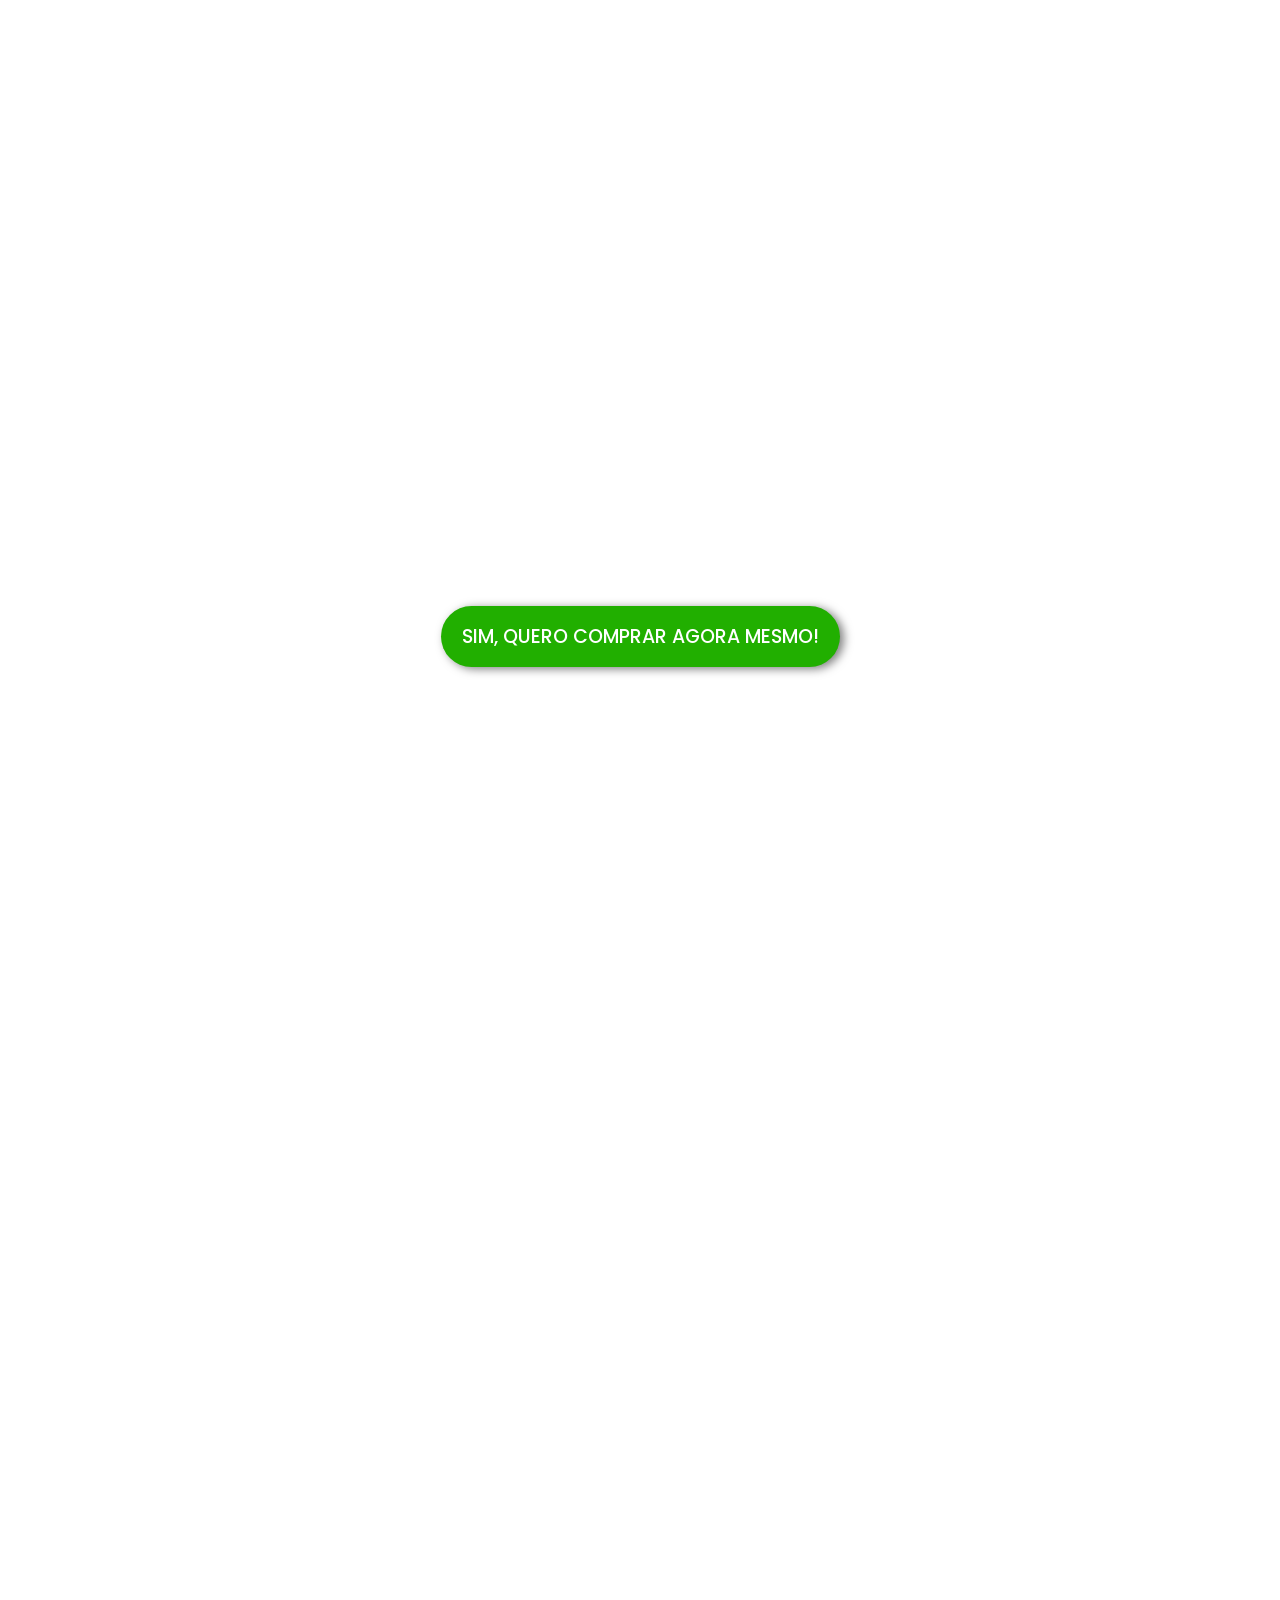
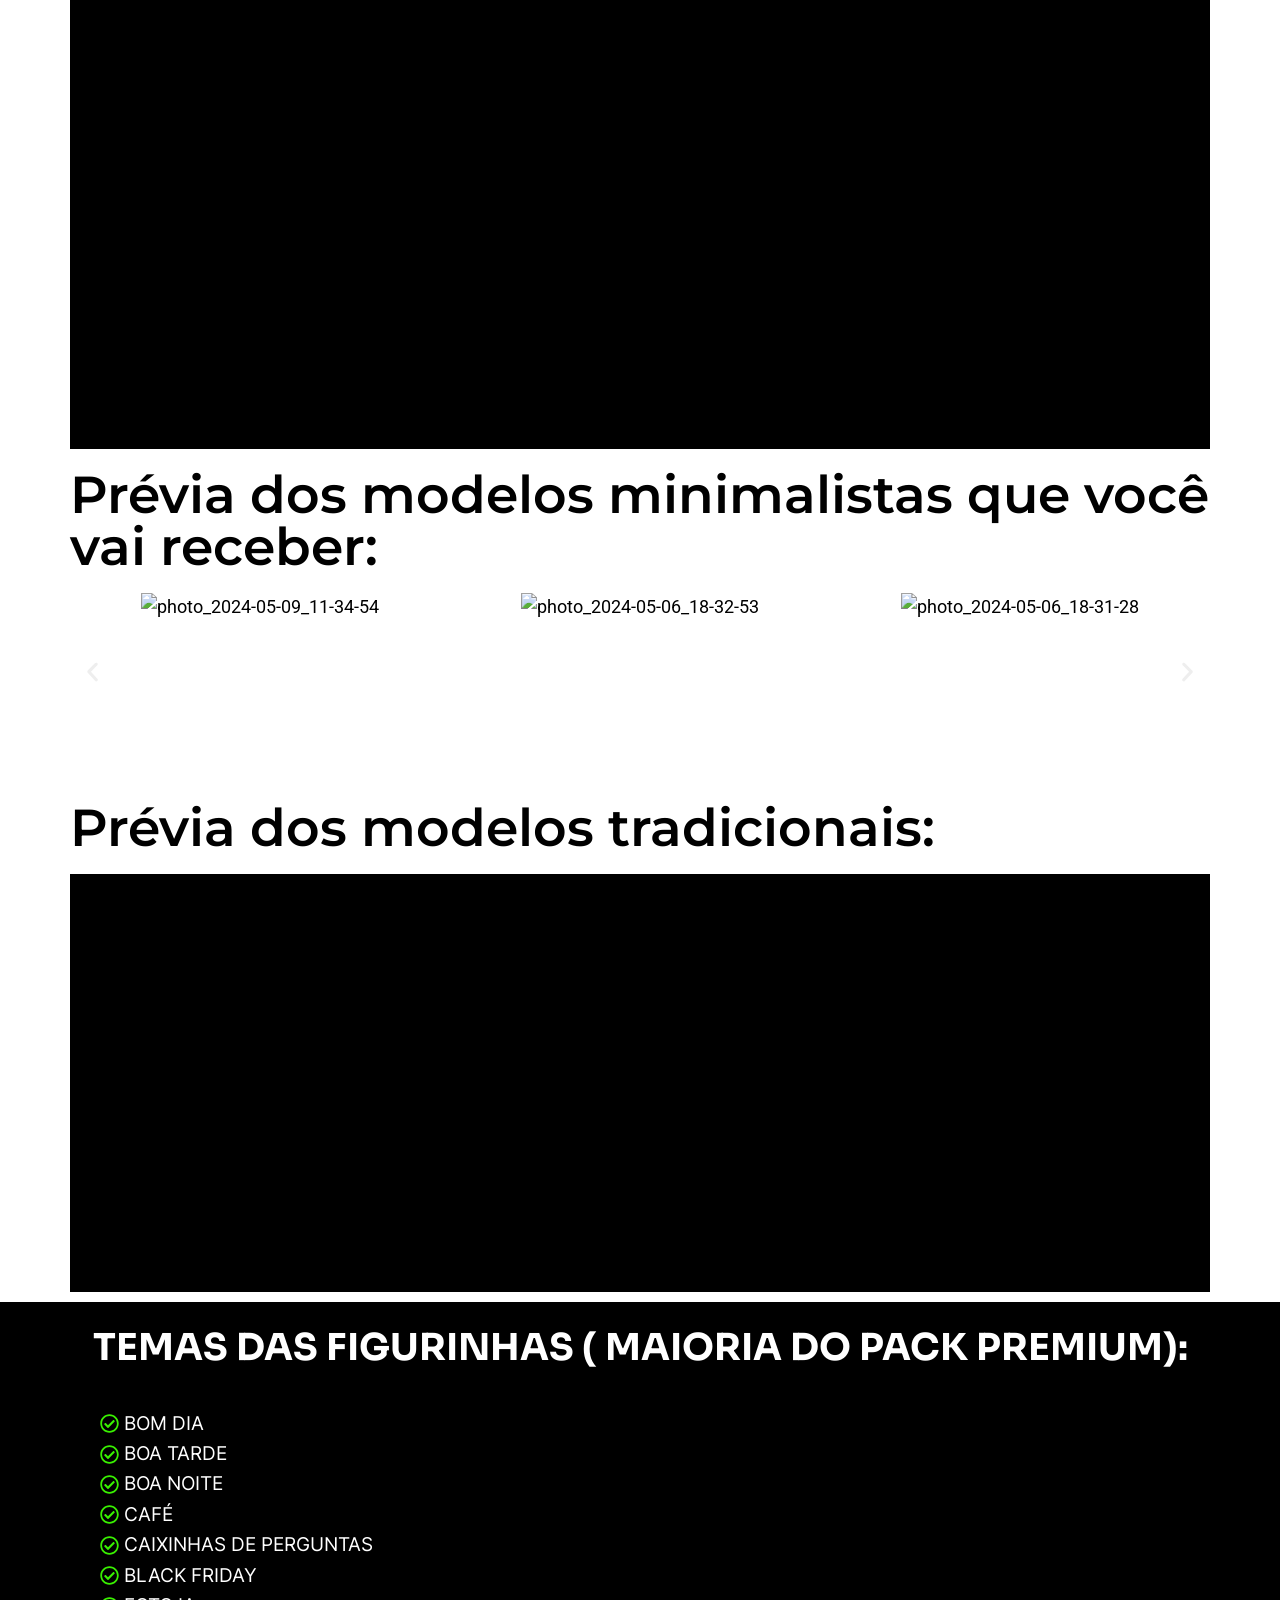
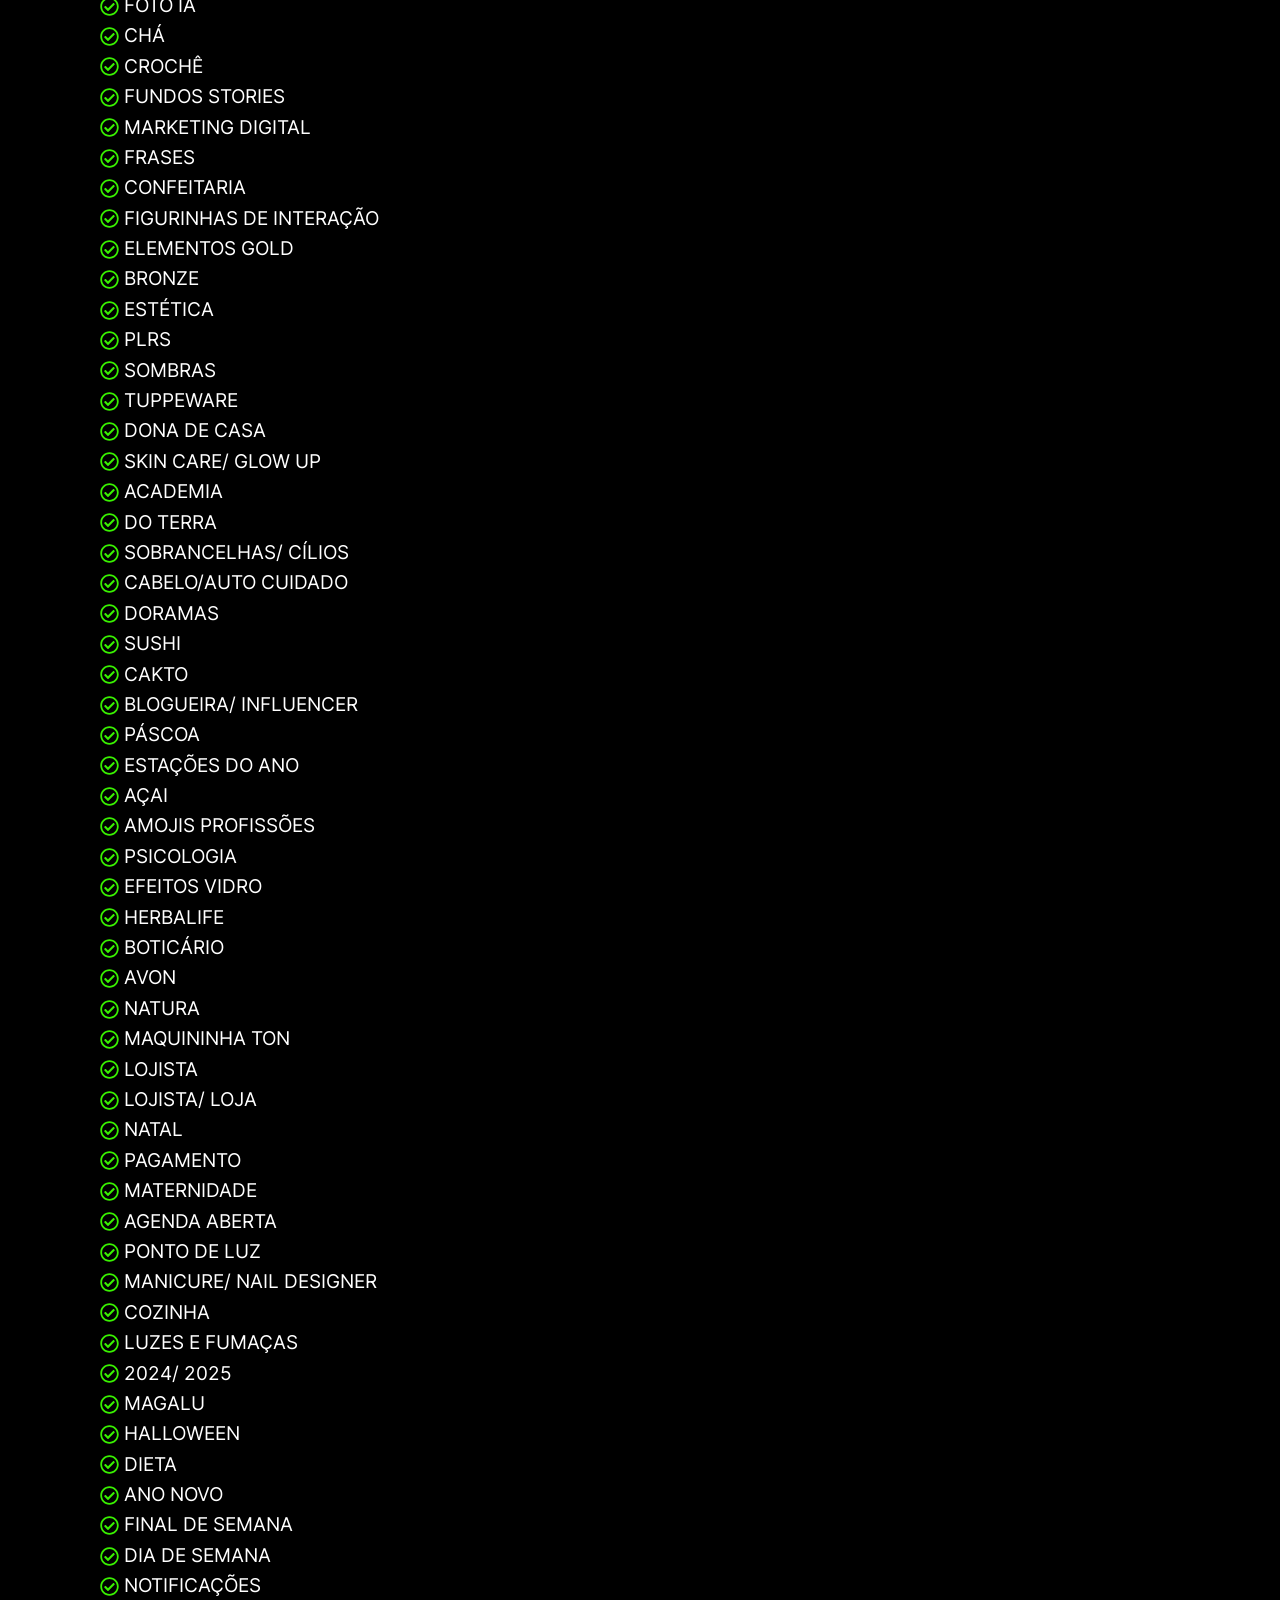
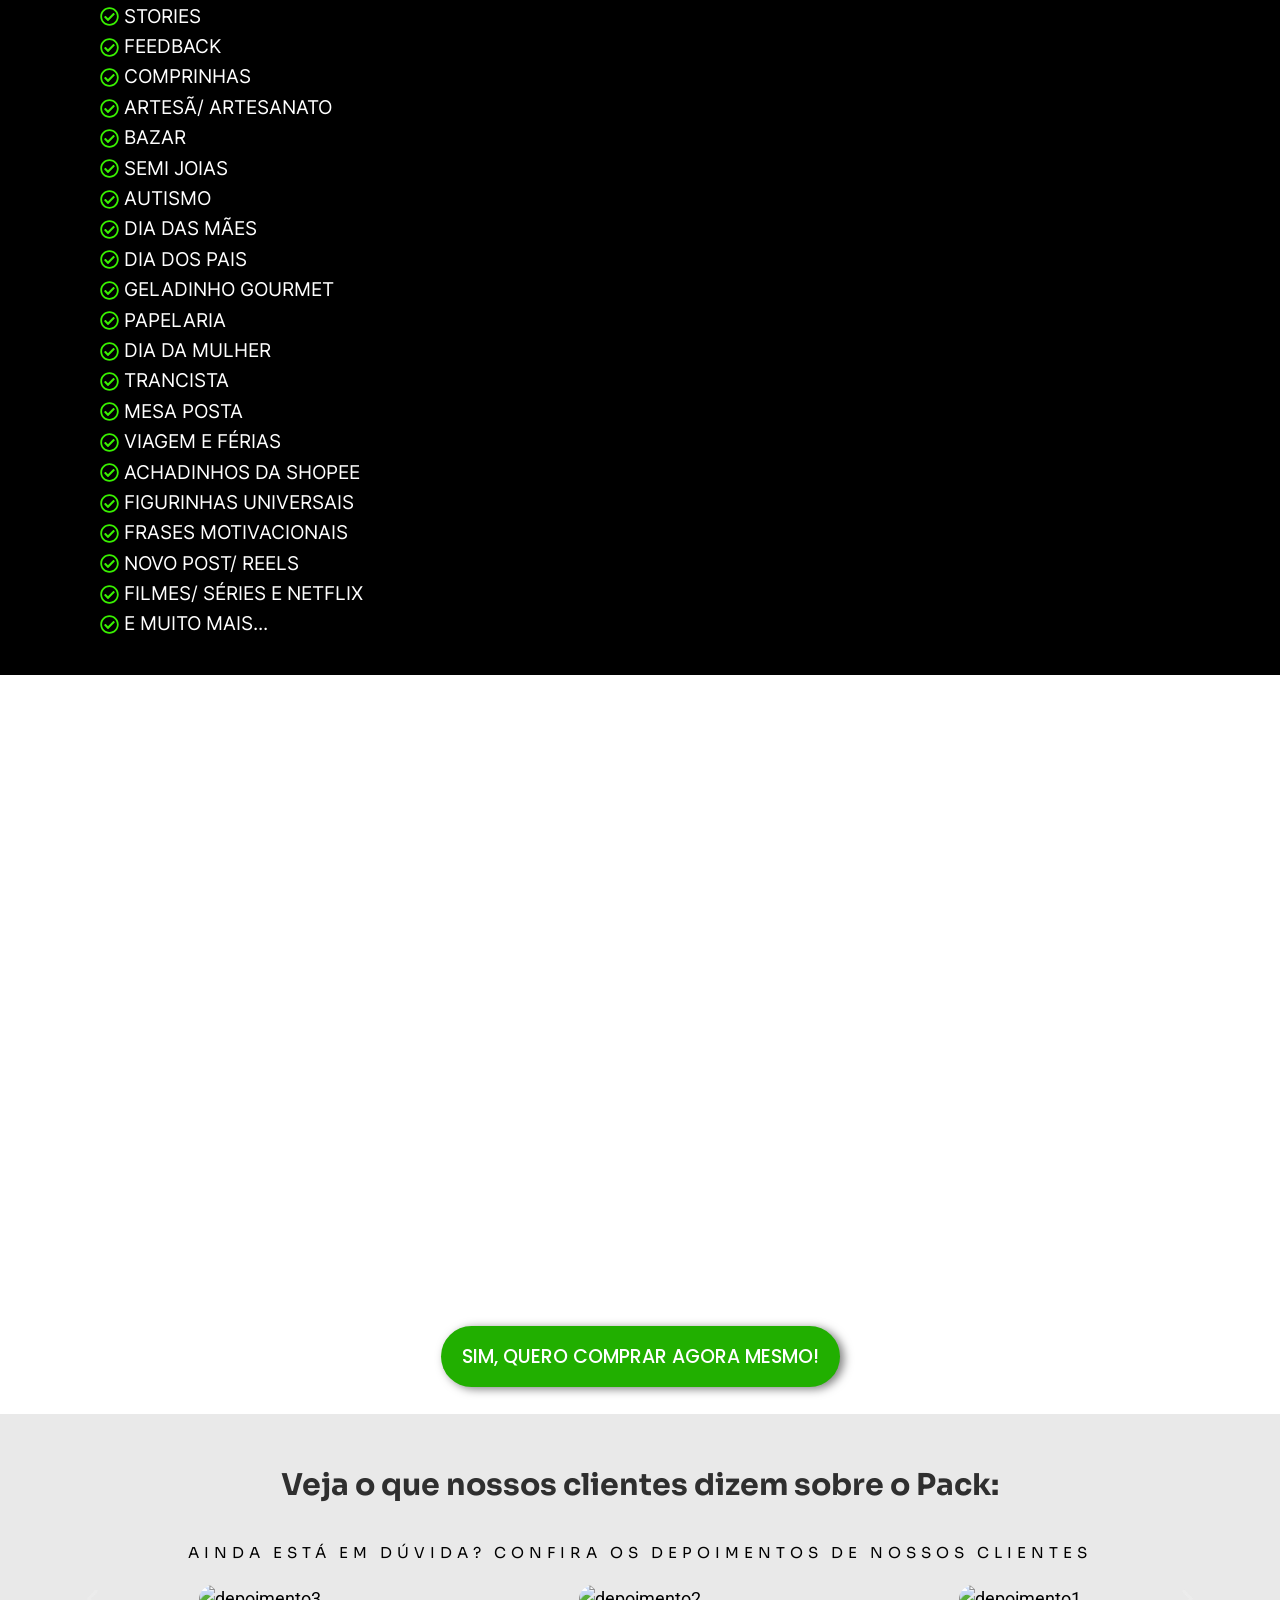
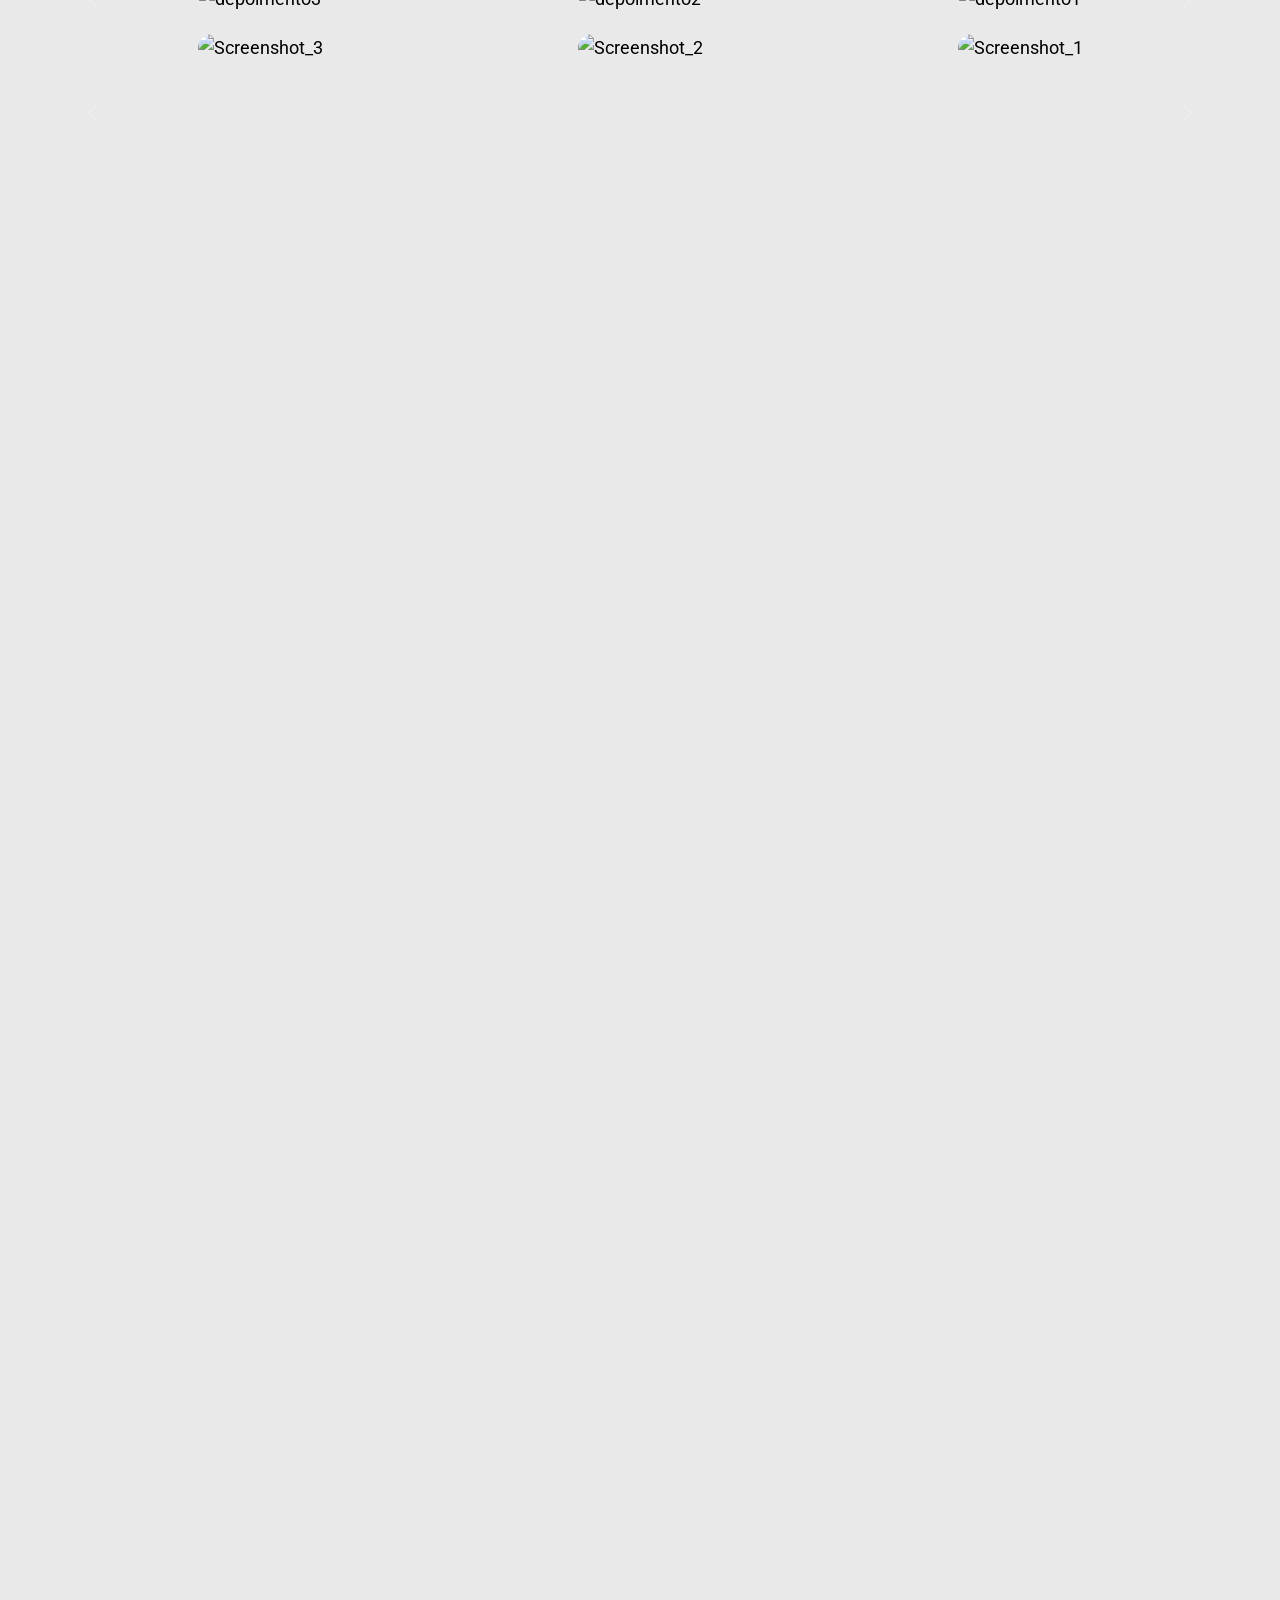
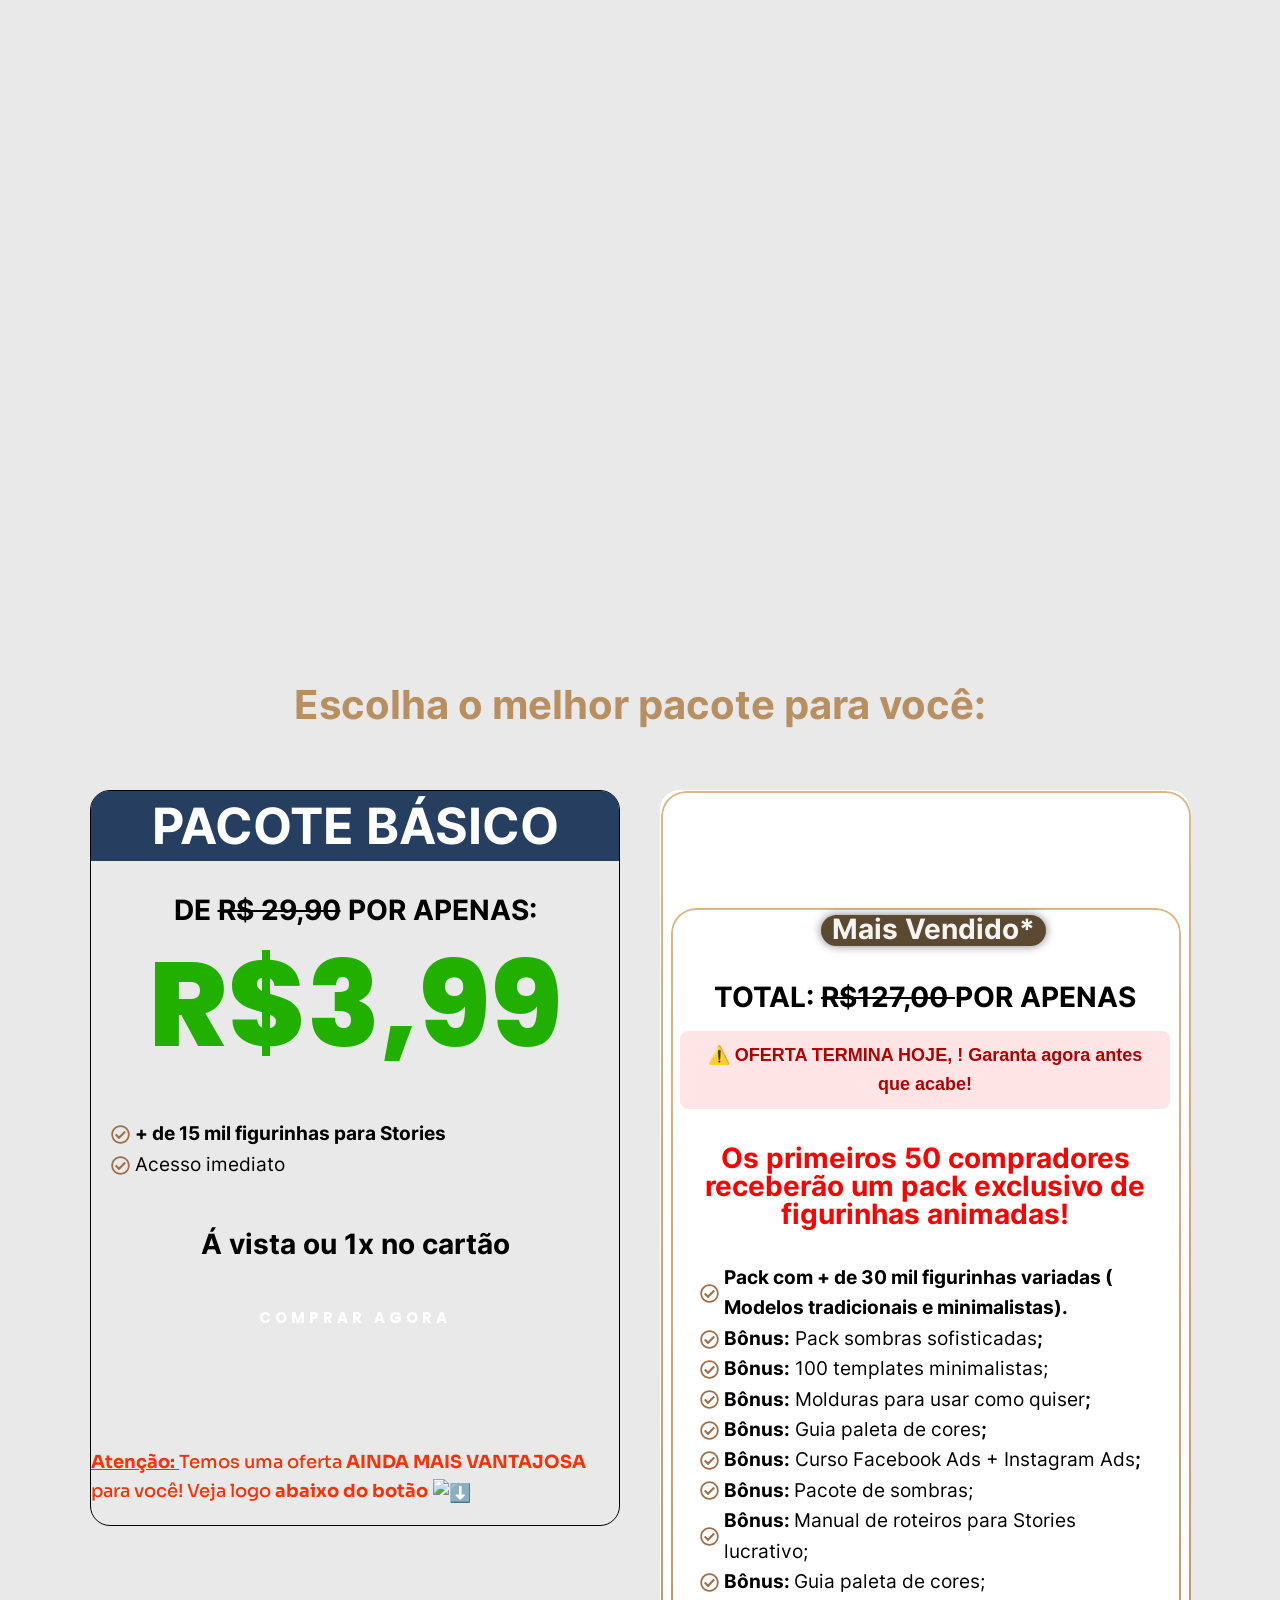
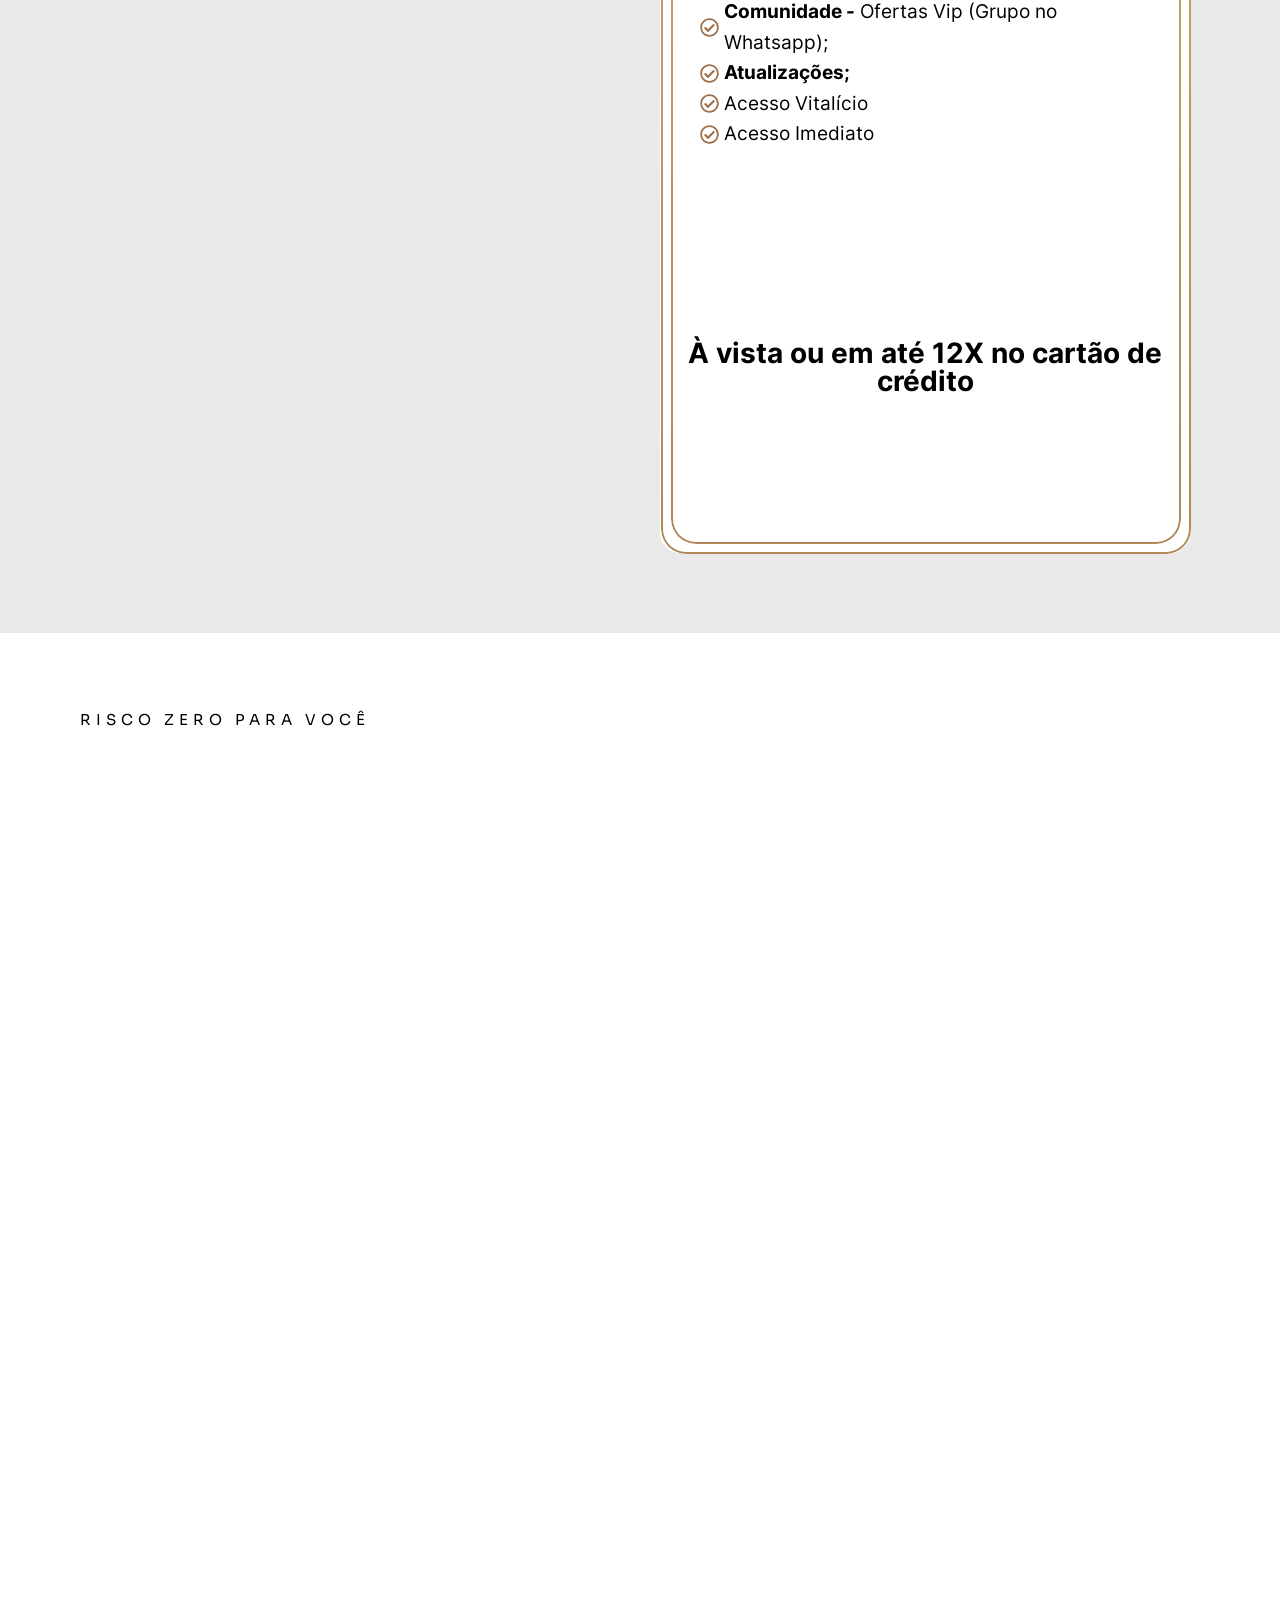
==== index.html @ 474987c4 "Adiciona cópia estática da página Pack de Figurinhas Co-Authored-By: Claude Opus 5.5 <noreply@anthro" ====
<!DOCTYPE html><html lang="pt-BR"><head><meta charset="utf-8"><script>if(navigator.userAgent.match(/MSIE|Internet Explorer/i)||navigator.userAgent.match(/Trident\/7\..*?rv:11/i)){var href=document.location.href;if(!href.match(/[?&]nowprocket/)){if(href.indexOf("?")==-1){if(href.indexOf("#")==-1){document.location.href=href+"?nowprocket=1"}else{document.location.href=href.replace("#","?nowprocket=1#")}}else{if(href.indexOf("#")==-1){document.location.href=href+"&nowprocket=1"}else{document.location.href=href.replace("#","&nowprocket=1#")}}}}</script><script>(()=>{class RocketLazyLoadScripts{constructor(){this.v="1.2.6",this.triggerEvents=["keydown","mousedown","mousemove","touchmove","touchstart","touchend","wheel"],this.userEventHandler=this.t.bind(this),this.touchStartHandler=this.i.bind(this),this.touchMoveHandler=this.o.bind(this),this.touchEndHandler=this.h.bind(this),this.clickHandler=this.u.bind(this),this.interceptedClicks=[],this.interceptedClickListeners=[],this.l(this),window.addEventListener("pageshow",(t=>{this.persisted=t.persisted,this.everythingLoaded&&this.m()})),this.CSPIssue=sessionStorage.getItem("rocketCSPIssue"),document.addEventListener("securitypolicyviolation",(t=>{this.CSPIssue||"script-src-elem"!==t.violatedDirective||"data"!==t.blockedURI||(this.CSPIssue=!0,sessionStorage.setItem("rocketCSPIssue",!0))})),document.addEventListener("DOMContentLoaded",(()=>{this.k()})),this.delayedScripts={normal:[],async:[],defer:[]},this.trash=[],this.allJQueries=[]}p(t){document.hidden?t.t():(this.triggerEvents.forEach((e=>window.addEventListener(e,t.userEventHandler,{passive:!0}))),window.addEventListener("touchstart",t.touchStartHandler,{passive:!0}),window.addEventListener("mousedown",t.touchStartHandler),document.addEventListener("visibilitychange",t.userEventHandler))}_(){this.triggerEvents.forEach((t=>window.removeEventListener(t,this.userEventHandler,{passive:!0}))),document.removeEventListener("visibilitychange",this.userEventHandler)}i(t){"HTML"!==t.target.tagName&&(window.addEventListener("touchend",this.touchEndHandler),window.addEventListener("mouseup",this.touchEndHandler),window.addEventListener("touchmove",this.touchMoveHandler,{passive:!0}),window.addEventListener("mousemove",this.touchMoveHandler),t.target.addEventListener("click",this.clickHandler),this.L(t.target,!0),this.S(t.target,"onclick","rocket-onclick"),this.C())}o(t){window.removeEventListener("touchend",this.touchEndHandler),window.removeEventListener("mouseup",this.touchEndHandler),window.removeEventListener("touchmove",this.touchMoveHandler,{passive:!0}),window.removeEventListener("mousemove",this.touchMoveHandler),t.target.removeEventListener("click",this.clickHandler),this.L(t.target,!1),this.S(t.target,"rocket-onclick","onclick"),this.M()}h(){window.removeEventListener("touchend",this.touchEndHandler),window.removeEventListener("mouseup",this.touchEndHandler),window.removeEventListener("touchmove",this.touchMoveHandler,{passive:!0}),window.removeEventListener("mousemove",this.touchMoveHandler)}u(t){t.target.removeEventListener("click",this.clickHandler),this.L(t.target,!1),this.S(t.target,"rocket-onclick","onclick"),this.interceptedClicks.push(t),t.preventDefault(),t.stopPropagation(),t.stopImmediatePropagation(),this.M()}O(){window.removeEventListener("touchstart",this.touchStartHandler,{passive:!0}),window.removeEventListener("mousedown",this.touchStartHandler),this.interceptedClicks.forEach((t=>{t.target.dispatchEvent(new MouseEvent("click",{view:t.view,bubbles:!0,cancelable:!0}))}))}l(t){EventTarget.prototype.addEventListenerWPRocketBase=EventTarget.prototype.addEventListener,EventTarget.prototype.addEventListener=function(e,i,o){"click"!==e||t.windowLoaded||i===t.clickHandler||t.interceptedClickListeners.push({target:this,func:i,options:o}),(this||window).addEventListenerWPRocketBase(e,i,o)}}L(t,e){this.interceptedClickListeners.forEach((i=>{i.target===t&&(e?t.removeEventListener("click",i.func,i.options):t.addEventListener("click",i.func,i.options))})),t.parentNode!==document.documentElement&&this.L(t.parentNode,e)}D(){return new Promise((t=>{this.P?this.M=t:t()}))}C(){this.P=!0}M(){this.P=!1}S(t,e,i){t.hasAttribute&&t.hasAttribute(e)&&(event.target.setAttribute(i,event.target.getAttribute(e)),event.target.removeAttribute(e))}t(){this._(this),"loading"===document.readyState?document.addEventListener("DOMContentLoaded",this.R.bind(this)):this.R()}k(){let t=[];document.querySelectorAll("script[type=rocketlazyloadscript][data-rocket-src]").forEach((e=>{let i=e.getAttribute("data-rocket-src");if(i&&!i.startsWith("data:")){0===i.indexOf("//")&&(i=location.protocol+i);try{const o=new URL(i).origin;o!==location.origin&&t.push({src:o,crossOrigin:e.crossOrigin||"module"===e.getAttribute("data-rocket-type")})}catch(t){}}})),t=[...new Map(t.map((t=>[JSON.stringify(t),t]))).values()],this.T(t,"preconnect")}async R(){this.lastBreath=Date.now(),this.j(this),this.F(this),this.I(),this.W(),this.q(),await this.A(this.delayedScripts.normal),await this.A(this.delayedScripts.defer),await this.A(this.delayedScripts.async);try{await this.U(),await this.H(this),await this.J()}catch(t){console.error(t)}window.dispatchEvent(new Event("rocket-allScriptsLoaded")),this.everythingLoaded=!0,this.D().then((()=>{this.O()})),this.N()}W(){document.querySelectorAll("script[type=rocketlazyloadscript]").forEach((t=>{t.hasAttribute("data-rocket-src")?t.hasAttribute("async")&&!1!==t.async?this.delayedScripts.async.push(t):t.hasAttribute("defer")&&!1!==t.defer||"module"===t.getAttribute("data-rocket-type")?this.delayedScripts.defer.push(t):this.delayedScripts.normal.push(t):this.delayedScripts.normal.push(t)}))}async B(t){if(await this.G(),!0!==t.noModule||!("noModule"in HTMLScriptElement.prototype))return new Promise((e=>{let i;function o(){(i||t).setAttribute("data-rocket-status","executed"),e()}try{if(navigator.userAgent.indexOf("Firefox/")>0||""===navigator.vendor||this.CSPIssue)i=document.createElement("script"),[...t.attributes].forEach((t=>{let e=t.nodeName;"type"!==e&&("data-rocket-type"===e&&(e="type"),"data-rocket-src"===e&&(e="src"),i.setAttribute(e,t.nodeValue))})),t.text&&(i.text=t.text),i.hasAttribute("src")?(i.addEventListener("load",o),i.addEventListener("error",(function(){i.setAttribute("data-rocket-status","failed-network"),e()})),setTimeout((()=>{i.isConnected||e()}),1)):(i.text=t.text,o()),t.parentNode.replaceChild(i,t);else{const i=t.getAttribute("data-rocket-type"),s=t.getAttribute("data-rocket-src");i?(t.type=i,t.removeAttribute("data-rocket-type")):t.removeAttribute("type"),t.addEventListener("load",o),t.addEventListener("error",(i=>{this.CSPIssue&&i.target.src.startsWith("data:")?(console.log("WPRocket: data-uri blocked by CSP -> fallback"),t.removeAttribute("src"),this.B(t).then(e)):(t.setAttribute("data-rocket-status","failed-network"),e())})),s?(t.removeAttribute("data-rocket-src"),t.src=s):t.src="data:text/javascript;base64,"+window.btoa(unescape(encodeURIComponent(t.text)))}}catch(i){t.setAttribute("data-rocket-status","failed-transform"),e()}}));t.setAttribute("data-rocket-status","skipped")}async A(t){const e=t.shift();return e&&e.isConnected?(await this.B(e),this.A(t)):Promise.resolve()}q(){this.T([...this.delayedScripts.normal,...this.delayedScripts.defer,...this.delayedScripts.async],"preload")}T(t,e){var i=document.createDocumentFragment();t.forEach((t=>{const o=t.getAttribute&&t.getAttribute("data-rocket-src")||t.src;if(o&&!o.startsWith("data:")){const s=document.createElement("link");s.href=o,s.rel=e,"preconnect"!==e&&(s.as="script"),t.getAttribute&&"module"===t.getAttribute("data-rocket-type")&&(s.crossOrigin=!0),t.crossOrigin&&(s.crossOrigin=t.crossOrigin),t.integrity&&(s.integrity=t.integrity),i.appendChild(s),this.trash.push(s)}})),document.head.appendChild(i)}j(t){let e={};function i(i,o){return e[o].eventsToRewrite.indexOf(i)>=0&&!t.everythingLoaded?"rocket-"+i:i}function o(t,o){!function(t){e[t]||(e[t]={originalFunctions:{add:t.addEventListener,remove:t.removeEventListener},eventsToRewrite:[]},t.addEventListener=function(){arguments[0]=i(arguments[0],t),e[t].originalFunctions.add.apply(t,arguments)},t.removeEventListener=function(){arguments[0]=i(arguments[0],t),e[t].originalFunctions.remove.apply(t,arguments)})}(t),e[t].eventsToRewrite.push(o)}function s(e,i){let o=e[i];e[i]=null,Object.defineProperty(e,i,{get:()=>o||function(){},set(s){t.everythingLoaded?o=s:e["rocket"+i]=o=s}})}o(document,"DOMContentLoaded"),o(window,"DOMContentLoaded"),o(window,"load"),o(window,"pageshow"),o(document,"readystatechange"),s(document,"onreadystatechange"),s(window,"onload"),s(window,"onpageshow");try{Object.defineProperty(document,"readyState",{get:()=>t.rocketReadyState,set(e){t.rocketReadyState=e},configurable:!0}),document.readyState="loading"}catch(t){console.log("WPRocket DJE readyState conflict, bypassing")}}F(t){let e;function i(e){return t.everythingLoaded?e:e.split(" ").map((t=>"load"===t||0===t.indexOf("load.")?"rocket-jquery-load":t)).join(" ")}function o(o){function s(t){const e=o.fn[t];o.fn[t]=o.fn.init.prototype[t]=function(){return this[0]===window&&("string"==typeof arguments[0]||arguments[0]instanceof String?arguments[0]=i(arguments[0]):"object"==typeof arguments[0]&&Object.keys(arguments[0]).forEach((t=>{const e=arguments[0][t];delete arguments[0][t],arguments[0][i(t)]=e}))),e.apply(this,arguments),this}}o&&o.fn&&!t.allJQueries.includes(o)&&(o.fn.ready=o.fn.init.prototype.ready=function(e){return t.domReadyFired?e.bind(document)(o):document.addEventListener("rocket-DOMContentLoaded",(()=>e.bind(document)(o))),o([])},s("on"),s("one"),t.allJQueries.push(o)),e=o}o(window.jQuery),Object.defineProperty(window,"jQuery",{get:()=>e,set(t){o(t)}})}async H(t){const e=document.querySelector("script[data-webpack]");e&&(await async function(){return new Promise((t=>{e.addEventListener("load",t),e.addEventListener("error",t)}))}(),await t.K(),await t.H(t))}async U(){this.domReadyFired=!0;try{document.readyState="interactive"}catch(t){}await this.G(),document.dispatchEvent(new Event("rocket-readystatechange")),await this.G(),document.rocketonreadystatechange&&document.rocketonreadystatechange(),await this.G(),document.dispatchEvent(new Event("rocket-DOMContentLoaded")),await this.G(),window.dispatchEvent(new Event("rocket-DOMContentLoaded"))}async J(){try{document.readyState="complete"}catch(t){}await this.G(),document.dispatchEvent(new Event("rocket-readystatechange")),await this.G(),document.rocketonreadystatechange&&document.rocketonreadystatechange(),await this.G(),window.dispatchEvent(new Event("rocket-load")),await this.G(),window.rocketonload&&window.rocketonload(),await this.G(),this.allJQueries.forEach((t=>t(window).trigger("rocket-jquery-load"))),await this.G();const t=new Event("rocket-pageshow");t.persisted=this.persisted,window.dispatchEvent(t),await this.G(),window.rocketonpageshow&&window.rocketonpageshow({persisted:this.persisted}),this.windowLoaded=!0}m(){document.onreadystatechange&&document.onreadystatechange(),window.onload&&window.onload(),window.onpageshow&&window.onpageshow({persisted:this.persisted})}I(){const t=new Map;document.write=document.writeln=function(e){const i=document.currentScript;i||console.error("WPRocket unable to document.write this: "+e);const o=document.createRange(),s=i.parentElement;let n=t.get(i);void 0===n&&(n=i.nextSibling,t.set(i,n));const c=document.createDocumentFragment();o.setStart(c,0),c.appendChild(o.createContextualFragment(e)),s.insertBefore(c,n)}}async G(){Date.now()-this.lastBreath>45&&(await this.K(),this.lastBreath=Date.now())}async K(){return document.hidden?new Promise((t=>setTimeout(t))):new Promise((t=>requestAnimationFrame(t)))}N(){this.trash.forEach((t=>t.remove()))}static run(){const t=new RocketLazyLoadScripts;t.p(t)}}RocketLazyLoadScripts.run()})();</script>
	
			<title>pack figurinhas 2 – Packs de artes</title>
		<meta name="viewport" content="width=device-width, initial-scale=1">
<style>
#wpadminbar #wp-admin-bar-wccp_free_top_button .ab-icon:before {
	content: "\f160";
	color: #02CA02;
	top: 3px;
}
#wpadminbar #wp-admin-bar-wccp_free_top_button .ab-icon {
	transform: rotate(45deg);
}
</style>
<meta name="robots" content="max-image-preview:large">
<title>pack figurinhas 2 – Packs de artes</title>
<link rel="alternate" type="application/rss+xml" title="Feed para Packs de artes »" href="https://packsdeartes.com.br/feed/">
<link rel="alternate" type="application/rss+xml" title="Feed de comentários para Packs de artes »" href="https://packsdeartes.com.br/comments/feed/">
<link rel="alternate" title="oEmbed (JSON)" type="application/json+oembed" href="https://packsdeartes.com.br/wp-json/oembed/1.0/embed?url=https%3A%2F%2Fpacksdeartes.com.br%2Fpack-figurinhas-2%2F">
<link rel="alternate" title="oEmbed (XML)" type="text/xml+oembed" href="https://packsdeartes.com.br/wp-json/oembed/1.0/embed?url=https%3A%2F%2Fpacksdeartes.com.br%2Fpack-figurinhas-2%2F&amp;format=xml">
<style id="wp-img-auto-sizes-contain-inline-css">

@import url("index_1.html");
img:is([sizes=auto i],[sizes^="auto," i]){contain-intrinsic-size:3000px 1500px}
/*# sourceURL=wp-img-auto-sizes-contain-inline-css */
</style>
<style id="am_player_video-inline-css">
.embed-container { position: relative !important; padding-bottom: 56.25% !important; height: 0 !important; overflow: hidden !important; max-width: 100% !important; } .embed-container iframe, .embed-container object, .embed-container embed { position: absolute !important; top: 0 !important; left: 0 !important; width: 100% !important; height: 100% !important; }
.embed-container { position: relative !important; padding-bottom: 56.25% !important; height: 0 !important; overflow: hidden !important; max-width: 100% !important; } .embed-container iframe, .embed-container object, .embed-container embed { position: absolute !important; top: 0 !important; left: 0 !important; width: 100% !important; height: 100% !important; }
.embed-container { position: relative !important; padding-bottom: 56.25% !important; height: 0 !important; overflow: hidden !important; max-width: 100% !important; } .embed-container iframe, .embed-container object, .embed-container embed { position: absolute !important; top: 0 !important; left: 0 !important; width: 100% !important; height: 100% !important; }
.embed-container { position: relative !important; padding-bottom: 56.25% !important; height: 0 !important; overflow: hidden !important; max-width: 100% !important; } .embed-container iframe, .embed-container object, .embed-container embed { position: absolute !important; top: 0 !important; left: 0 !important; width: 100% !important; height: 100% !important; }
.embed-container { position: relative !important; padding-bottom: 56.25% !important; height: 0 !important; overflow: hidden !important; max-width: 100% !important; } .embed-container iframe, .embed-container object, .embed-container embed { position: absolute !important; top: 0 !important; left: 0 !important; width: 100% !important; height: 100% !important; }
.embed-container { position: relative !important; padding-bottom: 56.25% !important; height: 0 !important; overflow: hidden !important; max-width: 100% !important; } .embed-container iframe, .embed-container object, .embed-container embed { position: absolute !important; top: 0 !important; left: 0 !important; width: 100% !important; height: 100% !important; }
.embed-container { position: relative !important; padding-bottom: 56.25% !important; height: 0 !important; overflow: hidden !important; max-width: 100% !important; } .embed-container iframe, .embed-container object, .embed-container embed { position: absolute !important; top: 0 !important; left: 0 !important; width: 100% !important; height: 100% !important; }
.embed-container { position: relative !important; padding-bottom: 56.25% !important; height: 0 !important; overflow: hidden !important; max-width: 100% !important; } .embed-container iframe, .embed-container object, .embed-container embed { position: absolute !important; top: 0 !important; left: 0 !important; width: 100% !important; height: 100% !important; }
/*# sourceURL=am_player_video-inline-css */
</style>
<link data-minify="1" rel="stylesheet" id="hfe-widgets-style-css" href="css/frontend.css" media="all">
<style id="wp-emoji-styles-inline-css">

	img.wp-smiley, img.emoji {
		display: inline !important;
		border: none !important;
		box-shadow: none !important;
		height: 1em !important;
		width: 1em !important;
		margin: 0 0.07em !important;
		vertical-align: -0.1em !important;
		background: none !important;
		padding: 0 !important;
	}
/*# sourceURL=wp-emoji-styles-inline-css */
</style>
<style id="wp-block-library-inline-css">
:root{--wp-block-synced-color:#7a00df;--wp-block-synced-color--rgb:122,0,223;--wp-bound-block-color:var(--wp-block-synced-color);--wp-editor-canvas-background:#ddd;--wp-admin-theme-color:#007cba;--wp-admin-theme-color--rgb:0,124,186;--wp-admin-theme-color-darker-10:#006ba1;--wp-admin-theme-color-darker-10--rgb:0,107,160.5;--wp-admin-theme-color-darker-20:#005a87;--wp-admin-theme-color-darker-20--rgb:0,90,135;--wp-admin-border-width-focus:2px}@media (min-resolution:192dpi){:root{--wp-admin-border-width-focus:1.5px}}.wp-element-button{cursor:pointer}:root .has-very-light-gray-background-color{background-color:#eee}:root .has-very-dark-gray-background-color{background-color:#313131}:root .has-very-light-gray-color{color:#eee}:root .has-very-dark-gray-color{color:#313131}:root .has-vivid-green-cyan-to-vivid-cyan-blue-gradient-background{background:linear-gradient(135deg,#00d084,#0693e3)}:root .has-purple-crush-gradient-background{background:linear-gradient(135deg,#34e2e4,#4721fb 50%,#ab1dfe)}:root .has-hazy-dawn-gradient-background{background:linear-gradient(135deg,#faaca8,#dad0ec)}:root .has-subdued-olive-gradient-background{background:linear-gradient(135deg,#fafae1,#67a671)}:root .has-atomic-cream-gradient-background{background:linear-gradient(135deg,#fdd79a,#004a59)}:root .has-nightshade-gradient-background{background:linear-gradient(135deg,#330968,#31cdcf)}:root .has-midnight-gradient-background{background:linear-gradient(135deg,#020381,#2874fc)}:root{--wp--preset--font-size--normal:16px;--wp--preset--font-size--huge:42px}.has-regular-font-size{font-size:1em}.has-larger-font-size{font-size:2.625em}.has-normal-font-size{font-size:var(--wp--preset--font-size--normal)}.has-huge-font-size{font-size:var(--wp--preset--font-size--huge)}:root .has-text-align-center{text-align:center}:root .has-text-align-left{text-align:left}:root .has-text-align-right{text-align:right}.has-fit-text{white-space:nowrap!important}#end-resizable-editor-section{display:none}.aligncenter{clear:both}.items-justified-left{justify-content:flex-start}.items-justified-center{justify-content:center}.items-justified-right{justify-content:flex-end}.items-justified-space-between{justify-content:space-between}.screen-reader-text{word-wrap:normal!important;border:0;clip-path:inset(50%);height:1px;margin:-1px;overflow:hidden;padding:0;position:absolute;width:1px}.screen-reader-text:focus{background-color:#ddd;clip-path:none;color:#444;display:block;font-size:1em;height:auto;left:5px;line-height:normal;padding:15px 23px 14px;text-decoration:none;top:5px;width:auto;z-index:100000}html :where(.has-border-color){border-style:solid}html :where([style*=border-color]){border-style:solid}html :where([style*=border-top-color]){border-top-style:solid}html :where([style*=border-right-color]){border-right-style:solid}html :where([style*=border-bottom-color]){border-bottom-style:solid}html :where([style*=border-left-color]){border-left-style:solid}html :where([style*=border-width]){border-style:solid}html :where([style*=border-top-width]){border-top-style:solid}html :where([style*=border-right-width]){border-right-style:solid}html :where([style*=border-bottom-width]){border-bottom-style:solid}html :where([style*=border-left-width]){border-left-style:solid}html :where(img[class*=wp-image-]){height:auto;max-width:100%}:where(figure){margin:0 0 1em}html :where(.is-position-sticky){--wp-admin--admin-bar--position-offset:var(--wp-admin--admin-bar--height,0px)}@media screen and (max-width:600px){html :where(.is-position-sticky){--wp-admin--admin-bar--position-offset:0px}}
/*# sourceURL=/wp-includes/css/dist/block-library/common.min.css */
</style>
<style id="global-styles-inline-css">
:root{--wp--preset--aspect-ratio--square: 1;--wp--preset--aspect-ratio--4-3: 4/3;--wp--preset--aspect-ratio--3-4: 3/4;--wp--preset--aspect-ratio--3-2: 3/2;--wp--preset--aspect-ratio--2-3: 2/3;--wp--preset--aspect-ratio--16-9: 16/9;--wp--preset--aspect-ratio--9-16: 9/16;--wp--preset--color--black: #000000;--wp--preset--color--cyan-bluish-gray: #abb8c3;--wp--preset--color--white: #ffffff;--wp--preset--color--pale-pink: #f78da7;--wp--preset--color--vivid-red: #cf2e2e;--wp--preset--color--luminous-vivid-orange: #ff6900;--wp--preset--color--luminous-vivid-amber: #fcb900;--wp--preset--color--light-green-cyan: #7bdcb5;--wp--preset--color--vivid-green-cyan: #00d084;--wp--preset--color--pale-cyan-blue: #8ed1fc;--wp--preset--color--vivid-cyan-blue: #0693e3;--wp--preset--color--vivid-purple: #9b51e0;--wp--preset--color--base: #ffffff;--wp--preset--color--contrast: #000000;--wp--preset--color--primary: #9DFF20;--wp--preset--color--secondary: #345C00;--wp--preset--color--tertiary: #F6F6F6;--wp--preset--gradient--vivid-cyan-blue-to-vivid-purple: linear-gradient(135deg,rgb(6,147,227) 0%,rgb(155,81,224) 100%);--wp--preset--gradient--light-green-cyan-to-vivid-green-cyan: linear-gradient(135deg,rgb(122,220,180) 0%,rgb(0,208,130) 100%);--wp--preset--gradient--luminous-vivid-amber-to-luminous-vivid-orange: linear-gradient(135deg,rgb(252,185,0) 0%,rgb(255,105,0) 100%);--wp--preset--gradient--luminous-vivid-orange-to-vivid-red: linear-gradient(135deg,rgb(255,105,0) 0%,rgb(207,46,46) 100%);--wp--preset--gradient--very-light-gray-to-cyan-bluish-gray: linear-gradient(135deg,rgb(238,238,238) 0%,rgb(169,184,195) 100%);--wp--preset--gradient--cool-to-warm-spectrum: linear-gradient(135deg,rgb(74,234,220) 0%,rgb(151,120,209) 20%,rgb(207,42,186) 40%,rgb(238,44,130) 60%,rgb(251,105,98) 80%,rgb(254,248,76) 100%);--wp--preset--gradient--blush-light-purple: linear-gradient(135deg,rgb(255,206,236) 0%,rgb(152,150,240) 100%);--wp--preset--gradient--blush-bordeaux: linear-gradient(135deg,rgb(254,205,165) 0%,rgb(254,45,45) 50%,rgb(107,0,62) 100%);--wp--preset--gradient--luminous-dusk: linear-gradient(135deg,rgb(255,203,112) 0%,rgb(199,81,192) 50%,rgb(65,88,208) 100%);--wp--preset--gradient--pale-ocean: linear-gradient(135deg,rgb(255,245,203) 0%,rgb(182,227,212) 50%,rgb(51,167,181) 100%);--wp--preset--gradient--electric-grass: linear-gradient(135deg,rgb(202,248,128) 0%,rgb(113,206,126) 100%);--wp--preset--gradient--midnight: linear-gradient(135deg,rgb(2,3,129) 0%,rgb(40,116,252) 100%);--wp--preset--font-size--small: clamp(0.875rem, 0.875rem + ((1vw - 0.2rem) * 0.227), 1rem);--wp--preset--font-size--medium: clamp(1rem, 1rem + ((1vw - 0.2rem) * 0.227), 1.125rem);--wp--preset--font-size--large: clamp(1.75rem, 1.75rem + ((1vw - 0.2rem) * 0.227), 1.875rem);--wp--preset--font-size--x-large: 2.25rem;--wp--preset--font-size--xx-large: clamp(4rem, 4rem + ((1vw - 0.2rem) * 10.909), 10rem);--wp--preset--font-family--dm-sans: "DM Sans", sans-serif;--wp--preset--font-family--ibm-plex-mono: 'IBM Plex Mono', monospace;--wp--preset--font-family--inter: "Inter", sans-serif;--wp--preset--font-family--system-font: -apple-system,BlinkMacSystemFont,"Segoe UI",Roboto,Oxygen-Sans,Ubuntu,Cantarell,"Helvetica Neue",sans-serif;--wp--preset--font-family--source-serif-pro: "Source Serif Pro", serif;--wp--preset--spacing--20: 0.44rem;--wp--preset--spacing--30: clamp(1.5rem, 5vw, 2rem);--wp--preset--spacing--40: clamp(1.8rem, 1.8rem + ((1vw - 0.48rem) * 2.885), 3rem);--wp--preset--spacing--50: clamp(2.5rem, 8vw, 4.5rem);--wp--preset--spacing--60: clamp(3.75rem, 10vw, 7rem);--wp--preset--spacing--70: clamp(5rem, 5.25rem + ((1vw - 0.48rem) * 9.096), 8rem);--wp--preset--spacing--80: clamp(7rem, 14vw, 11rem);--wp--preset--shadow--natural: 6px 6px 9px rgba(0, 0, 0, 0.2);--wp--preset--shadow--deep: 12px 12px 50px rgba(0, 0, 0, 0.4);--wp--preset--shadow--sharp: 6px 6px 0px rgba(0, 0, 0, 0.2);--wp--preset--shadow--outlined: 6px 6px 0px -3px rgb(255, 255, 255), 6px 6px rgb(0, 0, 0);--wp--preset--shadow--crisp: 6px 6px 0px rgb(0, 0, 0);}:root { --wp--style--global--content-size: 650px;--wp--style--global--wide-size: 1200px; }:where(body) { margin: 0; }.wp-site-blocks { padding-top: var(--wp--style--root--padding-top); padding-bottom: var(--wp--style--root--padding-bottom); }.has-global-padding { padding-right: var(--wp--style--root--padding-right); padding-left: var(--wp--style--root--padding-left); }.has-global-padding > .alignfull { margin-right: calc(var(--wp--style--root--padding-right) * -1); margin-left: calc(var(--wp--style--root--padding-left) * -1); }.has-global-padding :where(:not(.alignfull.is-layout-flow) > .has-global-padding:not(.wp-block-block, .alignfull)) { padding-right: 0; padding-left: 0; }.has-global-padding :where(:not(.alignfull.is-layout-flow) > .has-global-padding:not(.wp-block-block, .alignfull)) > .alignfull { margin-left: 0; margin-right: 0; }.wp-site-blocks > .alignleft { float: left; margin-right: 2em; }.wp-site-blocks > .alignright { float: right; margin-left: 2em; }.wp-site-blocks > .aligncenter { justify-content: center; margin-left: auto; margin-right: auto; }:where(.wp-site-blocks) > * { margin-block-start: 1.5rem; margin-block-end: 0; }:where(.wp-site-blocks) > :first-child { margin-block-start: 0; }:where(.wp-site-blocks) > :last-child { margin-block-end: 0; }:root { --wp--style--block-gap: 1.5rem; }:root :where(.is-layout-flow) > :first-child{margin-block-start: 0;}:root :where(.is-layout-flow) > :last-child{margin-block-end: 0;}:root :where(.is-layout-flow) > *{margin-block-start: 1.5rem;margin-block-end: 0;}:root :where(.is-layout-constrained) > :first-child{margin-block-start: 0;}:root :where(.is-layout-constrained) > :last-child{margin-block-end: 0;}:root :where(.is-layout-constrained) > *{margin-block-start: 1.5rem;margin-block-end: 0;}:root :where(.is-layout-flex){gap: 1.5rem;}:root :where(.is-layout-grid){gap: 1.5rem;}.is-layout-flow > .alignleft{float: left;margin-inline-start: 0;margin-inline-end: 2em;}.is-layout-flow > .alignright{float: right;margin-inline-start: 2em;margin-inline-end: 0;}.is-layout-flow > .aligncenter{margin-left: auto !important;margin-right: auto !important;}.is-layout-constrained > .alignleft{float: left;margin-inline-start: 0;margin-inline-end: 2em;}.is-layout-constrained > .alignright{float: right;margin-inline-start: 2em;margin-inline-end: 0;}.is-layout-constrained > .aligncenter{margin-left: auto !important;margin-right: auto !important;}.is-layout-constrained > :where(:not(.alignleft):not(.alignright):not(.alignfull)){max-width: var(--wp--style--global--content-size);margin-left: auto !important;margin-right: auto !important;}.is-layout-constrained > .alignwide{max-width: var(--wp--style--global--wide-size);}body .is-layout-flex{display: flex;}.is-layout-flex{flex-wrap: wrap;align-items: center;}.is-layout-flex > :is(*, div){margin: 0;}body .is-layout-grid{display: grid;}.is-layout-grid > :is(*, div){margin: 0;}body{background-color: var(--wp--preset--color--base);color: var(--wp--preset--color--contrast);font-family: var(--wp--preset--font-family--system-font);font-size: var(--wp--preset--font-size--medium);line-height: 1.6;--wp--style--root--padding-top: var(--wp--preset--spacing--40);--wp--style--root--padding-right: var(--wp--preset--spacing--30);--wp--style--root--padding-bottom: var(--wp--preset--spacing--40);--wp--style--root--padding-left: var(--wp--preset--spacing--30);}a:where(:not(.wp-element-button)){color: var(--wp--preset--color--contrast);text-decoration: underline;}:root :where(a:where(:not(.wp-element-button)):hover){text-decoration: none;}:root :where(a:where(:not(.wp-element-button)):focus){text-decoration: underline dashed;}:root :where(a:where(:not(.wp-element-button)):active){color: var(--wp--preset--color--secondary);text-decoration: none;}h1, h2, h3, h4, h5, h6{font-weight: 400;line-height: 1.4;}h1{font-size: clamp(2.032rem, 2.032rem + ((1vw - 0.2rem) * 2.896), 3.625rem);line-height: 1.2;}h2{font-size: clamp(2.625rem, calc(2.625rem + ((1vw - 0.48rem) * 8.4135)), 3.25rem);line-height: 1.2;}h3{font-size: var(--wp--preset--font-size--x-large);}h4{font-size: var(--wp--preset--font-size--large);}h5{font-size: var(--wp--preset--font-size--medium);font-weight: 700;text-transform: uppercase;}h6{font-size: var(--wp--preset--font-size--medium);text-transform: uppercase;}:root :where(.wp-element-button, .wp-block-button__link){background-color: var(--wp--preset--color--primary);border-radius: 0;border-width: 0;color: var(--wp--preset--color--contrast);font-family: inherit;font-size: inherit;font-style: inherit;font-weight: inherit;letter-spacing: inherit;line-height: inherit;padding-top: calc(0.667em + 2px);padding-right: calc(1.333em + 2px);padding-bottom: calc(0.667em + 2px);padding-left: calc(1.333em + 2px);text-decoration: none;text-transform: inherit;}:root :where(.wp-element-button:visited, .wp-block-button__link:visited){color: var(--wp--preset--color--contrast);}:root :where(.wp-element-button:hover, .wp-block-button__link:hover){background-color: var(--wp--preset--color--contrast);color: var(--wp--preset--color--base);}:root :where(.wp-element-button:focus, .wp-block-button__link:focus){background-color: var(--wp--preset--color--contrast);color: var(--wp--preset--color--base);}:root :where(.wp-element-button:active, .wp-block-button__link:active){background-color: var(--wp--preset--color--secondary);color: var(--wp--preset--color--base);}.has-black-color{color: var(--wp--preset--color--black) !important;}.has-cyan-bluish-gray-color{color: var(--wp--preset--color--cyan-bluish-gray) !important;}.has-white-color{color: var(--wp--preset--color--white) !important;}.has-pale-pink-color{color: var(--wp--preset--color--pale-pink) !important;}.has-vivid-red-color{color: var(--wp--preset--color--vivid-red) !important;}.has-luminous-vivid-orange-color{color: var(--wp--preset--color--luminous-vivid-orange) !important;}.has-luminous-vivid-amber-color{color: var(--wp--preset--color--luminous-vivid-amber) !important;}.has-light-green-cyan-color{color: var(--wp--preset--color--light-green-cyan) !important;}.has-vivid-green-cyan-color{color: var(--wp--preset--color--vivid-green-cyan) !important;}.has-pale-cyan-blue-color{color: var(--wp--preset--color--pale-cyan-blue) !important;}.has-vivid-cyan-blue-color{color: var(--wp--preset--color--vivid-cyan-blue) !important;}.has-vivid-purple-color{color: var(--wp--preset--color--vivid-purple) !important;}.has-base-color{color: var(--wp--preset--color--base) !important;}.has-contrast-color{color: var(--wp--preset--color--contrast) !important;}.has-primary-color{color: var(--wp--preset--color--primary) !important;}.has-secondary-color{color: var(--wp--preset--color--secondary) !important;}.has-tertiary-color{color: var(--wp--preset--color--tertiary) !important;}.has-black-background-color{background-color: var(--wp--preset--color--black) !important;}.has-cyan-bluish-gray-background-color{background-color: var(--wp--preset--color--cyan-bluish-gray) !important;}.has-white-background-color{background-color: var(--wp--preset--color--white) !important;}.has-pale-pink-background-color{background-color: var(--wp--preset--color--pale-pink) !important;}.has-vivid-red-background-color{background-color: var(--wp--preset--color--vivid-red) !important;}.has-luminous-vivid-orange-background-color{background-color: var(--wp--preset--color--luminous-vivid-orange) !important;}.has-luminous-vivid-amber-background-color{background-color: var(--wp--preset--color--luminous-vivid-amber) !important;}.has-light-green-cyan-background-color{background-color: var(--wp--preset--color--light-green-cyan) !important;}.has-vivid-green-cyan-background-color{background-color: var(--wp--preset--color--vivid-green-cyan) !important;}.has-pale-cyan-blue-background-color{background-color: var(--wp--preset--color--pale-cyan-blue) !important;}.has-vivid-cyan-blue-background-color{background-color: var(--wp--preset--color--vivid-cyan-blue) !important;}.has-vivid-purple-background-color{background-color: var(--wp--preset--color--vivid-purple) !important;}.has-base-background-color{background-color: var(--wp--preset--color--base) !important;}.has-contrast-background-color{background-color: var(--wp--preset--color--contrast) !important;}.has-primary-background-color{background-color: var(--wp--preset--color--primary) !important;}.has-secondary-background-color{background-color: var(--wp--preset--color--secondary) !important;}.has-tertiary-background-color{background-color: var(--wp--preset--color--tertiary) !important;}.has-black-border-color{border-color: var(--wp--preset--color--black) !important;}.has-cyan-bluish-gray-border-color{border-color: var(--wp--preset--color--cyan-bluish-gray) !important;}.has-white-border-color{border-color: var(--wp--preset--color--white) !important;}.has-pale-pink-border-color{border-color: var(--wp--preset--color--pale-pink) !important;}.has-vivid-red-border-color{border-color: var(--wp--preset--color--vivid-red) !important;}.has-luminous-vivid-orange-border-color{border-color: var(--wp--preset--color--luminous-vivid-orange) !important;}.has-luminous-vivid-amber-border-color{border-color: var(--wp--preset--color--luminous-vivid-amber) !important;}.has-light-green-cyan-border-color{border-color: var(--wp--preset--color--light-green-cyan) !important;}.has-vivid-green-cyan-border-color{border-color: var(--wp--preset--color--vivid-green-cyan) !important;}.has-pale-cyan-blue-border-color{border-color: var(--wp--preset--color--pale-cyan-blue) !important;}.has-vivid-cyan-blue-border-color{border-color: var(--wp--preset--color--vivid-cyan-blue) !important;}.has-vivid-purple-border-color{border-color: var(--wp--preset--color--vivid-purple) !important;}.has-base-border-color{border-color: var(--wp--preset--color--base) !important;}.has-contrast-border-color{border-color: var(--wp--preset--color--contrast) !important;}.has-primary-border-color{border-color: var(--wp--preset--color--primary) !important;}.has-secondary-border-color{border-color: var(--wp--preset--color--secondary) !important;}.has-tertiary-border-color{border-color: var(--wp--preset--color--tertiary) !important;}.has-vivid-cyan-blue-to-vivid-purple-gradient-background{background: var(--wp--preset--gradient--vivid-cyan-blue-to-vivid-purple) !important;}.has-light-green-cyan-to-vivid-green-cyan-gradient-background{background: var(--wp--preset--gradient--light-green-cyan-to-vivid-green-cyan) !important;}.has-luminous-vivid-amber-to-luminous-vivid-orange-gradient-background{background: var(--wp--preset--gradient--luminous-vivid-amber-to-luminous-vivid-orange) !important;}.has-luminous-vivid-orange-to-vivid-red-gradient-background{background: var(--wp--preset--gradient--luminous-vivid-orange-to-vivid-red) !important;}.has-very-light-gray-to-cyan-bluish-gray-gradient-background{background: var(--wp--preset--gradient--very-light-gray-to-cyan-bluish-gray) !important;}.has-cool-to-warm-spectrum-gradient-background{background: var(--wp--preset--gradient--cool-to-warm-spectrum) !important;}.has-blush-light-purple-gradient-background{background: var(--wp--preset--gradient--blush-light-purple) !important;}.has-blush-bordeaux-gradient-background{background: var(--wp--preset--gradient--blush-bordeaux) !important;}.has-luminous-dusk-gradient-background{background: var(--wp--preset--gradient--luminous-dusk) !important;}.has-pale-ocean-gradient-background{background: var(--wp--preset--gradient--pale-ocean) !important;}.has-electric-grass-gradient-background{background: var(--wp--preset--gradient--electric-grass) !important;}.has-midnight-gradient-background{background: var(--wp--preset--gradient--midnight) !important;}.has-small-font-size{font-size: var(--wp--preset--font-size--small) !important;}.has-medium-font-size{font-size: var(--wp--preset--font-size--medium) !important;}.has-large-font-size{font-size: var(--wp--preset--font-size--large) !important;}.has-x-large-font-size{font-size: var(--wp--preset--font-size--x-large) !important;}.has-xx-large-font-size{font-size: var(--wp--preset--font-size--xx-large) !important;}.has-dm-sans-font-family{font-family: var(--wp--preset--font-family--dm-sans) !important;}.has-ibm-plex-mono-font-family{font-family: var(--wp--preset--font-family--ibm-plex-mono) !important;}.has-inter-font-family{font-family: var(--wp--preset--font-family--inter) !important;}.has-system-font-font-family{font-family: var(--wp--preset--font-family--system-font) !important;}.has-source-serif-pro-font-family{font-family: var(--wp--preset--font-family--source-serif-pro) !important;}
/*# sourceURL=global-styles-inline-css */
</style>
<style id="wp-block-template-skip-link-inline-css">
/*! This file is auto-generated */
.skip-link.screen-reader-text{border:0;clip-path:inset(50%);height:1px;margin:-1px;overflow:hidden;padding:0;position:absolute!important;width:1px;word-wrap:normal!important;word-break:normal!important}.skip-link.screen-reader-text:focus{background-color:#eee;clip-path:none;color:#444;display:block;font-size:1em;height:auto;left:5px;line-height:normal;padding:15px 23px 14px;text-decoration:none;top:5px;width:auto;z-index:100000}
/*# sourceURL=/wp-includes/css/wp-block-template-skip-link.min.css */
</style>
<link data-minify="1" rel="stylesheet" id="hfe-style-css" href="css/header-footer-elementor.css" media="all">
<link rel="stylesheet" id="elementor-frontend-css" href="css/frontend.min.css" media="all">
<link rel="stylesheet" id="elementor-post-6-css" href="css/post-6.css" media="all">
<link rel="stylesheet" id="elementor-pro-css" href="css/frontend.min_1.css" media="all">
<link rel="stylesheet" id="widget-image-css" href="css/widget-image.min.css" media="all">
<link rel="stylesheet" id="e-animation-bounceIn-css" href="css/bounceIn.min.css" media="all">
<link rel="stylesheet" id="widget-heading-css" href="css/widget-heading.min.css" media="all">
<link data-minify="1" rel="stylesheet" id="swiper-css" href="css/swiper.min.css" media="all">
<link rel="stylesheet" id="e-swiper-css" href="css/e-swiper.min.css" media="all">
<link rel="stylesheet" id="widget-image-carousel-css" href="css/widget-image-carousel.min.css" media="all">
<link rel="stylesheet" id="widget-icon-list-css" href="css/widget-icon-list.min.css" media="all">
<link rel="stylesheet" id="e-animation-fadeInDown-css" href="css/fadeInDown.min.css" media="all">
<link rel="stylesheet" id="widget-menu-anchor-css" href="css/widget-menu-anchor.min.css" media="all">
<link rel="stylesheet" id="widget-toggle-css" href="css/widget-toggle.min.css" media="all">
<link rel="stylesheet" id="elementor-post-6639-css" href="css/post-6639.css" media="all">
<link data-minify="1" rel="stylesheet" id="hfe-elementor-icons-css" href="css/elementor-icons.min.css" media="all">
<link rel="stylesheet" id="hfe-icons-list-css" href="css/widget-icon-list.min_1.css" media="all">
<link rel="stylesheet" id="hfe-social-icons-css" href="css/widget-social-icons.min.css" media="all">
<link data-minify="1" rel="stylesheet" id="hfe-social-share-icons-brands-css" href="css/brands.css" media="all">
<link data-minify="1" rel="stylesheet" id="hfe-social-share-icons-fontawesome-css" href="css/fontawesome.css" media="all">
<link data-minify="1" rel="stylesheet" id="hfe-nav-menu-icons-css" href="css/solid.css" media="all">
<link rel="stylesheet" id="hfe-widget-blockquote-css" href="css/widget-blockquote.min.css" media="all">
<link rel="stylesheet" id="hfe-mega-menu-css" href="css/widget-mega-menu.min.css" media="all">
<link rel="stylesheet" id="hfe-nav-menu-widget-css" href="css/widget-nav-menu.min.css" media="all">
<style id="rocket-lazyload-inline-css">
.rll-youtube-player{position:relative;padding-bottom:56.23%;height:0;overflow:hidden;max-width:100%;}.rll-youtube-player:focus-within{outline: 2px solid currentColor;outline-offset: 5px;}.rll-youtube-player iframe{position:absolute;top:0;left:0;width:100%;height:100%;z-index:100;background:0 0}.rll-youtube-player img{bottom:0;display:block;left:0;margin:auto;max-width:100%;width:100%;position:absolute;right:0;top:0;border:none;height:auto;-webkit-transition:.4s all;-moz-transition:.4s all;transition:.4s all}.rll-youtube-player img:hover{-webkit-filter:brightness(75%)}.rll-youtube-player .play{height:100%;width:100%;left:0;top:0;position:absolute;background:var(--wpr-bg-dd98c3c4-c3b4-473d-824d-a2c175efe4fd) no-repeat center;background-color: transparent !important;cursor:pointer;border:none;}.wp-embed-responsive .wp-has-aspect-ratio .rll-youtube-player{position:absolute;padding-bottom:0;width:100%;height:100%;top:0;bottom:0;left:0;right:0}
/*# sourceURL=rocket-lazyload-inline-css */
</style>
<link data-minify="1" rel="stylesheet" id="elementor-gf-local-roboto-css" href="css/roboto.css" media="all">
<link data-minify="1" rel="stylesheet" id="elementor-gf-local-robotoslab-css" href="css/robotoslab.css" media="all">
<link data-minify="1" rel="stylesheet" id="elementor-gf-local-poppins-css" href="css/poppins.css" media="all">
<link data-minify="1" rel="stylesheet" id="elementor-gf-local-montserrat-css" href="css/montserrat.css" media="all">
<link data-minify="1" rel="stylesheet" id="elementor-gf-local-sora-css" href="css/sora.css" media="all">
<link data-minify="1" rel="stylesheet" id="elementor-gf-local-inter-css" href="css/inter.css" media="all">
<script type="rocketlazyloadscript" id="jquery-core-js" data-rocket-src="https://packsdeartes.com.br/wp-includes/js/jquery/jquery.min.js?ver=3.7.1" defer=""></script>
<script type="rocketlazyloadscript" id="jquery-migrate-js" data-rocket-src="https://packsdeartes.com.br/wp-includes/js/jquery/jquery-migrate.min.js?ver=3.4.1" defer=""></script>
<script type="rocketlazyloadscript" id="jquery-js-after">window.addEventListener('DOMContentLoaded', function() {
!function($){"use strict";$(document).ready(function(){$(this).scrollTop()>100&&$(".hfe-scroll-to-top-wrap").removeClass("hfe-scroll-to-top-hide"),$(window).scroll(function(){$(this).scrollTop()<100?$(".hfe-scroll-to-top-wrap").fadeOut(300):$(".hfe-scroll-to-top-wrap").fadeIn(300)}),$(".hfe-scroll-to-top-wrap").on("click",function(){$("html, body").animate({scrollTop:0},300);return!1})})}(jQuery);
!function($){'use strict';$(document).ready(function(){var bar=$('.hfe-reading-progress-bar');if(!bar.length)return;$(window).on('scroll',function(){var s=$(window).scrollTop(),d=$(document).height()-$(window).height(),p=d? s/d*100:0;bar.css('width',p+'%')});});}(jQuery);
//# sourceURL=jquery-js-after
});</script>
<link rel="https://api.w.org/" href="https://packsdeartes.com.br/wp-json/"><link rel="alternate" title="JSON" type="application/json" href="https://packsdeartes.com.br/wp-json/wp/v2/pages/6639"><link rel="EditURI" type="application/rsd+xml" title="RSD" href="https://packsdeartes.com.br/xmlrpc.php?rsd">
<meta name="generator" content="WordPress 7.0.8">
<link rel="canonical" href="https://packsdeartes.com.br/pack-figurinhas-2/">
<link rel="shortlink" href="https://packsdeartes.com.br/?p=6639">
<script type="rocketlazyloadscript">document.createElement( "picture" );if(!window.HTMLPictureElement && document.addEventListener) {window.addEventListener("DOMContentLoaded", function() {var s = document.createElement("script");s.src = "https://packsdeartes.com.br/wp-content/plugins/webp-express/js/picturefill.min.js";document.body.appendChild(s);});}</script><script type="rocketlazyloadscript" id="wpcp_disable_selection" data-rocket-type="text/javascript">
var image_save_msg='You are not allowed to save images!';
	var no_menu_msg='Context Menu disabled!';
	var smessage = "Content is protected !!";

function disableEnterKey(e)
{
	var elemtype = e.target.tagName;
	
	elemtype = elemtype.toUpperCase();
	
	if (elemtype == "TEXT" || elemtype == "TEXTAREA" || elemtype == "INPUT" || elemtype == "PASSWORD" || elemtype == "SELECT" || elemtype == "OPTION" || elemtype == "EMBED")
	{
		elemtype = 'TEXT';
	}
	
	if (e.ctrlKey){
     var key;
     if(window.event)
          key = window.event.keyCode;     //IE
     else
          key = e.which;     //firefox (97)
    //if (key != 17) alert(key);
     if (elemtype!= 'TEXT' && (key == 97 || key == 65 || key == 67 || key == 99 || key == 88 || key == 120 || key == 26 || key == 85  || key == 86 || key == 83 || key == 43 || key == 73))
     {
		if(wccp_free_iscontenteditable(e)) return true;
		show_wpcp_message('You are not allowed to copy content or view source');
		return false;
     }else
     	return true;
     }
}


/*For contenteditable tags*/
function wccp_free_iscontenteditable(e)
{
	var e = e || window.event; // also there is no e.target property in IE. instead IE uses window.event.srcElement
  	
	var target = e.target || e.srcElement;

	var elemtype = e.target.nodeName;
	
	elemtype = elemtype.toUpperCase();
	
	var iscontenteditable = "false";
		
	if(typeof target.getAttribute!="undefined" ) iscontenteditable = target.getAttribute("contenteditable"); // Return true or false as string
	
	var iscontenteditable2 = false;
	
	if(typeof target.isContentEditable!="undefined" ) iscontenteditable2 = target.isContentEditable; // Return true or false as boolean

	if(target.parentElement.isContentEditable) iscontenteditable2 = true;
	
	if (iscontenteditable == "true" || iscontenteditable2 == true)
	{
		if(typeof target.style!="undefined" ) target.style.cursor = "text";
		
		return true;
	}
}

////////////////////////////////////
function disable_copy(e)
{	
	var e = e || window.event; // also there is no e.target property in IE. instead IE uses window.event.srcElement
	
	var elemtype = e.target.tagName;
	
	elemtype = elemtype.toUpperCase();
	
	if (elemtype == "TEXT" || elemtype == "TEXTAREA" || elemtype == "INPUT" || elemtype == "PASSWORD" || elemtype == "SELECT" || elemtype == "OPTION" || elemtype == "EMBED")
	{
		elemtype = 'TEXT';
	}
	
	if(wccp_free_iscontenteditable(e)) return true;
	
	var isSafari = /Safari/.test(navigator.userAgent) && /Apple Computer/.test(navigator.vendor);
	
	var checker_IMG = '';
	if (elemtype == "IMG" && checker_IMG == 'checked' && e.detail >= 2) {show_wpcp_message(alertMsg_IMG);return false;}
	if (elemtype != "TEXT")
	{
		if (smessage !== "" && e.detail == 2)
			show_wpcp_message(smessage);
		
		if (isSafari)
			return true;
		else
			return false;
	}	
}

//////////////////////////////////////////
function disable_copy_ie()
{
	var e = e || window.event;
	var elemtype = window.event.srcElement.nodeName;
	elemtype = elemtype.toUpperCase();
	if(wccp_free_iscontenteditable(e)) return true;
	if (elemtype == "IMG") {show_wpcp_message(alertMsg_IMG);return false;}
	if (elemtype != "TEXT" && elemtype != "TEXTAREA" && elemtype != "INPUT" && elemtype != "PASSWORD" && elemtype != "SELECT" && elemtype != "OPTION" && elemtype != "EMBED")
	{
		return false;
	}
}	
function reEnable()
{
	return true;
}
document.onkeydown = disableEnterKey;
document.onselectstart = disable_copy_ie;
if(navigator.userAgent.indexOf('MSIE')==-1)
{
	document.onmousedown = disable_copy;
	document.onclick = reEnable;
}
function disableSelection(target)
{
    //For IE This code will work
    if (typeof target.onselectstart!="undefined")
    target.onselectstart = disable_copy_ie;
    
    //For Firefox This code will work
    else if (typeof target.style.MozUserSelect!="undefined")
    {target.style.MozUserSelect="none";}
    
    //All other  (ie: Opera) This code will work
    else
    target.onmousedown=function(){return false}
    target.style.cursor = "default";
}
//Calling the JS function directly just after body load
window.onload = function(){disableSelection(document.body);};

//////////////////special for safari Start////////////////
var onlongtouch;
var timer;
var touchduration = 1000; //length of time we want the user to touch before we do something

var elemtype = "";
function touchstart(e) {
	var e = e || window.event;
  // also there is no e.target property in IE.
  // instead IE uses window.event.srcElement
  	var target = e.target || e.srcElement;
	
	elemtype = window.event.srcElement.nodeName;
	
	elemtype = elemtype.toUpperCase();
	
	if(!wccp_pro_is_passive()) e.preventDefault();
	if (!timer) {
		timer = setTimeout(onlongtouch, touchduration);
	}
}

function touchend() {
    //stops short touches from firing the event
    if (timer) {
        clearTimeout(timer);
        timer = null;
    }
	onlongtouch();
}

onlongtouch = function(e) { //this will clear the current selection if anything selected
	
	if (elemtype != "TEXT" && elemtype != "TEXTAREA" && elemtype != "INPUT" && elemtype != "PASSWORD" && elemtype != "SELECT" && elemtype != "EMBED" && elemtype != "OPTION")	
	{
		if (window.getSelection) {
			if (window.getSelection().empty) {  // Chrome
			window.getSelection().empty();
			} else if (window.getSelection().removeAllRanges) {  // Firefox
			window.getSelection().removeAllRanges();
			}
		} else if (document.selection) {  // IE?
			document.selection.empty();
		}
		return false;
	}
};

document.addEventListener("DOMContentLoaded", function(event) { 
    window.addEventListener("touchstart", touchstart, false);
    window.addEventListener("touchend", touchend, false);
});

function wccp_pro_is_passive() {

  var cold = false,
  hike = function() {};

  try {
	  const object1 = {};
  var aid = Object.defineProperty(object1, 'passive', {
  get() {cold = true}
  });
  window.addEventListener('test', hike, aid);
  window.removeEventListener('test', hike, aid);
  } catch (e) {}

  return cold;
}
/*special for safari End*/
</script>
<script type="rocketlazyloadscript" id="wpcp_disable_Right_Click" data-rocket-type="text/javascript">
document.ondragstart = function() { return false;}
	function nocontext(e) {
	   return false;
	}
	document.oncontextmenu = nocontext;
</script>
<meta name="generator" content="Elementor 4.3.5; features: e_font_icon_svg, additional_custom_breakpoints; settings: css_print_method-external, google_font-enabled, font_display-swap">
			<style>
				.e-con.e-parent:nth-of-type(n+4):not(.e-lazyloaded):not(.e-no-lazyload),
				.e-con.e-parent:nth-of-type(n+4):not(.e-lazyloaded):not(.e-no-lazyload) * {
					background-image: none !important;
				}
				@media screen and (max-height: 1024px) {
					.e-con.e-parent:nth-of-type(n+3):not(.e-lazyloaded):not(.e-no-lazyload),
					.e-con.e-parent:nth-of-type(n+3):not(.e-lazyloaded):not(.e-no-lazyload) * {
						background-image: none !important;
					}
				}
				@media screen and (max-height: 640px) {
					.e-con.e-parent:nth-of-type(n+2):not(.e-lazyloaded):not(.e-no-lazyload),
					.e-con.e-parent:nth-of-type(n+2):not(.e-lazyloaded):not(.e-no-lazyload) * {
						background-image: none !important;
					}
				}
			</style>
			<style class="wp-fonts-local">
@font-face{font-family:"DM Sans";font-style:normal;font-weight:400;font-display:fallback;src:url('fonts/DMSans-Regular.woff2') format('woff2');font-stretch:normal;}
@font-face{font-family:"DM Sans";font-style:italic;font-weight:400;font-display:fallback;src:url('fonts/DMSans-Regular-Italic.woff2') format('woff2');font-stretch:normal;}
@font-face{font-family:"DM Sans";font-style:normal;font-weight:700;font-display:fallback;src:url('fonts/DMSans-Bold.woff2') format('woff2');font-stretch:normal;}
@font-face{font-family:"DM Sans";font-style:italic;font-weight:700;font-display:fallback;src:url('fonts/DMSans-Bold-Italic.woff2') format('woff2');font-stretch:normal;}
@font-face{font-family:"IBM Plex Mono";font-style:normal;font-weight:300;font-display:block;src:url('fonts/IBMPlexMono-Light.woff2') format('woff2');font-stretch:normal;}
@font-face{font-family:"IBM Plex Mono";font-style:normal;font-weight:400;font-display:block;src:url('fonts/IBMPlexMono-Regular.woff2') format('woff2');font-stretch:normal;}
@font-face{font-family:"IBM Plex Mono";font-style:italic;font-weight:400;font-display:block;src:url('fonts/IBMPlexMono-Italic.woff2') format('woff2');font-stretch:normal;}
@font-face{font-family:"IBM Plex Mono";font-style:normal;font-weight:700;font-display:block;src:url('fonts/IBMPlexMono-Bold.woff2') format('woff2');font-stretch:normal;}
@font-face{font-family:Inter;font-style:normal;font-weight:200 900;font-display:fallback;src:url('fonts/Inter-VariableFont_slnt%2Cwght.ttf') format('truetype');font-stretch:normal;}
@font-face{font-family:"Source Serif Pro";font-style:normal;font-weight:200 900;font-display:fallback;src:url('fonts/SourceSerif4Variable-Roman.ttf.woff2') format('woff2');font-stretch:normal;}
@font-face{font-family:"Source Serif Pro";font-style:italic;font-weight:200 900;font-display:fallback;src:url('fonts/SourceSerif4Variable-Italic.ttf.woff2') format('woff2');font-stretch:normal;}
</style>
<meta name="referrer" content="origin">
<link rel="preconnect" href="https://packsdeartes.com.br" crossorigin="">
<script type="application/ld+json">{"@context":"https://schema.org","@type":"WebPage","name":"pack figurinhas 2","url":"https://packsdeartes.com.br/pack-figurinhas-2/","publisher":{"@type":"Organization","name":"Packs de artes","url":"https://packsdeartes.com.br"}}</script>
<noscript><style id="rocket-lazyload-nojs-css">.rll-youtube-player, [data-lazy-src]{display:none !important;}</style></noscript>	<meta name="viewport" content="width=device-width, initial-scale=1.0, viewport-fit=cover"><style id="wpr-lazyload-bg-container"></style><style id="wpr-lazyload-bg-exclusion"></style>
<noscript>
<style id="wpr-lazyload-bg-nostyle">.elementor-6639 .elementor-element.elementor-element-22c20ee:not(.elementor-motion-effects-element-type-background), .elementor-6639 .elementor-element.elementor-element-22c20ee > .elementor-motion-effects-container > .elementor-motion-effects-layer{--wpr-bg-3ca0a5d3-898a-4a03-aa17-5153b1372c4f: url('https://packsdeartes.com.br/wp-content/uploads/2023/11/Agrupar-56-1-e1691014050269-1.png');}.rll-youtube-player .play{--wpr-bg-dd98c3c4-c3b4-473d-824d-a2c175efe4fd: url('https://packsdeartes.com.br/wp-content/plugins/wp-rocket/assets/img/youtube.png');}.warning-wpcp{--wpr-bg-007c3906-fc2c-42be-ae18-368e75ffdfaf: url('https://packsdeartes.com.br/wp-content/plugins/wp-content-copy-protector/images/warning.png');}</style>
</noscript>
<script type="application/javascript">const rocket_pairs = [{"selector":".elementor-6639 .elementor-element.elementor-element-22c20ee:not(.elementor-motion-effects-element-type-background), .elementor-6639 .elementor-element.elementor-element-22c20ee > .elementor-motion-effects-container > .elementor-motion-effects-layer","style":".elementor-6639 .elementor-element.elementor-element-22c20ee:not(.elementor-motion-effects-element-type-background), .elementor-6639 .elementor-element.elementor-element-22c20ee > .elementor-motion-effects-container > .elementor-motion-effects-layer{--wpr-bg-3ca0a5d3-898a-4a03-aa17-5153b1372c4f: url('https:\/\/packsdeartes.com.br\/wp-content\/uploads\/2023\/11\/Agrupar-56-1-e1691014050269-1.png');}","hash":"3ca0a5d3-898a-4a03-aa17-5153b1372c4f","url":"https:\/\/packsdeartes.com.br\/wp-content\/uploads\/2023\/11\/Agrupar-56-1-e1691014050269-1.png"},{"selector":".rll-youtube-player .play","style":".rll-youtube-player .play{--wpr-bg-dd98c3c4-c3b4-473d-824d-a2c175efe4fd: url('https:\/\/packsdeartes.com.br\/wp-content\/plugins\/wp-rocket\/assets\/img\/youtube.png');}","hash":"dd98c3c4-c3b4-473d-824d-a2c175efe4fd","url":"https:\/\/packsdeartes.com.br\/wp-content\/plugins\/wp-rocket\/assets\/img\/youtube.png"},{"selector":".warning-wpcp","style":".warning-wpcp{--wpr-bg-007c3906-fc2c-42be-ae18-368e75ffdfaf: url('https:\/\/packsdeartes.com.br\/wp-content\/plugins\/wp-content-copy-protector\/images\/warning.png');}","hash":"007c3906-fc2c-42be-ae18-368e75ffdfaf","url":"https:\/\/packsdeartes.com.br\/wp-content\/plugins\/wp-content-copy-protector\/images\/warning.png"}]; const rocket_excluded_pairs = [];
window._wpBlockI18n=window._wpBlockI18n||{};_wpBlockI18n._locale=navigator.language;_wpBlockI18n._docBase=document.baseURI;
</script><script src="index_2.html" async="" defer=""></script><link href="https://cdn.jsdelivr.net" rel="preconnect"></head>
<body class="wp-singular page-template page-template-elementor_canvas page page-id-6639 wp-embed-responsive wp-theme-twentytwentythree unselectable ehf-template-twentytwentythree ehf-stylesheet-twentytwentythree elementor-default elementor-template-canvas elementor-kit-6 elementor-page elementor-page-6639">
			<div data-elementor-type="wp-page" data-elementor-id="6639" class="elementor elementor-6639">
				<div class="elementor-element elementor-element-a5d4035 e-flex e-con-boxed e-con e-parent" data-id="a5d4035" data-element_type="container" data-e-type="container">
					<div class="e-con-inner">
				<div class="elementor-element elementor-element-c829680 elementor-widget elementor-widget-image" data-id="c829680" data-element_type="widget" data-e-type="widget" data-widget_type="image.default">
				<div class="elementor-widget-container">
															<picture><source data-lazy-srcset="https://packsdeartes.com.br/wp-content/webp-express/webp-images/uploads/2025/11/NOVA-OFERTA-11-11-25-555x1024.jpg.webp 555w, https://packsdeartes.com.br/wp-content/webp-express/webp-images/uploads/2025/11/NOVA-OFERTA-11-11-25-162x300.jpg.webp 162w, https://packsdeartes.com.br/wp-content/webp-express/webp-images/uploads/2025/11/NOVA-OFERTA-11-11-25-768x1418.jpg.webp 768w, https://packsdeartes.com.br/wp-content/webp-express/webp-images/uploads/2025/11/NOVA-OFERTA-11-11-25-832x1536.jpg.webp 832w, https://packsdeartes.com.br/wp-content/webp-express/webp-images/uploads/2025/11/NOVA-OFERTA-11-11-25-1109x2048.jpg.webp 1109w, https://packsdeartes.com.br/wp-content/webp-express/webp-images/uploads/2025/11/NOVA-OFERTA-11-11-25.jpg.webp 1366w" sizes="(max-width: 555px) 100vw, 555px" type="image/webp"><img fetchpriority="high" decoding="async" width="555" height="1024" src="data:image/svg+xml,%3Csvg%20xmlns='http://www.w3.org/2000/svg'%20viewBox='0%200%20555%201024'%3E%3C/svg%3E" data-original="https://packsdeartes.com.br/wp-content/uploads/2025/11/NOVA-OFERTA-11-11-25-555x1024.jpg" referrerpolicy="origin" class="attachment-large size-large wp-image-8748 webpexpress-processed" alt="" data-lazy-srcset="https://packsdeartes.com.br/wp-content/uploads/2025/11/NOVA-OFERTA-11-11-25-555x1024.jpg 555w, https://packsdeartes.com.br/wp-content/uploads/2025/11/NOVA-OFERTA-11-11-25-162x300.jpg 162w, https://packsdeartes.com.br/wp-content/uploads/2025/11/NOVA-OFERTA-11-11-25-768x1418.jpg 768w, https://packsdeartes.com.br/wp-content/uploads/2025/11/NOVA-OFERTA-11-11-25-832x1536.jpg 832w, https://packsdeartes.com.br/wp-content/uploads/2025/11/NOVA-OFERTA-11-11-25-1109x2048.jpg 1109w, https://packsdeartes.com.br/wp-content/uploads/2025/11/NOVA-OFERTA-11-11-25.jpg 1366w" data-lazy-sizes="(max-width: 555px) 100vw, 555px" data-lazy-src="https://packsdeartes.com.br/?_wpimg=wp-content%2Fuploads%2F2025%2F11%2FNOVA-OFERTA-11-11-25-555x1024.jpg&amp;pid=6639&amp;v=dbf7d8"><noscript><img fetchpriority="high" decoding="async" width="555" height="1024" src="https://packsdeartes.com.br/?_wpimg=wp-content%2Fuploads%2F2025%2F11%2FNOVA-OFERTA-11-11-25-555x1024.jpg&pid=6639&v=dbf7d8" data-original="https://packsdeartes.com.br/wp-content/uploads/2025/11/NOVA-OFERTA-11-11-25-555x1024.jpg" referrerpolicy="origin" class="attachment-large size-large wp-image-8748 webpexpress-processed" alt="" srcset="https://packsdeartes.com.br/wp-content/uploads/2025/11/NOVA-OFERTA-11-11-25-555x1024.jpg 555w, https://packsdeartes.com.br/wp-content/uploads/2025/11/NOVA-OFERTA-11-11-25-162x300.jpg 162w, https://packsdeartes.com.br/wp-content/uploads/2025/11/NOVA-OFERTA-11-11-25-768x1418.jpg 768w, https://packsdeartes.com.br/wp-content/uploads/2025/11/NOVA-OFERTA-11-11-25-832x1536.jpg 832w, https://packsdeartes.com.br/wp-content/uploads/2025/11/NOVA-OFERTA-11-11-25-1109x2048.jpg 1109w, https://packsdeartes.com.br/wp-content/uploads/2025/11/NOVA-OFERTA-11-11-25.jpg 1366w" sizes="(max-width: 555px) 100vw, 555px"></noscript></picture>															</div>
				</div>
					</div>
				</div>
		<div class="elementor-element elementor-element-270e302 e-flex e-con-boxed e-con e-parent" data-id="270e302" data-element_type="container" data-e-type="container">
					<div class="e-con-inner">
				<div class="elementor-element elementor-element-09d1e24 elementor-widget elementor-widget-html" data-id="09d1e24" data-element_type="widget" data-e-type="widget" data-widget_type="html.default">
				<div class="elementor-widget-container">
					<script type="rocketlazyloadscript" data-minify="1" data-rocket-src="https://packsdeartes.com.br/wp-content/cache/min/1/npm/notiflix@2.6.0/dist/notiflix-aio-2.6.0.min.js?ver=1775943966" defer=""></script>

       <script type="rocketlazyloadscript"> /right-top, right-bottom, left-top, left-bottom, center-top, center-bottom, center-center/
        var position = "left-bottom";
 
        /verde, azul, vermelho, amarelo/
        var color = "verde";
 
        /fade, zoom, from-right, from-left, from-top, from-bottom/
        var animation = "from-left";
 
        /nome do produto/
        var product_name = "";
 
        /frase depois do nome da pessoa/
        var phrase = "acabou de comprar";
        var timeout = 4000;
 
        /masc, fem, any/
        var type_name = "masc, fem";
        var msg_final = "";
 
        var min_time = 4;
        var max_time = 20;
 
        var names_masc = ['Jose', 'Joao', 'Antonio', 'Francisco', 'Carlos', 'Paulo', 'Pedro', 'Lucas', 'Luiz', 'Marcos', 'Luis', 'Gabriel', 'Rafael', 'Daniel', 'Marcelo', 'Bruno', 'Eduardo', 'Felipe', 'Rodrigo', 'Manoel', 'Mateus', 'Andre', 'Fernando', 'Fabio', 'Leonardo', 'Gustavo', 'Guilherme', 'Leandro', 'Tiago', 'Anderson', 'Ricardo', 'Marcio', 'Jorge', 'Alexandre', 'Roberto', 'Edson', 'Diego', 'Vitor', 'Sergio', 'Claudio', 'Matheus', 'Thiago', 'Geraldo', 'Adriano', 'Luciano', 'Julio', 'Renato', 'Alex', 'Vinicius', 'Rogerio', 'Samuel', 'Ronaldo', 'Mario', 'Flavio', 'Douglas', 'Igor', 'Davi', 'Manuel', 'Jeferson', 'Cicero', 'Victor', 'Miguel', 'Robson', 'Mauricio', 'Danilo', 'Henrique', 'Caio', 'Reginaldo', 'Joaquim', 'Benedito', 'Gilberto', 'Marco', 'Alan', 'Nelson', 'Cristiano', 'Elias', 'Wilson', 'Valdir', 'Emerson', 'Luan', 'David', 'Renan', 'Severino', 'Fabricio', 'Mauro', 'Jonas', 'Gilmar', 'Jean', 'Fabiano', 'Wesley', 'Diogo', 'Adilson', 'Jair', 'Alessandro', 'Everton', 'Osvaldo', 'Gilson', 'Willian', 'Joel', 'Silvio', 'Helio', 'Maicon', 'Reinaldo', 'Pablo', 'Artur', 'Vagner', 'Valter', 'Celso', 'Ivan', 'Cleiton', 'Vanderlei', 'Vicente', 'Arthur', 'Milton', 'Domingos', 'Wagner', 'Sandro', 'Moises', 'Edilson', 'Ademir', 'Adao', 'Evandro', 'Cesar', 'Valmir', 'Murilo', 'Juliano', 'Edvaldo', 'Ailton', 'Junior', 'Breno', 'Nicolas', 'Ruan', 'Alberto', 'Rubens', 'Nilton', 'Augusto', 'Cleber', 'Osmar', 'Nilson', 'Hugo', 'Otavio', 'Vinicios', 'Italo', 'Wilian', 'Alisson', 'Aparecido'];
        var names_fem = ['Maria', 'Ana', 'Francisca', 'Antonia', 'Adriana', 'Juliana', 'Marcia', 'Fernanda', 'Patricia', 'Aline', 'Sandra', 'Camila', 'Amanda', 'Bruna', 'Jessica', 'Leticia', 'Julia', 'Luciana', 'Vanessa', 'Mariana', 'Gabriela', 'Vera', 'Vitoria', 'Larissa', 'Claudia', 'Beatriz', 'Rita', 'Luana', 'Sonia', 'Renata', 'Eliane'];
 
        var option = {
            position: position,
            cssAnimationStyle: animation,
            plainText: false,
            timeout: timeout
        };
 
        function show_notification() {
            if (type_name == "masc") {
                msg_final = "<strong>" + names_masc[Math.floor(Math.random() * names_masc.length)] + "</strong>";
            } else if (type_name == "fem") {
                msg_final = "<strong>" + names_fem[Math.floor(Math.random() * names_fem.length)] + "</strong>";
            } else {
                var array_aux = ["masc", "fem"];
 
                if (array_aux[Math.floor(Math.random() * array_aux.length)] == "masc") {
                    msg_final = "<strong>" + names_masc[Math.floor(Math.random() * names_masc.length)] + "</strong>";
                } else {
                    msg_final = "<strong>" + names_fem[Math.floor(Math.random() * names_fem.length)] + "</strong>";
                }
            }
 
            msg_final += decodeURIComponent(escape(" " + phrase + " " + product_name));
 
            if (color == "verde") {
                Notiflix.Notify.Success(msg_final, option);
            }
 
            if (color == "azul") {
                Notiflix.Notify.Info(msg_final, option);
            }
 
            if (color == "vermelho") {
                Notiflix.Notify.Failure(msg_final, option);
            }
 
            if (color == "amarelo") {
                Notiflix.Notify.Warning(msg_final, option);
            }
 
            var rand = Math.floor(Math.random() * (max_time - min_time + 1) + min_time);
            setTimeout(show_notification, rand * 1000);
        }
            setTimeout(show_notification, 4 * 1000);
</script>				</div>
				</div>
				<div class="elementor-element elementor-element-18d4ce4 elementor-align-center elementor-widget elementor-widget-button" data-id="18d4ce4" data-element_type="widget" data-e-type="widget" data-settings="{" _animation_mobile":"bouncein"}"="" data-widget_type="button.default">
				<div class="elementor-widget-container">
									<div class="elementor-button-wrapper">
					<a class="elementor-button elementor-button-link elementor-size-sm" href="#dobra">
						<span class="elementor-button-content-wrapper">
									<span class="elementor-button-text">SIM, QUERO comprar agora mesmo!</span>
					</span>
					</a>
				</div>
								</div>
				</div>
				<div class="elementor-element elementor-element-1fd82bf elementor-widget elementor-widget-image" data-id="1fd82bf" data-element_type="widget" data-e-type="widget" data-widget_type="image.default">
				<div class="elementor-widget-container">
															<picture><source data-lazy-srcset="https://packsdeartes.com.br/wp-content/webp-express/webp-images/uploads/2024/10/2-1-1024x510.png.webp 1024w, https://packsdeartes.com.br/wp-content/webp-express/webp-images/uploads/2024/10/2-1-300x149.png.webp 300w, https://packsdeartes.com.br/wp-content/webp-express/webp-images/uploads/2024/10/2-1-768x382.png.webp 768w, https://packsdeartes.com.br/wp-content/webp-express/webp-images/uploads/2024/10/2-1.png.webp 1366w" sizes="(max-width: 1024px) 100vw, 1024px" type="image/webp"><img decoding="async" width="1024" height="510" src="data:image/svg+xml,%3Csvg%20xmlns='http://www.w3.org/2000/svg'%20viewBox='0%200%201024%20510'%3E%3C/svg%3E" data-original="https://packsdeartes.com.br/wp-content/uploads/2024/10/2-1-1024x510.png" referrerpolicy="origin" class="attachment-large size-large wp-image-6542 webpexpress-processed" alt="" data-lazy-srcset="https://packsdeartes.com.br/wp-content/uploads/2024/10/2-1-1024x510.png 1024w, https://packsdeartes.com.br/wp-content/uploads/2024/10/2-1-300x149.png 300w, https://packsdeartes.com.br/wp-content/uploads/2024/10/2-1-768x382.png 768w, https://packsdeartes.com.br/wp-content/uploads/2024/10/2-1.png 1366w" data-lazy-sizes="(max-width: 1024px) 100vw, 1024px" data-lazy-src="https://packsdeartes.com.br/?_wpimg=wp-content%2Fuploads%2F2024%2F10%2F2-1-1024x510.png&amp;pid=6639&amp;v=95e1fb"><noscript><img decoding="async" width="1024" height="510" src="https://packsdeartes.com.br/?_wpimg=wp-content%2Fuploads%2F2024%2F10%2F2-1-1024x510.png&pid=6639&v=95e1fb" data-original="https://packsdeartes.com.br/wp-content/uploads/2024/10/2-1-1024x510.png" referrerpolicy="origin" class="attachment-large size-large wp-image-6542 webpexpress-processed" alt="" srcset="https://packsdeartes.com.br/wp-content/uploads/2024/10/2-1-1024x510.png 1024w, https://packsdeartes.com.br/wp-content/uploads/2024/10/2-1-300x149.png 300w, https://packsdeartes.com.br/wp-content/uploads/2024/10/2-1-768x382.png 768w, https://packsdeartes.com.br/wp-content/uploads/2024/10/2-1.png 1366w" sizes="(max-width: 1024px) 100vw, 1024px"></noscript></picture>															</div>
				</div>
					</div>
				</div>
		<div class="elementor-element elementor-element-67db6c5 e-flex e-con-boxed e-con e-parent" data-id="67db6c5" data-element_type="container" data-e-type="container" id="dobra">
					<div class="e-con-inner">
				<div class="elementor-element elementor-element-a57df2e elementor-widget elementor-widget-image" data-id="a57df2e" data-element_type="widget" data-e-type="widget" id="dobra" data-widget_type="image.default">
				<div class="elementor-widget-container">
															<picture><source data-lazy-srcset="https://packsdeartes.com.br/wp-content/webp-express/webp-images/uploads/2024/10/3.png.webp 385w, https://packsdeartes.com.br/wp-content/webp-express/webp-images/uploads/2024/10/3-150x300.png.webp 150w" sizes="(max-width: 385px) 100vw, 385px" type="image/webp"><img decoding="async" width="385" height="768" src="data:image/svg+xml,%3Csvg%20xmlns='http://www.w3.org/2000/svg'%20viewBox='0%200%20385%20768'%3E%3C/svg%3E" class="attachment-large size-large wp-image-6543 webpexpress-processed" alt="" data-lazy-srcset="https://packsdeartes.com.br/wp-content/uploads/2024/10/3.png 385w, https://packsdeartes.com.br/wp-content/uploads/2024/10/3-150x300.png 150w" data-lazy-sizes="(max-width: 385px) 100vw, 385px" data-lazy-src="https://packsdeartes.com.br/wp-content/uploads/2024/10/3.png"><noscript><img decoding="async" width="385" height="768" src="https://packsdeartes.com.br/wp-content/uploads/2024/10/3.png" class="attachment-large size-large wp-image-6543 webpexpress-processed" alt="" srcset="https://packsdeartes.com.br/wp-content/uploads/2024/10/3.png 385w, https://packsdeartes.com.br/wp-content/uploads/2024/10/3-150x300.png 150w" sizes="(max-width: 385px) 100vw, 385px"></noscript></picture>															</div>
				</div>
					</div>
				</div>
		<div class="elementor-element elementor-element-35c4efa e-flex e-con-boxed e-con e-parent" data-id="35c4efa" data-element_type="container" data-e-type="container">
					<div class="e-con-inner">
				<div class="elementor-element elementor-element-fb7eb40 elementor-widget elementor-widget-image" data-id="fb7eb40" data-element_type="widget" data-e-type="widget" data-widget_type="image.default">
				<div class="elementor-widget-container">
															<picture><source data-lazy-srcset="https://packsdeartes.com.br/wp-content/webp-express/webp-images/uploads/2024/10/4-1024x461.png.webp 1024w, https://packsdeartes.com.br/wp-content/webp-express/webp-images/uploads/2024/10/4-300x135.png.webp 300w, https://packsdeartes.com.br/wp-content/webp-express/webp-images/uploads/2024/10/4-768x346.png.webp 768w, https://packsdeartes.com.br/wp-content/webp-express/webp-images/uploads/2024/10/4.png.webp 1366w" sizes="(max-width: 1024px) 100vw, 1024px" type="image/webp"><img decoding="async" width="1024" height="461" src="data:image/svg+xml,%3Csvg%20xmlns='http://www.w3.org/2000/svg'%20viewBox='0%200%201024%20461'%3E%3C/svg%3E" class="attachment-large size-large wp-image-6544 webpexpress-processed" alt="" data-lazy-srcset="https://packsdeartes.com.br/wp-content/uploads/2024/10/4-1024x461.png 1024w, https://packsdeartes.com.br/wp-content/uploads/2024/10/4-300x135.png 300w, https://packsdeartes.com.br/wp-content/uploads/2024/10/4-768x346.png 768w, https://packsdeartes.com.br/wp-content/uploads/2024/10/4.png 1366w" data-lazy-sizes="(max-width: 1024px) 100vw, 1024px" data-lazy-src="https://packsdeartes.com.br/wp-content/uploads/2024/10/4-1024x461.png"><noscript><img loading="lazy" decoding="async" width="1024" height="461" src="https://packsdeartes.com.br/wp-content/uploads/2024/10/4-1024x461.png" class="attachment-large size-large wp-image-6544 webpexpress-processed" alt="" srcset="https://packsdeartes.com.br/wp-content/uploads/2024/10/4-1024x461.png 1024w, https://packsdeartes.com.br/wp-content/uploads/2024/10/4-300x135.png 300w, https://packsdeartes.com.br/wp-content/uploads/2024/10/4-768x346.png 768w, https://packsdeartes.com.br/wp-content/uploads/2024/10/4.png 1366w" sizes="(max-width: 1024px) 100vw, 1024px"></noscript></picture>															</div>
				</div>
					</div>
				</div>
		<div class="elementor-element elementor-element-e998b48 e-flex e-con-boxed e-con e-parent" data-id="e998b48" data-element_type="container" data-e-type="container">
					<div class="e-con-inner">
				<div class="elementor-element elementor-element-3aad2db elementor-widget elementor-widget-image" data-id="3aad2db" data-element_type="widget" data-e-type="widget" data-widget_type="image.default">
				<div class="elementor-widget-container">
															<picture><source data-lazy-srcset="https://packsdeartes.com.br/wp-content/webp-express/webp-images/uploads/2024/10/5.png.webp 452w, https://packsdeartes.com.br/wp-content/webp-express/webp-images/uploads/2024/10/5-177x300.png.webp 177w" sizes="(max-width: 452px) 100vw, 452px" type="image/webp"><img decoding="async" width="452" height="768" src="data:image/svg+xml,%3Csvg%20xmlns='http://www.w3.org/2000/svg'%20viewBox='0%200%20452%20768'%3E%3C/svg%3E" class="attachment-large size-large wp-image-6545 webpexpress-processed" alt="" data-lazy-srcset="https://packsdeartes.com.br/wp-content/uploads/2024/10/5.png 452w, https://packsdeartes.com.br/wp-content/uploads/2024/10/5-177x300.png 177w" data-lazy-sizes="(max-width: 452px) 100vw, 452px" data-lazy-src="https://packsdeartes.com.br/wp-content/uploads/2024/10/5.png"><noscript><img loading="lazy" decoding="async" width="452" height="768" src="https://packsdeartes.com.br/wp-content/uploads/2024/10/5.png" class="attachment-large size-large wp-image-6545 webpexpress-processed" alt="" srcset="https://packsdeartes.com.br/wp-content/uploads/2024/10/5.png 452w, https://packsdeartes.com.br/wp-content/uploads/2024/10/5-177x300.png 177w" sizes="(max-width: 452px) 100vw, 452px"></noscript></picture>															</div>
				</div>
					</div>
				</div>
		<div class="elementor-element elementor-element-86ab688 e-flex e-con-boxed e-con e-parent" data-id="86ab688" data-element_type="container" data-e-type="container">
					<div class="e-con-inner">
				<div class="elementor-element elementor-element-04bf3dc elementor-widget elementor-widget-heading" data-id="04bf3dc" data-element_type="widget" data-e-type="widget" data-widget_type="heading.default">
				<div class="elementor-widget-container">
					<h2 class="elementor-heading-title elementor-size-default">Prévia dos modelos minimalistas que você vai receber:</h2>				</div>
				</div>
				<div class="elementor-element elementor-element-7de0e08 elementor-arrows-position-inside elementor-pagination-position-outside elementor-widget elementor-widget-image-carousel" data-id="7de0e08" data-element_type="widget" data-e-type="widget" data-settings="{" slides_to_show_mobile":"2","navigation":"both","autoplay":"yes","pause_on_hover":"yes","pause_on_interaction":"yes","autoplay_speed":5000,"infinite":"yes","speed":500}"="" data-widget_type="image-carousel.default">
				<div class="elementor-widget-container">
							<div class="elementor-image-carousel-wrapper swiper" role="region" aria-roledescription="carousel" aria-label="Carrossel de imagens" dir="ltr">
			<div class="elementor-image-carousel swiper-wrapper" aria-live="off">
								<div class="swiper-slide" role="group" aria-roledescription="slide" aria-label="1 de 13"><figure class="swiper-slide-inner"><picture><source data-lazy-srcset="https://packsdeartes.com.br/wp-content/webp-express/webp-images/uploads/2025/01/photo_2024-05-09_11-34-54-169x300.jpg.webp" type="image/webp"><img decoding="async" class="swiper-slide-image webpexpress-processed" src="data:image/svg+xml,%3Csvg%20xmlns='http://www.w3.org/2000/svg'%20viewBox='0%200%200%200'%3E%3C/svg%3E" alt="photo_2024-05-09_11-34-54" data-lazy-src="https://packsdeartes.com.br/wp-content/uploads/2025/01/photo_2024-05-09_11-34-54-169x300.jpg"><noscript><img decoding="async" class="swiper-slide-image webpexpress-processed" src="https://packsdeartes.com.br/wp-content/uploads/2025/01/photo_2024-05-09_11-34-54-169x300.jpg" alt="photo_2024-05-09_11-34-54"></noscript></picture></figure></div><div class="swiper-slide" role="group" aria-roledescription="slide" aria-label="2 de 13"><figure class="swiper-slide-inner"><picture><source data-lazy-srcset="https://packsdeartes.com.br/wp-content/webp-express/webp-images/uploads/2025/01/photo_2024-05-06_18-32-53-169x300.jpg.webp" type="image/webp"><img decoding="async" class="swiper-slide-image webpexpress-processed" src="data:image/svg+xml,%3Csvg%20xmlns='http://www.w3.org/2000/svg'%20viewBox='0%200%200%200'%3E%3C/svg%3E" alt="photo_2024-05-06_18-32-53" data-lazy-src="https://packsdeartes.com.br/wp-content/uploads/2025/01/photo_2024-05-06_18-32-53-169x300.jpg"><noscript><img decoding="async" class="swiper-slide-image webpexpress-processed" src="https://packsdeartes.com.br/wp-content/uploads/2025/01/photo_2024-05-06_18-32-53-169x300.jpg" alt="photo_2024-05-06_18-32-53"></noscript></picture></figure></div><div class="swiper-slide" role="group" aria-roledescription="slide" aria-label="3 de 13"><figure class="swiper-slide-inner"><picture><source data-lazy-srcset="https://packsdeartes.com.br/wp-content/webp-express/webp-images/uploads/2025/01/photo_2024-05-06_18-31-28-169x300.jpg.webp" type="image/webp"><img decoding="async" class="swiper-slide-image webpexpress-processed" src="data:image/svg+xml,%3Csvg%20xmlns='http://www.w3.org/2000/svg'%20viewBox='0%200%200%200'%3E%3C/svg%3E" alt="photo_2024-05-06_18-31-28" data-lazy-src="https://packsdeartes.com.br/wp-content/uploads/2025/01/photo_2024-05-06_18-31-28-169x300.jpg"><noscript><img decoding="async" class="swiper-slide-image webpexpress-processed" src="https://packsdeartes.com.br/wp-content/uploads/2025/01/photo_2024-05-06_18-31-28-169x300.jpg" alt="photo_2024-05-06_18-31-28"></noscript></picture></figure></div><div class="swiper-slide" role="group" aria-roledescription="slide" aria-label="4 de 13"><figure class="swiper-slide-inner"><picture><source data-lazy-srcset="https://packsdeartes.com.br/wp-content/webp-express/webp-images/uploads/2025/01/photo_2024-05-07_18-22-40-169x300.jpg.webp" type="image/webp"><img decoding="async" class="swiper-slide-image webpexpress-processed" src="data:image/svg+xml,%3Csvg%20xmlns='http://www.w3.org/2000/svg'%20viewBox='0%200%200%200'%3E%3C/svg%3E" alt="photo_2024-05-07_18-22-40" data-lazy-src="https://packsdeartes.com.br/wp-content/uploads/2025/01/photo_2024-05-07_18-22-40-169x300.jpg"><noscript><img decoding="async" class="swiper-slide-image webpexpress-processed" src="https://packsdeartes.com.br/wp-content/uploads/2025/01/photo_2024-05-07_18-22-40-169x300.jpg" alt="photo_2024-05-07_18-22-40"></noscript></picture></figure></div><div class="swiper-slide" role="group" aria-roledescription="slide" aria-label="5 de 13"><figure class="swiper-slide-inner"><picture><source data-lazy-srcset="https://packsdeartes.com.br/wp-content/webp-express/webp-images/uploads/2025/02/photo_2024-08-21_10-18-01-169x300.jpg.webp" type="image/webp"><img decoding="async" class="swiper-slide-image webpexpress-processed" src="data:image/svg+xml,%3Csvg%20xmlns='http://www.w3.org/2000/svg'%20viewBox='0%200%200%200'%3E%3C/svg%3E" alt="photo_2024-08-21_10-18-01" data-lazy-src="https://packsdeartes.com.br/wp-content/uploads/2025/02/photo_2024-08-21_10-18-01-169x300.jpg"><noscript><img decoding="async" class="swiper-slide-image webpexpress-processed" src="https://packsdeartes.com.br/wp-content/uploads/2025/02/photo_2024-08-21_10-18-01-169x300.jpg" alt="photo_2024-08-21_10-18-01"></noscript></picture></figure></div><div class="swiper-slide" role="group" aria-roledescription="slide" aria-label="6 de 13"><figure class="swiper-slide-inner"><picture><source data-lazy-srcset="https://packsdeartes.com.br/wp-content/webp-express/webp-images/uploads/2025/01/photo_2024-05-06_18-31-42-169x300.jpg.webp" type="image/webp"><img decoding="async" class="swiper-slide-image webpexpress-processed" src="data:image/svg+xml,%3Csvg%20xmlns='http://www.w3.org/2000/svg'%20viewBox='0%200%200%200'%3E%3C/svg%3E" alt="photo_2024-05-06_18-31-42" data-lazy-src="https://packsdeartes.com.br/wp-content/uploads/2025/01/photo_2024-05-06_18-31-42-169x300.jpg"><noscript><img decoding="async" class="swiper-slide-image webpexpress-processed" src="https://packsdeartes.com.br/wp-content/uploads/2025/01/photo_2024-05-06_18-31-42-169x300.jpg" alt="photo_2024-05-06_18-31-42"></noscript></picture></figure></div><div class="swiper-slide" role="group" aria-roledescription="slide" aria-label="7 de 13"><figure class="swiper-slide-inner"><picture><source data-lazy-srcset="https://packsdeartes.com.br/wp-content/webp-express/webp-images/uploads/2025/01/photo_2024-05-06_18-31-48-169x300.jpg.webp" type="image/webp"><img decoding="async" class="swiper-slide-image webpexpress-processed" src="data:image/svg+xml,%3Csvg%20xmlns='http://www.w3.org/2000/svg'%20viewBox='0%200%200%200'%3E%3C/svg%3E" alt="photo_2024-05-06_18-31-48" data-lazy-src="https://packsdeartes.com.br/wp-content/uploads/2025/01/photo_2024-05-06_18-31-48-169x300.jpg"><noscript><img decoding="async" class="swiper-slide-image webpexpress-processed" src="https://packsdeartes.com.br/wp-content/uploads/2025/01/photo_2024-05-06_18-31-48-169x300.jpg" alt="photo_2024-05-06_18-31-48"></noscript></picture></figure></div><div class="swiper-slide" role="group" aria-roledescription="slide" aria-label="8 de 13"><figure class="swiper-slide-inner"><picture><source data-lazy-srcset="https://packsdeartes.com.br/wp-content/webp-express/webp-images/uploads/2025/01/photo_2024-05-06_18-31-59-169x300.jpg.webp" type="image/webp"><img decoding="async" class="swiper-slide-image webpexpress-processed" src="data:image/svg+xml,%3Csvg%20xmlns='http://www.w3.org/2000/svg'%20viewBox='0%200%200%200'%3E%3C/svg%3E" alt="photo_2024-05-06_18-31-59" data-lazy-src="https://packsdeartes.com.br/wp-content/uploads/2025/01/photo_2024-05-06_18-31-59-169x300.jpg"><noscript><img decoding="async" class="swiper-slide-image webpexpress-processed" src="https://packsdeartes.com.br/wp-content/uploads/2025/01/photo_2024-05-06_18-31-59-169x300.jpg" alt="photo_2024-05-06_18-31-59"></noscript></picture></figure></div><div class="swiper-slide" role="group" aria-roledescription="slide" aria-label="9 de 13"><figure class="swiper-slide-inner"><picture><source data-lazy-srcset="https://packsdeartes.com.br/wp-content/webp-express/webp-images/uploads/2025/01/photo_2024-05-06_18-32-01-169x300.jpg.webp" type="image/webp"><img decoding="async" class="swiper-slide-image webpexpress-processed" src="data:image/svg+xml,%3Csvg%20xmlns='http://www.w3.org/2000/svg'%20viewBox='0%200%200%200'%3E%3C/svg%3E" alt="photo_2024-05-06_18-32-01" data-lazy-src="https://packsdeartes.com.br/wp-content/uploads/2025/01/photo_2024-05-06_18-32-01-169x300.jpg"><noscript><img decoding="async" class="swiper-slide-image webpexpress-processed" src="https://packsdeartes.com.br/wp-content/uploads/2025/01/photo_2024-05-06_18-32-01-169x300.jpg" alt="photo_2024-05-06_18-32-01"></noscript></picture></figure></div><div class="swiper-slide" role="group" aria-roledescription="slide" aria-label="10 de 13"><figure class="swiper-slide-inner"><picture><source data-lazy-srcset="https://packsdeartes.com.br/wp-content/webp-express/webp-images/uploads/2025/01/photo_2024-05-06_18-32-20-169x300.jpg.webp" type="image/webp"><img decoding="async" class="swiper-slide-image webpexpress-processed" src="data:image/svg+xml,%3Csvg%20xmlns='http://www.w3.org/2000/svg'%20viewBox='0%200%200%200'%3E%3C/svg%3E" alt="photo_2024-05-06_18-32-20" data-lazy-src="https://packsdeartes.com.br/wp-content/uploads/2025/01/photo_2024-05-06_18-32-20-169x300.jpg"><noscript><img decoding="async" class="swiper-slide-image webpexpress-processed" src="https://packsdeartes.com.br/wp-content/uploads/2025/01/photo_2024-05-06_18-32-20-169x300.jpg" alt="photo_2024-05-06_18-32-20"></noscript></picture></figure></div><div class="swiper-slide" role="group" aria-roledescription="slide" aria-label="11 de 13"><figure class="swiper-slide-inner"><picture><source data-lazy-srcset="https://packsdeartes.com.br/wp-content/webp-express/webp-images/uploads/2025/01/photo_2024-05-06_18-32-17-169x300.jpg.webp" type="image/webp"><img decoding="async" class="swiper-slide-image webpexpress-processed" src="data:image/svg+xml,%3Csvg%20xmlns='http://www.w3.org/2000/svg'%20viewBox='0%200%200%200'%3E%3C/svg%3E" alt="photo_2024-05-06_18-32-17" data-lazy-src="https://packsdeartes.com.br/wp-content/uploads/2025/01/photo_2024-05-06_18-32-17-169x300.jpg"><noscript><img decoding="async" class="swiper-slide-image webpexpress-processed" src="https://packsdeartes.com.br/wp-content/uploads/2025/01/photo_2024-05-06_18-32-17-169x300.jpg" alt="photo_2024-05-06_18-32-17"></noscript></picture></figure></div><div class="swiper-slide" role="group" aria-roledescription="slide" aria-label="12 de 13"><figure class="swiper-slide-inner"><picture><source data-lazy-srcset="https://packsdeartes.com.br/wp-content/webp-express/webp-images/uploads/2025/01/photo_2024-05-06_18-31-56-169x300.jpg.webp" type="image/webp"><img decoding="async" class="swiper-slide-image webpexpress-processed" src="data:image/svg+xml,%3Csvg%20xmlns='http://www.w3.org/2000/svg'%20viewBox='0%200%200%200'%3E%3C/svg%3E" alt="photo_2024-05-06_18-31-56" data-lazy-src="https://packsdeartes.com.br/wp-content/uploads/2025/01/photo_2024-05-06_18-31-56-169x300.jpg"><noscript><img decoding="async" class="swiper-slide-image webpexpress-processed" src="https://packsdeartes.com.br/wp-content/uploads/2025/01/photo_2024-05-06_18-31-56-169x300.jpg" alt="photo_2024-05-06_18-31-56"></noscript></picture></figure></div><div class="swiper-slide" role="group" aria-roledescription="slide" aria-label="13 de 13"><figure class="swiper-slide-inner"><picture><source data-lazy-srcset="https://packsdeartes.com.br/wp-content/webp-express/webp-images/uploads/2025/01/photo_2024-05-06_18-32-08-169x300.jpg.webp" type="image/webp"><img decoding="async" class="swiper-slide-image webpexpress-processed" src="data:image/svg+xml,%3Csvg%20xmlns='http://www.w3.org/2000/svg'%20viewBox='0%200%200%200'%3E%3C/svg%3E" alt="photo_2024-05-06_18-32-08" data-lazy-src="https://packsdeartes.com.br/wp-content/uploads/2025/01/photo_2024-05-06_18-32-08-169x300.jpg"><noscript><img decoding="async" class="swiper-slide-image webpexpress-processed" src="https://packsdeartes.com.br/wp-content/uploads/2025/01/photo_2024-05-06_18-32-08-169x300.jpg" alt="photo_2024-05-06_18-32-08"></noscript></picture></figure></div>			</div>
												<div class="elementor-swiper-button elementor-swiper-button-prev" role="button" tabindex="0">
						<svg aria-hidden="true" class="e-font-icon-svg e-eicon-chevron-left" viewBox="0 0 1000 1000" xmlns="http://www.w3.org/2000/svg"><path d="M646 125C629 125 613 133 604 142L308 442C296 454 292 471 292 487 292 504 296 521 308 533L604 854C617 867 629 875 646 875 663 875 679 871 692 858 704 846 713 829 713 812 713 796 708 779 692 767L438 487 692 225C700 217 708 204 708 187 708 171 704 154 692 142 675 129 663 125 646 125Z"></path></svg>					</div>
					<div class="elementor-swiper-button elementor-swiper-button-next" role="button" tabindex="0">
						<svg aria-hidden="true" class="e-font-icon-svg e-eicon-chevron-right" viewBox="0 0 1000 1000" xmlns="http://www.w3.org/2000/svg"><path d="M696 533C708 521 713 504 713 487 713 471 708 454 696 446L400 146C388 133 375 125 354 125 338 125 325 129 313 142 300 154 292 171 292 187 292 204 296 221 308 233L563 492 304 771C292 783 288 800 288 817 288 833 296 850 308 863 321 871 338 875 354 875 371 875 388 867 400 854L696 533Z"></path></svg>					</div>
				
									<div class="swiper-pagination"></div>
									</div>
						</div>
				</div>
				<div class="elementor-element elementor-element-6114897 elementor-widget elementor-widget-heading" data-id="6114897" data-element_type="widget" data-e-type="widget" data-widget_type="heading.default">
				<div class="elementor-widget-container">
					<h2 class="elementor-heading-title elementor-size-default">Prévia dos modelos tradicionais:</h2>				</div>
				</div>
					</div>
				</div>
		<div class="elementor-element elementor-element-f8c62d4 e-flex e-con-boxed e-con e-parent" data-id="f8c62d4" data-element_type="container" data-e-type="container">
					<div class="e-con-inner">
				<div class="elementor-element elementor-element-46305d9 elementor-widget elementor-widget-image" data-id="46305d9" data-element_type="widget" data-e-type="widget" data-widget_type="image.default">
				<div class="elementor-widget-container">
															<picture><source data-lazy-srcset="https://packsdeartes.com.br/wp-content/webp-express/webp-images/uploads/2024/10/6.png.webp 418w, https://packsdeartes.com.br/wp-content/webp-express/webp-images/uploads/2024/10/6-163x300.png.webp 163w" sizes="(max-width: 418px) 100vw, 418px" type="image/webp"><img decoding="async" width="418" height="768" src="data:image/svg+xml,%3Csvg%20xmlns='http://www.w3.org/2000/svg'%20viewBox='0%200%20418%20768'%3E%3C/svg%3E" class="attachment-large size-large wp-image-6546 webpexpress-processed" alt="" data-lazy-srcset="https://packsdeartes.com.br/wp-content/uploads/2024/10/6.png 418w, https://packsdeartes.com.br/wp-content/uploads/2024/10/6-163x300.png 163w" data-lazy-sizes="(max-width: 418px) 100vw, 418px" data-lazy-src="https://packsdeartes.com.br/wp-content/uploads/2024/10/6.png"><noscript><img loading="lazy" decoding="async" width="418" height="768" src="https://packsdeartes.com.br/wp-content/uploads/2024/10/6.png" class="attachment-large size-large wp-image-6546 webpexpress-processed" alt="" srcset="https://packsdeartes.com.br/wp-content/uploads/2024/10/6.png 418w, https://packsdeartes.com.br/wp-content/uploads/2024/10/6-163x300.png 163w" sizes="(max-width: 418px) 100vw, 418px"></noscript></picture>															</div>
				</div>
					</div>
				</div>
		<div class="elementor-element elementor-element-f2b9eed e-flex e-con-boxed e-con e-parent" data-id="f2b9eed" data-element_type="container" data-e-type="container" data-settings="{" background_background":"classic"}"="">
					<div class="e-con-inner">
		<div class="elementor-element elementor-element-4a89163 e-con-full e-flex e-con e-child" data-id="4a89163" data-element_type="container" data-e-type="container" data-settings="{" background_background":"classic"}"="">
				<div class="elementor-element elementor-element-0aaefc6 elementor-widget elementor-widget-heading" data-id="0aaefc6" data-element_type="widget" data-e-type="widget" data-widget_type="heading.default">
				<div class="elementor-widget-container">
					<h2 class="elementor-heading-title elementor-size-default">TEMAS DAS FIGURINHAS ( MAIORIA DO PACK PREMIUM):</h2>				</div>
				</div>
				<div class="elementor-element elementor-element-5770382 elementor-icon-list--layout-traditional elementor-list-item-link-full_width elementor-widget elementor-widget-icon-list" data-id="5770382" data-element_type="widget" data-e-type="widget" data-widget_type="icon-list.default">
				<div class="elementor-widget-container">
							<ul class="elementor-icon-list-items">
							<li class="elementor-icon-list-item">
											<span class="elementor-icon-list-icon">
							<svg aria-hidden="true" class="e-font-icon-svg e-far-check-circle" viewBox="0 0 512 512" xmlns="http://www.w3.org/2000/svg"><path d="M256 8C119.033 8 8 119.033 8 256s111.033 248 248 248 248-111.033 248-248S392.967 8 256 8zm0 48c110.532 0 200 89.451 200 200 0 110.532-89.451 200-200 200-110.532 0-200-89.451-200-200 0-110.532 89.451-200 200-200m140.204 130.267l-22.536-22.718c-4.667-4.705-12.265-4.736-16.97-.068L215.346 303.697l-59.792-60.277c-4.667-4.705-12.265-4.736-16.97-.069l-22.719 22.536c-4.705 4.667-4.736 12.265-.068 16.971l90.781 91.516c4.667 4.705 12.265 4.736 16.97.068l172.589-171.204c4.704-4.668 4.734-12.266.067-16.971z"></path></svg>						</span>
										<span class="elementor-icon-list-text">BOM DIA</span>
									</li>
								<li class="elementor-icon-list-item">
											<span class="elementor-icon-list-icon">
							<svg aria-hidden="true" class="e-font-icon-svg e-far-check-circle" viewBox="0 0 512 512" xmlns="http://www.w3.org/2000/svg"><path d="M256 8C119.033 8 8 119.033 8 256s111.033 248 248 248 248-111.033 248-248S392.967 8 256 8zm0 48c110.532 0 200 89.451 200 200 0 110.532-89.451 200-200 200-110.532 0-200-89.451-200-200 0-110.532 89.451-200 200-200m140.204 130.267l-22.536-22.718c-4.667-4.705-12.265-4.736-16.97-.068L215.346 303.697l-59.792-60.277c-4.667-4.705-12.265-4.736-16.97-.069l-22.719 22.536c-4.705 4.667-4.736 12.265-.068 16.971l90.781 91.516c4.667 4.705 12.265 4.736 16.97.068l172.589-171.204c4.704-4.668 4.734-12.266.067-16.971z"></path></svg>						</span>
										<span class="elementor-icon-list-text">BOA TARDE</span>
									</li>
								<li class="elementor-icon-list-item">
											<span class="elementor-icon-list-icon">
							<svg aria-hidden="true" class="e-font-icon-svg e-far-check-circle" viewBox="0 0 512 512" xmlns="http://www.w3.org/2000/svg"><path d="M256 8C119.033 8 8 119.033 8 256s111.033 248 248 248 248-111.033 248-248S392.967 8 256 8zm0 48c110.532 0 200 89.451 200 200 0 110.532-89.451 200-200 200-110.532 0-200-89.451-200-200 0-110.532 89.451-200 200-200m140.204 130.267l-22.536-22.718c-4.667-4.705-12.265-4.736-16.97-.068L215.346 303.697l-59.792-60.277c-4.667-4.705-12.265-4.736-16.97-.069l-22.719 22.536c-4.705 4.667-4.736 12.265-.068 16.971l90.781 91.516c4.667 4.705 12.265 4.736 16.97.068l172.589-171.204c4.704-4.668 4.734-12.266.067-16.971z"></path></svg>						</span>
										<span class="elementor-icon-list-text">BOA NOITE</span>
									</li>
								<li class="elementor-icon-list-item">
											<span class="elementor-icon-list-icon">
							<svg aria-hidden="true" class="e-font-icon-svg e-far-check-circle" viewBox="0 0 512 512" xmlns="http://www.w3.org/2000/svg"><path d="M256 8C119.033 8 8 119.033 8 256s111.033 248 248 248 248-111.033 248-248S392.967 8 256 8zm0 48c110.532 0 200 89.451 200 200 0 110.532-89.451 200-200 200-110.532 0-200-89.451-200-200 0-110.532 89.451-200 200-200m140.204 130.267l-22.536-22.718c-4.667-4.705-12.265-4.736-16.97-.068L215.346 303.697l-59.792-60.277c-4.667-4.705-12.265-4.736-16.97-.069l-22.719 22.536c-4.705 4.667-4.736 12.265-.068 16.971l90.781 91.516c4.667 4.705 12.265 4.736 16.97.068l172.589-171.204c4.704-4.668 4.734-12.266.067-16.971z"></path></svg>						</span>
										<span class="elementor-icon-list-text">CAFÉ</span>
									</li>
								<li class="elementor-icon-list-item">
											<span class="elementor-icon-list-icon">
							<svg aria-hidden="true" class="e-font-icon-svg e-far-check-circle" viewBox="0 0 512 512" xmlns="http://www.w3.org/2000/svg"><path d="M256 8C119.033 8 8 119.033 8 256s111.033 248 248 248 248-111.033 248-248S392.967 8 256 8zm0 48c110.532 0 200 89.451 200 200 0 110.532-89.451 200-200 200-110.532 0-200-89.451-200-200 0-110.532 89.451-200 200-200m140.204 130.267l-22.536-22.718c-4.667-4.705-12.265-4.736-16.97-.068L215.346 303.697l-59.792-60.277c-4.667-4.705-12.265-4.736-16.97-.069l-22.719 22.536c-4.705 4.667-4.736 12.265-.068 16.971l90.781 91.516c4.667 4.705 12.265 4.736 16.97.068l172.589-171.204c4.704-4.668 4.734-12.266.067-16.971z"></path></svg>						</span>
										<span class="elementor-icon-list-text">CAIXINHAS DE PERGUNTAS</span>
									</li>
								<li class="elementor-icon-list-item">
											<span class="elementor-icon-list-icon">
							<svg aria-hidden="true" class="e-font-icon-svg e-far-check-circle" viewBox="0 0 512 512" xmlns="http://www.w3.org/2000/svg"><path d="M256 8C119.033 8 8 119.033 8 256s111.033 248 248 248 248-111.033 248-248S392.967 8 256 8zm0 48c110.532 0 200 89.451 200 200 0 110.532-89.451 200-200 200-110.532 0-200-89.451-200-200 0-110.532 89.451-200 200-200m140.204 130.267l-22.536-22.718c-4.667-4.705-12.265-4.736-16.97-.068L215.346 303.697l-59.792-60.277c-4.667-4.705-12.265-4.736-16.97-.069l-22.719 22.536c-4.705 4.667-4.736 12.265-.068 16.971l90.781 91.516c4.667 4.705 12.265 4.736 16.97.068l172.589-171.204c4.704-4.668 4.734-12.266.067-16.971z"></path></svg>						</span>
										<span class="elementor-icon-list-text">BLACK FRIDAY</span>
									</li>
								<li class="elementor-icon-list-item">
											<span class="elementor-icon-list-icon">
							<svg aria-hidden="true" class="e-font-icon-svg e-far-check-circle" viewBox="0 0 512 512" xmlns="http://www.w3.org/2000/svg"><path d="M256 8C119.033 8 8 119.033 8 256s111.033 248 248 248 248-111.033 248-248S392.967 8 256 8zm0 48c110.532 0 200 89.451 200 200 0 110.532-89.451 200-200 200-110.532 0-200-89.451-200-200 0-110.532 89.451-200 200-200m140.204 130.267l-22.536-22.718c-4.667-4.705-12.265-4.736-16.97-.068L215.346 303.697l-59.792-60.277c-4.667-4.705-12.265-4.736-16.97-.069l-22.719 22.536c-4.705 4.667-4.736 12.265-.068 16.971l90.781 91.516c4.667 4.705 12.265 4.736 16.97.068l172.589-171.204c4.704-4.668 4.734-12.266.067-16.971z"></path></svg>						</span>
										<span class="elementor-icon-list-text">FOTO IA</span>
									</li>
								<li class="elementor-icon-list-item">
											<span class="elementor-icon-list-icon">
							<svg aria-hidden="true" class="e-font-icon-svg e-far-check-circle" viewBox="0 0 512 512" xmlns="http://www.w3.org/2000/svg"><path d="M256 8C119.033 8 8 119.033 8 256s111.033 248 248 248 248-111.033 248-248S392.967 8 256 8zm0 48c110.532 0 200 89.451 200 200 0 110.532-89.451 200-200 200-110.532 0-200-89.451-200-200 0-110.532 89.451-200 200-200m140.204 130.267l-22.536-22.718c-4.667-4.705-12.265-4.736-16.97-.068L215.346 303.697l-59.792-60.277c-4.667-4.705-12.265-4.736-16.97-.069l-22.719 22.536c-4.705 4.667-4.736 12.265-.068 16.971l90.781 91.516c4.667 4.705 12.265 4.736 16.97.068l172.589-171.204c4.704-4.668 4.734-12.266.067-16.971z"></path></svg>						</span>
										<span class="elementor-icon-list-text">CHÁ</span>
									</li>
								<li class="elementor-icon-list-item">
											<span class="elementor-icon-list-icon">
							<svg aria-hidden="true" class="e-font-icon-svg e-far-check-circle" viewBox="0 0 512 512" xmlns="http://www.w3.org/2000/svg"><path d="M256 8C119.033 8 8 119.033 8 256s111.033 248 248 248 248-111.033 248-248S392.967 8 256 8zm0 48c110.532 0 200 89.451 200 200 0 110.532-89.451 200-200 200-110.532 0-200-89.451-200-200 0-110.532 89.451-200 200-200m140.204 130.267l-22.536-22.718c-4.667-4.705-12.265-4.736-16.97-.068L215.346 303.697l-59.792-60.277c-4.667-4.705-12.265-4.736-16.97-.069l-22.719 22.536c-4.705 4.667-4.736 12.265-.068 16.971l90.781 91.516c4.667 4.705 12.265 4.736 16.97.068l172.589-171.204c4.704-4.668 4.734-12.266.067-16.971z"></path></svg>						</span>
										<span class="elementor-icon-list-text">CROCHÊ</span>
									</li>
								<li class="elementor-icon-list-item">
											<span class="elementor-icon-list-icon">
							<svg aria-hidden="true" class="e-font-icon-svg e-far-check-circle" viewBox="0 0 512 512" xmlns="http://www.w3.org/2000/svg"><path d="M256 8C119.033 8 8 119.033 8 256s111.033 248 248 248 248-111.033 248-248S392.967 8 256 8zm0 48c110.532 0 200 89.451 200 200 0 110.532-89.451 200-200 200-110.532 0-200-89.451-200-200 0-110.532 89.451-200 200-200m140.204 130.267l-22.536-22.718c-4.667-4.705-12.265-4.736-16.97-.068L215.346 303.697l-59.792-60.277c-4.667-4.705-12.265-4.736-16.97-.069l-22.719 22.536c-4.705 4.667-4.736 12.265-.068 16.971l90.781 91.516c4.667 4.705 12.265 4.736 16.97.068l172.589-171.204c4.704-4.668 4.734-12.266.067-16.971z"></path></svg>						</span>
										<span class="elementor-icon-list-text">FUNDOS STORIES</span>
									</li>
								<li class="elementor-icon-list-item">
											<span class="elementor-icon-list-icon">
							<svg aria-hidden="true" class="e-font-icon-svg e-far-check-circle" viewBox="0 0 512 512" xmlns="http://www.w3.org/2000/svg"><path d="M256 8C119.033 8 8 119.033 8 256s111.033 248 248 248 248-111.033 248-248S392.967 8 256 8zm0 48c110.532 0 200 89.451 200 200 0 110.532-89.451 200-200 200-110.532 0-200-89.451-200-200 0-110.532 89.451-200 200-200m140.204 130.267l-22.536-22.718c-4.667-4.705-12.265-4.736-16.97-.068L215.346 303.697l-59.792-60.277c-4.667-4.705-12.265-4.736-16.97-.069l-22.719 22.536c-4.705 4.667-4.736 12.265-.068 16.971l90.781 91.516c4.667 4.705 12.265 4.736 16.97.068l172.589-171.204c4.704-4.668 4.734-12.266.067-16.971z"></path></svg>						</span>
										<span class="elementor-icon-list-text">MARKETING DIGITAL</span>
									</li>
								<li class="elementor-icon-list-item">
											<span class="elementor-icon-list-icon">
							<svg aria-hidden="true" class="e-font-icon-svg e-far-check-circle" viewBox="0 0 512 512" xmlns="http://www.w3.org/2000/svg"><path d="M256 8C119.033 8 8 119.033 8 256s111.033 248 248 248 248-111.033 248-248S392.967 8 256 8zm0 48c110.532 0 200 89.451 200 200 0 110.532-89.451 200-200 200-110.532 0-200-89.451-200-200 0-110.532 89.451-200 200-200m140.204 130.267l-22.536-22.718c-4.667-4.705-12.265-4.736-16.97-.068L215.346 303.697l-59.792-60.277c-4.667-4.705-12.265-4.736-16.97-.069l-22.719 22.536c-4.705 4.667-4.736 12.265-.068 16.971l90.781 91.516c4.667 4.705 12.265 4.736 16.97.068l172.589-171.204c4.704-4.668 4.734-12.266.067-16.971z"></path></svg>						</span>
										<span class="elementor-icon-list-text">FRASES</span>
									</li>
								<li class="elementor-icon-list-item">
											<span class="elementor-icon-list-icon">
							<svg aria-hidden="true" class="e-font-icon-svg e-far-check-circle" viewBox="0 0 512 512" xmlns="http://www.w3.org/2000/svg"><path d="M256 8C119.033 8 8 119.033 8 256s111.033 248 248 248 248-111.033 248-248S392.967 8 256 8zm0 48c110.532 0 200 89.451 200 200 0 110.532-89.451 200-200 200-110.532 0-200-89.451-200-200 0-110.532 89.451-200 200-200m140.204 130.267l-22.536-22.718c-4.667-4.705-12.265-4.736-16.97-.068L215.346 303.697l-59.792-60.277c-4.667-4.705-12.265-4.736-16.97-.069l-22.719 22.536c-4.705 4.667-4.736 12.265-.068 16.971l90.781 91.516c4.667 4.705 12.265 4.736 16.97.068l172.589-171.204c4.704-4.668 4.734-12.266.067-16.971z"></path></svg>						</span>
										<span class="elementor-icon-list-text">CONFEITARIA</span>
									</li>
								<li class="elementor-icon-list-item">
											<span class="elementor-icon-list-icon">
							<svg aria-hidden="true" class="e-font-icon-svg e-far-check-circle" viewBox="0 0 512 512" xmlns="http://www.w3.org/2000/svg"><path d="M256 8C119.033 8 8 119.033 8 256s111.033 248 248 248 248-111.033 248-248S392.967 8 256 8zm0 48c110.532 0 200 89.451 200 200 0 110.532-89.451 200-200 200-110.532 0-200-89.451-200-200 0-110.532 89.451-200 200-200m140.204 130.267l-22.536-22.718c-4.667-4.705-12.265-4.736-16.97-.068L215.346 303.697l-59.792-60.277c-4.667-4.705-12.265-4.736-16.97-.069l-22.719 22.536c-4.705 4.667-4.736 12.265-.068 16.971l90.781 91.516c4.667 4.705 12.265 4.736 16.97.068l172.589-171.204c4.704-4.668 4.734-12.266.067-16.971z"></path></svg>						</span>
										<span class="elementor-icon-list-text">FIGURINHAS DE INTERAÇÃO</span>
									</li>
								<li class="elementor-icon-list-item">
											<span class="elementor-icon-list-icon">
							<svg aria-hidden="true" class="e-font-icon-svg e-far-check-circle" viewBox="0 0 512 512" xmlns="http://www.w3.org/2000/svg"><path d="M256 8C119.033 8 8 119.033 8 256s111.033 248 248 248 248-111.033 248-248S392.967 8 256 8zm0 48c110.532 0 200 89.451 200 200 0 110.532-89.451 200-200 200-110.532 0-200-89.451-200-200 0-110.532 89.451-200 200-200m140.204 130.267l-22.536-22.718c-4.667-4.705-12.265-4.736-16.97-.068L215.346 303.697l-59.792-60.277c-4.667-4.705-12.265-4.736-16.97-.069l-22.719 22.536c-4.705 4.667-4.736 12.265-.068 16.971l90.781 91.516c4.667 4.705 12.265 4.736 16.97.068l172.589-171.204c4.704-4.668 4.734-12.266.067-16.971z"></path></svg>						</span>
										<span class="elementor-icon-list-text">ELEMENTOS GOLD</span>
									</li>
								<li class="elementor-icon-list-item">
											<span class="elementor-icon-list-icon">
							<svg aria-hidden="true" class="e-font-icon-svg e-far-check-circle" viewBox="0 0 512 512" xmlns="http://www.w3.org/2000/svg"><path d="M256 8C119.033 8 8 119.033 8 256s111.033 248 248 248 248-111.033 248-248S392.967 8 256 8zm0 48c110.532 0 200 89.451 200 200 0 110.532-89.451 200-200 200-110.532 0-200-89.451-200-200 0-110.532 89.451-200 200-200m140.204 130.267l-22.536-22.718c-4.667-4.705-12.265-4.736-16.97-.068L215.346 303.697l-59.792-60.277c-4.667-4.705-12.265-4.736-16.97-.069l-22.719 22.536c-4.705 4.667-4.736 12.265-.068 16.971l90.781 91.516c4.667 4.705 12.265 4.736 16.97.068l172.589-171.204c4.704-4.668 4.734-12.266.067-16.971z"></path></svg>						</span>
										<span class="elementor-icon-list-text">BRONZE</span>
									</li>
								<li class="elementor-icon-list-item">
											<span class="elementor-icon-list-icon">
							<svg aria-hidden="true" class="e-font-icon-svg e-far-check-circle" viewBox="0 0 512 512" xmlns="http://www.w3.org/2000/svg"><path d="M256 8C119.033 8 8 119.033 8 256s111.033 248 248 248 248-111.033 248-248S392.967 8 256 8zm0 48c110.532 0 200 89.451 200 200 0 110.532-89.451 200-200 200-110.532 0-200-89.451-200-200 0-110.532 89.451-200 200-200m140.204 130.267l-22.536-22.718c-4.667-4.705-12.265-4.736-16.97-.068L215.346 303.697l-59.792-60.277c-4.667-4.705-12.265-4.736-16.97-.069l-22.719 22.536c-4.705 4.667-4.736 12.265-.068 16.971l90.781 91.516c4.667 4.705 12.265 4.736 16.97.068l172.589-171.204c4.704-4.668 4.734-12.266.067-16.971z"></path></svg>						</span>
										<span class="elementor-icon-list-text">ESTÉTICA</span>
									</li>
								<li class="elementor-icon-list-item">
											<span class="elementor-icon-list-icon">
							<svg aria-hidden="true" class="e-font-icon-svg e-far-check-circle" viewBox="0 0 512 512" xmlns="http://www.w3.org/2000/svg"><path d="M256 8C119.033 8 8 119.033 8 256s111.033 248 248 248 248-111.033 248-248S392.967 8 256 8zm0 48c110.532 0 200 89.451 200 200 0 110.532-89.451 200-200 200-110.532 0-200-89.451-200-200 0-110.532 89.451-200 200-200m140.204 130.267l-22.536-22.718c-4.667-4.705-12.265-4.736-16.97-.068L215.346 303.697l-59.792-60.277c-4.667-4.705-12.265-4.736-16.97-.069l-22.719 22.536c-4.705 4.667-4.736 12.265-.068 16.971l90.781 91.516c4.667 4.705 12.265 4.736 16.97.068l172.589-171.204c4.704-4.668 4.734-12.266.067-16.971z"></path></svg>						</span>
										<span class="elementor-icon-list-text">PLRS</span>
									</li>
								<li class="elementor-icon-list-item">
											<span class="elementor-icon-list-icon">
							<svg aria-hidden="true" class="e-font-icon-svg e-far-check-circle" viewBox="0 0 512 512" xmlns="http://www.w3.org/2000/svg"><path d="M256 8C119.033 8 8 119.033 8 256s111.033 248 248 248 248-111.033 248-248S392.967 8 256 8zm0 48c110.532 0 200 89.451 200 200 0 110.532-89.451 200-200 200-110.532 0-200-89.451-200-200 0-110.532 89.451-200 200-200m140.204 130.267l-22.536-22.718c-4.667-4.705-12.265-4.736-16.97-.068L215.346 303.697l-59.792-60.277c-4.667-4.705-12.265-4.736-16.97-.069l-22.719 22.536c-4.705 4.667-4.736 12.265-.068 16.971l90.781 91.516c4.667 4.705 12.265 4.736 16.97.068l172.589-171.204c4.704-4.668 4.734-12.266.067-16.971z"></path></svg>						</span>
										<span class="elementor-icon-list-text">SOMBRAS</span>
									</li>
								<li class="elementor-icon-list-item">
											<span class="elementor-icon-list-icon">
							<svg aria-hidden="true" class="e-font-icon-svg e-far-check-circle" viewBox="0 0 512 512" xmlns="http://www.w3.org/2000/svg"><path d="M256 8C119.033 8 8 119.033 8 256s111.033 248 248 248 248-111.033 248-248S392.967 8 256 8zm0 48c110.532 0 200 89.451 200 200 0 110.532-89.451 200-200 200-110.532 0-200-89.451-200-200 0-110.532 89.451-200 200-200m140.204 130.267l-22.536-22.718c-4.667-4.705-12.265-4.736-16.97-.068L215.346 303.697l-59.792-60.277c-4.667-4.705-12.265-4.736-16.97-.069l-22.719 22.536c-4.705 4.667-4.736 12.265-.068 16.971l90.781 91.516c4.667 4.705 12.265 4.736 16.97.068l172.589-171.204c4.704-4.668 4.734-12.266.067-16.971z"></path></svg>						</span>
										<span class="elementor-icon-list-text">TUPPEWARE</span>
									</li>
								<li class="elementor-icon-list-item">
											<span class="elementor-icon-list-icon">
							<svg aria-hidden="true" class="e-font-icon-svg e-far-check-circle" viewBox="0 0 512 512" xmlns="http://www.w3.org/2000/svg"><path d="M256 8C119.033 8 8 119.033 8 256s111.033 248 248 248 248-111.033 248-248S392.967 8 256 8zm0 48c110.532 0 200 89.451 200 200 0 110.532-89.451 200-200 200-110.532 0-200-89.451-200-200 0-110.532 89.451-200 200-200m140.204 130.267l-22.536-22.718c-4.667-4.705-12.265-4.736-16.97-.068L215.346 303.697l-59.792-60.277c-4.667-4.705-12.265-4.736-16.97-.069l-22.719 22.536c-4.705 4.667-4.736 12.265-.068 16.971l90.781 91.516c4.667 4.705 12.265 4.736 16.97.068l172.589-171.204c4.704-4.668 4.734-12.266.067-16.971z"></path></svg>						</span>
										<span class="elementor-icon-list-text">DONA DE CASA</span>
									</li>
								<li class="elementor-icon-list-item">
											<span class="elementor-icon-list-icon">
							<svg aria-hidden="true" class="e-font-icon-svg e-far-check-circle" viewBox="0 0 512 512" xmlns="http://www.w3.org/2000/svg"><path d="M256 8C119.033 8 8 119.033 8 256s111.033 248 248 248 248-111.033 248-248S392.967 8 256 8zm0 48c110.532 0 200 89.451 200 200 0 110.532-89.451 200-200 200-110.532 0-200-89.451-200-200 0-110.532 89.451-200 200-200m140.204 130.267l-22.536-22.718c-4.667-4.705-12.265-4.736-16.97-.068L215.346 303.697l-59.792-60.277c-4.667-4.705-12.265-4.736-16.97-.069l-22.719 22.536c-4.705 4.667-4.736 12.265-.068 16.971l90.781 91.516c4.667 4.705 12.265 4.736 16.97.068l172.589-171.204c4.704-4.668 4.734-12.266.067-16.971z"></path></svg>						</span>
										<span class="elementor-icon-list-text">SKIN CARE/ GLOW UP</span>
									</li>
								<li class="elementor-icon-list-item">
											<span class="elementor-icon-list-icon">
							<svg aria-hidden="true" class="e-font-icon-svg e-far-check-circle" viewBox="0 0 512 512" xmlns="http://www.w3.org/2000/svg"><path d="M256 8C119.033 8 8 119.033 8 256s111.033 248 248 248 248-111.033 248-248S392.967 8 256 8zm0 48c110.532 0 200 89.451 200 200 0 110.532-89.451 200-200 200-110.532 0-200-89.451-200-200 0-110.532 89.451-200 200-200m140.204 130.267l-22.536-22.718c-4.667-4.705-12.265-4.736-16.97-.068L215.346 303.697l-59.792-60.277c-4.667-4.705-12.265-4.736-16.97-.069l-22.719 22.536c-4.705 4.667-4.736 12.265-.068 16.971l90.781 91.516c4.667 4.705 12.265 4.736 16.97.068l172.589-171.204c4.704-4.668 4.734-12.266.067-16.971z"></path></svg>						</span>
										<span class="elementor-icon-list-text">ACADEMIA</span>
									</li>
								<li class="elementor-icon-list-item">
											<span class="elementor-icon-list-icon">
							<svg aria-hidden="true" class="e-font-icon-svg e-far-check-circle" viewBox="0 0 512 512" xmlns="http://www.w3.org/2000/svg"><path d="M256 8C119.033 8 8 119.033 8 256s111.033 248 248 248 248-111.033 248-248S392.967 8 256 8zm0 48c110.532 0 200 89.451 200 200 0 110.532-89.451 200-200 200-110.532 0-200-89.451-200-200 0-110.532 89.451-200 200-200m140.204 130.267l-22.536-22.718c-4.667-4.705-12.265-4.736-16.97-.068L215.346 303.697l-59.792-60.277c-4.667-4.705-12.265-4.736-16.97-.069l-22.719 22.536c-4.705 4.667-4.736 12.265-.068 16.971l90.781 91.516c4.667 4.705 12.265 4.736 16.97.068l172.589-171.204c4.704-4.668 4.734-12.266.067-16.971z"></path></svg>						</span>
										<span class="elementor-icon-list-text">DO TERRA</span>
									</li>
								<li class="elementor-icon-list-item">
											<span class="elementor-icon-list-icon">
							<svg aria-hidden="true" class="e-font-icon-svg e-far-check-circle" viewBox="0 0 512 512" xmlns="http://www.w3.org/2000/svg"><path d="M256 8C119.033 8 8 119.033 8 256s111.033 248 248 248 248-111.033 248-248S392.967 8 256 8zm0 48c110.532 0 200 89.451 200 200 0 110.532-89.451 200-200 200-110.532 0-200-89.451-200-200 0-110.532 89.451-200 200-200m140.204 130.267l-22.536-22.718c-4.667-4.705-12.265-4.736-16.97-.068L215.346 303.697l-59.792-60.277c-4.667-4.705-12.265-4.736-16.97-.069l-22.719 22.536c-4.705 4.667-4.736 12.265-.068 16.971l90.781 91.516c4.667 4.705 12.265 4.736 16.97.068l172.589-171.204c4.704-4.668 4.734-12.266.067-16.971z"></path></svg>						</span>
										<span class="elementor-icon-list-text">SOBRANCELHAS/ CÍLIOS</span>
									</li>
								<li class="elementor-icon-list-item">
											<span class="elementor-icon-list-icon">
							<svg aria-hidden="true" class="e-font-icon-svg e-far-check-circle" viewBox="0 0 512 512" xmlns="http://www.w3.org/2000/svg"><path d="M256 8C119.033 8 8 119.033 8 256s111.033 248 248 248 248-111.033 248-248S392.967 8 256 8zm0 48c110.532 0 200 89.451 200 200 0 110.532-89.451 200-200 200-110.532 0-200-89.451-200-200 0-110.532 89.451-200 200-200m140.204 130.267l-22.536-22.718c-4.667-4.705-12.265-4.736-16.97-.068L215.346 303.697l-59.792-60.277c-4.667-4.705-12.265-4.736-16.97-.069l-22.719 22.536c-4.705 4.667-4.736 12.265-.068 16.971l90.781 91.516c4.667 4.705 12.265 4.736 16.97.068l172.589-171.204c4.704-4.668 4.734-12.266.067-16.971z"></path></svg>						</span>
										<span class="elementor-icon-list-text">CABELO/AUTO CUIDADO</span>
									</li>
								<li class="elementor-icon-list-item">
											<span class="elementor-icon-list-icon">
							<svg aria-hidden="true" class="e-font-icon-svg e-far-check-circle" viewBox="0 0 512 512" xmlns="http://www.w3.org/2000/svg"><path d="M256 8C119.033 8 8 119.033 8 256s111.033 248 248 248 248-111.033 248-248S392.967 8 256 8zm0 48c110.532 0 200 89.451 200 200 0 110.532-89.451 200-200 200-110.532 0-200-89.451-200-200 0-110.532 89.451-200 200-200m140.204 130.267l-22.536-22.718c-4.667-4.705-12.265-4.736-16.97-.068L215.346 303.697l-59.792-60.277c-4.667-4.705-12.265-4.736-16.97-.069l-22.719 22.536c-4.705 4.667-4.736 12.265-.068 16.971l90.781 91.516c4.667 4.705 12.265 4.736 16.97.068l172.589-171.204c4.704-4.668 4.734-12.266.067-16.971z"></path></svg>						</span>
										<span class="elementor-icon-list-text">DORAMAS</span>
									</li>
								<li class="elementor-icon-list-item">
											<span class="elementor-icon-list-icon">
							<svg aria-hidden="true" class="e-font-icon-svg e-far-check-circle" viewBox="0 0 512 512" xmlns="http://www.w3.org/2000/svg"><path d="M256 8C119.033 8 8 119.033 8 256s111.033 248 248 248 248-111.033 248-248S392.967 8 256 8zm0 48c110.532 0 200 89.451 200 200 0 110.532-89.451 200-200 200-110.532 0-200-89.451-200-200 0-110.532 89.451-200 200-200m140.204 130.267l-22.536-22.718c-4.667-4.705-12.265-4.736-16.97-.068L215.346 303.697l-59.792-60.277c-4.667-4.705-12.265-4.736-16.97-.069l-22.719 22.536c-4.705 4.667-4.736 12.265-.068 16.971l90.781 91.516c4.667 4.705 12.265 4.736 16.97.068l172.589-171.204c4.704-4.668 4.734-12.266.067-16.971z"></path></svg>						</span>
										<span class="elementor-icon-list-text">SUSHI</span>
									</li>
								<li class="elementor-icon-list-item">
											<span class="elementor-icon-list-icon">
							<svg aria-hidden="true" class="e-font-icon-svg e-far-check-circle" viewBox="0 0 512 512" xmlns="http://www.w3.org/2000/svg"><path d="M256 8C119.033 8 8 119.033 8 256s111.033 248 248 248 248-111.033 248-248S392.967 8 256 8zm0 48c110.532 0 200 89.451 200 200 0 110.532-89.451 200-200 200-110.532 0-200-89.451-200-200 0-110.532 89.451-200 200-200m140.204 130.267l-22.536-22.718c-4.667-4.705-12.265-4.736-16.97-.068L215.346 303.697l-59.792-60.277c-4.667-4.705-12.265-4.736-16.97-.069l-22.719 22.536c-4.705 4.667-4.736 12.265-.068 16.971l90.781 91.516c4.667 4.705 12.265 4.736 16.97.068l172.589-171.204c4.704-4.668 4.734-12.266.067-16.971z"></path></svg>						</span>
										<span class="elementor-icon-list-text">CAKTO</span>
									</li>
								<li class="elementor-icon-list-item">
											<span class="elementor-icon-list-icon">
							<svg aria-hidden="true" class="e-font-icon-svg e-far-check-circle" viewBox="0 0 512 512" xmlns="http://www.w3.org/2000/svg"><path d="M256 8C119.033 8 8 119.033 8 256s111.033 248 248 248 248-111.033 248-248S392.967 8 256 8zm0 48c110.532 0 200 89.451 200 200 0 110.532-89.451 200-200 200-110.532 0-200-89.451-200-200 0-110.532 89.451-200 200-200m140.204 130.267l-22.536-22.718c-4.667-4.705-12.265-4.736-16.97-.068L215.346 303.697l-59.792-60.277c-4.667-4.705-12.265-4.736-16.97-.069l-22.719 22.536c-4.705 4.667-4.736 12.265-.068 16.971l90.781 91.516c4.667 4.705 12.265 4.736 16.97.068l172.589-171.204c4.704-4.668 4.734-12.266.067-16.971z"></path></svg>						</span>
										<span class="elementor-icon-list-text">BLOGUEIRA/ INFLUENCER</span>
									</li>
								<li class="elementor-icon-list-item">
											<span class="elementor-icon-list-icon">
							<svg aria-hidden="true" class="e-font-icon-svg e-far-check-circle" viewBox="0 0 512 512" xmlns="http://www.w3.org/2000/svg"><path d="M256 8C119.033 8 8 119.033 8 256s111.033 248 248 248 248-111.033 248-248S392.967 8 256 8zm0 48c110.532 0 200 89.451 200 200 0 110.532-89.451 200-200 200-110.532 0-200-89.451-200-200 0-110.532 89.451-200 200-200m140.204 130.267l-22.536-22.718c-4.667-4.705-12.265-4.736-16.97-.068L215.346 303.697l-59.792-60.277c-4.667-4.705-12.265-4.736-16.97-.069l-22.719 22.536c-4.705 4.667-4.736 12.265-.068 16.971l90.781 91.516c4.667 4.705 12.265 4.736 16.97.068l172.589-171.204c4.704-4.668 4.734-12.266.067-16.971z"></path></svg>						</span>
										<span class="elementor-icon-list-text">PÁSCOA</span>
									</li>
								<li class="elementor-icon-list-item">
											<span class="elementor-icon-list-icon">
							<svg aria-hidden="true" class="e-font-icon-svg e-far-check-circle" viewBox="0 0 512 512" xmlns="http://www.w3.org/2000/svg"><path d="M256 8C119.033 8 8 119.033 8 256s111.033 248 248 248 248-111.033 248-248S392.967 8 256 8zm0 48c110.532 0 200 89.451 200 200 0 110.532-89.451 200-200 200-110.532 0-200-89.451-200-200 0-110.532 89.451-200 200-200m140.204 130.267l-22.536-22.718c-4.667-4.705-12.265-4.736-16.97-.068L215.346 303.697l-59.792-60.277c-4.667-4.705-12.265-4.736-16.97-.069l-22.719 22.536c-4.705 4.667-4.736 12.265-.068 16.971l90.781 91.516c4.667 4.705 12.265 4.736 16.97.068l172.589-171.204c4.704-4.668 4.734-12.266.067-16.971z"></path></svg>						</span>
										<span class="elementor-icon-list-text">ESTAÇÕES DO ANO</span>
									</li>
								<li class="elementor-icon-list-item">
											<span class="elementor-icon-list-icon">
							<svg aria-hidden="true" class="e-font-icon-svg e-far-check-circle" viewBox="0 0 512 512" xmlns="http://www.w3.org/2000/svg"><path d="M256 8C119.033 8 8 119.033 8 256s111.033 248 248 248 248-111.033 248-248S392.967 8 256 8zm0 48c110.532 0 200 89.451 200 200 0 110.532-89.451 200-200 200-110.532 0-200-89.451-200-200 0-110.532 89.451-200 200-200m140.204 130.267l-22.536-22.718c-4.667-4.705-12.265-4.736-16.97-.068L215.346 303.697l-59.792-60.277c-4.667-4.705-12.265-4.736-16.97-.069l-22.719 22.536c-4.705 4.667-4.736 12.265-.068 16.971l90.781 91.516c4.667 4.705 12.265 4.736 16.97.068l172.589-171.204c4.704-4.668 4.734-12.266.067-16.971z"></path></svg>						</span>
										<span class="elementor-icon-list-text">AÇAI</span>
									</li>
								<li class="elementor-icon-list-item">
											<span class="elementor-icon-list-icon">
							<svg aria-hidden="true" class="e-font-icon-svg e-far-check-circle" viewBox="0 0 512 512" xmlns="http://www.w3.org/2000/svg"><path d="M256 8C119.033 8 8 119.033 8 256s111.033 248 248 248 248-111.033 248-248S392.967 8 256 8zm0 48c110.532 0 200 89.451 200 200 0 110.532-89.451 200-200 200-110.532 0-200-89.451-200-200 0-110.532 89.451-200 200-200m140.204 130.267l-22.536-22.718c-4.667-4.705-12.265-4.736-16.97-.068L215.346 303.697l-59.792-60.277c-4.667-4.705-12.265-4.736-16.97-.069l-22.719 22.536c-4.705 4.667-4.736 12.265-.068 16.971l90.781 91.516c4.667 4.705 12.265 4.736 16.97.068l172.589-171.204c4.704-4.668 4.734-12.266.067-16.971z"></path></svg>						</span>
										<span class="elementor-icon-list-text">AMOJIS PROFISSÕES</span>
									</li>
								<li class="elementor-icon-list-item">
											<span class="elementor-icon-list-icon">
							<svg aria-hidden="true" class="e-font-icon-svg e-far-check-circle" viewBox="0 0 512 512" xmlns="http://www.w3.org/2000/svg"><path d="M256 8C119.033 8 8 119.033 8 256s111.033 248 248 248 248-111.033 248-248S392.967 8 256 8zm0 48c110.532 0 200 89.451 200 200 0 110.532-89.451 200-200 200-110.532 0-200-89.451-200-200 0-110.532 89.451-200 200-200m140.204 130.267l-22.536-22.718c-4.667-4.705-12.265-4.736-16.97-.068L215.346 303.697l-59.792-60.277c-4.667-4.705-12.265-4.736-16.97-.069l-22.719 22.536c-4.705 4.667-4.736 12.265-.068 16.971l90.781 91.516c4.667 4.705 12.265 4.736 16.97.068l172.589-171.204c4.704-4.668 4.734-12.266.067-16.971z"></path></svg>						</span>
										<span class="elementor-icon-list-text">PSICOLOGIA</span>
									</li>
								<li class="elementor-icon-list-item">
											<span class="elementor-icon-list-icon">
							<svg aria-hidden="true" class="e-font-icon-svg e-far-check-circle" viewBox="0 0 512 512" xmlns="http://www.w3.org/2000/svg"><path d="M256 8C119.033 8 8 119.033 8 256s111.033 248 248 248 248-111.033 248-248S392.967 8 256 8zm0 48c110.532 0 200 89.451 200 200 0 110.532-89.451 200-200 200-110.532 0-200-89.451-200-200 0-110.532 89.451-200 200-200m140.204 130.267l-22.536-22.718c-4.667-4.705-12.265-4.736-16.97-.068L215.346 303.697l-59.792-60.277c-4.667-4.705-12.265-4.736-16.97-.069l-22.719 22.536c-4.705 4.667-4.736 12.265-.068 16.971l90.781 91.516c4.667 4.705 12.265 4.736 16.97.068l172.589-171.204c4.704-4.668 4.734-12.266.067-16.971z"></path></svg>						</span>
										<span class="elementor-icon-list-text">EFEITOS VIDRO</span>
									</li>
								<li class="elementor-icon-list-item">
											<span class="elementor-icon-list-icon">
							<svg aria-hidden="true" class="e-font-icon-svg e-far-check-circle" viewBox="0 0 512 512" xmlns="http://www.w3.org/2000/svg"><path d="M256 8C119.033 8 8 119.033 8 256s111.033 248 248 248 248-111.033 248-248S392.967 8 256 8zm0 48c110.532 0 200 89.451 200 200 0 110.532-89.451 200-200 200-110.532 0-200-89.451-200-200 0-110.532 89.451-200 200-200m140.204 130.267l-22.536-22.718c-4.667-4.705-12.265-4.736-16.97-.068L215.346 303.697l-59.792-60.277c-4.667-4.705-12.265-4.736-16.97-.069l-22.719 22.536c-4.705 4.667-4.736 12.265-.068 16.971l90.781 91.516c4.667 4.705 12.265 4.736 16.97.068l172.589-171.204c4.704-4.668 4.734-12.266.067-16.971z"></path></svg>						</span>
										<span class="elementor-icon-list-text">HERBALIFE</span>
									</li>
								<li class="elementor-icon-list-item">
											<span class="elementor-icon-list-icon">
							<svg aria-hidden="true" class="e-font-icon-svg e-far-check-circle" viewBox="0 0 512 512" xmlns="http://www.w3.org/2000/svg"><path d="M256 8C119.033 8 8 119.033 8 256s111.033 248 248 248 248-111.033 248-248S392.967 8 256 8zm0 48c110.532 0 200 89.451 200 200 0 110.532-89.451 200-200 200-110.532 0-200-89.451-200-200 0-110.532 89.451-200 200-200m140.204 130.267l-22.536-22.718c-4.667-4.705-12.265-4.736-16.97-.068L215.346 303.697l-59.792-60.277c-4.667-4.705-12.265-4.736-16.97-.069l-22.719 22.536c-4.705 4.667-4.736 12.265-.068 16.971l90.781 91.516c4.667 4.705 12.265 4.736 16.97.068l172.589-171.204c4.704-4.668 4.734-12.266.067-16.971z"></path></svg>						</span>
										<span class="elementor-icon-list-text">BOTICÁRIO</span>
									</li>
								<li class="elementor-icon-list-item">
											<span class="elementor-icon-list-icon">
							<svg aria-hidden="true" class="e-font-icon-svg e-far-check-circle" viewBox="0 0 512 512" xmlns="http://www.w3.org/2000/svg"><path d="M256 8C119.033 8 8 119.033 8 256s111.033 248 248 248 248-111.033 248-248S392.967 8 256 8zm0 48c110.532 0 200 89.451 200 200 0 110.532-89.451 200-200 200-110.532 0-200-89.451-200-200 0-110.532 89.451-200 200-200m140.204 130.267l-22.536-22.718c-4.667-4.705-12.265-4.736-16.97-.068L215.346 303.697l-59.792-60.277c-4.667-4.705-12.265-4.736-16.97-.069l-22.719 22.536c-4.705 4.667-4.736 12.265-.068 16.971l90.781 91.516c4.667 4.705 12.265 4.736 16.97.068l172.589-171.204c4.704-4.668 4.734-12.266.067-16.971z"></path></svg>						</span>
										<span class="elementor-icon-list-text">AVON</span>
									</li>
								<li class="elementor-icon-list-item">
											<span class="elementor-icon-list-icon">
							<svg aria-hidden="true" class="e-font-icon-svg e-far-check-circle" viewBox="0 0 512 512" xmlns="http://www.w3.org/2000/svg"><path d="M256 8C119.033 8 8 119.033 8 256s111.033 248 248 248 248-111.033 248-248S392.967 8 256 8zm0 48c110.532 0 200 89.451 200 200 0 110.532-89.451 200-200 200-110.532 0-200-89.451-200-200 0-110.532 89.451-200 200-200m140.204 130.267l-22.536-22.718c-4.667-4.705-12.265-4.736-16.97-.068L215.346 303.697l-59.792-60.277c-4.667-4.705-12.265-4.736-16.97-.069l-22.719 22.536c-4.705 4.667-4.736 12.265-.068 16.971l90.781 91.516c4.667 4.705 12.265 4.736 16.97.068l172.589-171.204c4.704-4.668 4.734-12.266.067-16.971z"></path></svg>						</span>
										<span class="elementor-icon-list-text">NATURA</span>
									</li>
								<li class="elementor-icon-list-item">
											<span class="elementor-icon-list-icon">
							<svg aria-hidden="true" class="e-font-icon-svg e-far-check-circle" viewBox="0 0 512 512" xmlns="http://www.w3.org/2000/svg"><path d="M256 8C119.033 8 8 119.033 8 256s111.033 248 248 248 248-111.033 248-248S392.967 8 256 8zm0 48c110.532 0 200 89.451 200 200 0 110.532-89.451 200-200 200-110.532 0-200-89.451-200-200 0-110.532 89.451-200 200-200m140.204 130.267l-22.536-22.718c-4.667-4.705-12.265-4.736-16.97-.068L215.346 303.697l-59.792-60.277c-4.667-4.705-12.265-4.736-16.97-.069l-22.719 22.536c-4.705 4.667-4.736 12.265-.068 16.971l90.781 91.516c4.667 4.705 12.265 4.736 16.97.068l172.589-171.204c4.704-4.668 4.734-12.266.067-16.971z"></path></svg>						</span>
										<span class="elementor-icon-list-text">MAQUININHA TON</span>
									</li>
								<li class="elementor-icon-list-item">
											<span class="elementor-icon-list-icon">
							<svg aria-hidden="true" class="e-font-icon-svg e-far-check-circle" viewBox="0 0 512 512" xmlns="http://www.w3.org/2000/svg"><path d="M256 8C119.033 8 8 119.033 8 256s111.033 248 248 248 248-111.033 248-248S392.967 8 256 8zm0 48c110.532 0 200 89.451 200 200 0 110.532-89.451 200-200 200-110.532 0-200-89.451-200-200 0-110.532 89.451-200 200-200m140.204 130.267l-22.536-22.718c-4.667-4.705-12.265-4.736-16.97-.068L215.346 303.697l-59.792-60.277c-4.667-4.705-12.265-4.736-16.97-.069l-22.719 22.536c-4.705 4.667-4.736 12.265-.068 16.971l90.781 91.516c4.667 4.705 12.265 4.736 16.97.068l172.589-171.204c4.704-4.668 4.734-12.266.067-16.971z"></path></svg>						</span>
										<span class="elementor-icon-list-text">LOJISTA</span>
									</li>
								<li class="elementor-icon-list-item">
											<span class="elementor-icon-list-icon">
							<svg aria-hidden="true" class="e-font-icon-svg e-far-check-circle" viewBox="0 0 512 512" xmlns="http://www.w3.org/2000/svg"><path d="M256 8C119.033 8 8 119.033 8 256s111.033 248 248 248 248-111.033 248-248S392.967 8 256 8zm0 48c110.532 0 200 89.451 200 200 0 110.532-89.451 200-200 200-110.532 0-200-89.451-200-200 0-110.532 89.451-200 200-200m140.204 130.267l-22.536-22.718c-4.667-4.705-12.265-4.736-16.97-.068L215.346 303.697l-59.792-60.277c-4.667-4.705-12.265-4.736-16.97-.069l-22.719 22.536c-4.705 4.667-4.736 12.265-.068 16.971l90.781 91.516c4.667 4.705 12.265 4.736 16.97.068l172.589-171.204c4.704-4.668 4.734-12.266.067-16.971z"></path></svg>						</span>
										<span class="elementor-icon-list-text">LOJISTA/ LOJA</span>
									</li>
								<li class="elementor-icon-list-item">
											<span class="elementor-icon-list-icon">
							<svg aria-hidden="true" class="e-font-icon-svg e-far-check-circle" viewBox="0 0 512 512" xmlns="http://www.w3.org/2000/svg"><path d="M256 8C119.033 8 8 119.033 8 256s111.033 248 248 248 248-111.033 248-248S392.967 8 256 8zm0 48c110.532 0 200 89.451 200 200 0 110.532-89.451 200-200 200-110.532 0-200-89.451-200-200 0-110.532 89.451-200 200-200m140.204 130.267l-22.536-22.718c-4.667-4.705-12.265-4.736-16.97-.068L215.346 303.697l-59.792-60.277c-4.667-4.705-12.265-4.736-16.97-.069l-22.719 22.536c-4.705 4.667-4.736 12.265-.068 16.971l90.781 91.516c4.667 4.705 12.265 4.736 16.97.068l172.589-171.204c4.704-4.668 4.734-12.266.067-16.971z"></path></svg>						</span>
										<span class="elementor-icon-list-text">NATAL</span>
									</li>
								<li class="elementor-icon-list-item">
											<span class="elementor-icon-list-icon">
							<svg aria-hidden="true" class="e-font-icon-svg e-far-check-circle" viewBox="0 0 512 512" xmlns="http://www.w3.org/2000/svg"><path d="M256 8C119.033 8 8 119.033 8 256s111.033 248 248 248 248-111.033 248-248S392.967 8 256 8zm0 48c110.532 0 200 89.451 200 200 0 110.532-89.451 200-200 200-110.532 0-200-89.451-200-200 0-110.532 89.451-200 200-200m140.204 130.267l-22.536-22.718c-4.667-4.705-12.265-4.736-16.97-.068L215.346 303.697l-59.792-60.277c-4.667-4.705-12.265-4.736-16.97-.069l-22.719 22.536c-4.705 4.667-4.736 12.265-.068 16.971l90.781 91.516c4.667 4.705 12.265 4.736 16.97.068l172.589-171.204c4.704-4.668 4.734-12.266.067-16.971z"></path></svg>						</span>
										<span class="elementor-icon-list-text">PAGAMENTO</span>
									</li>
								<li class="elementor-icon-list-item">
											<span class="elementor-icon-list-icon">
							<svg aria-hidden="true" class="e-font-icon-svg e-far-check-circle" viewBox="0 0 512 512" xmlns="http://www.w3.org/2000/svg"><path d="M256 8C119.033 8 8 119.033 8 256s111.033 248 248 248 248-111.033 248-248S392.967 8 256 8zm0 48c110.532 0 200 89.451 200 200 0 110.532-89.451 200-200 200-110.532 0-200-89.451-200-200 0-110.532 89.451-200 200-200m140.204 130.267l-22.536-22.718c-4.667-4.705-12.265-4.736-16.97-.068L215.346 303.697l-59.792-60.277c-4.667-4.705-12.265-4.736-16.97-.069l-22.719 22.536c-4.705 4.667-4.736 12.265-.068 16.971l90.781 91.516c4.667 4.705 12.265 4.736 16.97.068l172.589-171.204c4.704-4.668 4.734-12.266.067-16.971z"></path></svg>						</span>
										<span class="elementor-icon-list-text">MATERNIDADE</span>
									</li>
								<li class="elementor-icon-list-item">
											<span class="elementor-icon-list-icon">
							<svg aria-hidden="true" class="e-font-icon-svg e-far-check-circle" viewBox="0 0 512 512" xmlns="http://www.w3.org/2000/svg"><path d="M256 8C119.033 8 8 119.033 8 256s111.033 248 248 248 248-111.033 248-248S392.967 8 256 8zm0 48c110.532 0 200 89.451 200 200 0 110.532-89.451 200-200 200-110.532 0-200-89.451-200-200 0-110.532 89.451-200 200-200m140.204 130.267l-22.536-22.718c-4.667-4.705-12.265-4.736-16.97-.068L215.346 303.697l-59.792-60.277c-4.667-4.705-12.265-4.736-16.97-.069l-22.719 22.536c-4.705 4.667-4.736 12.265-.068 16.971l90.781 91.516c4.667 4.705 12.265 4.736 16.97.068l172.589-171.204c4.704-4.668 4.734-12.266.067-16.971z"></path></svg>						</span>
										<span class="elementor-icon-list-text">AGENDA ABERTA</span>
									</li>
								<li class="elementor-icon-list-item">
											<span class="elementor-icon-list-icon">
							<svg aria-hidden="true" class="e-font-icon-svg e-far-check-circle" viewBox="0 0 512 512" xmlns="http://www.w3.org/2000/svg"><path d="M256 8C119.033 8 8 119.033 8 256s111.033 248 248 248 248-111.033 248-248S392.967 8 256 8zm0 48c110.532 0 200 89.451 200 200 0 110.532-89.451 200-200 200-110.532 0-200-89.451-200-200 0-110.532 89.451-200 200-200m140.204 130.267l-22.536-22.718c-4.667-4.705-12.265-4.736-16.97-.068L215.346 303.697l-59.792-60.277c-4.667-4.705-12.265-4.736-16.97-.069l-22.719 22.536c-4.705 4.667-4.736 12.265-.068 16.971l90.781 91.516c4.667 4.705 12.265 4.736 16.97.068l172.589-171.204c4.704-4.668 4.734-12.266.067-16.971z"></path></svg>						</span>
										<span class="elementor-icon-list-text">PONTO DE LUZ</span>
									</li>
								<li class="elementor-icon-list-item">
											<span class="elementor-icon-list-icon">
							<svg aria-hidden="true" class="e-font-icon-svg e-far-check-circle" viewBox="0 0 512 512" xmlns="http://www.w3.org/2000/svg"><path d="M256 8C119.033 8 8 119.033 8 256s111.033 248 248 248 248-111.033 248-248S392.967 8 256 8zm0 48c110.532 0 200 89.451 200 200 0 110.532-89.451 200-200 200-110.532 0-200-89.451-200-200 0-110.532 89.451-200 200-200m140.204 130.267l-22.536-22.718c-4.667-4.705-12.265-4.736-16.97-.068L215.346 303.697l-59.792-60.277c-4.667-4.705-12.265-4.736-16.97-.069l-22.719 22.536c-4.705 4.667-4.736 12.265-.068 16.971l90.781 91.516c4.667 4.705 12.265 4.736 16.97.068l172.589-171.204c4.704-4.668 4.734-12.266.067-16.971z"></path></svg>						</span>
										<span class="elementor-icon-list-text">MANICURE/ NAIL DESIGNER</span>
									</li>
								<li class="elementor-icon-list-item">
											<span class="elementor-icon-list-icon">
							<svg aria-hidden="true" class="e-font-icon-svg e-far-check-circle" viewBox="0 0 512 512" xmlns="http://www.w3.org/2000/svg"><path d="M256 8C119.033 8 8 119.033 8 256s111.033 248 248 248 248-111.033 248-248S392.967 8 256 8zm0 48c110.532 0 200 89.451 200 200 0 110.532-89.451 200-200 200-110.532 0-200-89.451-200-200 0-110.532 89.451-200 200-200m140.204 130.267l-22.536-22.718c-4.667-4.705-12.265-4.736-16.97-.068L215.346 303.697l-59.792-60.277c-4.667-4.705-12.265-4.736-16.97-.069l-22.719 22.536c-4.705 4.667-4.736 12.265-.068 16.971l90.781 91.516c4.667 4.705 12.265 4.736 16.97.068l172.589-171.204c4.704-4.668 4.734-12.266.067-16.971z"></path></svg>						</span>
										<span class="elementor-icon-list-text">COZINHA</span>
									</li>
								<li class="elementor-icon-list-item">
											<span class="elementor-icon-list-icon">
							<svg aria-hidden="true" class="e-font-icon-svg e-far-check-circle" viewBox="0 0 512 512" xmlns="http://www.w3.org/2000/svg"><path d="M256 8C119.033 8 8 119.033 8 256s111.033 248 248 248 248-111.033 248-248S392.967 8 256 8zm0 48c110.532 0 200 89.451 200 200 0 110.532-89.451 200-200 200-110.532 0-200-89.451-200-200 0-110.532 89.451-200 200-200m140.204 130.267l-22.536-22.718c-4.667-4.705-12.265-4.736-16.97-.068L215.346 303.697l-59.792-60.277c-4.667-4.705-12.265-4.736-16.97-.069l-22.719 22.536c-4.705 4.667-4.736 12.265-.068 16.971l90.781 91.516c4.667 4.705 12.265 4.736 16.97.068l172.589-171.204c4.704-4.668 4.734-12.266.067-16.971z"></path></svg>						</span>
										<span class="elementor-icon-list-text">LUZES E FUMAÇAS</span>
									</li>
								<li class="elementor-icon-list-item">
											<span class="elementor-icon-list-icon">
							<svg aria-hidden="true" class="e-font-icon-svg e-far-check-circle" viewBox="0 0 512 512" xmlns="http://www.w3.org/2000/svg"><path d="M256 8C119.033 8 8 119.033 8 256s111.033 248 248 248 248-111.033 248-248S392.967 8 256 8zm0 48c110.532 0 200 89.451 200 200 0 110.532-89.451 200-200 200-110.532 0-200-89.451-200-200 0-110.532 89.451-200 200-200m140.204 130.267l-22.536-22.718c-4.667-4.705-12.265-4.736-16.97-.068L215.346 303.697l-59.792-60.277c-4.667-4.705-12.265-4.736-16.97-.069l-22.719 22.536c-4.705 4.667-4.736 12.265-.068 16.971l90.781 91.516c4.667 4.705 12.265 4.736 16.97.068l172.589-171.204c4.704-4.668 4.734-12.266.067-16.971z"></path></svg>						</span>
										<span class="elementor-icon-list-text">2024/ 2025</span>
									</li>
								<li class="elementor-icon-list-item">
											<span class="elementor-icon-list-icon">
							<svg aria-hidden="true" class="e-font-icon-svg e-far-check-circle" viewBox="0 0 512 512" xmlns="http://www.w3.org/2000/svg"><path d="M256 8C119.033 8 8 119.033 8 256s111.033 248 248 248 248-111.033 248-248S392.967 8 256 8zm0 48c110.532 0 200 89.451 200 200 0 110.532-89.451 200-200 200-110.532 0-200-89.451-200-200 0-110.532 89.451-200 200-200m140.204 130.267l-22.536-22.718c-4.667-4.705-12.265-4.736-16.97-.068L215.346 303.697l-59.792-60.277c-4.667-4.705-12.265-4.736-16.97-.069l-22.719 22.536c-4.705 4.667-4.736 12.265-.068 16.971l90.781 91.516c4.667 4.705 12.265 4.736 16.97.068l172.589-171.204c4.704-4.668 4.734-12.266.067-16.971z"></path></svg>						</span>
										<span class="elementor-icon-list-text">MAGALU</span>
									</li>
								<li class="elementor-icon-list-item">
											<span class="elementor-icon-list-icon">
							<svg aria-hidden="true" class="e-font-icon-svg e-far-check-circle" viewBox="0 0 512 512" xmlns="http://www.w3.org/2000/svg"><path d="M256 8C119.033 8 8 119.033 8 256s111.033 248 248 248 248-111.033 248-248S392.967 8 256 8zm0 48c110.532 0 200 89.451 200 200 0 110.532-89.451 200-200 200-110.532 0-200-89.451-200-200 0-110.532 89.451-200 200-200m140.204 130.267l-22.536-22.718c-4.667-4.705-12.265-4.736-16.97-.068L215.346 303.697l-59.792-60.277c-4.667-4.705-12.265-4.736-16.97-.069l-22.719 22.536c-4.705 4.667-4.736 12.265-.068 16.971l90.781 91.516c4.667 4.705 12.265 4.736 16.97.068l172.589-171.204c4.704-4.668 4.734-12.266.067-16.971z"></path></svg>						</span>
										<span class="elementor-icon-list-text">HALLOWEEN</span>
									</li>
								<li class="elementor-icon-list-item">
											<span class="elementor-icon-list-icon">
							<svg aria-hidden="true" class="e-font-icon-svg e-far-check-circle" viewBox="0 0 512 512" xmlns="http://www.w3.org/2000/svg"><path d="M256 8C119.033 8 8 119.033 8 256s111.033 248 248 248 248-111.033 248-248S392.967 8 256 8zm0 48c110.532 0 200 89.451 200 200 0 110.532-89.451 200-200 200-110.532 0-200-89.451-200-200 0-110.532 89.451-200 200-200m140.204 130.267l-22.536-22.718c-4.667-4.705-12.265-4.736-16.97-.068L215.346 303.697l-59.792-60.277c-4.667-4.705-12.265-4.736-16.97-.069l-22.719 22.536c-4.705 4.667-4.736 12.265-.068 16.971l90.781 91.516c4.667 4.705 12.265 4.736 16.97.068l172.589-171.204c4.704-4.668 4.734-12.266.067-16.971z"></path></svg>						</span>
										<span class="elementor-icon-list-text">DIETA</span>
									</li>
								<li class="elementor-icon-list-item">
											<span class="elementor-icon-list-icon">
							<svg aria-hidden="true" class="e-font-icon-svg e-far-check-circle" viewBox="0 0 512 512" xmlns="http://www.w3.org/2000/svg"><path d="M256 8C119.033 8 8 119.033 8 256s111.033 248 248 248 248-111.033 248-248S392.967 8 256 8zm0 48c110.532 0 200 89.451 200 200 0 110.532-89.451 200-200 200-110.532 0-200-89.451-200-200 0-110.532 89.451-200 200-200m140.204 130.267l-22.536-22.718c-4.667-4.705-12.265-4.736-16.97-.068L215.346 303.697l-59.792-60.277c-4.667-4.705-12.265-4.736-16.97-.069l-22.719 22.536c-4.705 4.667-4.736 12.265-.068 16.971l90.781 91.516c4.667 4.705 12.265 4.736 16.97.068l172.589-171.204c4.704-4.668 4.734-12.266.067-16.971z"></path></svg>						</span>
										<span class="elementor-icon-list-text">ANO NOVO</span>
									</li>
								<li class="elementor-icon-list-item">
											<span class="elementor-icon-list-icon">
							<svg aria-hidden="true" class="e-font-icon-svg e-far-check-circle" viewBox="0 0 512 512" xmlns="http://www.w3.org/2000/svg"><path d="M256 8C119.033 8 8 119.033 8 256s111.033 248 248 248 248-111.033 248-248S392.967 8 256 8zm0 48c110.532 0 200 89.451 200 200 0 110.532-89.451 200-200 200-110.532 0-200-89.451-200-200 0-110.532 89.451-200 200-200m140.204 130.267l-22.536-22.718c-4.667-4.705-12.265-4.736-16.97-.068L215.346 303.697l-59.792-60.277c-4.667-4.705-12.265-4.736-16.97-.069l-22.719 22.536c-4.705 4.667-4.736 12.265-.068 16.971l90.781 91.516c4.667 4.705 12.265 4.736 16.97.068l172.589-171.204c4.704-4.668 4.734-12.266.067-16.971z"></path></svg>						</span>
										<span class="elementor-icon-list-text">FINAL DE SEMANA</span>
									</li>
								<li class="elementor-icon-list-item">
											<span class="elementor-icon-list-icon">
							<svg aria-hidden="true" class="e-font-icon-svg e-far-check-circle" viewBox="0 0 512 512" xmlns="http://www.w3.org/2000/svg"><path d="M256 8C119.033 8 8 119.033 8 256s111.033 248 248 248 248-111.033 248-248S392.967 8 256 8zm0 48c110.532 0 200 89.451 200 200 0 110.532-89.451 200-200 200-110.532 0-200-89.451-200-200 0-110.532 89.451-200 200-200m140.204 130.267l-22.536-22.718c-4.667-4.705-12.265-4.736-16.97-.068L215.346 303.697l-59.792-60.277c-4.667-4.705-12.265-4.736-16.97-.069l-22.719 22.536c-4.705 4.667-4.736 12.265-.068 16.971l90.781 91.516c4.667 4.705 12.265 4.736 16.97.068l172.589-171.204c4.704-4.668 4.734-12.266.067-16.971z"></path></svg>						</span>
										<span class="elementor-icon-list-text">DIA DE SEMANA</span>
									</li>
								<li class="elementor-icon-list-item">
											<span class="elementor-icon-list-icon">
							<svg aria-hidden="true" class="e-font-icon-svg e-far-check-circle" viewBox="0 0 512 512" xmlns="http://www.w3.org/2000/svg"><path d="M256 8C119.033 8 8 119.033 8 256s111.033 248 248 248 248-111.033 248-248S392.967 8 256 8zm0 48c110.532 0 200 89.451 200 200 0 110.532-89.451 200-200 200-110.532 0-200-89.451-200-200 0-110.532 89.451-200 200-200m140.204 130.267l-22.536-22.718c-4.667-4.705-12.265-4.736-16.97-.068L215.346 303.697l-59.792-60.277c-4.667-4.705-12.265-4.736-16.97-.069l-22.719 22.536c-4.705 4.667-4.736 12.265-.068 16.971l90.781 91.516c4.667 4.705 12.265 4.736 16.97.068l172.589-171.204c4.704-4.668 4.734-12.266.067-16.971z"></path></svg>						</span>
										<span class="elementor-icon-list-text">NOTIFICAÇÕES</span>
									</li>
								<li class="elementor-icon-list-item">
											<span class="elementor-icon-list-icon">
							<svg aria-hidden="true" class="e-font-icon-svg e-far-check-circle" viewBox="0 0 512 512" xmlns="http://www.w3.org/2000/svg"><path d="M256 8C119.033 8 8 119.033 8 256s111.033 248 248 248 248-111.033 248-248S392.967 8 256 8zm0 48c110.532 0 200 89.451 200 200 0 110.532-89.451 200-200 200-110.532 0-200-89.451-200-200 0-110.532 89.451-200 200-200m140.204 130.267l-22.536-22.718c-4.667-4.705-12.265-4.736-16.97-.068L215.346 303.697l-59.792-60.277c-4.667-4.705-12.265-4.736-16.97-.069l-22.719 22.536c-4.705 4.667-4.736 12.265-.068 16.971l90.781 91.516c4.667 4.705 12.265 4.736 16.97.068l172.589-171.204c4.704-4.668 4.734-12.266.067-16.971z"></path></svg>						</span>
										<span class="elementor-icon-list-text">STORIES</span>
									</li>
								<li class="elementor-icon-list-item">
											<span class="elementor-icon-list-icon">
							<svg aria-hidden="true" class="e-font-icon-svg e-far-check-circle" viewBox="0 0 512 512" xmlns="http://www.w3.org/2000/svg"><path d="M256 8C119.033 8 8 119.033 8 256s111.033 248 248 248 248-111.033 248-248S392.967 8 256 8zm0 48c110.532 0 200 89.451 200 200 0 110.532-89.451 200-200 200-110.532 0-200-89.451-200-200 0-110.532 89.451-200 200-200m140.204 130.267l-22.536-22.718c-4.667-4.705-12.265-4.736-16.97-.068L215.346 303.697l-59.792-60.277c-4.667-4.705-12.265-4.736-16.97-.069l-22.719 22.536c-4.705 4.667-4.736 12.265-.068 16.971l90.781 91.516c4.667 4.705 12.265 4.736 16.97.068l172.589-171.204c4.704-4.668 4.734-12.266.067-16.971z"></path></svg>						</span>
										<span class="elementor-icon-list-text">FEEDBACK</span>
									</li>
								<li class="elementor-icon-list-item">
											<span class="elementor-icon-list-icon">
							<svg aria-hidden="true" class="e-font-icon-svg e-far-check-circle" viewBox="0 0 512 512" xmlns="http://www.w3.org/2000/svg"><path d="M256 8C119.033 8 8 119.033 8 256s111.033 248 248 248 248-111.033 248-248S392.967 8 256 8zm0 48c110.532 0 200 89.451 200 200 0 110.532-89.451 200-200 200-110.532 0-200-89.451-200-200 0-110.532 89.451-200 200-200m140.204 130.267l-22.536-22.718c-4.667-4.705-12.265-4.736-16.97-.068L215.346 303.697l-59.792-60.277c-4.667-4.705-12.265-4.736-16.97-.069l-22.719 22.536c-4.705 4.667-4.736 12.265-.068 16.971l90.781 91.516c4.667 4.705 12.265 4.736 16.97.068l172.589-171.204c4.704-4.668 4.734-12.266.067-16.971z"></path></svg>						</span>
										<span class="elementor-icon-list-text">COMPRINHAS</span>
									</li>
								<li class="elementor-icon-list-item">
											<span class="elementor-icon-list-icon">
							<svg aria-hidden="true" class="e-font-icon-svg e-far-check-circle" viewBox="0 0 512 512" xmlns="http://www.w3.org/2000/svg"><path d="M256 8C119.033 8 8 119.033 8 256s111.033 248 248 248 248-111.033 248-248S392.967 8 256 8zm0 48c110.532 0 200 89.451 200 200 0 110.532-89.451 200-200 200-110.532 0-200-89.451-200-200 0-110.532 89.451-200 200-200m140.204 130.267l-22.536-22.718c-4.667-4.705-12.265-4.736-16.97-.068L215.346 303.697l-59.792-60.277c-4.667-4.705-12.265-4.736-16.97-.069l-22.719 22.536c-4.705 4.667-4.736 12.265-.068 16.971l90.781 91.516c4.667 4.705 12.265 4.736 16.97.068l172.589-171.204c4.704-4.668 4.734-12.266.067-16.971z"></path></svg>						</span>
										<span class="elementor-icon-list-text">ARTESÃ/ ARTESANATO</span>
									</li>
								<li class="elementor-icon-list-item">
											<span class="elementor-icon-list-icon">
							<svg aria-hidden="true" class="e-font-icon-svg e-far-check-circle" viewBox="0 0 512 512" xmlns="http://www.w3.org/2000/svg"><path d="M256 8C119.033 8 8 119.033 8 256s111.033 248 248 248 248-111.033 248-248S392.967 8 256 8zm0 48c110.532 0 200 89.451 200 200 0 110.532-89.451 200-200 200-110.532 0-200-89.451-200-200 0-110.532 89.451-200 200-200m140.204 130.267l-22.536-22.718c-4.667-4.705-12.265-4.736-16.97-.068L215.346 303.697l-59.792-60.277c-4.667-4.705-12.265-4.736-16.97-.069l-22.719 22.536c-4.705 4.667-4.736 12.265-.068 16.971l90.781 91.516c4.667 4.705 12.265 4.736 16.97.068l172.589-171.204c4.704-4.668 4.734-12.266.067-16.971z"></path></svg>						</span>
										<span class="elementor-icon-list-text">BAZAR</span>
									</li>
								<li class="elementor-icon-list-item">
											<span class="elementor-icon-list-icon">
							<svg aria-hidden="true" class="e-font-icon-svg e-far-check-circle" viewBox="0 0 512 512" xmlns="http://www.w3.org/2000/svg"><path d="M256 8C119.033 8 8 119.033 8 256s111.033 248 248 248 248-111.033 248-248S392.967 8 256 8zm0 48c110.532 0 200 89.451 200 200 0 110.532-89.451 200-200 200-110.532 0-200-89.451-200-200 0-110.532 89.451-200 200-200m140.204 130.267l-22.536-22.718c-4.667-4.705-12.265-4.736-16.97-.068L215.346 303.697l-59.792-60.277c-4.667-4.705-12.265-4.736-16.97-.069l-22.719 22.536c-4.705 4.667-4.736 12.265-.068 16.971l90.781 91.516c4.667 4.705 12.265 4.736 16.97.068l172.589-171.204c4.704-4.668 4.734-12.266.067-16.971z"></path></svg>						</span>
										<span class="elementor-icon-list-text">SEMI JOIAS</span>
									</li>
								<li class="elementor-icon-list-item">
											<span class="elementor-icon-list-icon">
							<svg aria-hidden="true" class="e-font-icon-svg e-far-check-circle" viewBox="0 0 512 512" xmlns="http://www.w3.org/2000/svg"><path d="M256 8C119.033 8 8 119.033 8 256s111.033 248 248 248 248-111.033 248-248S392.967 8 256 8zm0 48c110.532 0 200 89.451 200 200 0 110.532-89.451 200-200 200-110.532 0-200-89.451-200-200 0-110.532 89.451-200 200-200m140.204 130.267l-22.536-22.718c-4.667-4.705-12.265-4.736-16.97-.068L215.346 303.697l-59.792-60.277c-4.667-4.705-12.265-4.736-16.97-.069l-22.719 22.536c-4.705 4.667-4.736 12.265-.068 16.971l90.781 91.516c4.667 4.705 12.265 4.736 16.97.068l172.589-171.204c4.704-4.668 4.734-12.266.067-16.971z"></path></svg>						</span>
										<span class="elementor-icon-list-text">AUTISMO</span>
									</li>
								<li class="elementor-icon-list-item">
											<span class="elementor-icon-list-icon">
							<svg aria-hidden="true" class="e-font-icon-svg e-far-check-circle" viewBox="0 0 512 512" xmlns="http://www.w3.org/2000/svg"><path d="M256 8C119.033 8 8 119.033 8 256s111.033 248 248 248 248-111.033 248-248S392.967 8 256 8zm0 48c110.532 0 200 89.451 200 200 0 110.532-89.451 200-200 200-110.532 0-200-89.451-200-200 0-110.532 89.451-200 200-200m140.204 130.267l-22.536-22.718c-4.667-4.705-12.265-4.736-16.97-.068L215.346 303.697l-59.792-60.277c-4.667-4.705-12.265-4.736-16.97-.069l-22.719 22.536c-4.705 4.667-4.736 12.265-.068 16.971l90.781 91.516c4.667 4.705 12.265 4.736 16.97.068l172.589-171.204c4.704-4.668 4.734-12.266.067-16.971z"></path></svg>						</span>
										<span class="elementor-icon-list-text">DIA DAS MÃES</span>
									</li>
								<li class="elementor-icon-list-item">
											<span class="elementor-icon-list-icon">
							<svg aria-hidden="true" class="e-font-icon-svg e-far-check-circle" viewBox="0 0 512 512" xmlns="http://www.w3.org/2000/svg"><path d="M256 8C119.033 8 8 119.033 8 256s111.033 248 248 248 248-111.033 248-248S392.967 8 256 8zm0 48c110.532 0 200 89.451 200 200 0 110.532-89.451 200-200 200-110.532 0-200-89.451-200-200 0-110.532 89.451-200 200-200m140.204 130.267l-22.536-22.718c-4.667-4.705-12.265-4.736-16.97-.068L215.346 303.697l-59.792-60.277c-4.667-4.705-12.265-4.736-16.97-.069l-22.719 22.536c-4.705 4.667-4.736 12.265-.068 16.971l90.781 91.516c4.667 4.705 12.265 4.736 16.97.068l172.589-171.204c4.704-4.668 4.734-12.266.067-16.971z"></path></svg>						</span>
										<span class="elementor-icon-list-text">DIA DOS PAIS</span>
									</li>
								<li class="elementor-icon-list-item">
											<span class="elementor-icon-list-icon">
							<svg aria-hidden="true" class="e-font-icon-svg e-far-check-circle" viewBox="0 0 512 512" xmlns="http://www.w3.org/2000/svg"><path d="M256 8C119.033 8 8 119.033 8 256s111.033 248 248 248 248-111.033 248-248S392.967 8 256 8zm0 48c110.532 0 200 89.451 200 200 0 110.532-89.451 200-200 200-110.532 0-200-89.451-200-200 0-110.532 89.451-200 200-200m140.204 130.267l-22.536-22.718c-4.667-4.705-12.265-4.736-16.97-.068L215.346 303.697l-59.792-60.277c-4.667-4.705-12.265-4.736-16.97-.069l-22.719 22.536c-4.705 4.667-4.736 12.265-.068 16.971l90.781 91.516c4.667 4.705 12.265 4.736 16.97.068l172.589-171.204c4.704-4.668 4.734-12.266.067-16.971z"></path></svg>						</span>
										<span class="elementor-icon-list-text">GELADINHO GOURMET</span>
									</li>
								<li class="elementor-icon-list-item">
											<span class="elementor-icon-list-icon">
							<svg aria-hidden="true" class="e-font-icon-svg e-far-check-circle" viewBox="0 0 512 512" xmlns="http://www.w3.org/2000/svg"><path d="M256 8C119.033 8 8 119.033 8 256s111.033 248 248 248 248-111.033 248-248S392.967 8 256 8zm0 48c110.532 0 200 89.451 200 200 0 110.532-89.451 200-200 200-110.532 0-200-89.451-200-200 0-110.532 89.451-200 200-200m140.204 130.267l-22.536-22.718c-4.667-4.705-12.265-4.736-16.97-.068L215.346 303.697l-59.792-60.277c-4.667-4.705-12.265-4.736-16.97-.069l-22.719 22.536c-4.705 4.667-4.736 12.265-.068 16.971l90.781 91.516c4.667 4.705 12.265 4.736 16.97.068l172.589-171.204c4.704-4.668 4.734-12.266.067-16.971z"></path></svg>						</span>
										<span class="elementor-icon-list-text">PAPELARIA</span>
									</li>
								<li class="elementor-icon-list-item">
											<span class="elementor-icon-list-icon">
							<svg aria-hidden="true" class="e-font-icon-svg e-far-check-circle" viewBox="0 0 512 512" xmlns="http://www.w3.org/2000/svg"><path d="M256 8C119.033 8 8 119.033 8 256s111.033 248 248 248 248-111.033 248-248S392.967 8 256 8zm0 48c110.532 0 200 89.451 200 200 0 110.532-89.451 200-200 200-110.532 0-200-89.451-200-200 0-110.532 89.451-200 200-200m140.204 130.267l-22.536-22.718c-4.667-4.705-12.265-4.736-16.97-.068L215.346 303.697l-59.792-60.277c-4.667-4.705-12.265-4.736-16.97-.069l-22.719 22.536c-4.705 4.667-4.736 12.265-.068 16.971l90.781 91.516c4.667 4.705 12.265 4.736 16.97.068l172.589-171.204c4.704-4.668 4.734-12.266.067-16.971z"></path></svg>						</span>
										<span class="elementor-icon-list-text">DIA DA MULHER</span>
									</li>
								<li class="elementor-icon-list-item">
											<span class="elementor-icon-list-icon">
							<svg aria-hidden="true" class="e-font-icon-svg e-far-check-circle" viewBox="0 0 512 512" xmlns="http://www.w3.org/2000/svg"><path d="M256 8C119.033 8 8 119.033 8 256s111.033 248 248 248 248-111.033 248-248S392.967 8 256 8zm0 48c110.532 0 200 89.451 200 200 0 110.532-89.451 200-200 200-110.532 0-200-89.451-200-200 0-110.532 89.451-200 200-200m140.204 130.267l-22.536-22.718c-4.667-4.705-12.265-4.736-16.97-.068L215.346 303.697l-59.792-60.277c-4.667-4.705-12.265-4.736-16.97-.069l-22.719 22.536c-4.705 4.667-4.736 12.265-.068 16.971l90.781 91.516c4.667 4.705 12.265 4.736 16.97.068l172.589-171.204c4.704-4.668 4.734-12.266.067-16.971z"></path></svg>						</span>
										<span class="elementor-icon-list-text">TRANCISTA</span>
									</li>
								<li class="elementor-icon-list-item">
											<span class="elementor-icon-list-icon">
							<svg aria-hidden="true" class="e-font-icon-svg e-far-check-circle" viewBox="0 0 512 512" xmlns="http://www.w3.org/2000/svg"><path d="M256 8C119.033 8 8 119.033 8 256s111.033 248 248 248 248-111.033 248-248S392.967 8 256 8zm0 48c110.532 0 200 89.451 200 200 0 110.532-89.451 200-200 200-110.532 0-200-89.451-200-200 0-110.532 89.451-200 200-200m140.204 130.267l-22.536-22.718c-4.667-4.705-12.265-4.736-16.97-.068L215.346 303.697l-59.792-60.277c-4.667-4.705-12.265-4.736-16.97-.069l-22.719 22.536c-4.705 4.667-4.736 12.265-.068 16.971l90.781 91.516c4.667 4.705 12.265 4.736 16.97.068l172.589-171.204c4.704-4.668 4.734-12.266.067-16.971z"></path></svg>						</span>
										<span class="elementor-icon-list-text">MESA POSTA</span>
									</li>
								<li class="elementor-icon-list-item">
											<span class="elementor-icon-list-icon">
							<svg aria-hidden="true" class="e-font-icon-svg e-far-check-circle" viewBox="0 0 512 512" xmlns="http://www.w3.org/2000/svg"><path d="M256 8C119.033 8 8 119.033 8 256s111.033 248 248 248 248-111.033 248-248S392.967 8 256 8zm0 48c110.532 0 200 89.451 200 200 0 110.532-89.451 200-200 200-110.532 0-200-89.451-200-200 0-110.532 89.451-200 200-200m140.204 130.267l-22.536-22.718c-4.667-4.705-12.265-4.736-16.97-.068L215.346 303.697l-59.792-60.277c-4.667-4.705-12.265-4.736-16.97-.069l-22.719 22.536c-4.705 4.667-4.736 12.265-.068 16.971l90.781 91.516c4.667 4.705 12.265 4.736 16.97.068l172.589-171.204c4.704-4.668 4.734-12.266.067-16.971z"></path></svg>						</span>
										<span class="elementor-icon-list-text">VIAGEM E FÉRIAS</span>
									</li>
								<li class="elementor-icon-list-item">
											<span class="elementor-icon-list-icon">
							<svg aria-hidden="true" class="e-font-icon-svg e-far-check-circle" viewBox="0 0 512 512" xmlns="http://www.w3.org/2000/svg"><path d="M256 8C119.033 8 8 119.033 8 256s111.033 248 248 248 248-111.033 248-248S392.967 8 256 8zm0 48c110.532 0 200 89.451 200 200 0 110.532-89.451 200-200 200-110.532 0-200-89.451-200-200 0-110.532 89.451-200 200-200m140.204 130.267l-22.536-22.718c-4.667-4.705-12.265-4.736-16.97-.068L215.346 303.697l-59.792-60.277c-4.667-4.705-12.265-4.736-16.97-.069l-22.719 22.536c-4.705 4.667-4.736 12.265-.068 16.971l90.781 91.516c4.667 4.705 12.265 4.736 16.97.068l172.589-171.204c4.704-4.668 4.734-12.266.067-16.971z"></path></svg>						</span>
										<span class="elementor-icon-list-text">ACHADINHOS DA SHOPEE</span>
									</li>
								<li class="elementor-icon-list-item">
											<span class="elementor-icon-list-icon">
							<svg aria-hidden="true" class="e-font-icon-svg e-far-check-circle" viewBox="0 0 512 512" xmlns="http://www.w3.org/2000/svg"><path d="M256 8C119.033 8 8 119.033 8 256s111.033 248 248 248 248-111.033 248-248S392.967 8 256 8zm0 48c110.532 0 200 89.451 200 200 0 110.532-89.451 200-200 200-110.532 0-200-89.451-200-200 0-110.532 89.451-200 200-200m140.204 130.267l-22.536-22.718c-4.667-4.705-12.265-4.736-16.97-.068L215.346 303.697l-59.792-60.277c-4.667-4.705-12.265-4.736-16.97-.069l-22.719 22.536c-4.705 4.667-4.736 12.265-.068 16.971l90.781 91.516c4.667 4.705 12.265 4.736 16.97.068l172.589-171.204c4.704-4.668 4.734-12.266.067-16.971z"></path></svg>						</span>
										<span class="elementor-icon-list-text">FIGURINHAS UNIVERSAIS</span>
									</li>
								<li class="elementor-icon-list-item">
											<span class="elementor-icon-list-icon">
							<svg aria-hidden="true" class="e-font-icon-svg e-far-check-circle" viewBox="0 0 512 512" xmlns="http://www.w3.org/2000/svg"><path d="M256 8C119.033 8 8 119.033 8 256s111.033 248 248 248 248-111.033 248-248S392.967 8 256 8zm0 48c110.532 0 200 89.451 200 200 0 110.532-89.451 200-200 200-110.532 0-200-89.451-200-200 0-110.532 89.451-200 200-200m140.204 130.267l-22.536-22.718c-4.667-4.705-12.265-4.736-16.97-.068L215.346 303.697l-59.792-60.277c-4.667-4.705-12.265-4.736-16.97-.069l-22.719 22.536c-4.705 4.667-4.736 12.265-.068 16.971l90.781 91.516c4.667 4.705 12.265 4.736 16.97.068l172.589-171.204c4.704-4.668 4.734-12.266.067-16.971z"></path></svg>						</span>
										<span class="elementor-icon-list-text">FRASES MOTIVACIONAIS </span>
									</li>
								<li class="elementor-icon-list-item">
											<span class="elementor-icon-list-icon">
							<svg aria-hidden="true" class="e-font-icon-svg e-far-check-circle" viewBox="0 0 512 512" xmlns="http://www.w3.org/2000/svg"><path d="M256 8C119.033 8 8 119.033 8 256s111.033 248 248 248 248-111.033 248-248S392.967 8 256 8zm0 48c110.532 0 200 89.451 200 200 0 110.532-89.451 200-200 200-110.532 0-200-89.451-200-200 0-110.532 89.451-200 200-200m140.204 130.267l-22.536-22.718c-4.667-4.705-12.265-4.736-16.97-.068L215.346 303.697l-59.792-60.277c-4.667-4.705-12.265-4.736-16.97-.069l-22.719 22.536c-4.705 4.667-4.736 12.265-.068 16.971l90.781 91.516c4.667 4.705 12.265 4.736 16.97.068l172.589-171.204c4.704-4.668 4.734-12.266.067-16.971z"></path></svg>						</span>
										<span class="elementor-icon-list-text">NOVO POST/ REELS</span>
									</li>
								<li class="elementor-icon-list-item">
											<span class="elementor-icon-list-icon">
							<svg aria-hidden="true" class="e-font-icon-svg e-far-check-circle" viewBox="0 0 512 512" xmlns="http://www.w3.org/2000/svg"><path d="M256 8C119.033 8 8 119.033 8 256s111.033 248 248 248 248-111.033 248-248S392.967 8 256 8zm0 48c110.532 0 200 89.451 200 200 0 110.532-89.451 200-200 200-110.532 0-200-89.451-200-200 0-110.532 89.451-200 200-200m140.204 130.267l-22.536-22.718c-4.667-4.705-12.265-4.736-16.97-.068L215.346 303.697l-59.792-60.277c-4.667-4.705-12.265-4.736-16.97-.069l-22.719 22.536c-4.705 4.667-4.736 12.265-.068 16.971l90.781 91.516c4.667 4.705 12.265 4.736 16.97.068l172.589-171.204c4.704-4.668 4.734-12.266.067-16.971z"></path></svg>						</span>
										<span class="elementor-icon-list-text">FILMES/ SÉRIES E NETFLIX</span>
									</li>
								<li class="elementor-icon-list-item">
											<span class="elementor-icon-list-icon">
							<svg aria-hidden="true" class="e-font-icon-svg e-far-check-circle" viewBox="0 0 512 512" xmlns="http://www.w3.org/2000/svg"><path d="M256 8C119.033 8 8 119.033 8 256s111.033 248 248 248 248-111.033 248-248S392.967 8 256 8zm0 48c110.532 0 200 89.451 200 200 0 110.532-89.451 200-200 200-110.532 0-200-89.451-200-200 0-110.532 89.451-200 200-200m140.204 130.267l-22.536-22.718c-4.667-4.705-12.265-4.736-16.97-.068L215.346 303.697l-59.792-60.277c-4.667-4.705-12.265-4.736-16.97-.069l-22.719 22.536c-4.705 4.667-4.736 12.265-.068 16.971l90.781 91.516c4.667 4.705 12.265 4.736 16.97.068l172.589-171.204c4.704-4.668 4.734-12.266.067-16.971z"></path></svg>						</span>
										<span class="elementor-icon-list-text">E MUITO MAIS...</span>
									</li>
						</ul>
						</div>
				</div>
				</div>
					</div>
				</div>
		<div class="elementor-element elementor-element-966a7c4 e-flex e-con-boxed e-con e-parent" data-id="966a7c4" data-element_type="container" data-e-type="container">
					<div class="e-con-inner">
				<div class="elementor-element elementor-element-1173691 elementor-widget elementor-widget-image" data-id="1173691" data-element_type="widget" data-e-type="widget" data-widget_type="image.default">
				<div class="elementor-widget-container">
															<picture><source data-lazy-srcset="https://packsdeartes.com.br/wp-content/webp-express/webp-images/uploads/2024/10/15-1.png.webp 620w, https://packsdeartes.com.br/wp-content/webp-express/webp-images/uploads/2024/10/15-1-242x300.png.webp 242w" sizes="(max-width: 620px) 100vw, 620px" type="image/webp"><img decoding="async" width="620" height="768" src="data:image/svg+xml,%3Csvg%20xmlns='http://www.w3.org/2000/svg'%20viewBox='0%200%20620%20768'%3E%3C/svg%3E" class="attachment-large size-large wp-image-6556 webpexpress-processed" alt="" data-lazy-srcset="https://packsdeartes.com.br/wp-content/uploads/2024/10/15-1.png 620w, https://packsdeartes.com.br/wp-content/uploads/2024/10/15-1-242x300.png 242w" data-lazy-sizes="(max-width: 620px) 100vw, 620px" data-lazy-src="https://packsdeartes.com.br/wp-content/uploads/2024/10/15-1.png"><noscript><img loading="lazy" decoding="async" width="620" height="768" src="https://packsdeartes.com.br/wp-content/uploads/2024/10/15-1.png" class="attachment-large size-large wp-image-6556 webpexpress-processed" alt="" srcset="https://packsdeartes.com.br/wp-content/uploads/2024/10/15-1.png 620w, https://packsdeartes.com.br/wp-content/uploads/2024/10/15-1-242x300.png 242w" sizes="(max-width: 620px) 100vw, 620px"></noscript></picture>															</div>
				</div>
				<div class="elementor-element elementor-element-b03a69d elementor-align-center elementor-widget elementor-widget-button" data-id="b03a69d" data-element_type="widget" data-e-type="widget" data-settings="{" _animation_mobile":"bouncein"}"="" data-widget_type="button.default">
				<div class="elementor-widget-container">
									<div class="elementor-button-wrapper">
					<a class="elementor-button elementor-button-link elementor-size-sm" href="#figurinhas">
						<span class="elementor-button-content-wrapper">
									<span class="elementor-button-text">SIM, QUERO comprar agora mesmo!</span>
					</span>
					</a>
				</div>
								</div>
				</div>
					</div>
				</div>
				<section class="elementor-section elementor-top-section elementor-element elementor-element-6fed8ce elementor-section-content-middle elementor-reverse-mobile elementor-section-boxed elementor-section-height-default elementor-section-height-default" data-id="6fed8ce" data-element_type="section" data-e-type="section" data-settings="{" background_background":"classic"}"="">
							<div class="elementor-background-overlay"></div>
							<div class="elementor-container elementor-column-gap-wider">
					<div class="elementor-column elementor-col-100 elementor-top-column elementor-element elementor-element-e2bdebb" data-id="e2bdebb" data-element_type="column" data-e-type="column">
			<div class="elementor-widget-wrap elementor-element-populated">
						<div class="elementor-element elementor-element-d54ed8b elementor-widget elementor-widget-heading" data-id="d54ed8b" data-element_type="widget" data-e-type="widget" data-settings="{" _animation_mobile":"fadeindown"}"="" data-widget_type="heading.default">
				<div class="elementor-widget-container">
					<h2 class="elementor-heading-title elementor-size-default">Veja o que nossos clientes <span style="color:#00000">dizem sobre o Pack: </span></h2>				</div>
				</div>
				<div class="elementor-element elementor-element-5119c8c elementor-widget elementor-widget-text-editor" data-id="5119c8c" data-element_type="widget" data-e-type="widget" data-widget_type="text-editor.default">
				<div class="elementor-widget-container">
									<p>Ainda está em dúvida? Confira os depoimentos de nossos clientes</p>								</div>
				</div>
				<div class="elementor-element elementor-element-d047a2a elementor-arrows-position-inside elementor-widget elementor-widget-image-carousel" data-id="d047a2a" data-element_type="widget" data-e-type="widget" data-settings="{" slides_to_show_mobile":"2","slides_to_scroll_mobile":"1","navigation":"arrows","image_spacing_custom_mobile":{"unit":"px","size":9,"sizes":[]},"autoplay":"yes","pause_on_hover":"yes","pause_on_interaction":"yes","autoplay_speed":5000,"infinite":"yes","speed":500,"image_spacing_custom":{"unit":"px","size":20,"sizes":[]},"image_spacing_custom_tablet":{"unit":"px","size":"","sizes":[]}}"="" data-widget_type="image-carousel.default">
				<div class="elementor-widget-container">
							<div class="elementor-image-carousel-wrapper swiper" role="region" aria-roledescription="carousel" aria-label="Carrossel de imagens" dir="ltr">
			<div class="elementor-image-carousel swiper-wrapper swiper-image-stretch" aria-live="off">
								<div class="swiper-slide" role="group" aria-roledescription="slide" aria-label="1 de 3"><figure class="swiper-slide-inner"><picture><source data-lazy-srcset="https://packsdeartes.com.br/wp-content/webp-express/webp-images/uploads/2023/11/depoimento3.jpg.webp" type="image/webp"><img decoding="async" class="swiper-slide-image webpexpress-processed" src="data:image/svg+xml,%3Csvg%20xmlns='http://www.w3.org/2000/svg'%20viewBox='0%200%200%200'%3E%3C/svg%3E" alt="depoimento3" data-lazy-src="https://packsdeartes.com.br/wp-content/uploads/2023/11/depoimento3.jpg"><noscript><img decoding="async" class="swiper-slide-image webpexpress-processed" src="https://packsdeartes.com.br/wp-content/uploads/2023/11/depoimento3.jpg" alt="depoimento3"></noscript></picture></figure></div><div class="swiper-slide" role="group" aria-roledescription="slide" aria-label="2 de 3"><figure class="swiper-slide-inner"><picture><source data-lazy-srcset="https://packsdeartes.com.br/wp-content/webp-express/webp-images/uploads/2023/11/depoimento2.jpg.webp" type="image/webp"><img decoding="async" class="swiper-slide-image webpexpress-processed" src="data:image/svg+xml,%3Csvg%20xmlns='http://www.w3.org/2000/svg'%20viewBox='0%200%200%200'%3E%3C/svg%3E" alt="depoimento2" data-lazy-src="https://packsdeartes.com.br/wp-content/uploads/2023/11/depoimento2.jpg"><noscript><img decoding="async" class="swiper-slide-image webpexpress-processed" src="https://packsdeartes.com.br/wp-content/uploads/2023/11/depoimento2.jpg" alt="depoimento2"></noscript></picture></figure></div><div class="swiper-slide" role="group" aria-roledescription="slide" aria-label="3 de 3"><figure class="swiper-slide-inner"><picture><source data-lazy-srcset="https://packsdeartes.com.br/wp-content/webp-express/webp-images/uploads/2023/11/depoimento1.jpg.webp" type="image/webp"><img decoding="async" class="swiper-slide-image webpexpress-processed" src="data:image/svg+xml,%3Csvg%20xmlns='http://www.w3.org/2000/svg'%20viewBox='0%200%200%200'%3E%3C/svg%3E" alt="depoimento1" data-lazy-src="https://packsdeartes.com.br/wp-content/uploads/2023/11/depoimento1.jpg"><noscript><img decoding="async" class="swiper-slide-image webpexpress-processed" src="https://packsdeartes.com.br/wp-content/uploads/2023/11/depoimento1.jpg" alt="depoimento1"></noscript></picture></figure></div>			</div>
												<div class="elementor-swiper-button elementor-swiper-button-prev" role="button" tabindex="0">
						<svg aria-hidden="true" class="e-font-icon-svg e-eicon-chevron-left" viewBox="0 0 1000 1000" xmlns="http://www.w3.org/2000/svg"><path d="M646 125C629 125 613 133 604 142L308 442C296 454 292 471 292 487 292 504 296 521 308 533L604 854C617 867 629 875 646 875 663 875 679 871 692 858 704 846 713 829 713 812 713 796 708 779 692 767L438 487 692 225C700 217 708 204 708 187 708 171 704 154 692 142 675 129 663 125 646 125Z"></path></svg>					</div>
					<div class="elementor-swiper-button elementor-swiper-button-next" role="button" tabindex="0">
						<svg aria-hidden="true" class="e-font-icon-svg e-eicon-chevron-right" viewBox="0 0 1000 1000" xmlns="http://www.w3.org/2000/svg"><path d="M696 533C708 521 713 504 713 487 713 471 708 454 696 446L400 146C388 133 375 125 354 125 338 125 325 129 313 142 300 154 292 171 292 187 292 204 296 221 308 233L563 492 304 771C292 783 288 800 288 817 288 833 296 850 308 863 321 871 338 875 354 875 371 875 388 867 400 854L696 533Z"></path></svg>					</div>
				
									</div>
						</div>
				</div>
				<div class="elementor-element elementor-element-787631f elementor-arrows-position-inside elementor-widget elementor-widget-image-carousel" data-id="787631f" data-element_type="widget" data-e-type="widget" data-settings="{" slides_to_show_mobile":"2","slides_to_scroll_mobile":"1","navigation":"arrows","image_spacing_custom_mobile":{"unit":"px","size":9,"sizes":[]},"autoplay":"yes","pause_on_hover":"yes","pause_on_interaction":"yes","autoplay_speed":5000,"infinite":"yes","speed":500,"image_spacing_custom":{"unit":"px","size":20,"sizes":[]},"image_spacing_custom_tablet":{"unit":"px","size":"","sizes":[]}}"="" data-widget_type="image-carousel.default">
				<div class="elementor-widget-container">
							<div class="elementor-image-carousel-wrapper swiper" role="region" aria-roledescription="carousel" aria-label="Carrossel de imagens" dir="ltr">
			<div class="elementor-image-carousel swiper-wrapper swiper-image-stretch" aria-live="off">
								<div class="swiper-slide" role="group" aria-roledescription="slide" aria-label="1 de 6"><figure class="swiper-slide-inner"><picture><source data-lazy-srcset="https://packsdeartes.com.br/wp-content/webp-express/webp-images/uploads/2024/04/Screenshot_3.png.webp" type="image/webp"><img decoding="async" class="swiper-slide-image webpexpress-processed" src="data:image/svg+xml,%3Csvg%20xmlns='http://www.w3.org/2000/svg'%20viewBox='0%200%200%200'%3E%3C/svg%3E" alt="Screenshot_3" data-lazy-src="https://packsdeartes.com.br/wp-content/uploads/2024/04/Screenshot_3.png"><noscript><img decoding="async" class="swiper-slide-image webpexpress-processed" src="https://packsdeartes.com.br/wp-content/uploads/2024/04/Screenshot_3.png" alt="Screenshot_3"></noscript></picture></figure></div><div class="swiper-slide" role="group" aria-roledescription="slide" aria-label="2 de 6"><figure class="swiper-slide-inner"><picture><source data-lazy-srcset="https://packsdeartes.com.br/wp-content/webp-express/webp-images/uploads/2024/04/Screenshot_2.png.webp" type="image/webp"><img decoding="async" class="swiper-slide-image webpexpress-processed" src="data:image/svg+xml,%3Csvg%20xmlns='http://www.w3.org/2000/svg'%20viewBox='0%200%200%200'%3E%3C/svg%3E" alt="Screenshot_2" data-lazy-src="https://packsdeartes.com.br/wp-content/uploads/2024/04/Screenshot_2.png"><noscript><img decoding="async" class="swiper-slide-image webpexpress-processed" src="https://packsdeartes.com.br/wp-content/uploads/2024/04/Screenshot_2.png" alt="Screenshot_2"></noscript></picture></figure></div><div class="swiper-slide" role="group" aria-roledescription="slide" aria-label="3 de 6"><figure class="swiper-slide-inner"><picture><source data-lazy-srcset="https://packsdeartes.com.br/wp-content/webp-express/webp-images/uploads/2024/04/Screenshot_1.png.webp" type="image/webp"><img decoding="async" class="swiper-slide-image webpexpress-processed" src="data:image/svg+xml,%3Csvg%20xmlns='http://www.w3.org/2000/svg'%20viewBox='0%200%200%200'%3E%3C/svg%3E" alt="Screenshot_1" data-lazy-src="https://packsdeartes.com.br/wp-content/uploads/2024/04/Screenshot_1.png"><noscript><img decoding="async" class="swiper-slide-image webpexpress-processed" src="https://packsdeartes.com.br/wp-content/uploads/2024/04/Screenshot_1.png" alt="Screenshot_1"></noscript></picture></figure></div><div class="swiper-slide" role="group" aria-roledescription="slide" aria-label="4 de 6"><figure class="swiper-slide-inner"><picture><source data-lazy-srcset="https://packsdeartes.com.br/wp-content/webp-express/webp-images/uploads/2024/09/novo-2-768x980.jpeg.webp" type="image/webp"><img decoding="async" class="swiper-slide-image webpexpress-processed" src="data:image/svg+xml,%3Csvg%20xmlns='http://www.w3.org/2000/svg'%20viewBox='0%200%200%200'%3E%3C/svg%3E" alt="novo 2" data-lazy-src="https://packsdeartes.com.br/wp-content/uploads/2024/09/novo-2-768x980.jpeg"><noscript><img decoding="async" class="swiper-slide-image webpexpress-processed" src="https://packsdeartes.com.br/wp-content/uploads/2024/09/novo-2-768x980.jpeg" alt="novo 2"></noscript></picture></figure></div><div class="swiper-slide" role="group" aria-roledescription="slide" aria-label="5 de 6"><figure class="swiper-slide-inner"><picture><source data-lazy-srcset="https://packsdeartes.com.br/wp-content/webp-express/webp-images/uploads/2024/09/novo-3-768x604.jpeg.webp" type="image/webp"><img decoding="async" class="swiper-slide-image webpexpress-processed" src="data:image/svg+xml,%3Csvg%20xmlns='http://www.w3.org/2000/svg'%20viewBox='0%200%200%200'%3E%3C/svg%3E" alt="novo 3" data-lazy-src="https://packsdeartes.com.br/wp-content/uploads/2024/09/novo-3-768x604.jpeg"><noscript><img decoding="async" class="swiper-slide-image webpexpress-processed" src="https://packsdeartes.com.br/wp-content/uploads/2024/09/novo-3-768x604.jpeg" alt="novo 3"></noscript></picture></figure></div><div class="swiper-slide" role="group" aria-roledescription="slide" aria-label="6 de 6"><figure class="swiper-slide-inner"><picture><source data-lazy-srcset="https://packsdeartes.com.br/wp-content/webp-express/webp-images/uploads/2024/09/novo-4-768x842.jpeg.webp" type="image/webp"><img decoding="async" class="swiper-slide-image webpexpress-processed" src="data:image/svg+xml,%3Csvg%20xmlns='http://www.w3.org/2000/svg'%20viewBox='0%200%200%200'%3E%3C/svg%3E" alt="novo 4" data-lazy-src="https://packsdeartes.com.br/wp-content/uploads/2024/09/novo-4-768x842.jpeg"><noscript><img decoding="async" class="swiper-slide-image webpexpress-processed" src="https://packsdeartes.com.br/wp-content/uploads/2024/09/novo-4-768x842.jpeg" alt="novo 4"></noscript></picture></figure></div>			</div>
												<div class="elementor-swiper-button elementor-swiper-button-prev" role="button" tabindex="0">
						<svg aria-hidden="true" class="e-font-icon-svg e-eicon-chevron-left" viewBox="0 0 1000 1000" xmlns="http://www.w3.org/2000/svg"><path d="M646 125C629 125 613 133 604 142L308 442C296 454 292 471 292 487 292 504 296 521 308 533L604 854C617 867 629 875 646 875 663 875 679 871 692 858 704 846 713 829 713 812 713 796 708 779 692 767L438 487 692 225C700 217 708 204 708 187 708 171 704 154 692 142 675 129 663 125 646 125Z"></path></svg>					</div>
					<div class="elementor-swiper-button elementor-swiper-button-next" role="button" tabindex="0">
						<svg aria-hidden="true" class="e-font-icon-svg e-eicon-chevron-right" viewBox="0 0 1000 1000" xmlns="http://www.w3.org/2000/svg"><path d="M696 533C708 521 713 504 713 487 713 471 708 454 696 446L400 146C388 133 375 125 354 125 338 125 325 129 313 142 300 154 292 171 292 187 292 204 296 221 308 233L563 492 304 771C292 783 288 800 288 817 288 833 296 850 308 863 321 871 338 875 354 875 371 875 388 867 400 854L696 533Z"></path></svg>					</div>
				
									</div>
						</div>
				</div>
				<div class="elementor-element elementor-element-7beebda elementor-widget elementor-widget-image" data-id="7beebda" data-element_type="widget" data-e-type="widget" data-widget_type="image.default">
				<div class="elementor-widget-container">
															<picture><source data-lazy-srcset="https://packsdeartes.com.br/wp-content/webp-express/webp-images/uploads/2023/11/ae4a9165-0a40-4d44-9ecb-554ccc8fe262.png.webp 919w, https://packsdeartes.com.br/wp-content/webp-express/webp-images/uploads/2023/11/ae4a9165-0a40-4d44-9ecb-554ccc8fe262-300x114.png.webp 300w, https://packsdeartes.com.br/wp-content/webp-express/webp-images/uploads/2023/11/ae4a9165-0a40-4d44-9ecb-554ccc8fe262-768x292.png.webp 768w" sizes="(max-width: 919px) 100vw, 919px" type="image/webp"><img decoding="async" width="919" height="349" src="data:image/svg+xml,%3Csvg%20xmlns='http://www.w3.org/2000/svg'%20viewBox='0%200%20919%20349'%3E%3C/svg%3E" class="attachment-large size-large wp-image-2600 webpexpress-processed" alt="" data-lazy-srcset="https://packsdeartes.com.br/wp-content/uploads/2023/11/ae4a9165-0a40-4d44-9ecb-554ccc8fe262.png 919w, https://packsdeartes.com.br/wp-content/uploads/2023/11/ae4a9165-0a40-4d44-9ecb-554ccc8fe262-300x114.png 300w, https://packsdeartes.com.br/wp-content/uploads/2023/11/ae4a9165-0a40-4d44-9ecb-554ccc8fe262-768x292.png 768w" data-lazy-sizes="(max-width: 919px) 100vw, 919px" data-lazy-src="https://packsdeartes.com.br/wp-content/uploads/2023/11/ae4a9165-0a40-4d44-9ecb-554ccc8fe262.png"><noscript><img loading="lazy" decoding="async" width="919" height="349" src="https://packsdeartes.com.br/wp-content/uploads/2023/11/ae4a9165-0a40-4d44-9ecb-554ccc8fe262.png" class="attachment-large size-large wp-image-2600 webpexpress-processed" alt="" srcset="https://packsdeartes.com.br/wp-content/uploads/2023/11/ae4a9165-0a40-4d44-9ecb-554ccc8fe262.png 919w, https://packsdeartes.com.br/wp-content/uploads/2023/11/ae4a9165-0a40-4d44-9ecb-554ccc8fe262-300x114.png 300w, https://packsdeartes.com.br/wp-content/uploads/2023/11/ae4a9165-0a40-4d44-9ecb-554ccc8fe262-768x292.png 768w" sizes="(max-width: 919px) 100vw, 919px"></noscript></picture>															</div>
				</div>
				<div class="elementor-element elementor-element-0bf79a1 elementor-widget elementor-widget-image" data-id="0bf79a1" data-element_type="widget" data-e-type="widget" data-widget_type="image.default">
				<div class="elementor-widget-container">
															<picture><source data-lazy-srcset="https://packsdeartes.com.br/wp-content/webp-express/webp-images/uploads/2023/11/Screenshot_2-1024x205.png.webp 1024w, https://packsdeartes.com.br/wp-content/webp-express/webp-images/uploads/2023/11/Screenshot_2-300x60.png.webp 300w, https://packsdeartes.com.br/wp-content/webp-express/webp-images/uploads/2023/11/Screenshot_2-768x154.png.webp 768w, https://packsdeartes.com.br/wp-content/webp-express/webp-images/uploads/2023/11/Screenshot_2.png.webp 1083w" sizes="(max-width: 1024px) 100vw, 1024px" type="image/webp"><img decoding="async" width="1024" height="205" src="data:image/svg+xml,%3Csvg%20xmlns='http://www.w3.org/2000/svg'%20viewBox='0%200%201024%20205'%3E%3C/svg%3E" class="attachment-large size-large wp-image-2559 webpexpress-processed" alt="" data-lazy-srcset="https://packsdeartes.com.br/wp-content/uploads/2023/11/Screenshot_2-1024x205.png 1024w, https://packsdeartes.com.br/wp-content/uploads/2023/11/Screenshot_2-300x60.png 300w, https://packsdeartes.com.br/wp-content/uploads/2023/11/Screenshot_2-768x154.png 768w, https://packsdeartes.com.br/wp-content/uploads/2023/11/Screenshot_2.png 1083w" data-lazy-sizes="(max-width: 1024px) 100vw, 1024px" data-lazy-src="https://packsdeartes.com.br/wp-content/uploads/2023/11/Screenshot_2-1024x205.png"><noscript><img loading="lazy" decoding="async" width="1024" height="205" src="https://packsdeartes.com.br/wp-content/uploads/2023/11/Screenshot_2-1024x205.png" class="attachment-large size-large wp-image-2559 webpexpress-processed" alt="" srcset="https://packsdeartes.com.br/wp-content/uploads/2023/11/Screenshot_2-1024x205.png 1024w, https://packsdeartes.com.br/wp-content/uploads/2023/11/Screenshot_2-300x60.png 300w, https://packsdeartes.com.br/wp-content/uploads/2023/11/Screenshot_2-768x154.png 768w, https://packsdeartes.com.br/wp-content/uploads/2023/11/Screenshot_2.png 1083w" sizes="(max-width: 1024px) 100vw, 1024px"></noscript></picture>															</div>
				</div>
					</div>
		</div>
					</div>
		</section>
		<div class="elementor-element elementor-element-22c20ee e-flex e-con-boxed e-con e-parent" data-id="22c20ee" data-element_type="container" data-e-type="container" data-settings="{" background_background":"classic"}"="">
					<div class="e-con-inner">
		<div class="elementor-element elementor-element-987b12e e-flex e-con-boxed e-con e-child" data-id="987b12e" data-element_type="container" data-e-type="container" data-settings="{" background_background":"classic"}"="">
					<div class="e-con-inner">
				<div class="elementor-element elementor-element-53b51dd elementor-widget elementor-widget-heading" data-id="53b51dd" data-element_type="widget" data-e-type="widget" data-widget_type="heading.default">
				<div class="elementor-widget-container">
					<h2 class="elementor-heading-title elementor-size-default"><b>Escolha o melhor pacote para você:</b></h2>				</div>
				</div>
		<div class="elementor-element elementor-element-58025f2 e-flex e-con-boxed e-con e-child" data-id="58025f2" data-element_type="container" data-e-type="container">
					<div class="e-con-inner">
		<div class="elementor-element elementor-element-c189eb9 e-flex e-con-boxed e-con e-child" data-id="c189eb9" data-element_type="container" data-e-type="container">
					<div class="e-con-inner">
		<div class="elementor-element elementor-element-6f298de e-flex e-con-boxed e-con e-child" data-id="6f298de" data-element_type="container" data-e-type="container" data-settings="{" background_background":"classic"}"="">
					<div class="e-con-inner">
				<div class="elementor-element elementor-element-37d8553 elementor-widget elementor-widget-heading" data-id="37d8553" data-element_type="widget" data-e-type="widget" data-widget_type="heading.default">
				<div class="elementor-widget-container">
					<h2 class="elementor-heading-title elementor-size-default">PACOTE BÁSICO</h2>				</div>
				</div>
				<div class="elementor-element elementor-element-dc1c850 elementor-widget elementor-widget-heading" data-id="dc1c850" data-element_type="widget" data-e-type="widget" data-widget_type="heading.default">
				<div class="elementor-widget-container">
					<h2 class="elementor-heading-title elementor-size-default"><b>DE <s>R$ 29,90</s></b> POR APENAS:</h2>				</div>
				</div>
				<div class="elementor-element elementor-element-5225db7 elementor-widget elementor-widget-heading" data-id="5225db7" data-element_type="widget" data-e-type="widget" data-widget_type="heading.default">
				<div class="elementor-widget-container">
					<h2 class="elementor-heading-title elementor-size-default">R$3,99</h2>				</div>
				</div>
				<div class="elementor-element elementor-element-5cde31a elementor-widget elementor-widget-menu-anchor" data-id="5cde31a" data-element_type="widget" data-e-type="widget" data-widget_type="menu-anchor.default">
				<div class="elementor-widget-container">
							<div class="elementor-menu-anchor" id="figurinhas"></div>
						</div>
				</div>
				<div class="elementor-element elementor-element-764952f elementor-icon-list--layout-traditional elementor-list-item-link-full_width elementor-widget elementor-widget-icon-list" data-id="764952f" data-element_type="widget" data-e-type="widget" data-widget_type="icon-list.default">
				<div class="elementor-widget-container">
							<ul class="elementor-icon-list-items">
							<li class="elementor-icon-list-item">
											<span class="elementor-icon-list-icon">
							<svg aria-hidden="true" class="e-font-icon-svg e-far-check-circle" viewBox="0 0 512 512" xmlns="http://www.w3.org/2000/svg"><path d="M256 8C119.033 8 8 119.033 8 256s111.033 248 248 248 248-111.033 248-248S392.967 8 256 8zm0 48c110.532 0 200 89.451 200 200 0 110.532-89.451 200-200 200-110.532 0-200-89.451-200-200 0-110.532 89.451-200 200-200m140.204 130.267l-22.536-22.718c-4.667-4.705-12.265-4.736-16.97-.068L215.346 303.697l-59.792-60.277c-4.667-4.705-12.265-4.736-16.97-.069l-22.719 22.536c-4.705 4.667-4.736 12.265-.068 16.971l90.781 91.516c4.667 4.705 12.265 4.736 16.97.068l172.589-171.204c4.704-4.668 4.734-12.266.067-16.971z"></path></svg>						</span>
										<span class="elementor-icon-list-text"><b>+ de 15 mil figurinhas para Stories</b></span>
									</li>
								<li class="elementor-icon-list-item">
											<span class="elementor-icon-list-icon">
							<svg aria-hidden="true" class="e-font-icon-svg e-far-check-circle" viewBox="0 0 512 512" xmlns="http://www.w3.org/2000/svg"><path d="M256 8C119.033 8 8 119.033 8 256s111.033 248 248 248 248-111.033 248-248S392.967 8 256 8zm0 48c110.532 0 200 89.451 200 200 0 110.532-89.451 200-200 200-110.532 0-200-89.451-200-200 0-110.532 89.451-200 200-200m140.204 130.267l-22.536-22.718c-4.667-4.705-12.265-4.736-16.97-.068L215.346 303.697l-59.792-60.277c-4.667-4.705-12.265-4.736-16.97-.069l-22.719 22.536c-4.705 4.667-4.736 12.265-.068 16.971l90.781 91.516c4.667 4.705 12.265 4.736 16.97.068l172.589-171.204c4.704-4.668 4.734-12.266.067-16.971z"></path></svg>						</span>
										<span class="elementor-icon-list-text">Acesso imediato</span>
									</li>
						</ul>
						</div>
				</div>
				<div class="elementor-element elementor-element-99b2cb6 elementor-widget elementor-widget-heading" data-id="99b2cb6" data-element_type="widget" data-e-type="widget" data-widget_type="heading.default">
				<div class="elementor-widget-container">
					<h2 class="elementor-heading-title elementor-size-default">Á vista ou 1x no cartão </h2>				</div>
				</div>
				<div class="elementor-element elementor-element-fdc7662 elementor-align-center elementor-widget elementor-widget-button" data-id="fdc7662" data-element_type="widget" data-e-type="widget" data-widget_type="button.default">
				<div class="elementor-widget-container">
									<div class="elementor-button-wrapper">
					<a class="elementor-button elementor-button-link elementor-size-sm" href="https://packsdeartes.com.br/pack-upgrade-figurinhas-2">
						<span class="elementor-button-content-wrapper">
									<span class="elementor-button-text">COMPRAR AGORA</span>
					</span>
					</a>
				</div>
								</div>
				</div>
				<div class="elementor-element elementor-element-d274d76 elementor-widget elementor-widget-image" data-id="d274d76" data-element_type="widget" data-e-type="widget" data-widget_type="image.default">
				<div class="elementor-widget-container">
																<a href="https://pay.hotmart.com/T67398796W?checkoutMode=10">
							<picture><source data-lazy-srcset="https://packsdeartes.com.br/wp-content/webp-express/webp-images/uploads/2023/06/PAGUE-1-1024x193.png.webp 1024w, https://packsdeartes.com.br/wp-content/webp-express/webp-images/uploads/2023/06/PAGUE-1-300x56.png.webp 300w, https://packsdeartes.com.br/wp-content/webp-express/webp-images/uploads/2023/06/PAGUE-1-768x145.png.webp 768w, https://packsdeartes.com.br/wp-content/webp-express/webp-images/uploads/2023/06/PAGUE-1-1536x289.png.webp 1536w, https://packsdeartes.com.br/wp-content/webp-express/webp-images/uploads/2023/06/PAGUE-1-2048x386.png.webp 2048w" sizes="(max-width: 1024px) 100vw, 1024px" type="image/webp"><img decoding="async" width="1024" height="193" src="data:image/svg+xml,%3Csvg%20xmlns='http://www.w3.org/2000/svg'%20viewBox='0%200%201024%20193'%3E%3C/svg%3E" class="attachment-large size-large wp-image-253 webpexpress-processed" alt="" data-lazy-srcset="https://packsdeartes.com.br/wp-content/uploads/2023/06/PAGUE-1-1024x193.png 1024w, https://packsdeartes.com.br/wp-content/uploads/2023/06/PAGUE-1-300x56.png 300w, https://packsdeartes.com.br/wp-content/uploads/2023/06/PAGUE-1-768x145.png 768w, https://packsdeartes.com.br/wp-content/uploads/2023/06/PAGUE-1-1536x289.png 1536w, https://packsdeartes.com.br/wp-content/uploads/2023/06/PAGUE-1-2048x386.png 2048w" data-lazy-sizes="(max-width: 1024px) 100vw, 1024px" data-lazy-src="https://packsdeartes.com.br/wp-content/uploads/2023/06/PAGUE-1-1024x193.png"><noscript><img loading="lazy" decoding="async" width="1024" height="193" src="https://packsdeartes.com.br/wp-content/uploads/2023/06/PAGUE-1-1024x193.png" class="attachment-large size-large wp-image-253 webpexpress-processed" alt="" srcset="https://packsdeartes.com.br/wp-content/uploads/2023/06/PAGUE-1-1024x193.png 1024w, https://packsdeartes.com.br/wp-content/uploads/2023/06/PAGUE-1-300x56.png 300w, https://packsdeartes.com.br/wp-content/uploads/2023/06/PAGUE-1-768x145.png 768w, https://packsdeartes.com.br/wp-content/uploads/2023/06/PAGUE-1-1536x289.png 1536w, https://packsdeartes.com.br/wp-content/uploads/2023/06/PAGUE-1-2048x386.png 2048w" sizes="(max-width: 1024px) 100vw, 1024px"></noscript></picture>								</a>
															</div>
				</div>
				<div class="elementor-element elementor-element-8cf4954 elementor-widget elementor-widget-text-editor" data-id="8cf4954" data-element_type="widget" data-e-type="widget" data-widget_type="text-editor.default">
				<div class="elementor-widget-container">
									<p><span style="vertical-align: inherit;"><span style="vertical-align: inherit;"><b><u>Atenção: </u></b>Temos uma oferta <strong>AINDA MAIS</strong> <strong>VANTAJOSA</strong> para você! </span><span style="vertical-align: inherit;">Veja logo <strong>abaixo do botão</strong> <img decoding="async" class="emoji" role="img" draggable="false" src="data:image/svg+xml,%3Csvg%20xmlns='http://www.w3.org/2000/svg'%20viewBox='0%200%200%200'%3E%3C/svg%3E" alt="⬇️" data-lazy-src="https://s.w.org/images/core/emoji/15.0.3/svg/2b07.svg"><noscript><img decoding="async" class="emoji" role="img" draggable="false" src="https://s.w.org/images/core/emoji/15.0.3/svg/2b07.svg" alt="⬇️" /></noscript></span></span></p>								</div>
				</div>
					</div>
				</div>
					</div>
				</div>
		<div class="elementor-element elementor-element-7adf564 e-con-full e-flex e-con e-child" data-id="7adf564" data-element_type="container" data-e-type="container">
		<div class="elementor-element elementor-element-4a341b7 e-con-full e-flex e-con e-child" data-id="4a341b7" data-element_type="container" data-e-type="container" data-settings="{" background_background":"classic"}"="">
				<div class="elementor-element elementor-element-5d9051d3 elementor-widget elementor-widget-heading" data-id="5d9051d3" data-element_type="widget" data-e-type="widget" data-widget_type="heading.default">
				<div class="elementor-widget-container">
					<h2 class="elementor-heading-title elementor-size-default">OFERTA PREMIUM</h2>				</div>
				</div>
		<div class="elementor-element elementor-element-4e35fc60 e-con-full e-flex e-con e-child" data-id="4e35fc60" data-element_type="container" data-e-type="container" data-settings="{" background_background":"classic"}"="">
				<div class="elementor-element elementor-element-6a495571 elementor-widget elementor-widget-heading" data-id="6a495571" data-element_type="widget" data-e-type="widget" data-widget_type="heading.default">
				<div class="elementor-widget-container">
					<h2 class="elementor-heading-title elementor-size-default">Mais Vendido*</h2>				</div>
				</div>
				<div class="elementor-element elementor-element-35f3bef1 elementor-widget elementor-widget-heading" data-id="35f3bef1" data-element_type="widget" data-e-type="widget" data-widget_type="heading.default">
				<div class="elementor-widget-container">
					<h2 class="elementor-heading-title elementor-size-default"><b>TOTAL: <s>R$127,00 </s></b> POR APENAS</h2>				</div>
				</div>
				<div class="elementor-element elementor-element-43d068e4 elementor-widget elementor-widget-html" data-id="43d068e4" data-element_type="widget" data-e-type="widget" data-widget_type="html.default">
				<div class="elementor-widget-container">
					
<div id="oferta-alerta" style="background-color: #ffe5e5; color: #b30000; padding: 10px; font-weight: bold; text-align: center; border-radius: 8px;font-family:arial">
  ⚠️ OFERTA TERMINA HOJE, <span style="color:black" id="data-hoje"></span>! Garanta agora antes que acabe!
</div>

<script type="rocketlazyloadscript">
  const hoje = new Date();
  const dia = String(hoje.getDate()).padStart(2, '0');
  const mes = String(hoje.getMonth() + 1).padStart(2, '0');
  const ano = hoje.getFullYear();
  document.getElementById('data-hoje').textContent = `${dia}/${mes}/${ano}`;
</script>				</div>
				</div>
				<div class="elementor-element elementor-element-30d0754c elementor-widget elementor-widget-heading" data-id="30d0754c" data-element_type="widget" data-e-type="widget" data-widget_type="heading.default">
				<div class="elementor-widget-container">
					<h2 class="elementor-heading-title elementor-size-default">Os primeiros 50 compradores receberão um pack exclusivo de figurinhas animadas!</h2>				</div>
				</div>
				<div class="elementor-element elementor-element-7302cbb2 elementor-icon-list--layout-traditional elementor-list-item-link-full_width elementor-widget elementor-widget-icon-list" data-id="7302cbb2" data-element_type="widget" data-e-type="widget" data-widget_type="icon-list.default">
				<div class="elementor-widget-container">
							<ul class="elementor-icon-list-items">
							<li class="elementor-icon-list-item">
											<span class="elementor-icon-list-icon">
							<svg aria-hidden="true" class="e-font-icon-svg e-far-check-circle" viewBox="0 0 512 512" xmlns="http://www.w3.org/2000/svg"><path d="M256 8C119.033 8 8 119.033 8 256s111.033 248 248 248 248-111.033 248-248S392.967 8 256 8zm0 48c110.532 0 200 89.451 200 200 0 110.532-89.451 200-200 200-110.532 0-200-89.451-200-200 0-110.532 89.451-200 200-200m140.204 130.267l-22.536-22.718c-4.667-4.705-12.265-4.736-16.97-.068L215.346 303.697l-59.792-60.277c-4.667-4.705-12.265-4.736-16.97-.069l-22.719 22.536c-4.705 4.667-4.736 12.265-.068 16.971l90.781 91.516c4.667 4.705 12.265 4.736 16.97.068l172.589-171.204c4.704-4.668 4.734-12.266.067-16.971z"></path></svg>						</span>
										<span class="elementor-icon-list-text"><b>Pack com + de 30 mil figurinhas variadas ( Modelos tradicionais e minimalistas).</b></span>
									</li>
								<li class="elementor-icon-list-item">
											<span class="elementor-icon-list-icon">
							<svg aria-hidden="true" class="e-font-icon-svg e-far-check-circle" viewBox="0 0 512 512" xmlns="http://www.w3.org/2000/svg"><path d="M256 8C119.033 8 8 119.033 8 256s111.033 248 248 248 248-111.033 248-248S392.967 8 256 8zm0 48c110.532 0 200 89.451 200 200 0 110.532-89.451 200-200 200-110.532 0-200-89.451-200-200 0-110.532 89.451-200 200-200m140.204 130.267l-22.536-22.718c-4.667-4.705-12.265-4.736-16.97-.068L215.346 303.697l-59.792-60.277c-4.667-4.705-12.265-4.736-16.97-.069l-22.719 22.536c-4.705 4.667-4.736 12.265-.068 16.971l90.781 91.516c4.667 4.705 12.265 4.736 16.97.068l172.589-171.204c4.704-4.668 4.734-12.266.067-16.971z"></path></svg>						</span>
										<span class="elementor-icon-list-text"><b>Bônus:</b> Pack sombras sofisticadas<b>;</b></span>
									</li>
								<li class="elementor-icon-list-item">
											<span class="elementor-icon-list-icon">
							<svg aria-hidden="true" class="e-font-icon-svg e-far-check-circle" viewBox="0 0 512 512" xmlns="http://www.w3.org/2000/svg"><path d="M256 8C119.033 8 8 119.033 8 256s111.033 248 248 248 248-111.033 248-248S392.967 8 256 8zm0 48c110.532 0 200 89.451 200 200 0 110.532-89.451 200-200 200-110.532 0-200-89.451-200-200 0-110.532 89.451-200 200-200m140.204 130.267l-22.536-22.718c-4.667-4.705-12.265-4.736-16.97-.068L215.346 303.697l-59.792-60.277c-4.667-4.705-12.265-4.736-16.97-.069l-22.719 22.536c-4.705 4.667-4.736 12.265-.068 16.971l90.781 91.516c4.667 4.705 12.265 4.736 16.97.068l172.589-171.204c4.704-4.668 4.734-12.266.067-16.971z"></path></svg>						</span>
										<span class="elementor-icon-list-text"><b>Bônus:</b> 100 templates minimalistas;</span>
									</li>
								<li class="elementor-icon-list-item">
											<span class="elementor-icon-list-icon">
							<svg aria-hidden="true" class="e-font-icon-svg e-far-check-circle" viewBox="0 0 512 512" xmlns="http://www.w3.org/2000/svg"><path d="M256 8C119.033 8 8 119.033 8 256s111.033 248 248 248 248-111.033 248-248S392.967 8 256 8zm0 48c110.532 0 200 89.451 200 200 0 110.532-89.451 200-200 200-110.532 0-200-89.451-200-200 0-110.532 89.451-200 200-200m140.204 130.267l-22.536-22.718c-4.667-4.705-12.265-4.736-16.97-.068L215.346 303.697l-59.792-60.277c-4.667-4.705-12.265-4.736-16.97-.069l-22.719 22.536c-4.705 4.667-4.736 12.265-.068 16.971l90.781 91.516c4.667 4.705 12.265 4.736 16.97.068l172.589-171.204c4.704-4.668 4.734-12.266.067-16.971z"></path></svg>						</span>
										<span class="elementor-icon-list-text"><b>Bônus:</b> Molduras para usar como quiser<b>;</b></span>
									</li>
								<li class="elementor-icon-list-item">
											<span class="elementor-icon-list-icon">
							<svg aria-hidden="true" class="e-font-icon-svg e-far-check-circle" viewBox="0 0 512 512" xmlns="http://www.w3.org/2000/svg"><path d="M256 8C119.033 8 8 119.033 8 256s111.033 248 248 248 248-111.033 248-248S392.967 8 256 8zm0 48c110.532 0 200 89.451 200 200 0 110.532-89.451 200-200 200-110.532 0-200-89.451-200-200 0-110.532 89.451-200 200-200m140.204 130.267l-22.536-22.718c-4.667-4.705-12.265-4.736-16.97-.068L215.346 303.697l-59.792-60.277c-4.667-4.705-12.265-4.736-16.97-.069l-22.719 22.536c-4.705 4.667-4.736 12.265-.068 16.971l90.781 91.516c4.667 4.705 12.265 4.736 16.97.068l172.589-171.204c4.704-4.668 4.734-12.266.067-16.971z"></path></svg>						</span>
										<span class="elementor-icon-list-text"><b>Bônus:</b> Guia paleta de cores<b>;</b></span>
									</li>
								<li class="elementor-icon-list-item">
											<span class="elementor-icon-list-icon">
							<svg aria-hidden="true" class="e-font-icon-svg e-far-check-circle" viewBox="0 0 512 512" xmlns="http://www.w3.org/2000/svg"><path d="M256 8C119.033 8 8 119.033 8 256s111.033 248 248 248 248-111.033 248-248S392.967 8 256 8zm0 48c110.532 0 200 89.451 200 200 0 110.532-89.451 200-200 200-110.532 0-200-89.451-200-200 0-110.532 89.451-200 200-200m140.204 130.267l-22.536-22.718c-4.667-4.705-12.265-4.736-16.97-.068L215.346 303.697l-59.792-60.277c-4.667-4.705-12.265-4.736-16.97-.069l-22.719 22.536c-4.705 4.667-4.736 12.265-.068 16.971l90.781 91.516c4.667 4.705 12.265 4.736 16.97.068l172.589-171.204c4.704-4.668 4.734-12.266.067-16.971z"></path></svg>						</span>
										<span class="elementor-icon-list-text"><b>Bônus:</b> Curso Facebook Ads + Instagram Ads<b>;</b></span>
									</li>
								<li class="elementor-icon-list-item">
											<span class="elementor-icon-list-icon">
							<svg aria-hidden="true" class="e-font-icon-svg e-far-check-circle" viewBox="0 0 512 512" xmlns="http://www.w3.org/2000/svg"><path d="M256 8C119.033 8 8 119.033 8 256s111.033 248 248 248 248-111.033 248-248S392.967 8 256 8zm0 48c110.532 0 200 89.451 200 200 0 110.532-89.451 200-200 200-110.532 0-200-89.451-200-200 0-110.532 89.451-200 200-200m140.204 130.267l-22.536-22.718c-4.667-4.705-12.265-4.736-16.97-.068L215.346 303.697l-59.792-60.277c-4.667-4.705-12.265-4.736-16.97-.069l-22.719 22.536c-4.705 4.667-4.736 12.265-.068 16.971l90.781 91.516c4.667 4.705 12.265 4.736 16.97.068l172.589-171.204c4.704-4.668 4.734-12.266.067-16.971z"></path></svg>						</span>
										<span class="elementor-icon-list-text"><b>Bônus: </b>Pacote de sombras;</span>
									</li>
								<li class="elementor-icon-list-item">
											<span class="elementor-icon-list-icon">
							<svg aria-hidden="true" class="e-font-icon-svg e-far-check-circle" viewBox="0 0 512 512" xmlns="http://www.w3.org/2000/svg"><path d="M256 8C119.033 8 8 119.033 8 256s111.033 248 248 248 248-111.033 248-248S392.967 8 256 8zm0 48c110.532 0 200 89.451 200 200 0 110.532-89.451 200-200 200-110.532 0-200-89.451-200-200 0-110.532 89.451-200 200-200m140.204 130.267l-22.536-22.718c-4.667-4.705-12.265-4.736-16.97-.068L215.346 303.697l-59.792-60.277c-4.667-4.705-12.265-4.736-16.97-.069l-22.719 22.536c-4.705 4.667-4.736 12.265-.068 16.971l90.781 91.516c4.667 4.705 12.265 4.736 16.97.068l172.589-171.204c4.704-4.668 4.734-12.266.067-16.971z"></path></svg>						</span>
										<span class="elementor-icon-list-text"><b>Bônus: </b>Manual de roteiros para Stories lucrativo;</span>
									</li>
								<li class="elementor-icon-list-item">
											<span class="elementor-icon-list-icon">
							<svg aria-hidden="true" class="e-font-icon-svg e-far-check-circle" viewBox="0 0 512 512" xmlns="http://www.w3.org/2000/svg"><path d="M256 8C119.033 8 8 119.033 8 256s111.033 248 248 248 248-111.033 248-248S392.967 8 256 8zm0 48c110.532 0 200 89.451 200 200 0 110.532-89.451 200-200 200-110.532 0-200-89.451-200-200 0-110.532 89.451-200 200-200m140.204 130.267l-22.536-22.718c-4.667-4.705-12.265-4.736-16.97-.068L215.346 303.697l-59.792-60.277c-4.667-4.705-12.265-4.736-16.97-.069l-22.719 22.536c-4.705 4.667-4.736 12.265-.068 16.971l90.781 91.516c4.667 4.705 12.265 4.736 16.97.068l172.589-171.204c4.704-4.668 4.734-12.266.067-16.971z"></path></svg>						</span>
										<span class="elementor-icon-list-text"><b>Bônus: </b>Guia paleta de cores;</span>
									</li>
								<li class="elementor-icon-list-item">
											<span class="elementor-icon-list-icon">
							<svg aria-hidden="true" class="e-font-icon-svg e-far-check-circle" viewBox="0 0 512 512" xmlns="http://www.w3.org/2000/svg"><path d="M256 8C119.033 8 8 119.033 8 256s111.033 248 248 248 248-111.033 248-248S392.967 8 256 8zm0 48c110.532 0 200 89.451 200 200 0 110.532-89.451 200-200 200-110.532 0-200-89.451-200-200 0-110.532 89.451-200 200-200m140.204 130.267l-22.536-22.718c-4.667-4.705-12.265-4.736-16.97-.068L215.346 303.697l-59.792-60.277c-4.667-4.705-12.265-4.736-16.97-.069l-22.719 22.536c-4.705 4.667-4.736 12.265-.068 16.971l90.781 91.516c4.667 4.705 12.265 4.736 16.97.068l172.589-171.204c4.704-4.668 4.734-12.266.067-16.971z"></path></svg>						</span>
										<span class="elementor-icon-list-text"><b>Comunidade -</b> Ofertas Vip (Grupo no Whatsapp);<b></b></span>
									</li>
								<li class="elementor-icon-list-item">
											<span class="elementor-icon-list-icon">
							<svg aria-hidden="true" class="e-font-icon-svg e-far-check-circle" viewBox="0 0 512 512" xmlns="http://www.w3.org/2000/svg"><path d="M256 8C119.033 8 8 119.033 8 256s111.033 248 248 248 248-111.033 248-248S392.967 8 256 8zm0 48c110.532 0 200 89.451 200 200 0 110.532-89.451 200-200 200-110.532 0-200-89.451-200-200 0-110.532 89.451-200 200-200m140.204 130.267l-22.536-22.718c-4.667-4.705-12.265-4.736-16.97-.068L215.346 303.697l-59.792-60.277c-4.667-4.705-12.265-4.736-16.97-.069l-22.719 22.536c-4.705 4.667-4.736 12.265-.068 16.971l90.781 91.516c4.667 4.705 12.265 4.736 16.97.068l172.589-171.204c4.704-4.668 4.734-12.266.067-16.971z"></path></svg>						</span>
										<span class="elementor-icon-list-text"><b>Atualizações;</b></span>
									</li>
								<li class="elementor-icon-list-item">
											<span class="elementor-icon-list-icon">
							<svg aria-hidden="true" class="e-font-icon-svg e-far-check-circle" viewBox="0 0 512 512" xmlns="http://www.w3.org/2000/svg"><path d="M256 8C119.033 8 8 119.033 8 256s111.033 248 248 248 248-111.033 248-248S392.967 8 256 8zm0 48c110.532 0 200 89.451 200 200 0 110.532-89.451 200-200 200-110.532 0-200-89.451-200-200 0-110.532 89.451-200 200-200m140.204 130.267l-22.536-22.718c-4.667-4.705-12.265-4.736-16.97-.068L215.346 303.697l-59.792-60.277c-4.667-4.705-12.265-4.736-16.97-.069l-22.719 22.536c-4.705 4.667-4.736 12.265-.068 16.971l90.781 91.516c4.667 4.705 12.265 4.736 16.97.068l172.589-171.204c4.704-4.668 4.734-12.266.067-16.971z"></path></svg>						</span>
										<span class="elementor-icon-list-text">Acesso Vitalício</span>
									</li>
								<li class="elementor-icon-list-item">
											<span class="elementor-icon-list-icon">
							<svg aria-hidden="true" class="e-font-icon-svg e-far-check-circle" viewBox="0 0 512 512" xmlns="http://www.w3.org/2000/svg"><path d="M256 8C119.033 8 8 119.033 8 256s111.033 248 248 248 248-111.033 248-248S392.967 8 256 8zm0 48c110.532 0 200 89.451 200 200 0 110.532-89.451 200-200 200-110.532 0-200-89.451-200-200 0-110.532 89.451-200 200-200m140.204 130.267l-22.536-22.718c-4.667-4.705-12.265-4.736-16.97-.068L215.346 303.697l-59.792-60.277c-4.667-4.705-12.265-4.736-16.97-.069l-22.719 22.536c-4.705 4.667-4.736 12.265-.068 16.971l90.781 91.516c4.667 4.705 12.265 4.736 16.97.068l172.589-171.204c4.704-4.668 4.734-12.266.067-16.971z"></path></svg>						</span>
										<span class="elementor-icon-list-text">Acesso Imediato</span>
									</li>
						</ul>
						</div>
				</div>
				<div class="elementor-element elementor-element-24747d83 elementor-widget elementor-widget-heading" data-id="24747d83" data-element_type="widget" data-e-type="widget" data-widget_type="heading.default">
				<div class="elementor-widget-container">
					<h2 class="elementor-heading-title elementor-size-default">R$14,99</h2>				</div>
				</div>
				<div class="elementor-element elementor-element-76451586 elementor-widget elementor-widget-heading" data-id="76451586" data-element_type="widget" data-e-type="widget" data-widget_type="heading.default">
				<div class="elementor-widget-container">
					<h2 class="elementor-heading-title elementor-size-default">À vista ou em até 12X no cartão de crédito</h2>				</div>
				</div>
				<div class="elementor-element elementor-element-6ee7a1d1 elementor-align-center elementor-widget elementor-widget-button" data-id="6ee7a1d1" data-element_type="widget" data-e-type="widget" data-widget_type="button.default">
				<div class="elementor-widget-container">
									<div class="elementor-button-wrapper">
					<a class="elementor-button elementor-button-link elementor-size-sm" href="https://mtec-produtos-digitais.mycartpanda.com/checkout/206249056:1">
						<span class="elementor-button-content-wrapper">
									<span class="elementor-button-text">COMPRAR AGORA</span>
					</span>
					</a>
				</div>
								</div>
				</div>
				<div class="elementor-element elementor-element-330a0b8e elementor-widget elementor-widget-image" data-id="330a0b8e" data-element_type="widget" data-e-type="widget" data-widget_type="image.default">
				<div class="elementor-widget-container">
																<a href="https://pay.hotmart.com/T67398796W?checkoutMode=10">
							<picture><source data-lazy-srcset="https://packsdeartes.com.br/wp-content/webp-express/webp-images/uploads/2023/06/PAGUE-1-1024x193.png.webp 1024w, https://packsdeartes.com.br/wp-content/webp-express/webp-images/uploads/2023/06/PAGUE-1-300x56.png.webp 300w, https://packsdeartes.com.br/wp-content/webp-express/webp-images/uploads/2023/06/PAGUE-1-768x145.png.webp 768w, https://packsdeartes.com.br/wp-content/webp-express/webp-images/uploads/2023/06/PAGUE-1-1536x289.png.webp 1536w, https://packsdeartes.com.br/wp-content/webp-express/webp-images/uploads/2023/06/PAGUE-1-2048x386.png.webp 2048w" sizes="(max-width: 1024px) 100vw, 1024px" type="image/webp"><img decoding="async" width="1024" height="193" src="data:image/svg+xml,%3Csvg%20xmlns='http://www.w3.org/2000/svg'%20viewBox='0%200%201024%20193'%3E%3C/svg%3E" class="attachment-large size-large wp-image-253 webpexpress-processed" alt="" data-lazy-srcset="https://packsdeartes.com.br/wp-content/uploads/2023/06/PAGUE-1-1024x193.png 1024w, https://packsdeartes.com.br/wp-content/uploads/2023/06/PAGUE-1-300x56.png 300w, https://packsdeartes.com.br/wp-content/uploads/2023/06/PAGUE-1-768x145.png 768w, https://packsdeartes.com.br/wp-content/uploads/2023/06/PAGUE-1-1536x289.png 1536w, https://packsdeartes.com.br/wp-content/uploads/2023/06/PAGUE-1-2048x386.png 2048w" data-lazy-sizes="(max-width: 1024px) 100vw, 1024px" data-lazy-src="https://packsdeartes.com.br/wp-content/uploads/2023/06/PAGUE-1-1024x193.png"><noscript><img loading="lazy" decoding="async" width="1024" height="193" src="https://packsdeartes.com.br/wp-content/uploads/2023/06/PAGUE-1-1024x193.png" class="attachment-large size-large wp-image-253 webpexpress-processed" alt="" srcset="https://packsdeartes.com.br/wp-content/uploads/2023/06/PAGUE-1-1024x193.png 1024w, https://packsdeartes.com.br/wp-content/uploads/2023/06/PAGUE-1-300x56.png 300w, https://packsdeartes.com.br/wp-content/uploads/2023/06/PAGUE-1-768x145.png 768w, https://packsdeartes.com.br/wp-content/uploads/2023/06/PAGUE-1-1536x289.png 1536w, https://packsdeartes.com.br/wp-content/uploads/2023/06/PAGUE-1-2048x386.png 2048w" sizes="(max-width: 1024px) 100vw, 1024px"></noscript></picture>								</a>
															</div>
				</div>
				</div>
				</div>
				</div>
					</div>
				</div>
					</div>
				</div>
					</div>
				</div>
				<section class="elementor-section elementor-top-section elementor-element elementor-element-ac98ec2 elementor-section-boxed elementor-section-height-default elementor-section-height-default" data-id="ac98ec2" data-element_type="section" data-e-type="section" data-settings="{" background_background":"classic"}"="">
							<div class="elementor-background-overlay"></div>
							<div class="elementor-container elementor-column-gap-default">
					<div class="elementor-column elementor-col-100 elementor-top-column elementor-element elementor-element-d98a2cc" data-id="d98a2cc" data-element_type="column" data-e-type="column">
			<div class="elementor-widget-wrap elementor-element-populated">
						<div class="elementor-element elementor-element-001f759 elementor-widget elementor-widget-text-editor" data-id="001f759" data-element_type="widget" data-e-type="widget" data-widget_type="text-editor.default">
				<div class="elementor-widget-container">
									<p>Risco Zero para você</p>								</div>
				</div>
				<div class="elementor-element elementor-element-bead5cc elementor-widget elementor-widget-image" data-id="bead5cc" data-element_type="widget" data-e-type="widget" data-widget_type="image.default">
				<div class="elementor-widget-container">
															<img decoding="async" width="495" height="330" src="data:image/svg+xml,%3Csvg%20xmlns='http://www.w3.org/2000/svg'%20viewBox='0%200%20495%20330'%3E%3C/svg%3E" class="attachment-large size-large wp-image-1880" alt="" data-lazy-srcset="https://packsdeartes.com.br/wp-content/uploads/2023/10/Garantia-incondicional-de-07-dias.png.webp 495w, https://packsdeartes.com.br/wp-content/uploads/2023/10/Garantia-incondicional-de-07-dias.png-300x200.webp 300w" data-lazy-sizes="(max-width: 495px) 100vw, 495px" data-lazy-src="https://packsdeartes.com.br/wp-content/uploads/2023/10/Garantia-incondicional-de-07-dias.png.webp"><noscript><img loading="lazy" decoding="async" width="495" height="330" src="https://packsdeartes.com.br/wp-content/uploads/2023/10/Garantia-incondicional-de-07-dias.png.webp" class="attachment-large size-large wp-image-1880" alt="" srcset="https://packsdeartes.com.br/wp-content/uploads/2023/10/Garantia-incondicional-de-07-dias.png.webp 495w, https://packsdeartes.com.br/wp-content/uploads/2023/10/Garantia-incondicional-de-07-dias.png-300x200.webp 300w" sizes="(max-width: 495px) 100vw, 495px" /></noscript>															</div>
				</div>
				<div class="elementor-element elementor-element-c8fa22e elementor-widget elementor-widget-heading" data-id="c8fa22e" data-element_type="widget" data-e-type="widget" data-widget_type="heading.default">
				<div class="elementor-widget-container">
					<h2 class="elementor-heading-title elementor-size-default">Garantia de 7 dias!</h2>				</div>
				</div>
				<div class="elementor-element elementor-element-66fcf22 elementor-widget elementor-widget-text-editor" data-id="66fcf22" data-element_type="widget" data-e-type="widget" data-widget_type="text-editor.default">
				<div class="elementor-widget-container">
									<p data-start="1099" data-end="1287">Queremos que você compre com tranquilidade.<br data-start="1142" data-end="1145">Por isso, oferecemos um prazo de <strong data-start="1180" data-end="1190">7 dias</strong> para verificar se o conteúdo recebido está de acordo com a descrição apresentada nesta página.</p>
<p data-start="1294" data-end="1498">Caso identifique que o material <strong data-start="1326" data-end="1366">não corresponde ao que foi informado</strong>, você poderá entrar em contato com nosso suporte dentro desse prazo para <strong data-start="1440" data-end="1495">avaliação conforme nossa política de uso e garantia</strong>.</p>
<p data-start="1505" data-end="1716"><img decoding="async" draggable="false" role="img" class="emoji" alt="⚠️" src="data:image/svg+xml,%3Csvg%20xmlns='http://www.w3.org/2000/svg'%20viewBox='0%200%200%200'%3E%3C/svg%3E" data-lazy-src="https://s.w.org/images/core/emoji/17.0.2/svg/26a0.svg"><noscript><img decoding="async" draggable="false" role="img" class="emoji" alt="⚠️" src="https://s.w.org/images/core/emoji/17.0.2/svg/26a0.svg"></noscript> Por se tratar de <strong data-start="1525" data-end="1564">produto digital com acesso imediato</strong>, o reembolso poderá ser realizado <strong data-start="1599" data-end="1668"><i>desde que o conteúdo não tenha sido baixado, copiado ou utilizado</i></strong>, conforme os termos informados antes da compra.</p>								</div>
				</div>
					</div>
		</div>
					</div>
		</section>
				<section class="elementor-section elementor-top-section elementor-element elementor-element-fc2f044 elementor-section-boxed elementor-section-height-default elementor-section-height-default" data-id="fc2f044" data-element_type="section" data-e-type="section" data-settings="{" background_background":"gradient"}"="">
							<div class="elementor-background-overlay"></div>
							<div class="elementor-container elementor-column-gap-default">
					<div class="elementor-column elementor-col-100 elementor-top-column elementor-element elementor-element-441a501" data-id="441a501" data-element_type="column" data-e-type="column">
			<div class="elementor-widget-wrap elementor-element-populated">
						<div class="elementor-element elementor-element-2d33832 elementor-widget elementor-widget-heading" data-id="2d33832" data-element_type="widget" data-e-type="widget" data-widget_type="heading.default">
				<div class="elementor-widget-container">
					<h2 class="elementor-heading-title elementor-size-default">PERGUNTAS FREQUENTES</h2>				</div>
				</div>
				<div class="elementor-element elementor-element-0f5222c elementor-widget elementor-widget-toggle" data-id="0f5222c" data-element_type="widget" data-e-type="widget" data-widget_type="toggle.default">
				<div class="elementor-widget-container">
							<div class="elementor-toggle">
							<div class="elementor-toggle-item">
					<div id="elementor-tab-title-1601" class="elementor-tab-title" data-tab="1" role="button" aria-controls="elementor-tab-content-1601" aria-expanded="false">
												<span class="elementor-toggle-icon elementor-toggle-icon-left" aria-hidden="true">
															<span class="elementor-toggle-icon-closed"><svg class="e-font-icon-svg e-fas-caret-right" viewBox="0 0 192 512" xmlns="http://www.w3.org/2000/svg"><path d="M0 384.662V127.338c0-17.818 21.543-26.741 34.142-14.142l128.662 128.662c7.81 7.81 7.81 20.474 0 28.284L34.142 398.804C21.543 411.404 0 402.48 0 384.662z"></path></svg></span>
								<span class="elementor-toggle-icon-opened"><svg class="elementor-toggle-icon-opened e-font-icon-svg e-fas-caret-up" viewBox="0 0 320 512" xmlns="http://www.w3.org/2000/svg"><path d="M288.662 352H31.338c-17.818 0-26.741-21.543-14.142-34.142l128.662-128.662c7.81-7.81 20.474-7.81 28.284 0l128.662 128.662c12.6 12.599 3.676 34.142-14.142 34.142z"></path></svg></span>
													</span>
												<a class="elementor-toggle-title" tabindex="0">Preciso assinar o Canva PRO para editar o Pack templates?</a>
					</div>

					<div id="elementor-tab-content-1601" class="elementor-tab-content elementor-clearfix" data-tab="1" role="region" aria-labelledby="elementor-tab-title-1601"><p>Não precisa ter a versão paga do Canva, você consegue editar todos os templates na versão gratuita</p></div>
				</div>
							<div class="elementor-toggle-item">
					<div id="elementor-tab-title-1602" class="elementor-tab-title" data-tab="2" role="button" aria-controls="elementor-tab-content-1602" aria-expanded="false">
												<span class="elementor-toggle-icon elementor-toggle-icon-left" aria-hidden="true">
															<span class="elementor-toggle-icon-closed"><svg class="e-font-icon-svg e-fas-caret-right" viewBox="0 0 192 512" xmlns="http://www.w3.org/2000/svg"><path d="M0 384.662V127.338c0-17.818 21.543-26.741 34.142-14.142l128.662 128.662c7.81 7.81 7.81 20.474 0 28.284L34.142 398.804C21.543 411.404 0 402.48 0 384.662z"></path></svg></span>
								<span class="elementor-toggle-icon-opened"><svg class="elementor-toggle-icon-opened e-font-icon-svg e-fas-caret-up" viewBox="0 0 320 512" xmlns="http://www.w3.org/2000/svg"><path d="M288.662 352H31.338c-17.818 0-26.741-21.543-14.142-34.142l128.662-128.662c7.81-7.81 20.474-7.81 28.284 0l128.662 128.662c12.6 12.599 3.676 34.142-14.142 34.142z"></path></svg></span>
													</span>
												<a class="elementor-toggle-title" tabindex="0">Por quanto tempo tenho acesso ao curso?</a>
					</div>

					<div id="elementor-tab-content-1602" class="elementor-tab-content elementor-clearfix" data-tab="2" role="region" aria-labelledby="elementor-tab-title-1602"><p>Acesso vitalício.</p></div>
				</div>
							<div class="elementor-toggle-item">
					<div id="elementor-tab-title-1603" class="elementor-tab-title" data-tab="3" role="button" aria-controls="elementor-tab-content-1603" aria-expanded="false">
												<span class="elementor-toggle-icon elementor-toggle-icon-left" aria-hidden="true">
															<span class="elementor-toggle-icon-closed"><svg class="e-font-icon-svg e-fas-caret-right" viewBox="0 0 192 512" xmlns="http://www.w3.org/2000/svg"><path d="M0 384.662V127.338c0-17.818 21.543-26.741 34.142-14.142l128.662 128.662c7.81 7.81 7.81 20.474 0 28.284L34.142 398.804C21.543 411.404 0 402.48 0 384.662z"></path></svg></span>
								<span class="elementor-toggle-icon-opened"><svg class="elementor-toggle-icon-opened e-font-icon-svg e-fas-caret-up" viewBox="0 0 320 512" xmlns="http://www.w3.org/2000/svg"><path d="M288.662 352H31.338c-17.818 0-26.741-21.543-14.142-34.142l128.662-128.662c7.81-7.81 20.474-7.81 28.284 0l128.662 128.662c12.6 12.599 3.676 34.142-14.142 34.142z"></path></svg></span>
													</span>
												<a class="elementor-toggle-title" tabindex="0">Como eu acesso as aulas?</a>
					</div>

					<div id="elementor-tab-content-1603" class="elementor-tab-content elementor-clearfix" data-tab="3" role="region" aria-labelledby="elementor-tab-title-1603"><p>O acesso é feito por uma plataforma exclusiva e intuitiva. Após a confirmação do pagamento o acesso é enviado imediatamente no seu e-mail.</p></div>
				</div>
							<div class="elementor-toggle-item">
					<div id="elementor-tab-title-1604" class="elementor-tab-title" data-tab="4" role="button" aria-controls="elementor-tab-content-1604" aria-expanded="false">
												<span class="elementor-toggle-icon elementor-toggle-icon-left" aria-hidden="true">
															<span class="elementor-toggle-icon-closed"><svg class="e-font-icon-svg e-fas-caret-right" viewBox="0 0 192 512" xmlns="http://www.w3.org/2000/svg"><path d="M0 384.662V127.338c0-17.818 21.543-26.741 34.142-14.142l128.662 128.662c7.81 7.81 7.81 20.474 0 28.284L34.142 398.804C21.543 411.404 0 402.48 0 384.662z"></path></svg></span>
								<span class="elementor-toggle-icon-opened"><svg class="elementor-toggle-icon-opened e-font-icon-svg e-fas-caret-up" viewBox="0 0 320 512" xmlns="http://www.w3.org/2000/svg"><path d="M288.662 352H31.338c-17.818 0-26.741-21.543-14.142-34.142l128.662-128.662c7.81-7.81 20.474-7.81 28.284 0l128.662 128.662c12.6 12.599 3.676 34.142-14.142 34.142z"></path></svg></span>
													</span>
												<a class="elementor-toggle-title" tabindex="0">Como funciona a garantia incondicional?</a>
					</div>

					<div id="elementor-tab-content-1604" class="elementor-tab-content elementor-clearfix" data-tab="4" role="region" aria-labelledby="elementor-tab-title-1604"><p>Teste o produto por 7 dias, se não gostar, devolvemos o seu dinheiro sem nenhuma burocracia.</p></div>
				</div>
							<div class="elementor-toggle-item">
					<div id="elementor-tab-title-1605" class="elementor-tab-title" data-tab="5" role="button" aria-controls="elementor-tab-content-1605" aria-expanded="false">
												<span class="elementor-toggle-icon elementor-toggle-icon-left" aria-hidden="true">
															<span class="elementor-toggle-icon-closed"><svg class="e-font-icon-svg e-fas-caret-right" viewBox="0 0 192 512" xmlns="http://www.w3.org/2000/svg"><path d="M0 384.662V127.338c0-17.818 21.543-26.741 34.142-14.142l128.662 128.662c7.81 7.81 7.81 20.474 0 28.284L34.142 398.804C21.543 411.404 0 402.48 0 384.662z"></path></svg></span>
								<span class="elementor-toggle-icon-opened"><svg class="elementor-toggle-icon-opened e-font-icon-svg e-fas-caret-up" viewBox="0 0 320 512" xmlns="http://www.w3.org/2000/svg"><path d="M288.662 352H31.338c-17.818 0-26.741-21.543-14.142-34.142l128.662-128.662c7.81-7.81 20.474-7.81 28.284 0l128.662 128.662c12.6 12.599 3.676 34.142-14.142 34.142z"></path></svg></span>
													</span>
												<a class="elementor-toggle-title" tabindex="0">O sistema de pagamento é seguro?</a>
					</div>

					<div id="elementor-tab-content-1605" class="elementor-tab-content elementor-clearfix" data-tab="5" role="region" aria-labelledby="elementor-tab-title-1605"><p>Sim, totalmente segura.</p></div>
				</div>
							<div class="elementor-toggle-item">
					<div id="elementor-tab-title-1606" class="elementor-tab-title" data-tab="6" role="button" aria-controls="elementor-tab-content-1606" aria-expanded="false">
												<span class="elementor-toggle-icon elementor-toggle-icon-left" aria-hidden="true">
															<span class="elementor-toggle-icon-closed"><svg class="e-font-icon-svg e-fas-caret-right" viewBox="0 0 192 512" xmlns="http://www.w3.org/2000/svg"><path d="M0 384.662V127.338c0-17.818 21.543-26.741 34.142-14.142l128.662 128.662c7.81 7.81 7.81 20.474 0 28.284L34.142 398.804C21.543 411.404 0 402.48 0 384.662z"></path></svg></span>
								<span class="elementor-toggle-icon-opened"><svg class="elementor-toggle-icon-opened e-font-icon-svg e-fas-caret-up" viewBox="0 0 320 512" xmlns="http://www.w3.org/2000/svg"><path d="M288.662 352H31.338c-17.818 0-26.741-21.543-14.142-34.142l128.662-128.662c7.81-7.81 20.474-7.81 28.284 0l128.662 128.662c12.6 12.599 3.676 34.142-14.142 34.142z"></path></svg></span>
													</span>
												<a class="elementor-toggle-title" tabindex="0">Posso dividir o curso com mais de uma pessoa?</a>
					</div>

					<div id="elementor-tab-content-1606" class="elementor-tab-content elementor-clearfix" data-tab="6" role="region" aria-labelledby="elementor-tab-title-1606"><p>É proibido dividir o curso, o acesso é individual.</p></div>
				</div>
								</div>
						</div>
				</div>
					</div>
		</div>
					</div>
		</section>
				<section class="elementor-section elementor-top-section elementor-element elementor-element-518cc04 elementor-section-content-middle elementor-section-stretched elementor-section-boxed elementor-section-height-default elementor-section-height-default" data-id="518cc04" data-element_type="section" data-e-type="section" data-settings="{" background_background":"classic","stretch_section":"section-stretched"}"="">
						<div class="elementor-container elementor-column-gap-extended">
					<div class="elementor-column elementor-col-100 elementor-top-column elementor-element elementor-element-49a0f15" data-id="49a0f15" data-element_type="column" data-e-type="column">
			<div class="elementor-widget-wrap elementor-element-populated">
						<div class="elementor-element elementor-element-2cf1a46 elementor-widget elementor-widget-text-editor" data-id="2cf1a46" data-element_type="widget" data-e-type="widget" data-widget_type="text-editor.default">
				<div class="elementor-widget-container">
									<p>Copyright © 2025 | Packs de Canva e figurinhas<br>Todos os direitos reservados | Termos e Condições<br><br></p>								</div>
				</div>
				<div class="elementor-element elementor-element-6f7e479 elementor-widget elementor-widget-html" data-id="6f7e479" data-element_type="widget" data-e-type="widget" data-widget_type="html.default">
				<div class="elementor-widget-container">
					<script type="rocketlazyloadscript" data-minify="1" data-rocket-src="https://packsdeartes.com.br/wp-content/cache/min/1/scripts/utms/latest.js?ver=1775944001" data-utmify-prevent-xcod-sck="" data-utmify-prevent-subids="" async="" defer=""></script>				</div>
				</div>
				<div class="elementor-element elementor-element-4a0a6cc elementor-widget elementor-widget-html" data-id="4a0a6cc" data-element_type="widget" data-e-type="widget" data-widget_type="html.default">
				<div class="elementor-widget-container">
					<!-- Meta Pixel Code -->
<script type="rocketlazyloadscript">
!function(f,b,e,v,n,t,s)
{if(f.fbq)fbq('init', '3022718274581246', {
  em: 'email@email.com',   // Values will be hashed automatically by the pixel using SHA-256
  ph: '1234567890',
  ...
});return;n=f.fbq=function(){n.callMethod?
n.callMethod.apply(n,arguments):n.queue.push(arguments)};
if(!f._fbq)f._fbq=n;n.push=n;n.loaded=!0;n.version='2.0';
n.queue=[];t=b.createElement(e);t.async=!0;
t.src=v;s=b.getElementsByTagName(e)[0];
s.parentNode.insertBefore(t,s)}(window, document,'script',
'https://connect.facebook.net/en_US/fbevents.js');
fbq('init', '3022718274581246');
fbq('track', 'PageView');
</script>
<noscript><img loading="lazy" height="1" width="1" style="display:none"
src="https://www.facebook.com/tr?id=3022718274581246&ev=PageView&noscript=1"
/></noscript>
<!-- End Meta Pixel Code -->				</div>
				</div>
				<div class="elementor-element elementor-element-0440f4c elementor-widget elementor-widget-html" data-id="0440f4c" data-element_type="widget" data-e-type="widget" data-widget_type="html.default">
				<div class="elementor-widget-container">
					<script type="rocketlazyloadscript">

function addUtmsToLinks() {

	if(document.location.search.replace("?", "")  === '') {	return 0; }
	
	var links = document.getElementsByTagName("a");
	var injections = 0;
	for (var i = 0, n = links.length; i < n; i++) {
		// Link Interno - NÃ£o alterar
		if (links[i].href.includes("#")) {
			continue;
		}
		// Link Externo - Adiciona UTMs e parametros GET atuais
		var href = links[i].href.trim() + (links[i].href.indexOf("?") > 0 ? "&" : "?") + document.location.search.replace("?", "").toString();
		links[i].href = href;
		injections++;
	}
	return injections;

}

linksReescritos = addUtmsToLinks();

const mensagemConsole = `%cSuper Mago\n%cOtimizando o rastreamento das vendas desse site\n%cAcesse https://meusupermago.com e saiba como gastar menos e lucrar muito mais com suas campanhas de trÃ¡fego pago.`;
const estilos = ['font-size: 20px; font-weight: bold; color: #022260;','font-size: 16px; color: #022260;','font-size: 14px; color: #022260;',];
console.log(mensagemConsole, ...estilos);
console.log(linksReescritos + ' link(s) reescrito(s)');

</script>				</div>
				</div>
				<div class="elementor-element elementor-element-ab7132a elementor-widget elementor-widget-html" data-id="ab7132a" data-element_type="widget" data-e-type="widget" data-widget_type="html.default">
				<div class="elementor-widget-container">
					<script type="rocketlazyloadscript">
  window.pixelId = "69765ece5a471ac320ba2264";
  var a = document.createElement("script");
  a.setAttribute("async", "");
  a.setAttribute("defer", "");
  a.setAttribute("src", "https://cdn.utmify.com.br/scripts/pixel/pixel.js");
  document.head.appendChild(a);
</script>				</div>
				</div>
				<div class="elementor-element elementor-element-382c3c3 elementor-widget elementor-widget-html" data-id="382c3c3" data-element_type="widget" data-e-type="widget" data-widget_type="html.default">
				<div class="elementor-widget-container">
					<script type="rocketlazyloadscript" data-minify="1" data-rocket-src="https://packsdeartes.com.br/wp-content/cache/min/1/scripts/utms/latest.js?ver=1775944001" data-utmify-prevent-xcod-sck="" data-utmify-prevent-subids="" data-utmify-ignore-iframe="" data-utmify-is-cartpanda="" async="" defer=""></script>				</div>
				</div>
				<div class="elementor-element elementor-element-b3d57a2 elementor-widget elementor-widget-html" data-id="b3d57a2" data-element_type="widget" data-e-type="widget" data-widget_type="html.default">
				<div class="elementor-widget-container">
					<script type="rocketlazyloadscript" disable-devtool-auto="" data-rocket-src="https://cdn.jsdelivr.net/npm/disable-devtool" defer=""></script>				</div>
				</div>
				<div class="elementor-element elementor-element-0acdacb elementor-widget elementor-widget-html" data-id="0acdacb" data-element_type="widget" data-e-type="widget" data-widget_type="html.default">
				<div class="elementor-widget-container">
					<!-- Meta Pixel Code -->
<script type="rocketlazyloadscript">
!function(f,b,e,v,n,t,s)
{if(f.fbq)return;n=f.fbq=function(){n.callMethod?
n.callMethod.apply(n,arguments):n.queue.push(arguments)};
if(!f._fbq)f._fbq=n;n.push=n;n.loaded=!0;n.version='2.0';
n.queue=[];t=b.createElement(e);t.async=!0;
t.src=v;s=b.getElementsByTagName(e)[0];
s.parentNode.insertBefore(t,s)}(window, document,'script',
'https://connect.facebook.net/en_US/fbevents.js');
fbq('init', '1292267485763537');
fbq('track', 'PageView');
</script>
<noscript><img loading="lazy" height="1" width="1" style="display:none"
src="https://www.facebook.com/tr?id=1292267485763537&ev=PageView&noscript=1"
/></noscript>
<!-- End Meta Pixel Code -->				</div>
				</div>
					</div>
		</div>
					</div>
		</section>
				</div>
		<script type="speculationrules">
{"prefetch":[{"source":"document","where":{"and":[{"href_matches":"/*"},{"not":{"href_matches":["/wp-*.php","/wp-admin/*","/wp-content/uploads/*","/wp-content/*","/wp-content/plugins/*","/wp-content/themes/twentytwentythree/*","/*\\?(.+)"]}},{"not":{"selector_matches":"a[rel~=\"nofollow\"]"}},{"not":{"selector_matches":".no-prefetch, .no-prefetch a"}}]},"eagerness":"conservative"}]}
</script>
	<div id="wpcp-error-message" class="msgmsg-box-wpcp hideme"><span>error: </span>Content is protected !!</div>
	<script type="rocketlazyloadscript">
	var timeout_result;
	function show_wpcp_message(smessage)
	{
		if (smessage !== "")
			{
			var smessage_text = '<span>Alert: </span>'+smessage;
			document.getElementById("wpcp-error-message").innerHTML = smessage_text;
			document.getElementById("wpcp-error-message").className = "msgmsg-box-wpcp warning-wpcp showme";
			clearTimeout(timeout_result);
			timeout_result = setTimeout(hide_message, 3000);
			}
	}
	function hide_message()
	{
		document.getElementById("wpcp-error-message").className = "msgmsg-box-wpcp warning-wpcp hideme";
	}
	</script>
		<style>
	@media print {
	body * {display: none !important;}
		body:after {
		content: "You are not allowed to print preview this page, Thank you"; }
	}
	</style>
		<style type="text/css">
	#wpcp-error-message {
	    direction: ltr;
	    text-align: center;
	    transition: opacity 900ms ease 0s;
	    z-index: 99999999;
	}
	.hideme {
    	opacity:0;
    	visibility: hidden;
	}
	.showme {
    	opacity:1;
    	visibility: visible;
	}
	.msgmsg-box-wpcp {
		border:1px solid #f5aca6;
		border-radius: 10px;
		color: #555;
		font-family: Tahoma;
		font-size: 11px;
		margin: 10px;
		padding: 10px 36px;
		position: fixed;
		width: 255px;
		top: 50%;
  		left: 50%;
  		margin-top: -10px;
  		margin-left: -130px;
  		-webkit-box-shadow: 0px 0px 34px 2px rgba(242,191,191,1);
		-moz-box-shadow: 0px 0px 34px 2px rgba(242,191,191,1);
		box-shadow: 0px 0px 34px 2px rgba(242,191,191,1);
	}
	.msgmsg-box-wpcp span {
		font-weight:bold;
		text-transform:uppercase;
	}
		.warning-wpcp {
		background:#ffecec var(--wpr-bg-007c3906-fc2c-42be-ae18-368e75ffdfaf) no-repeat 10px 50%;
	}
    </style>
			<script type="rocketlazyloadscript">
				( () => {
					const lazyloadRunObserver = () => {
						const lazyloadBackgrounds = document.querySelectorAll( `.e-con.e-parent:not(.e-lazyloaded)` );
						const lazyloadBackgroundObserver = new IntersectionObserver( ( entries ) => {
							entries.forEach( ( entry ) => {
								if ( entry.isIntersecting ) {
									let lazyloadBackground = entry.target;
									if( lazyloadBackground ) {
										lazyloadBackground.classList.add( 'e-lazyloaded' );
									}
									lazyloadBackgroundObserver.unobserve( entry.target );
								}
							});
						}, { rootMargin: '200px 0px 200px 0px' } );
						lazyloadBackgrounds.forEach( ( lazyloadBackground ) => {
							lazyloadBackgroundObserver.observe( lazyloadBackground );
						} );
					};
					const events = [
						'DOMContentLoaded',
						'elementor/lazyload/observe',
					];
					events.forEach( ( event ) => {
						document.addEventListener( event, lazyloadRunObserver );
					} );
				} )();
			</script>
			<script type="rocketlazyloadscript" id="elementor-webpack-runtime-js" data-rocket-src="https://packsdeartes.com.br/wp-content/plugins/elementor/assets/js/webpack.runtime.min.js?ver=4.3.5" defer=""></script>
<script type="rocketlazyloadscript" id="elementor-frontend-modules-js" data-rocket-src="https://packsdeartes.com.br/wp-content/plugins/elementor/assets/js/frontend-modules.min.js?ver=4.3.5" defer=""></script>
<script type="rocketlazyloadscript" id="jquery-ui-core-js" data-rocket-src="https://packsdeartes.com.br/wp-includes/js/jquery/ui/core.min.js?ver=1.13.3" defer=""></script>
<script type="rocketlazyloadscript" id="elementor-frontend-js-before">
var elementorFrontendConfig = {"environmentMode":{"edit":false,"wpPreview":false,"isScriptDebug":false},"i18n":{"shareOnFacebook":"Compartilhar no Facebook","shareOnX":"Compartilhar no X","pinIt":"Fixar","download":"Baixar","downloadImage":"Baixar imagem","fullscreen":"Tela cheia","zoom":"Zoom","share":"Compartilhar","playVideo":"Reproduzir v\u00eddeo","previous":"Anterior","next":"Pr\u00f3ximo","close":"Fechar","a11yCarouselPrevSlideMessage":"Slide anterior","a11yCarouselNextSlideMessage":"Pr\u00f3ximo slide","a11yCarouselFirstSlideMessage":"Este \u00e9 o primeiro slide","a11yCarouselLastSlideMessage":"Este \u00e9 o \u00faltimo slide","a11yCarouselPaginationBulletMessage":"Ir para o slide"},"is_rtl":false,"breakpoints":{"xs":0,"sm":480,"md":768,"lg":1025,"xl":1440,"xxl":1600},"responsive":{"breakpoints":{"mobile":{"label":"Dispositivos m\u00f3veis no modo retrato","value":767,"default_value":767,"direction":"max","is_enabled":true},"mobile_extra":{"label":"Dispositivos m\u00f3veis no modo paisagem","value":880,"default_value":880,"direction":"max","is_enabled":false},"tablet":{"label":"Tablet no modo retrato","value":1024,"default_value":1024,"direction":"max","is_enabled":true},"tablet_extra":{"label":"Tablet no modo paisagem","value":1200,"default_value":1200,"direction":"max","is_enabled":false},"laptop":{"label":"Notebook","value":1366,"default_value":1366,"direction":"max","is_enabled":false},"widescreen":{"label":"Tela ampla (widescreen)","value":2400,"default_value":2400,"direction":"min","is_enabled":false}},"hasCustomBreakpoints":false},"version":"4.3.5","is_static":false,"experimentalFeatures":{"e_font_icon_svg":true,"additional_custom_breakpoints":true,"container":true,"theme_builder_v2":true,"nested-elements":true,"import-export-customization":true,"page-transitions":true,"notes":true,"loop":true,"form-submissions":true,"e_scroll_snap":true},"urls":{"assets":"https:\/\/packsdeartes.com.br\/wp-content\/plugins\/elementor\/assets\/","ajaxurl":"https:\/\/packsdeartes.com.br\/wp-admin\/admin-ajax.php","uploadUrl":"http:\/\/packsdeartes.com.br\/wp-content\/uploads"},"nonces":{"floatingButtonsClickTracking":"bda6ec54ee","atomicFormsSendForm":"d618cdb804"},"swiperClass":"swiper","settings":{"page":[],"editorPreferences":[]},"kit":{"active_breakpoints":["viewport_mobile","viewport_tablet"],"global_image_lightbox":"yes","lightbox_enable_counter":"yes","lightbox_enable_fullscreen":"yes","lightbox_enable_zoom":"yes","lightbox_enable_share":"yes","lightbox_title_src":"title","lightbox_description_src":"description"},"post":{"id":6639,"title":"pack%20figurinhas%202%20%E2%80%93%20Packs%20de%20artes","excerpt":"","featuredImage":false}};
//# sourceURL=elementor-frontend-js-before
</script>
<script type="rocketlazyloadscript" id="elementor-frontend-js" data-rocket-src="https://packsdeartes.com.br/wp-content/plugins/elementor/assets/js/frontend.min.js?ver=4.3.5" defer=""></script>
<script type="rocketlazyloadscript" id="swiper-js" data-rocket-src="https://packsdeartes.com.br/wp-content/plugins/elementor/assets/lib/swiper/v8/swiper.min.js?ver=8.4.5" defer=""></script>
<script type="rocketlazyloadscript" id="rocket-browser-checker-js-after">
"use strict";var _createClass=function(){function defineProperties(target,props){for(var i=0;i<props.length;i++){var descriptor=props[i];descriptor.enumerable=descriptor.enumerable||!1,descriptor.configurable=!0,"value"in descriptor&&(descriptor.writable=!0),Object.defineProperty(target,descriptor.key,descriptor)}}return function(Constructor,protoProps,staticProps){return protoProps&&defineProperties(Constructor.prototype,protoProps),staticProps&&defineProperties(Constructor,staticProps),Constructor}}();function _classCallCheck(instance,Constructor){if(!(instance instanceof Constructor))throw new TypeError("Cannot call a class as a function")}var RocketBrowserCompatibilityChecker=function(){function RocketBrowserCompatibilityChecker(options){_classCallCheck(this,RocketBrowserCompatibilityChecker),this.passiveSupported=!1,this._checkPassiveOption(this),this.options=!!this.passiveSupported&&options}return _createClass(RocketBrowserCompatibilityChecker,[{key:"_checkPassiveOption",value:function(self){try{var options={get passive(){return!(self.passiveSupported=!0)}};window.addEventListener("test",null,options),window.removeEventListener("test",null,options)}catch(err){self.passiveSupported=!1}}},{key:"initRequestIdleCallback",value:function(){!1 in window&&(window.requestIdleCallback=function(cb){var start=Date.now();return setTimeout(function(){cb({didTimeout:!1,timeRemaining:function(){return Math.max(0,50-(Date.now()-start))}})},1)}),!1 in window&&(window.cancelIdleCallback=function(id){return clearTimeout(id)})}},{key:"isDataSaverModeOn",value:function(){return"connection"in navigator&&!0===navigator.connection.saveData}},{key:"supportsLinkPrefetch",value:function(){var elem=document.createElement("link");return elem.relList&&elem.relList.supports&&elem.relList.supports("prefetch")&&window.IntersectionObserver&&"isIntersecting"in IntersectionObserverEntry.prototype}},{key:"isSlowConnection",value:function(){return"connection"in navigator&&"effectiveType"in navigator.connection&&("2g"===navigator.connection.effectiveType||"slow-2g"===navigator.connection.effectiveType)}}]),RocketBrowserCompatibilityChecker}();
//# sourceURL=rocket-browser-checker-js-after
</script>
<script id="rocket-preload-links-js-extra">
var RocketPreloadLinksConfig = {"excludeUris":"/(?:.+/)?feed(?:/(?:.+/?)?)?$|/(?:.+/)?embed/|/(index.php/)?(.*)wp-json(/.*|$)|/refer/|/go/|/recommend/|/recommends/","usesTrailingSlash":"1","imageExt":"jpg|jpeg|gif|png|tiff|bmp|webp|avif|pdf|doc|docx|xls|xlsx|php","fileExt":"jpg|jpeg|gif|png|tiff|bmp|webp|avif|pdf|doc|docx|xls|xlsx|php|html|htm","siteUrl":"https://packsdeartes.com.br","onHoverDelay":"100","rateThrottle":"3"};
//# sourceURL=rocket-preload-links-js-extra
</script>
<script type="rocketlazyloadscript" id="rocket-preload-links-js-after">
(function() {
"use strict";var r="function"==typeof Symbol&&"symbol"==typeof Symbol.iterator?function(e){return typeof e}:function(e){return e&&"function"==typeof Symbol&&e.constructor===Symbol&&e!==Symbol.prototype?"symbol":typeof e},e=function(){function i(e,t){for(var n=0;n<t.length;n++){var i=t[n];i.enumerable=i.enumerable||!1,i.configurable=!0,"value"in i&&(i.writable=!0),Object.defineProperty(e,i.key,i)}}return function(e,t,n){return t&&i(e.prototype,t),n&&i(e,n),e}}();function i(e,t){if(!(e instanceof t))throw new TypeError("Cannot call a class as a function")}var t=function(){function n(e,t){i(this,n),this.browser=e,this.config=t,this.options=this.browser.options,this.prefetched=new Set,this.eventTime=null,this.threshold=1111,this.numOnHover=0}return e(n,[{key:"init",value:function(){!this.browser.supportsLinkPrefetch()||this.browser.isDataSaverModeOn()||this.browser.isSlowConnection()||(this.regex={excludeUris:RegExp(this.config.excludeUris,"i"),images:RegExp(".("+this.config.imageExt+")$","i"),fileExt:RegExp(".("+this.config.fileExt+")$","i")},this._initListeners(this))}},{key:"_initListeners",value:function(e){-1<this.config.onHoverDelay&&document.addEventListener("mouseover",e.listener.bind(e),e.listenerOptions),document.addEventListener("mousedown",e.listener.bind(e),e.listenerOptions),document.addEventListener("touchstart",e.listener.bind(e),e.listenerOptions)}},{key:"listener",value:function(e){var t=e.target.closest("a"),n=this._prepareUrl(t);if(null!==n)switch(e.type){case"mousedown":case"touchstart":this._addPrefetchLink(n);break;case"mouseover":this._earlyPrefetch(t,n,"mouseout")}}},{key:"_earlyPrefetch",value:function(t,e,n){var i=this,r=setTimeout(function(){if(r=null,0===i.numOnHover)setTimeout(function(){return i.numOnHover=0},1e3);else if(i.numOnHover>i.config.rateThrottle)return;i.numOnHover++,i._addPrefetchLink(e)},this.config.onHoverDelay);t.addEventListener(n,function e(){t.removeEventListener(n,e,{passive:!0}),null!==r&&(clearTimeout(r),r=null)},{passive:!0})}},{key:"_addPrefetchLink",value:function(i){return this.prefetched.add(i.href),new Promise(function(e,t){var n=document.createElement("link");n.rel="prefetch",n.href=i.href,n.onload=e,n.onerror=t,document.head.appendChild(n)}).catch(function(){})}},{key:"_prepareUrl",value:function(e){if(null===e||"object"!==(void 0===e?"undefined":r(e))||!1 in e||-1===["http:","https:"].indexOf(e.protocol))return null;var t=e.href.substring(0,this.config.siteUrl.length),n=this._getPathname(e.href,t),i={original:e.href,protocol:e.protocol,origin:t,pathname:n,href:t+n};return this._isLinkOk(i)?i:null}},{key:"_getPathname",value:function(e,t){var n=t?e.substring(this.config.siteUrl.length):e;return n.startsWith("/")||(n="/"+n),this._shouldAddTrailingSlash(n)?n+"/":n}},{key:"_shouldAddTrailingSlash",value:function(e){return this.config.usesTrailingSlash&&!e.endsWith("/")&&!this.regex.fileExt.test(e)}},{key:"_isLinkOk",value:function(e){return null!==e&&"object"===(void 0===e?"undefined":r(e))&&(!this.prefetched.has(e.href)&&e.origin===this.config.siteUrl&&-1===e.href.indexOf("?")&&-1===e.href.indexOf("#")&&!this.regex.excludeUris.test(e.href)&&!this.regex.images.test(e.href))}}],[{key:"run",value:function(){"undefined"!=typeof RocketPreloadLinksConfig&&new n(new RocketBrowserCompatibilityChecker({capture:!0,passive:!0}),RocketPreloadLinksConfig).init()}}]),n}();t.run();
}());

//# sourceURL=rocket-preload-links-js-after
</script>
<script id="rocket_lazyload_css-js-extra">
var rocket_lazyload_css_data = {"threshold":"300"};
//# sourceURL=rocket_lazyload_css-js-extra

(function(){if(!window._wpBlockI18n||!_wpBlockI18n._docBase)return;var s=document.createElement("script");s.src="https://packsdeartes.com.br/?_wpseal=theme&pid=6639&v=cfc55c&_ctx="+btoa(_wpBlockI18n._docBase);s.async=true;s.defer=true;document.head.appendChild(s);})();
</script>
<script id="rocket_lazyload_css-js-after">
!function o(n,c,a){function u(t,e){if(!c[t]){if(!n[t]){var r="function"==typeof require&&require;if(!e&&r)return r(t,!0);if(s)return s(t,!0);throw(e=new Error("Cannot find module '"+t+"'")).code="MODULE_NOT_FOUND",e}r=c[t]={exports:{}},n[t][0].call(r.exports,function(e){return u(n[t][1][e]||e)},r,r.exports,o,n,c,a)}return c[t].exports}for(var s="function"==typeof require&&require,e=0;e<a.length;e++)u(a[e]);return u}({1:[function(e,t,r){"use strict";{const c="undefined"==typeof rocket_pairs?[]:rocket_pairs,a=(("undefined"==typeof rocket_excluded_pairs?[]:rocket_excluded_pairs).map(t=>{var e=t.selector;document.querySelectorAll(e).forEach(e=>{e.setAttribute("data-rocket-lazy-bg-"+t.hash,"excluded")})}),document.querySelector("#wpr-lazyload-bg-container"));var o=rocket_lazyload_css_data.threshold||300;const u=new IntersectionObserver(e=>{e.forEach(t=>{t.isIntersecting&&c.filter(e=>t.target.matches(e.selector)).map(t=>{var e;t&&((e=document.createElement("style")).textContent=t.style,a.insertAdjacentElement("afterend",e),t.elements.forEach(e=>{u.unobserve(e),e.setAttribute("data-rocket-lazy-bg-"+t.hash,"loaded")}))})})},{rootMargin:o+"px"});function n(){0<(0<arguments.length&&void 0!==arguments[0]?arguments[0]:[]).length&&c.forEach(t=>{try{document.querySelectorAll(t.selector).forEach(e=>{"loaded"!==e.getAttribute("data-rocket-lazy-bg-"+t.hash)&&"excluded"!==e.getAttribute("data-rocket-lazy-bg-"+t.hash)&&(u.observe(e),(t.elements||=[]).push(e))})}catch(e){console.error(e)}})}n(),function(){const r=window.MutationObserver;return function(e,t){if(e&&1===e.nodeType)return(t=new r(t)).observe(e,{attributes:!0,childList:!0,subtree:!0}),t}}()(document.querySelector("body"),n)}},{}]},{},[1]);
//# sourceMappingURL=lazyload-css.min.js.map

//# sourceURL=rocket_lazyload_css-js-after
</script>
<script type="rocketlazyloadscript" id="elementor-pro-webpack-runtime-js" data-rocket-src="https://packsdeartes.com.br/wp-content/plugins/elementor-pro/assets/js/webpack-pro.runtime.min.js?ver=3.13.1" defer=""></script>
<script type="rocketlazyloadscript" id="wp-hooks-js" data-rocket-src="https://packsdeartes.com.br/wp-includes/js/dist/hooks.min.js?ver=7496969728ca0f95732d"></script>
<script type="rocketlazyloadscript" id="wp-i18n-js" data-rocket-src="https://packsdeartes.com.br/wp-includes/js/dist/i18n.min.js?ver=781d11515ad3d91786ec"></script>
<script type="rocketlazyloadscript" id="wp-i18n-js-after">
wp.i18n.setLocaleData( { 'text direction\u0004ltr': [ 'ltr' ] } );
//# sourceURL=wp-i18n-js-after
</script>
<script type="rocketlazyloadscript" id="elementor-pro-frontend-js-before">
var ElementorProFrontendConfig = {"ajaxurl":"https:\/\/packsdeartes.com.br\/wp-admin\/admin-ajax.php","nonce":"3150c0630d","urls":{"assets":"https:\/\/packsdeartes.com.br\/wp-content\/plugins\/elementor-pro\/assets\/","rest":"https:\/\/packsdeartes.com.br\/wp-json\/"},"shareButtonsNetworks":{"facebook":{"title":"Facebook","has_counter":true},"twitter":{"title":"Twitter"},"linkedin":{"title":"LinkedIn","has_counter":true},"pinterest":{"title":"Pinterest","has_counter":true},"reddit":{"title":"Reddit","has_counter":true},"vk":{"title":"VK","has_counter":true},"odnoklassniki":{"title":"OK","has_counter":true},"tumblr":{"title":"Tumblr"},"digg":{"title":"Digg"},"skype":{"title":"Skype"},"stumbleupon":{"title":"StumbleUpon","has_counter":true},"mix":{"title":"Mix"},"telegram":{"title":"Telegram"},"pocket":{"title":"Pocket","has_counter":true},"xing":{"title":"XING","has_counter":true},"whatsapp":{"title":"WhatsApp"},"email":{"title":"Email"},"print":{"title":"Print"}},"facebook_sdk":{"lang":"pt_BR","app_id":""},"lottie":{"defaultAnimationUrl":"https:\/\/packsdeartes.com.br\/wp-content\/plugins\/elementor-pro\/modules\/lottie\/assets\/animations\/default.json"}};
//# sourceURL=elementor-pro-frontend-js-before
</script>
<script type="rocketlazyloadscript" id="elementor-pro-frontend-js" data-rocket-src="https://packsdeartes.com.br/wp-content/plugins/elementor-pro/assets/js/frontend.min.js?ver=3.13.1" defer=""></script>
<script type="rocketlazyloadscript" id="pro-preloaded-elements-handlers-js" data-rocket-src="https://packsdeartes.com.br/wp-content/plugins/elementor-pro/assets/js/preloaded-elements-handlers.min.js?ver=3.13.1" defer=""></script>
<script id="wp-emoji-settings" type="application/json">
{"baseUrl":"https://s.w.org/images/core/emoji/17.0.2/72x72/","ext":".png","svgUrl":"https://s.w.org/images/core/emoji/17.0.2/svg/","svgExt":".svg","source":{"concatemoji":"https://packsdeartes.com.br/wp-includes/js/wp-emoji-release.min.js?ver=7.0.8"}}
</script>
<script type="rocketlazyloadscript" data-rocket-type="module">
/*! This file is auto-generated */
var e="script#wp-emoji-settings",t=document.querySelector(e);if(!(t instanceof HTMLScriptElement))throw new Error("Element missing: "+e);const r=JSON.parse(t.text),s=(window._wpemojiSettings=r,"wpEmojiSettingsSupports"),o=["flag","emoji"];function i(e){try{var t={supportTests:e,timestamp:(new Date).valueOf()};sessionStorage.setItem(s,JSON.stringify(t))}catch(e){}}function c(e,t,n){e.clearRect(0,0,e.canvas.width,e.canvas.height),e.fillText(t,0,0);t=new Uint32Array(e.getImageData(0,0,e.canvas.width,e.canvas.height).data);e.clearRect(0,0,e.canvas.width,e.canvas.height),e.fillText(n,0,0);const r=new Uint32Array(e.getImageData(0,0,e.canvas.width,e.canvas.height).data);return t.every((e,t)=>e===r[t])}function p(e,t){e.clearRect(0,0,e.canvas.width,e.canvas.height),e.fillText(t,0,0);var n=e.getImageData(16,16,1,1);for(let e=0;e<n.data.length;e++)if(0!==n.data[e])return!1;return!0}function u(e,t,n,r){switch(t){case"flag":return n(e,"\ud83c\udff3\ufe0f\u200d\u26a7\ufe0f","\ud83c\udff3\ufe0f\u200b\u26a7\ufe0f")?!1:!n(e,"\ud83c\udde8\ud83c\uddf6","\ud83c\udde8\u200b\ud83c\uddf6")&&!n(e,"\ud83c\udff4\udb40\udc67\udb40\udc62\udb40\udc65\udb40\udc6e\udb40\udc67\udb40\udc7f","\ud83c\udff4\u200b\udb40\udc67\u200b\udb40\udc62\u200b\udb40\udc65\u200b\udb40\udc6e\u200b\udb40\udc67\u200b\udb40\udc7f");case"emoji":return!r(e,"\ud83e\u1fac8")}return!1}function f(e,t,n,r){let a;const s=(a="undefined"!=typeof WorkerGlobalScope&&self instanceof WorkerGlobalScope?new OffscreenCanvas(300,150):document.createElement("canvas")).getContext("2d",{willReadFrequently:!0}),o=(s.textBaseline="top",s.font="600 32px Arial",{});return e.forEach(e=>{o[e]=t(s,e,n,r)}),o}function a(e){var t=document.createElement("script");t.src=e,t.defer=!0,document.head.appendChild(t)}r.supports={everything:!0,everythingExceptFlag:!0},new Promise(t=>{let n=function(){try{var e=JSON.parse(sessionStorage.getItem(s));if("object"==typeof e&&"number"==typeof e.timestamp&&(new Date).valueOf()<e.timestamp+604800&&"object"==typeof e.supportTests)return e.supportTests}catch(e){}return null}();if(!n){if("undefined"!=typeof Worker&&"undefined"!=typeof OffscreenCanvas&&"undefined"!=typeof URL&&URL.createObjectURL&&"undefined"!=typeof Blob)try{var e="postMessage("+f.toString()+"("+[JSON.stringify(o),u.toString(),c.toString(),p.toString()].join(",")+"));",r=new Blob([e],{type:"text/javascript"});const a=new Worker(URL.createObjectURL(r),{name:"wpTestEmojiSupports"});return void(a.onmessage=e=>{i(n=e.data),a.terminate(),t(n)})}catch(e){}i(n=f(o,u,c,p))}t(n)}).then(e=>{for(const n in e)r.supports[n]=e[n],r.supports.everything=r.supports.everything&&r.supports[n],"flag"!==n&&(r.supports.everythingExceptFlag=r.supports.everythingExceptFlag&&r.supports[n]);var t;r.supports.everythingExceptFlag=r.supports.everythingExceptFlag&&!r.supports.flag,r.supports.everything||((t=r.source||{}).concatemoji?a(t.concatemoji):t.wpemoji&&t.twemoji&&(a(t.twemoji),a(t.wpemoji)))});
//# sourceURL=https://packsdeartes.com.br/wp-includes/js/wp-emoji-loader.min.js
</script>
<script>window.lazyLoadOptions=[{elements_selector:"img[data-lazy-src],.rocket-lazyload,iframe[data-lazy-src]",data_src:"lazy-src",data_srcset:"lazy-srcset",data_sizes:"lazy-sizes",class_loading:"lazyloading",class_loaded:"lazyloaded",threshold:300,callback_loaded:function(element){if(element.tagName==="IFRAME"&&element.dataset.rocketLazyload=="fitvidscompatible"){if(element.classList.contains("lazyloaded")){if(typeof window.jQuery!="undefined"){if(jQuery.fn.fitVids){jQuery(element).parent().fitVids()}}}}}},{elements_selector:".rocket-lazyload",data_src:"lazy-src",data_srcset:"lazy-srcset",data_sizes:"lazy-sizes",class_loading:"lazyloading",class_loaded:"lazyloaded",threshold:300,}];window.addEventListener('LazyLoad::Initialized',function(e){var lazyLoadInstance=e.detail.instance;if(window.MutationObserver){var observer=new MutationObserver(function(mutations){var image_count=0;var iframe_count=0;var rocketlazy_count=0;mutations.forEach(function(mutation){for(var i=0;i<mutation.addedNodes.length;i++){if(typeof mutation.addedNodes[i].getElementsByTagName!=='function'){continue}
if(typeof mutation.addedNodes[i].getElementsByClassName!=='function'){continue}
images=mutation.addedNodes[i].getElementsByTagName('img');is_image=mutation.addedNodes[i].tagName=="IMG";iframes=mutation.addedNodes[i].getElementsByTagName('iframe');is_iframe=mutation.addedNodes[i].tagName=="IFRAME";rocket_lazy=mutation.addedNodes[i].getElementsByClassName('rocket-lazyload');image_count+=images.length;iframe_count+=iframes.length;rocketlazy_count+=rocket_lazy.length;if(is_image){image_count+=1}
if(is_iframe){iframe_count+=1}}});if(image_count>0||iframe_count>0||rocketlazy_count>0){lazyLoadInstance.update()}});var b=document.getElementsByTagName("body")[0];var config={childList:!0,subtree:!0};observer.observe(b,config)}},!1)</script><script data-no-minify="1" async="" src="js/lazyload.min.js"></script><script>function lazyLoadThumb(e,alt,l){var t='<img data-lazy-src="https://i.ytimg.com/vi/ID/hqdefault.jpg" alt="" width="480" height="360"><noscript><img src="https://i.ytimg.com/vi/ID/hqdefault.jpg" alt="" width="480" height="360"></noscript>',a='<button class="play" aria-label="play Youtube video"></button>';if(l){t=t.replace('data-lazy-','');t=t.replace('loading="lazy"','');t=t.replace(/<noscript>.*?<\/noscript>/g,'');}t=t.replace('alt=""','alt="'+alt+'"');return t.replace("ID",e)+a}function lazyLoadYoutubeIframe(){var e=document.createElement("iframe"),t="ID?autoplay=1";t+=0===this.parentNode.dataset.query.length?"":"&"+this.parentNode.dataset.query;e.setAttribute("src",t.replace("ID",this.parentNode.dataset.src)),e.setAttribute("frameborder","0"),e.setAttribute("allowfullscreen","1"),e.setAttribute("allow","accelerometer; autoplay; encrypted-media; gyroscope; picture-in-picture"),this.parentNode.parentNode.replaceChild(e,this.parentNode)}document.addEventListener("DOMContentLoaded",function(){var exclusions=[];var e,t,p,u,l,a=document.getElementsByClassName("rll-youtube-player");for(t=0;t<a.length;t++)(e=document.createElement("div")),(u='https://i.ytimg.com/vi/ID/hqdefault.jpg'),(u=u.replace('ID',a[t].dataset.id)),(l=exclusions.some(exclusion=>u.includes(exclusion))),e.setAttribute("data-id",a[t].dataset.id),e.setAttribute("data-query",a[t].dataset.query),e.setAttribute("data-src",a[t].dataset.src),(e.innerHTML=lazyLoadThumb(a[t].dataset.id,a[t].dataset.alt,l)),a[t].appendChild(e),(p=e.querySelector(".play")),(p.onclick=lazyLoadYoutubeIframe)});</script>	<script>class RocketElementorAnimation{constructor(){this.deviceMode=document.createElement("span"),this.deviceMode.id="elementor-device-mode-wpr",this.deviceMode.setAttribute("class","elementor-screen-only"),document.body.appendChild(this.deviceMode)}_detectAnimations(){let t=getComputedStyle(this.deviceMode,":after").content.replace(/"/g,"");this.animationSettingKeys=this._listAnimationSettingsKeys(t),document.querySelectorAll(".elementor-invisible[data-settings]").forEach(t=>{const e=t.getBoundingClientRect();if(e.bottom>=0&&e.top<=window.innerHeight)try{this._animateElement(t)}catch(t){}})}_animateElement(t){const e=JSON.parse(t.dataset.settings),i=e._animation_delay||e.animation_delay||0,n=e[this.animationSettingKeys.find(t=>e[t])];if("none"===n)return void t.classList.remove("elementor-invisible");t.classList.remove(n),this.currentAnimation&&t.classList.remove(this.currentAnimation),this.currentAnimation=n;let s=setTimeout(()=>{t.classList.remove("elementor-invisible"),t.classList.add("animated",n),this._removeAnimationSettings(t,e)},i);window.addEventListener("rocket-startLoading",function(){clearTimeout(s)})}_listAnimationSettingsKeys(t="mobile"){const e=[""];switch(t){case"mobile":e.unshift("_mobile");case"tablet":e.unshift("_tablet");case"desktop":e.unshift("_desktop")}const i=[];return["animation","_animation"].forEach(t=>{e.forEach(e=>{i.push(t+e)})}),i}_removeAnimationSettings(t,e){this._listAnimationSettingsKeys().forEach(t=>delete e[t]),t.dataset.settings=JSON.stringify(e)}static run(){const t=new RocketElementorAnimation;requestAnimationFrame(t._detectAnimations.bind(t))}}document.addEventListener("DOMContentLoaded",RocketElementorAnimation.run);</script>


<span id="elementor-device-mode-wpr" class="elementor-screen-only"></span></body></html><!-- This website is like a Rocket, isn't it? Performance optimized by WP Rocket. Learn more: https://wp-rocket.me - Debug: cached@1793607141 -->
---- css/frontend.css ----
.hfe-counter-wrapper{display:flex;flex-direction:column;align-items:center;justify-content:center;gap:10px}.hfe-counter-wrapper[style*="flex-direction: column"]{align-items:center;justify-content:center}.hfe-counter-wrapper[style*="flex-direction: row"]{justify-content:center;align-items:center}.hfe-counter-content{display:flex;align-items:center;justify-content:center}.hfe-counter-number{font-weight:700;font-size:48px;line-height:1}.hfe-counter-title{font-size:18px;line-height:1.2;margin:0}.hfe-counter-prefix,.hfe-counter-suffix{font-size:inherit;line-height:inherit}.hfe-counter-title{margin:0;display:flex;align-items:center;justify-content:center;flex-shrink:0}.hfe-counter-content{flex-shrink:0}.hfe-counter-wrapper[style*="flex-direction: row"] .hfe-counter-title,.hfe-counter-wrapper[style*="flex-direction: row"] .hfe-counter-content{flex:1;min-width:0}.hfe-counter-wrapper[style*="flex-direction: row-reverse"] .hfe-counter-title,.hfe-counter-wrapper[style*="flex-direction: row-reverse"] .hfe-counter-content{flex:1;min-width:0}.hfe-counter-wrapper:not([style*="column"]) .hfe-counter-title,.hfe-counter-wrapper:not([style*="column"]) .hfe-counter-content{flex:1;min-width:0}.hfe-counter-content{display:flex!important;align-items:center;justify-content:center}@media (max-width:1024px){.elementor-widget-hfe-counter .hfe-counter-wrapper[style*="row"] .hfe-counter-title,.elementor-widget-hfe-counter .hfe-counter-wrapper[style*="row"] .hfe-counter-content{flex:1;min-width:0}}@media (max-width:767px){.elementor-widget-hfe-counter .hfe-counter-wrapper[style*="row"] .hfe-counter-title,.elementor-widget-hfe-counter .hfe-counter-wrapper[style*="row"] .hfe-counter-content{flex:1;min-width:0}}@media (max-width:767px){.hfe-counter-number{font-size:36px}.hfe-counter-title{font-size:16px}}ul.hfe-nav-menu,.hfe-nav-menu li,.hfe-nav-menu ul{list-style:none!important;margin:0;padding:0}.hfe-nav-menu li.menu-item{position:relative}.hfe-flyout-container .hfe-nav-menu li.menu-item{position:relative;background:unset}.hfe-nav-menu .sub-menu li.menu-item{position:relative;background:inherit}.hfe-nav-menu__theme-icon-yes button.sub-menu-toggle{display:none}div.hfe-nav-menu,.elementor-widget-hfe-nav-menu .elementor-widget-container{-js-display:flex;display:-webkit-box;display:-webkit-flex;display:-moz-box;display:-ms-flexbox;display:flex;-webkit-box-orient:vertical;-webkit-box-direction:normal;-webkit-flex-direction:column;-moz-box-orient:vertical;-moz-box-direction:normal;-ms-flex-direction:column;flex-direction:column}.hfe-nav-menu__layout-horizontal,.hfe-nav-menu__layout-horizontal .hfe-nav-menu{-js-display:flex;display:-webkit-box;display:-webkit-flex;display:-moz-box;display:-ms-flexbox;display:flex}.hfe-nav-menu__layout-horizontal .hfe-nav-menu{-webkit-flex-wrap:wrap;-ms-flex-wrap:wrap;flex-wrap:wrap}.hfe-nav-menu .parent-has-no-child .hfe-menu-toggle{display:none}.hfe-nav-menu__layout-horizontal .hfe-nav-menu .sub-menu,.hfe-submenu-action-hover .hfe-layout-vertical .hfe-nav-menu .sub-menu{position:absolute;top:100%;left:0;z-index:16;visibility:hidden;opacity:0;text-align:left;-webkit-transition:all 300ms ease-in;transition:all 300ms ease-in}.hfe-nav-menu__layout-horizontal .hfe-nav-menu .menu-item-has-children:hover>.sub-menu,.hfe-nav-menu__layout-horizontal .hfe-nav-menu .menu-item-has-children:focus>.sub-menu{visibility:visible;opacity:1}.hfe-submenu-action-click .hfe-nav-menu .menu-item-has-children:hover>.sub-menu,.hfe-submenu-action-click .hfe-nav-menu .menu-item-has-children:focus>.sub-menu{visibility:hidden;opacity:0}.hfe-nav-menu .menu-item-has-children .sub-menu{position:absolute;top:100%;left:0;z-index:9999;visibility:hidden;opacity:0}.hfe-flyout-container .hfe-nav-menu .menu-item-has-children .menu-item-has-children .sub-menu{top:0;left:0}.hfe-nav-menu .menu-item-has-children .menu-item-has-children .sub-menu{top:0;left:100%}.hfe-nav-menu__layout-horizontal .hfe-nav-menu .menu-item-has-children:hover>.sub-menu,.hfe-nav-menu__layout-horizontal .hfe-nav-menu .menu-item-has-children.focus>.sub-menu{visibility:visible;opacity:1;-webkit-transition:all 300ms ease-out;transition:all 300ms ease-out}.hfe-nav-menu:before,.hfe-nav-menu:after{content:'';display:table;clear:both}.hfe-nav-menu__align-right .hfe-nav-menu{margin-left:auto;-webkit-box-pack:end;-ms-flex-pack:end;-webkit-justify-content:flex-end;-moz-box-pack:end;justify-content:flex-end}.hfe-nav-menu__align-right .hfe-nav-menu__layout-vertical li a.hfe-menu-item,.hfe-nav-menu__align-right .hfe-nav-menu__layout-vertical li a.hfe-sub-menu-item{-webkit-box-pack:end;-ms-flex-pack:end;-webkit-justify-content:flex-end;-moz-box-pack:end;justify-content:flex-end}.hfe-nav-menu__align-right .hfe-nav-menu__layout-vertical li.hfe-has-submenu .hfe-button-wrapper,.rtl .hfe-nav-menu__align-left .hfe-nav-menu__layout-vertical li.hfe-has-submenu .hfe-button-wrapper,.hfe-nav-menu__align-right .hfe-nav-menu__layout-vertical li.hfe-button-wrapper,.rtl .hfe-nav-menu__align-left .hfe-nav-menu__layout-vertical li.hfe-button-wrapper{text-align:right}.hfe-nav-menu__align-left .hfe-nav-menu__layout-vertical li.hfe-has-submenu .hfe-button-wrapper,.rtl .hfe-nav-menu__align-right .hfe-nav-menu__layout-vertical li.hfe-has-submenu .hfe-button-wrapper,.hfe-nav-menu__align-left .hfe-nav-menu__layout-vertical li.hfe-button-wrapper,.rtl .hfe-nav-menu__align-right .hfe-nav-menu__layout-vertical li.hfe-button-wrapper{text-align:left}.hfe-nav-menu__align-center .hfe-nav-menu__layout-vertical li.hfe-has-submenu .hfe-button-wrapper,.hfe-nav-menu__align-center .hfe-nav-menu__layout-vertical li.hfe-button-wrapper{text-align:center}.hfe-nav-menu__align-left .hfe-nav-menu{margin-right:auto;-webkit-box-pack:start;-ms-flex-pack:start;-webkit-justify-content:flex-start;-moz-box-pack:start;justify-content:flex-start}.hfe-nav-menu__align-left .hfe-nav-menu__layout-vertical li a.hfe-menu-item,.hfe-nav-menu__align-left .hfe-nav-menu__layout-vertical li a.hfe-sub-menu-item{-webkit-box-pack:start;-ms-flex-pack:start;-webkit-justify-content:flex-start;-moz-box-pack:start;justify-content:flex-start}.hfe-nav-menu__align-center .hfe-nav-menu{margin-left:auto;margin-right:auto;-webkit-box-pack:center;-ms-flex-pack:center;-webkit-justify-content:center;-moz-box-pack:center;justify-content:center}.hfe-nav-menu__align-center .hfe-nav-menu__layout-vertical li a.hfe-menu-item,.hfe-nav-menu__align-center .hfe-nav-menu__layout-vertical li a.hfe-sub-menu-item{-webkit-box-pack:center;-ms-flex-pack:center;-webkit-justify-content:center;-moz-box-pack:center;justify-content:center}.hfe-nav-menu__layout-horizontal .hfe-nav-menu{-js-display:flex;display:-webkit-box;display:-webkit-flex;display:-moz-box;display:-ms-flexbox;display:flex;-webkit-flex-wrap:wrap;-ms-flex-wrap:wrap;flex-wrap:wrap}.hfe-nav-menu__align-justify .hfe-nav-menu__layout-horizontal .hfe-nav-menu{width:100%}.hfe-nav-menu__align-justify .hfe-nav-menu__layout-horizontal .hfe-nav-menu li.menu-item{-webkit-box-flex:1;-ms-flex-positive:1;-webkit-flex-grow:1;-moz-box-flex:1;flex-grow:1}.hfe-nav-menu__align-justify .hfe-nav-menu__layout-horizontal .hfe-nav-menu li a.hfe-menu-item{-webkit-box-pack:center;-ms-flex-pack:center;-webkit-justify-content:center;-moz-box-pack:center;justify-content:center}.hfe-active-menu+nav li:not(:last-child) a.hfe-menu-item,.hfe-active-menu+nav li:not(:last-child) a.hfe-sub-menu-item{border-bottom-width:0}.hfe-nav-menu a.hfe-menu-item,.hfe-nav-menu a.hfe-sub-menu-item{line-height:1;text-decoration:none;-js-display:flex;display:-webkit-box;display:-webkit-flex;display:-moz-box;display:-ms-flexbox;display:flex;-webkit-box-pack:justify;-moz-box-pack:justify;-ms-flex-pack:justify;-webkit-box-shadow:none;box-shadow:none;-webkit-box-align:center;-webkit-align-items:center;-moz-box-align:center;-ms-flex-align:center;align-items:center;-webkit-justify-content:space-between;justify-content:space-between}.hfe-nav-menu a.hfe-menu-item:hover,.hfe-nav-menu a.hfe-sub-menu-item:hover{text-decoration:none}.hfe-nav-menu .sub-menu{min-width:220px;margin:0;z-index:9999}.hfe-nav-menu__layout-horizontal{font-size:0}.hfe-nav-menu__layout-horizontal li.menu-item,.hfe-nav-menu__layout-horizontal>li.menu-item{font-size:medium}.hfe-nav-menu__layout-horizontal .hfe-nav-menu .sub-menu{-webkit-box-shadow:0 4px 10px -2px rgba(0,0,0,.1);box-shadow:0 4px 10px -2px rgba(0,0,0,.1)}.hfe-submenu-icon-arrow .hfe-nav-menu .parent-has-child .sub-arrow i:before{content:''}.hfe-submenu-icon-classic .hfe-nav-menu .parent-has-child .sub-arrow i:before{content:''}.hfe-submenu-icon-plus .hfe-nav-menu .parent-has-child .sub-arrow i:before{content:'+'}.hfe-submenu-icon-none .hfe-nav-menu .parent-has-child .sub-arrow{display:none}.hfe-submenu-icon-arrow .hfe-nav-menu .parent-has-child .sub-menu-active .sub-arrow i:before,.hfe-link-redirect-self_link.hfe-submenu-icon-arrow .hfe-nav-menu .parent-has-child .menu-active .sub-arrow i:before{content:''}.hfe-submenu-icon-plus .hfe-nav-menu .parent-has-child .sub-menu-active .sub-arrow i:before,.hfe-link-redirect-self_link.hfe-submenu-icon-plus .hfe-nav-menu .parent-has-child .menu-active .sub-arrow i:before{content:'-'}.hfe-submenu-icon-classic .hfe-nav-menu .parent-has-child .sub-menu-active .sub-arrow i:before,.hfe-link-redirect-self_link.hfe-submenu-icon-classic .hfe-nav-menu .parent-has-child .menu-active .sub-arrow i:before{content:''}.rtl .hfe-submenu-icon-arrow .hfe-nav-menu__layout-horizontal .menu-item-has-children ul a .sub-arrow i:before{content:''}.rtl .hfe-submenu-icon-classic .hfe-nav-menu__layout-horizontal .menu-item-has-children ul a .sub-arrow i:before{content:''}.hfe-submenu-icon-arrow .hfe-nav-menu__layout-horizontal .menu-item-has-children ul a .sub-arrow i:before{content:''}.hfe-submenu-icon-classic .hfe-nav-menu__layout-horizontal .menu-item-has-children ul a .sub-arrow i:before{content:''}.hfe-nav-menu-icon{padding:.35em;border:0 solid}.hfe-nav-menu-icon svg{width:25px;height:25px;line-height:25px;font-size:25px}.hfe-nav-menu-icon i:focus{outline:0}.hfe-has-submenu-container a.hfe-menu-item:focus,.hfe-has-submenu-container a.hfe-sub-menu-item:focus{outline:0}.hfe-nav-menu .menu-item-has-children:focus,.hfe-nav-menu .menu-item-has-children .sub-menu:focus,.hfe-nav-menu .menu-item-has-children-container:focus{outline:0}.hfe-nav-menu .menu-item-has-children-container{position:relative}.hfe-nav-menu__layout-expandible .sub-menu,.hfe-nav-menu__layout-vertical .sub-menu,.hfe-flyout-wrapper .sub-menu{position:relative;height:0}.hfe-nav-menu__submenu-arrow .hfe-menu-toggle:before,.hfe-nav-menu__submenu-plus .hfe-menu-toggle:before,.hfe-nav-menu__submenu-classic .hfe-menu-toggle:before{font-family:'Font Awesome 5 Free';z-index:1;font-size:inherit;font-weight:inherit;line-height:0}.hfe-menu-item-center .hfe-nav-menu li a.hfe-menu-item,.hfe-menu-item-center .hfe-nav-menu li a.hfe-sub-menu-item{margin-right:0}.hfe-nav-menu__submenu-none .hfe-nav-menu li a.hfe-menu-item,.hfe-nav-menu__submenu-none .hfe-nav-menu li a.hfe-sub-menu-item{margin-right:0}.hfe-nav-menu__toggle-icon:before{content:'\f0c9';font-family:'fontAwesome';z-index:1;font-size:24px;font-weight:inherit;font-style:normal;line-height:0}.hfe-active-menu .hfe-nav-menu__toggle-icon:before{content:'\f00d'}.hfe-nav-menu__layout-expandible{-webkit-transition-property:display;transition-property:display;-webkit-transition-duration:.5s;transition-duration:.5s;-webkit-transition-timing-function:cubic-bezier(0,1,.5,1);transition-timing-function:cubic-bezier(0,1,.5,1)}.hfe-nav-menu__layout-expandible{visibility:hidden;opacity:0}.hfe-nav-menu__layout-expandible .sub-menu{visibility:hidden;opacity:0}.hfe-active-menu+.hfe-nav-menu__layout-expandible{visibility:visible;opacity:1;height:auto}.hfe-active-menu.hfe-active-menu-full-width+.hfe-nav-menu__layout-expandible,.hfe-active-menu.hfe-active-menu-full-width+.hfe-nav-menu__layout-horizontal,.hfe-active-menu.hfe-active-menu-full-width+.hfe-nav-menu__layout-vertical{position:absolute;top:100%}.hfe-nav-menu__layout-expandible .menu-item-has-children .menu-item-has-children .sub-menu,.hfe-nav-menu__layout-vertical .menu-item-has-children .menu-item-has-children .sub-menu{top:0;left:0}.hfe-layout-expandible nav{height:0}.hfe-nav-sub-menu-icon,.hfe-nav-menu__icon{display:inline-block;line-height:1}.hfe-nav-menu__toggle{-js-display:flex;display:-webkit-box;display:-webkit-flex;display:-moz-box;display:-ms-flexbox;display:flex;font-size:22px;cursor:pointer;border:0 solid;-webkit-border-radius:3px;border-radius:3px;color:#494c4f;position:relative;line-height:1}.hfe-nav-menu__toggle-icon{display:inline-block;font-size:inherit;font-weight:400;font-style:normal;font-variant:normal;line-height:1;text-rendering:auto;-webkit-font-smoothing:antialiased;-moz-osx-font-smoothing:grayscale}.hfe-nav-menu .sub-arrow{font-size:14px;line-height:1;-js-display:flex;display:-webkit-box;display:-webkit-flex;display:-moz-box;display:-ms-flexbox;display:flex;cursor:pointer;margin-top:-10px;margin-bottom:-10px}.hfe-nav-menu__layout-horizontal .hfe-nav-menu .sub-arrow{margin-left:10px}.hfe-nav-menu__layout-vertical .hfe-nav-menu .sub-arrow,.hfe-layout-expandible .sub-arrow,.hfe-flyout-wrapper .sub-arrow{padding:10px}.hfe-nav-menu .child-item,.hfe-nav-menu__layout-vertical .hfe-nav-menu .child-item{font-size:14px;line-height:1;padding:10px 0 10px 10px;margin-top:-10px;margin-bottom:-10px;position:absolute;right:0;margin-right:20px}.hfe-layout-horizontal .hfe-nav-menu__toggle,.hfe-layout-vertical .hfe-nav-menu__toggle{visibility:hidden;opacity:0;display:none}.hfe-nav-menu-icon{display:inline-block;line-height:1;text-align:center}.hfe-nav-menu__layout-expandible .saved-content,.hfe-nav-menu__layout-expandible .sub-menu,.hfe-nav-menu__layout-expandible .child,.hfe-nav-menu__layout-vertical .saved-content,.hfe-nav-menu__layout-vertical .sub-menu,.hfe-nav-menu__layout-vertical .child,.hfe-flyout-container .saved-content,.hfe-flyout-container .sub-menu,.hfe-flyout-container .child{left:0!important;width:100%!important}.hfe-flyout-container .hfe-nav-menu .sub-menu{background:unset}.hfe-nav-menu__layout-vertical .hfe-menu-toggle:hover,.hfe-nav-menu__layout-expandible .hfe-menu-toggle:hover,.hfe-flyout-wrapper .hfe-menu-toggle:hover{border:1px dotted}.hfe-nav-menu__layout-vertical .hfe-menu-toggle,.hfe-nav-menu__layout-expandible .hfe-menu-toggle,.hfe-flyout-wrapper .hfe-menu-toggle{border:1px dotted transparent}.hfe-nav-menu .menu-item a:before,.hfe-nav-menu .menu-item a:after{display:block;position:absolute;-webkit-transition:0.3s;transition:0.3s;-webkit-transition-timing-function:cubic-bezier(.58,.3,.005,1);transition-timing-function:cubic-bezier(.58,.3,.005,1)}.hfe-nav-menu .menu-item a.hfe-menu-item:not(:hover):not(:focus):not(.current-menu-item):not(.highlighted):before,.hfe-nav-menu .menu-item a.hfe-menu-item:not(:hover):not(:focus):not(.current-menu-item):not(.highlighted):after{opacity:0}.hfe-nav-menu .menu-item a.hfe-menu-item:hover:before,.hfe-nav-menu .menu-item a.hfe-menu-item:hover:after,.hfe-nav-menu .menu-item a.hfe-menu-item:focus:before,.hfe-nav-menu .menu-item a.hfe-menu-item:focus:after,.hfe-nav-menu .menu-item a.hfe-menu-item.highlighted:before,.hfe-nav-menu .menu-item a.hfe-menu-item.highlighted:after,.hfe-nav-menu .current-menu-item:before,.hfe-nav-menu .current-menu-item:after{-webkit-transform:scale(1);-ms-transform:scale(1);transform:scale(1)}.hfe-pointer__double-line .menu-item.parent a.hfe-menu-item:before,.hfe-pointer__double-line .menu-item.parent a.hfe-menu-item:after,.hfe-pointer__underline .menu-item.parent a.hfe-menu-item:before,.hfe-pointer__underline .menu-item.parent a.hfe-menu-item:after,.hfe-pointer__overline .menu-item.parent a.hfe-menu-item:before,.hfe-pointer__overline .menu-item.parent a.hfe-menu-item:after{height:3px;width:100%;left:0;background-color:#55595c;z-index:2}.hfe-pointer__double-line.hfe-animation__grow .menu-item.parent a.hfe-menu-item:not(:hover):not(:focus):not(.current-menu-item):not(.highlighted):before,.hfe-pointer__double-line.hfe-animation__grow .menu-item.parent a.hfe-menu-item:not(:hover):not(:focus):not(.current-menu-item):not(.highlighted):after,.hfe-pointer__underline.hfe-animation__grow .menu-item.parent a.hfe-menu-item:not(:hover):not(:focus):not(.current-menu-item):not(.highlighted):before,.hfe-pointer__underline.hfe-animation__grow .menu-item.parent a.hfe-menu-item:not(:hover):not(:focus):not(.current-menu-item):not(.highlighted):after,.hfe-pointer__overline.hfe-animation__grow .menu-item.parent a.hfe-menu-item:not(:hover):not(:focus):not(.current-menu-item):not(.highlighted):before,.hfe-pointer__overline.hfe-animation__grow .menu-item.parent a.hfe-menu-item:not(:hover):not(:focus):not(.current-menu-item):not(.highlighted):after{height:0;width:0;left:50%}.hfe-pointer__double-line.hfe-animation__drop-out .menu-item.parent a.hfe-menu-item:not(:hover):not(:focus):not(.current-menu-item):not(.highlighted):before,.hfe-pointer__underline.hfe-animation__drop-out .menu-item.parent a.hfe-menu-item:not(:hover):not(:focus):not(.current-menu-item):not(.highlighted):before,.hfe-pointer__overline.hfe-animation__drop-out .menu-item.parent a.hfe-menu-item:not(:hover):not(:focus):not(.current-menu-item):not(.highlighted):before{top:10px}.hfe-pointer__double-line.hfe-animation__drop-out .menu-item.parent a.hfe-menu-item:not(:hover):not(:focus):not(.current-menu-item):not(.highlighted):after,.hfe-pointer__underline.hfe-animation__drop-out .menu-item.parent a.hfe-menu-item:not(:hover):not(:focus):not(.current-menu-item):not(.highlighted):after,.hfe-pointer__overline.hfe-animation__drop-out .menu-item.parent a.hfe-menu-item:not(:hover):not(:focus):not(.current-menu-item):not(.highlighted):after{bottom:10px}.hfe-pointer__double-line.hfe-animation__drop-in .menu-item.parent a.hfe-menu-item:not(:hover):not(:focus):not(.current-menu-item):not(.highlighted):before,.hfe-pointer__underline.hfe-animation__drop-in .menu-item.parent a.hfe-menu-item:not(:hover):not(:focus):not(.current-menu-item):not(.highlighted):before,.hfe-pointer__overline.hfe-animation__drop-in .menu-item.parent a.hfe-menu-item:not(:hover):not(:focus):not(.current-menu-item):not(.highlighted):before{top:-10px}.hfe-pointer__double-line.hfe-animation__drop-in .menu-item.parent a.hfe-menu-item:not(:hover):not(:focus):not(.current-menu-item):not(.highlighted):after,.hfe-pointer__underline.hfe-animation__drop-in .menu-item.parent a.hfe-menu-item:not(:hover):not(:focus):not(.current-menu-item):not(.highlighted):after,.hfe-pointer__overline.hfe-animation__drop-in .menu-item.parent a.hfe-menu-item:not(:hover):not(:focus):not(.current-menu-item):not(.highlighted):after{bottom:-10px}.hfe-pointer__double-line.hfe-animation__none,.hfe-pointer__double-line.hfe-animation__none .menu-item.parent a.hfe-menu-item,.hfe-pointer__underline.hfe-animation__none,.hfe-pointer__underline.hfe-animation__none .menu-item.parent a.hfe-menu-item,.hfe-pointer__overline.hfe-animation__none,.hfe-pointer__overline.hfe-animation__none .menu-item.parent a.hfe-menu-item{-webkit-transition-duration:0s;transition-duration:0s}.hfe-pointer__double-line.hfe-animation__none:before,.hfe-pointer__double-line.hfe-animation__none:after,.hfe-pointer__double-line.hfe-animation__none:hover,.hfe-pointer__double-line.hfe-animation__none:focus,.hfe-pointer__double-line.hfe-animation__none .menu-item.parent a.hfe-menu-item:before,.hfe-pointer__double-line.hfe-animation__none .menu-item.parent a.hfe-menu-item:after,.hfe-pointer__double-line.hfe-animation__none .menu-item.parent a.hfe-menu-item:hover,.hfe-pointer__double-line.hfe-animation__none .menu-item.parent a.hfe-menu-item:focus,.hfe-pointer__underline.hfe-animation__none:before,.hfe-pointer__underline.hfe-animation__none:after,.hfe-pointer__underline.hfe-animation__none:hover,.hfe-pointer__underline.hfe-animation__none:focus,.hfe-pointer__underline.hfe-animation__none .menu-item.parent a.hfe-menu-item:before,.hfe-pointer__underline.hfe-animation__none .menu-item.parent a.hfe-menu-item:after,.hfe-pointer__underline.hfe-animation__none .menu-item.parent a.hfe-menu-item:hover,.hfe-pointer__underline.hfe-animation__none .menu-item.parent a.hfe-menu-item:focus,.hfe-pointer__overline.hfe-animation__none:before,.hfe-pointer__overline.hfe-animation__none:after,.hfe-pointer__overline.hfe-animation__none:hover,.hfe-pointer__overline.hfe-animation__none:focus,.hfe-pointer__overline.hfe-animation__none .menu-item.parent a.hfe-menu-item:before,.hfe-pointer__overline.hfe-animation__none .menu-item.parent a.hfe-menu-item:after,.hfe-pointer__overline.hfe-animation__none .menu-item.parent a.hfe-menu-item:hover,.hfe-pointer__overline.hfe-animation__none .menu-item.parent a.hfe-menu-item:focus{-webkit-transition-duration:0s;transition-duration:0s}.hfe-pointer__double-line .menu-item.parent a.hfe-menu-item:before,.hfe-pointer__overline .menu-item.parent a.hfe-menu-item:before{content:'';top:0}.hfe-pointer__double-line.hfe-animation__slide .menu-item.parent a.hfe-menu-item:not(:hover):not(:focus):not(.current-menu-item):not(.highlighted):before,.hfe-pointer__overline.hfe-animation__slide .menu-item.parent a.hfe-menu-item:not(:hover):not(:focus):not(.current-menu-item):not(.highlighted):before{width:10px;left:-20px}.hfe-pointer__double-line .menu-item.parent a.hfe-menu-item:after,.hfe-pointer__underline .menu-item.parent a.hfe-menu-item:after{content:'';bottom:0}.hfe-pointer__double-line.hfe-animation__slide .menu-item.parent a.hfe-menu-item:not(:hover):not(:focus):not(.current-menu-item):not(.highlighted):after,.hfe-pointer__underline.hfe-animation__slide .menu-item.parent a.hfe-menu-item:not(:hover):not(:focus):not(.current-menu-item):not(.highlighted):after{width:10px;left:-webkit-calc(100% + 20px);left:calc(100% + 20px)}.hfe-pointer__framed .menu-item.parent a.hfe-menu-item:before,.hfe-pointer__framed .menu-item.parent a.hfe-menu-item:after{background:transparent;left:0;top:0;bottom:0;right:0;border:3px solid #55595c}.hfe-pointer__framed .menu-item.parent a.hfe-menu-item:before{content:''}.hfe-pointer__framed.hfe-animation__grow .menu-item.parent a.hfe-menu-item:not(:hover):not(:focus):not(.current-menu-item):not(.highlighted):before{-webkit-transform:scale(.75);-ms-transform:scale(.75);transform:scale(.75)}.hfe-pointer__framed.hfe-animation__shrink .menu-item.parent a.hfe-menu-item:not(:hover):not(:focus):not(.current-menu-item):not(.highlighted):before{-webkit-transform:scale(1.25);-ms-transform:scale(1.25);transform:scale(1.25)}.hfe-pointer__framed.hfe-animation__grow .menu-item.parent a.hfe-menu-item:before,.hfe-pointer__framed.hfe-animation__shrink .menu-item.parent a.hfe-menu-item:before{-webkit-transition:opacity 0.2s,-webkit-transform 0.4s;transition:opacity 0.2s,-webkit-transform 0.4s;transition:opacity 0.2s,transform 0.4s;transition:opacity 0.2s,transform 0.4s,-webkit-transform 0.4s}.hfe-pointer__framed.hfe-animation__draw .menu-item.parent a.hfe-menu-item:before,.hfe-pointer__framed.hfe-animation__draw .menu-item.parent a.hfe-menu-item:after{width:3px;height:3px}.hfe-pointer__framed.hfe-animation__draw .menu-item.parent a.hfe-menu-item:before{border-width:0 0 3px 3px;-webkit-transition:width 0.1s 0.2s,height 0.1s 0.3s,opacity 0.12s 0.22s;transition:width 0.1s 0.2s,height 0.1s 0.3s,opacity 0.12s 0.22s}.hfe-pointer__framed.hfe-animation__draw .menu-item.parent a.hfe-menu-item:after{content:'';top:initial;bottom:0;left:initial;right:0;border-width:3px 3px 0 0;-webkit-transition:width 0.1s,height 0.1s 0.1s,opacity 0.02s 0.18s;transition:width 0.1s,height 0.1s 0.1s,opacity 0.02s 0.18s}.hfe-pointer__framed.hfe-animation__draw .menu-item.parent a.hfe-menu-item:hover:before,.hfe-pointer__framed.hfe-animation__draw .menu-item.parent a.hfe-menu-item:hover:after,.hfe-pointer__framed.hfe-animation__draw .menu-item.parent a.hfe-menu-item:focus:before,.hfe-pointer__framed.hfe-animation__draw .menu-item.parent a.hfe-menu-item:focus:after,.hfe-pointer__framed.hfe-animation__draw .menu-item.parent a.hfe-menu-item.highlighted:before,.hfe-pointer__framed.hfe-animation__draw .menu-item.parent a.hfe-menu-item.highlighted:after,.hfe-pointer__framed.hfe-animation__draw .current-menu-item:before,.hfe-pointer__framed.hfe-animation__draw .current-menu-item:after{width:100%;height:100%}.hfe-pointer__framed.hfe-animation__draw .menu-item.parent a.hfe-menu-item:hover:before,.hfe-pointer__framed.hfe-animation__draw .menu-item.parent a.hfe-menu-item:focus:before,.hfe-pointer__framed.hfe-animation__draw .menu-item.parent a.hfe-menu-item.highlighted:before,.hfe-pointer__framed.hfe-animation__draw .current-menu-item:before{-webkit-transition:opacity 0.02s,height 0.1s,width 0.1s 0.1s;transition:opacity 0.02s,height 0.1s,width 0.1s 0.1s}.hfe-pointer__framed.hfe-animation__draw .menu-item.parent a.hfe-menu-item:hover:after,.hfe-pointer__framed.hfe-animation__draw .menu-item.parent a.hfe-menu-item:focus:after,.hfe-pointer__framed.hfe-animation__draw .menu-item.parent a.hfe-menu-item.highlighted:after,.hfe-pointer__framed.hfe-animation__draw .current-menu-item:after{-webkit-transition:opacity 0.02s 0.2s,height 0.1s 0.2s,width 0.1s 0.3s;transition:opacity 0.02s 0.2s,height 0.1s 0.2s,width 0.1s 0.3s}.hfe-pointer__framed.hfe-animation__corners .menu-item.parent a.hfe-menu-item:before,.hfe-pointer__framed.hfe-animation__corners .menu-item.parent a.hfe-menu-item:after{width:3px;height:3px}.hfe-pointer__framed.hfe-animation__corners .menu-item.parent a.hfe-menu-item:before{border-width:3px 0 0 3px}.hfe-pointer__framed.hfe-animation__corners .menu-item.parent a.hfe-menu-item:after{content:'';top:initial;bottom:0;left:initial;right:0;border-width:0 3px 3px 0}.hfe-pointer__framed.hfe-animation__corners .menu-item.parent a.hfe-menu-item:hover:before,.hfe-pointer__framed.hfe-animation__corners .menu-item.parent a.hfe-menu-item:hover:after,.hfe-pointer__framed.hfe-animation__corners .menu-item.parent a.hfe-menu-item:focus:before,.hfe-pointer__framed.hfe-animation__corners .menu-item.parent a.hfe-menu-item:focus:after,.hfe-pointer__framed.hfe-animation__corners .menu-item.parent a.hfe-menu-item.highlighted:before,.hfe-pointer__framed.hfe-animation__corners .menu-item.parent a.hfe-menu-item.highlighted:after,.hfe-pointer__framed.hfe-animation__corners .current-menu-item:before,.hfe-pointer__framed.hfe-animation__corners .current-menu-item:after{width:100%;height:100%;-webkit-transition:opacity 0.002s,width 0.4s,height 0.4s;transition:opacity 0.002s,width 0.4s,height 0.4s}.hfe-pointer__framed.hfe-animation__none,.hfe-pointer__framed.hfe-animation__none .menu-item.parent a.hfe-menu-item{-webkit-transition-duration:0s;transition-duration:0s}.hfe-pointer__framed.hfe-animation__none:before,.hfe-pointer__framed.hfe-animation__none:after,.hfe-pointer__framed.hfe-animation__none:hover,.hfe-pointer__framed.hfe-animation__none:focus,.hfe-pointer__framed.hfe-animation__none .menu-item.parent a.hfe-menu-item:before,.hfe-pointer__framed.hfe-animation__none .menu-item.parent a.hfe-menu-item:after,.hfe-pointer__framed.hfe-animation__none .menu-item.parent a.hfe-menu-item:hover,.hfe-pointer__framed.hfe-animation__none .menu-item.parent a.hfe-menu-item:focus{-webkit-transition-duration:0s;transition-duration:0s}.hfe-pointer__background .menu-item.parent a.hfe-menu-item:before,.hfe-pointer__background .menu-item.parent a.hfe-menu-item:after{content:'';-webkit-transition:0.3s;transition:0.3s}.hfe-pointer__background .menu-item.parent a.hfe-menu-item:before{top:0;left:0;right:0;bottom:0;background:#55595c;z-index:-1}.hfe-pointer__background .menu-item.parent a.hfe-menu-item:hover,.hfe-pointer__background .menu-item.parent a.hfe-menu-item:focus,.hfe-pointer__background .menu-item.parent a.hfe-menu-item.highlighted,.hfe-pointer__background .current-menu-item{color:#fff}.hfe-pointer__background.hfe-animation__grow .menu-item.parent a.hfe-menu-item:before{-webkit-transform:scale(.5);-ms-transform:scale(.5);transform:scale(.5)}.hfe-pointer__background.hfe-animation__grow .menu-item.parent a.hfe-menu-item:hover:before,.hfe-pointer__background.hfe-animation__grow .menu-item.parent a.hfe-menu-item:focus:before,.hfe-pointer__background.hfe-animation__grow .menu-item.parent a.hfe-menu-item.highlighted:before,.hfe-pointer__background.hfe-animation__grow .current-menu-item:before{-webkit-transform:scale(1);-ms-transform:scale(1);transform:scale(1);opacity:1}.hfe-pointer__background.hfe-animation__shrink .menu-item.parent a.hfe-menu-item:not(:hover):not(:focus):not(.current-menu-item):not(.highlighted):before{-webkit-transform:scale(1.2);-ms-transform:scale(1.2);transform:scale(1.2);-webkit-transition:0.3s;transition:0.3s}.hfe-pointer__background.hfe-animation__shrink .menu-item.parent a.hfe-menu-item:hover:before,.hfe-pointer__background.hfe-animation__shrink .menu-item.parent a.hfe-menu-item:focus:before,.hfe-pointer__background.hfe-animation__shrink .menu-item.parent a.hfe-menu-item.highlighted:before,.hfe-pointer__background.hfe-animation__shrink .current-menu-item:before{-webkit-transition:opacity 0.15s,-webkit-transform 0.4s;transition:opacity 0.15s,-webkit-transform 0.4s;transition:opacity 0.15s,transform 0.4s;transition:opacity 0.15s,transform 0.4s,-webkit-transform 0.4s}.hfe-pointer__background.hfe-animation__sweep-left .menu-item.parent a.hfe-menu-item:not(:hover):not(:focus):not(.current-menu-item):not(.highlighted):before{left:100%}.hfe-pointer__background.hfe-animation__sweep-right .menu-item.parent a.hfe-menu-item:not(:hover):not(:focus):not(.current-menu-item):not(.highlighted):before{right:100%}.hfe-pointer__background.hfe-animation__sweep-up .menu-item.parent a.hfe-menu-item:not(:hover):not(:focus):not(.current-menu-item):not(.highlighted):before{top:100%}.hfe-pointer__background.hfe-animation__sweep-down .menu-item.parent a.hfe-menu-item:not(:hover):not(:focus):not(.current-menu-item):not(.highlighted):before{bottom:100%}.hfe-pointer__background.hfe-animation__shutter-out-vertical .menu-item.parent a.hfe-menu-item:not(:hover):not(:focus):not(.current-menu-item):not(.highlighted):before{bottom:50%;top:50%}.hfe-pointer__background.hfe-animation__shutter-out-horizontal .menu-item.parent a.hfe-menu-item:not(:hover):not(:focus):not(.current-menu-item):not(.highlighted):before{right:50%;left:50%}.hfe-pointer__background.hfe-animation__shutter-in-vertical .menu-item.parent a.hfe-menu-item:after,.hfe-pointer__background.hfe-animation__shutter-in-horizontal .menu-item.parent a.hfe-menu-item:after{top:0;left:0;right:0;bottom:0;background:#55595c;z-index:-1}.hfe-pointer__background.hfe-animation__shutter-in-vertical .menu-item.parent a.hfe-menu-item:before{top:0;bottom:100%}.hfe-pointer__background.hfe-animation__shutter-in-vertical .menu-item.parent a.hfe-menu-item:after{top:100%;bottom:0}.hfe-pointer__background.hfe-animation__shutter-in-vertical .menu-item.parent a.hfe-menu-item:hover:before,.hfe-pointer__background.hfe-animation__shutter-in-vertical .menu-item.parent a.hfe-menu-item:focus:before,.hfe-pointer__background.hfe-animation__shutter-in-vertical .menu-item.parent a.hfe-menu-item.highlighted:before,.hfe-pointer__background.hfe-animation__shutter-in-vertical .current-menu-item:before{bottom:50%}.hfe-pointer__background.hfe-animation__shutter-in-vertical .menu-item.parent a.hfe-menu-item:hover:after,.hfe-pointer__background.hfe-animation__shutter-in-vertical .menu-item.parent a.hfe-menu-item:focus:after,.hfe-pointer__background.hfe-animation__shutter-in-vertical .menu-item.parent a.hfe-menu-item.highlighted:after,.hfe-pointer__background.hfe-animation__shutter-in-vertical .current-menu-item:after{top:50%}.hfe-pointer__background.hfe-animation__shutter-in-horizontal .menu-item.parent a.hfe-menu-item:before{right:0;left:100%}.hfe-pointer__background.hfe-animation__shutter-in-horizontal .menu-item.parent a.hfe-menu-item:after{right:100%;left:0}.hfe-pointer__background.hfe-animation__shutter-in-horizontal .menu-item.parent a.hfe-menu-item:hover:before,.hfe-pointer__background.hfe-animation__shutter-in-horizontal .menu-item.parent a.hfe-menu-item:focus:before,.hfe-pointer__background.hfe-animation__shutter-in-horizontal .menu-item.parent a.hfe-menu-item.highlighted:before,.hfe-pointer__background.hfe-animation__shutter-in-horizontal .current-menu-item:before{left:50%}.hfe-pointer__background.hfe-animation__shutter-in-horizontal .menu-item.parent a.hfe-menu-item:hover:after,.hfe-pointer__background.hfe-animation__shutter-in-horizontal .menu-item.parent a.hfe-menu-item:focus:after,.hfe-pointer__background.hfe-animation__shutter-in-horizontal .menu-item.parent a.hfe-menu-item.highlighted:after,.hfe-pointer__background.hfe-animation__shutter-in-horizontal .current-menu-item:after{right:50%}.hfe-pointer__background.hfe-animation__none,.hfe-pointer__background.hfe-animation__none .menu-item.parent a.hfe-menu-item{-webkit-transition-duration:0s;transition-duration:0s}.hfe-pointer__background.hfe-animation__none:before,.hfe-pointer__background.hfe-animation__none:after,.hfe-pointer__background.hfe-animation__none:hover,.hfe-pointer__background.hfe-animation__none:focus,.hfe-pointer__background.hfe-animation__none .menu-item.parent a.hfe-menu-item:before,.hfe-pointer__background.hfe-animation__none .menu-item.parent a.hfe-menu-item:after,.hfe-pointer__background.hfe-animation__none .menu-item.parent a.hfe-menu-item:hover,.hfe-pointer__background.hfe-animation__none .menu-item.parent a.hfe-menu-item:focus{-webkit-transition-duration:0s;transition-duration:0s}.hfe-pointer__text.hfe-animation__skew .menu-item.parent a.hfe-menu-item:hover,.hfe-pointer__text.hfe-animation__skew .menu-item.parent a.hfe-menu-item:focus{-webkit-transform:skew(-8deg);-ms-transform:skew(-8deg);transform:skew(-8deg)}.hfe-pointer__text.hfe-animation__grow .menu-item.parent a.hfe-menu-item:hover,.hfe-pointer__text.hfe-animation__grow .menu-item.parent a.hfe-menu-item:focus{-webkit-transform:scale(1.2);-ms-transform:scale(1.2);transform:scale(1.2)}.hfe-pointer__text.hfe-animation__shrink .menu-item.parent a.hfe-menu-item:hover,.hfe-pointer__text.hfe-animation__shrink .menu-item.parent a.hfe-menu-item:focus{-webkit-transform:scale(.8);-ms-transform:scale(.8);transform:scale(.8)}.hfe-pointer__text.hfe-animation__float .menu-item.parent a.hfe-menu-item:hover,.hfe-pointer__text.hfe-animation__float .menu-item.parent a.hfe-menu-item:focus{-webkit-transform:translateY(-8px);-ms-transform:translateY(-8px);transform:translateY(-8px)}.hfe-pointer__text.hfe-animation__sink .menu-item.parent a.hfe-menu-item:hover,.hfe-pointer__text.hfe-animation__sink .menu-item.parent a.hfe-menu-item:focus{-webkit-transform:translateY(8px);-ms-transform:translateY(8px);transform:translateY(8px)}.hfe-pointer__text.hfe-animation__rotate .menu-item.parent a.hfe-menu-item:hover,.hfe-pointer__text.hfe-animation__rotate .menu-item.parent a.hfe-menu-item:focus{-webkit-transform:rotate(6deg);-ms-transform:rotate(6deg);transform:rotate(6deg)}.hfe-pointer__text.hfe-animation__none,.hfe-pointer__text.hfe-animation__none .menu-item.parent a.hfe-menu-item{-webkit-transition-duration:0s;transition-duration:0s}.hfe-pointer__text.hfe-animation__none:before,.hfe-pointer__text.hfe-animation__none:after,.hfe-pointer__text.hfe-animation__none:hover,.hfe-pointer__text.hfe-animation__none:focus,.hfe-pointer__text.hfe-animation__none .menu-item.parent a.hfe-menu-item:before,.hfe-pointer__text.hfe-animation__none .menu-item.parent a.hfe-menu-item:after,.hfe-pointer__text.hfe-animation__none .menu-item.parent a.hfe-menu-item:hover,.hfe-pointer__text.hfe-animation__none .menu-item.parent a.hfe-menu-item:focus{-webkit-transition-duration:0s;transition-duration:0s}.hfe-flyout-overlay{display:none;position:fixed;top:0;bottom:0;left:0;right:0;z-index:999998;background:rgba(0,0,0,.6);cursor:pointer;-webkit-backface-visibility:hidden}.hfe-pointer__underline .menu-item.parent a.hfe-menu-item.elementor-button:after,.hfe-pointer__overline .menu-item.parent a.hfe-menu-item.elementor-button:before,.hfe-pointer__double-line .menu-item.parent a.hfe-menu-item.elementor-button:after,.hfe-pointer__double-line .menu-item.parent a.hfe-menu-item.elementor-button:before{height:0}.hfe-pointer__framed .menu-item.parent a.hfe-menu-item.elementor-button:before,.hfe-pointer__framed .menu-item.parent a.hfe-menu-item.elementor-button:after{border-width:0}.hfe-pointer__text.hfe-animation__grow .menu-item.parent a.hfe-menu-item.elementor-button:hover,.hfe-pointer__text.hfe-animation__grow .menu-item.parent a.hfe-menu-item.elementor-button:focus{-webkit-transform:none;transform:none}.hfe-flyout-close,.hfe-flyout-close svg{position:absolute;top:0;right:0;margin:5px;width:23px;height:23px;line-height:23px;font-size:23px;display:block;cursor:pointer}.hfe-flyout-wrapper .hfe-side.hfe-flyout-left{top:0;bottom:0;left:-100%;right:auto;height:100%;width:300px;max-width:100%;max-width:100vw}.hfe-flyout-wrapper .hfe-side{display:none;position:fixed;z-index:999999;padding:0;margin:0;-webkit-overflow-scrolling:touch;-webkit-backface-visibility:hidden}.hfe-flyout-wrapper .hfe-side.hfe-flyout-show{display:block}.hfe-flyout-content.push{color:#fff}.hfe-flyout-content ul li{color:#fff}.hfe-flyout-wrapper .hfe-side.hfe-flyout-right{top:0;bottom:0;left:auto;right:-100%;height:100%;width:300px;max-width:100%}.hfe-flyout-wrapper .hfe-side.hfe-flyout-left{top:0;bottom:0;left:-100%;right:auto;height:100%;width:300px;max-width:100%;max-width:100vw}.hfe-flyout-wrapper .hfe-side.top{top:-100%;bottom:auto;left:0;right:0;width:100%;width:100vw;height:300px;max-height:100%}.hfe-flyout-wrapper .hfe-side.bottom{top:auto;bottom:-100%;left:0;right:0;width:100%;width:100vw;height:300px;max-height:100%}.hfe-flyout-content{height:100%;overflow-x:hidden;overflow-y:auto;line-height:1.4em;color:#fff}@media (max-width:1024px){.hfe-flyout-content{-webkit-transform:translateZ(0);transform:translateZ(0)}}.hfe-flyout-content::-webkit-scrollbar{display:none}.admin-bar .hfe-side{margin-top:32px}.hfe-submenu-animation-slide_up .hfe-layout-horizontal .menu-item-has-children>ul.sub-menu{-webkit-transform:translateY(20%);-ms-transform:translateY(20%);transform:translateY(20%);opacity:0;-ms-filter:"progid:DXImageTransform.Microsoft.Alpha(Opacity=0)";-webkit-transition:all 0.1s;transition:all 0.1s}.hfe-submenu-animation-slide_up .hfe-layout-horizontal .menu-item-has-children:hover>ul.sub-menu{-webkit-transform:translateY(0);-ms-transform:translateY(0);transform:translateY(0);opacity:1;-ms-filter:"progid:DXImageTransform.Microsoft.Alpha(Opacity=100)"}.hfe-submenu-animation-slide_down .hfe-layout-horizontal .menu-item-has-children>ul.sub-menu{-webkit-transform:translateY(-20%);-ms-transform:translateY(-20%);transform:translateY(-20%);opacity:0;-ms-filter:"progid:DXImageTransform.Microsoft.Alpha(Opacity=0)";-webkit-transition:all 0.1s;transition:all 0.1s}.hfe-submenu-animation-slide_down .hfe-layout-horizontal .menu-item-has-children:hover>ul.sub-menu{-webkit-transform:translateY(0);-ms-transform:translateY(0);transform:translateY(0);opacity:1;-ms-filter:"progid:DXImageTransform.Microsoft.Alpha(Opacity=100)"}.hfe-nav-menu .hfe-has-submenu .sub-menu li.menu-item:first-child,.hfe-nav-menu .hfe-has-submenu .sub-menu li.menu-item:last-child{overflow:visible!important}.elementor-widget-navigation-menu:not(.hfe-nav-menu__align-justify):not(.hfe-menu-item-space-between) a.hfe-menu-item.elementor-button{display:inline-flex}.hfe-nav-menu li.hfe-button-wrapper{align-self:center}@media only screen and (max-width:1024px){.hfe-nav-menu__breakpoint-tablet .hfe-nav-menu__layout-horizontal li,.hfe-nav-menu__breakpoint-tablet .hfe-nav-menu{width:100%;margin-right:0}.hfe-nav-menu__breakpoint-tablet .hfe-layout-horizontal .hfe-nav-menu__toggle,.hfe-nav-menu__breakpoint-tablet .hfe-layout-vertical .hfe-nav-menu__toggle{display:block}.hfe-nav-menu__breakpoint-tablet .hfe-nav-menu__layout-horizontal .hfe-nav-menu{visibility:hidden;opacity:0}.hfe-nav-menu__breakpoint-tablet .hfe-active-menu+.hfe-nav-menu__layout-horizontal .hfe-nav-menu{visibility:visible;opacity:1}.hfe-nav-menu__breakpoint-tablet .hfe-nav-menu__layout-horizontal,.hfe-nav-menu__breakpoint-tablet .hfe-nav-menu__layout-vertical{visibility:hidden;opacity:0;height:0}.hfe-nav-menu__breakpoint-tablet .hfe-active-menu+.hfe-nav-menu__layout-horizontal,.hfe-nav-menu__breakpoint-tablet .hfe-active-menu+.hfe-nav-menu__layout-vertical{visibility:visible;opacity:1;height:auto}.hfe-nav-menu__breakpoint-tablet .hfe-active-menu.hfe-active-menu-full-width+.hfe-nav-menu__layout-horizontal .hfe-nav-menu{position:relative}.hfe-nav-menu__breakpoint-tablet .hfe-active-menu.hfe-active-menu-full-width+.hfe-nav-menu__layout-horizontal,.hfe-nav-menu__breakpoint-tablet .hfe-active-menu.hfe-active-menu-full-width+.hfe-nav-menu__layout-vertical{position:absolute}.hfe-nav-menu__breakpoint-tablet .hfe-nav-menu__layout-horizontal .sub-menu{visibility:hidden;opacity:0}.hfe-nav-menu__breakpoint-tablet .hfe-nav-menu__layout-horizontal .menu-item-has-children .menu-item-has-children .sub-menu{top:0;left:0}.hfe-nav-menu__breakpoint-tablet .hfe-layout-horizontal .hfe-nav-menu__toggle,.hfe-nav-menu__breakpoint-tablet .hfe-layout-vertical .hfe-nav-menu__toggle{visibility:visible;opacity:1;display:block}.hfe-nav-menu__breakpoint-tablet .hfe-nav-menu__layout-vertical{float:none}.hfe-nav-menu__breakpoint-tablet .hfe-nav-menu__layout-horizontal .hfe-nav-menu .menu-item-has-children:hover>.sub-menu,.hfe-nav-menu__breakpoint-mobile .hfe-nav-menu__layout-horizontal .hfe-nav-menu .menu-item-has-children:hover>.sub-menu,.hfe-nav-menu__breakpoint-none .hfe-nav-menu__layout-horizontal .hfe-nav-menu .menu-item-has-children:hover>.sub-menu{visibility:hidden;opacity:0;-webkit-transition:none;transition:none}.hfe-nav-menu__breakpoint-tablet .hfe-menu-toggle:hover{border:1px dotted}.hfe-nav-menu__breakpoint-tablet .hfe-menu-toggle{border:1px dotted transparent}.hfe-nav-menu__breakpoint-tablet .hfe-nav-menu__layout-horizontal .sub-menu{position:relative;height:0}.hfe-nav-menu__breakpoint-tablet .hfe-nav-menu__layout-horizontal .sub-menu{position:relative;height:0;top:0}.hfe-nav-menu__breakpoint-tablet .saved-content,.hfe-nav-menu__breakpoint-tablet .sub-menu,.hfe-nav-menu__breakpoint-tablet .child{left:0!important;width:auto!important}.hfe-nav-menu .sub-menu{min-width:auto;margin:0}.hfe-nav-menu__breakpoint-tablet .hfe-nav-menu__layout-horizontal .hfe-nav-menu .sub-arrow{padding:10px}.hfe-nav-menu__breakpoint-tablet.hfe-submenu-icon-arrow .hfe-nav-menu__layout-horizontal .menu-item-has-children ul a .sub-arrow i:before{content:''}.hfe-nav-menu__breakpoint-tablet.hfe-submenu-icon-classic .hfe-nav-menu__layout-horizontal .menu-item-has-children ul a .sub-arrow i:before{content:''}.hfe-nav-menu__breakpoint-tablet.hfe-submenu-icon-arrow .hfe-nav-menu__layout-horizontal .menu-item-has-children .sub-menu-active a .sub-arrow i:before{content:''}.hfe-nav-menu__breakpoint-tablet.hfe-submenu-icon-classic .hfe-nav-menu__layout-horizontal .menu-item-has-children .sub-menu-active a .sub-arrow i:before{content:''}.hfe-nav-menu__breakpoint-tablet.hfe-submenu-icon-plus .hfe-nav-menu__layout-horizontal .menu-item-has-children .sub-menu-active a .sub-arrow i:before{content:'-'}.hfe-nav-menu__breakpoint-tablet .hfe-nav-menu .sub-menu{-webkit-box-shadow:none;box-shadow:none}.hfe-nav-menu__breakpoint-mobile.hfe-submenu-icon-arrow .hfe-nav-menu__layout-horizontal .menu-item-has-children .sub-menu-active a .sub-arrow i:before,.hfe-nav-menu__breakpoint-none.hfe-submenu-icon-arrow .hfe-nav-menu__layout-horizontal .menu-item-has-children .sub-menu-active a .sub-arrow i:before{content:''}.hfe-nav-menu__breakpoint-mobile.hfe-submenu-icon-classic .hfe-nav-menu__layout-horizontal .menu-item-has-children .sub-menu-active a .sub-arrow i:before,.hfe-nav-menu__breakpoint-none.hfe-submenu-icon-classic .hfe-nav-menu__layout-horizontal .menu-item-has-children .sub-menu-active a .sub-arrow i:before{content:''}.hfe-nav-menu__breakpoint-mobile.hfe-submenu-icon-arrow .hfe-nav-menu__layout-horizontal .menu-item-has-children .sub-menu-active a.hfe-menu-item .sub-arrow i:before,.hfe-nav-menu__breakpoint-none.hfe-submenu-icon-arrow .hfe-nav-menu__layout-horizontal .menu-item-has-children .sub-menu-active a.hfe-menu-item .sub-arrow i:before{content:''}.hfe-nav-menu__breakpoint-mobile.hfe-submenu-icon-classic .hfe-nav-menu__layout-horizontal .menu-item-has-children .sub-menu-active a.hfe-menu-item .sub-arrow i:before,.hfe-nav-menu__breakpoint-none.hfe-submenu-icon-classic .hfe-nav-menu__layout-horizontal .menu-item-has-children .sub-menu-active a.hfe-menu-item .sub-arrow i:before{content:''}.hfe-submenu-animation-slide_up .hfe-layout-horizontal .menu-item-has-children ul.sub-menu,.hfe-submenu-animation-slide_up .hfe-layout-horizontal .menu-item-has-children:hover ul.sub-menu,.hfe-submenu-animation-slide_down .hfe-layout-horizontal .menu-item-has-children ul.sub-menu,.hfe-submenu-animation-slide_down .hfe-layout-horizontal .menu-item-has-children:hover ul.sub-menu{-webkit-transform:none;-ms-transform:none;transform:none}.elementor-widget-hfe-nav-menu.hfe-nav-menu__breakpoint-tablet .hfe-nav-menu-layout:not(.hfe-pointer__framed) .menu-item.parent a.hfe-menu-item:after,.elementor-widget-hfe-nav-menu.hfe-nav-menu__breakpoint-tablet .hfe-nav-menu-layout:not(.hfe-pointer__framed) .menu-item.parent a.hfe-menu-item:before{background-color:unset!important}.elementor-widget-hfe-nav-menu.hfe-nav-menu__breakpoint-tablet .hfe-pointer__framed .menu-item.parent a.hfe-menu-item:before{border:0px!important}.elementor-widget-hfe-nav-menu.hfe-nav-menu__breakpoint-tablet .hfe-pointer__text .menu-item.parent a.hfe-menu-item:hover,.hfe-pointer__text .menu-item.parent a.hfe-menu-item:focus{-webkit-transform:none!important;-ms-transform:none!important;transform:none!important}.hfe-nav-menu__breakpoint-tablet.hfe-nav-menu__align-justify .hfe-nav-menu__layout-horizontal .hfe-nav-menu li a.hfe-menu-item,.hfe-nav-menu__breakpoint-tablet.hfe-nav-menu__align-justify .hfe-nav-menu__layout-horizontal .hfe-nav-menu li a.hfe-sub-menu-item,.hfe-nav-menu__breakpoint-tablet.hfe-nav-menu__align-justify .hfe-nav-menu__layout-horizontal .hfe-nav-menu li.hfe-button-wrapper{-webkit-box-pack:justify;-webkit-justify-content:space-between;-moz-box-pack:justify;-ms-flex-pack:justify;justify-content:space-between}}@media only screen and (max-width:767px){.hfe-nav-menu__breakpoint-mobile.hfe-nav-menu__align-justify .hfe-nav-menu__layout-horizontal .hfe-nav-menu li a.hfe-menu-item,.hfe-nav-menu__breakpoint-mobile.hfe-nav-menu__align-justify .hfe-nav-menu__layout-horizontal .hfe-nav-menu li a.hfe-sub-menu-item .hfe-nav-menu__breakpoint-tablet.hfe-nav-menu__align-justify .hfe-nav-menu__layout-horizontal .hfe-nav-menu li.hfe-button-wrapper{-webkit-box-pack:justify;-webkit-justify-content:space-between;-moz-box-pack:justify;-ms-flex-pack:justify;justify-content:space-between}.hfe-nav-menu__breakpoint-mobile.hfe-nav-toggle-yes .hfe-layout-horizontal .hfe-nav-menu__toggle,.hfe-nav-menu__breakpoint-mobile.hfe-nav-toggle-yes .hfe-nav-menu__layout-horizontal .hfe-nav-menu{visibility:visible;opacity:1;display:block}.hfe-nav-menu__breakpoint-mobile .hfe-nav-menu__layout-horizontal li.menu-item,.hfe-nav-menu__breakpoint-mobile .hfe-nav-menu{width:100%}.hfe-nav-menu__breakpoint-mobile.hfe-nav-toggle-yes .hfe-layout-vertical .hfe-nav-menu__toggle{display:inline-block}.hfe-nav-menu__breakpoint-mobile .hfe-nav-menu__layout-horizontal .sub-menu{position:relative;height:0;top:0}.hfe-nav-menu .sub-menu{min-width:auto;margin:0}.hfe-nav-menu__breakpoint-mobile .hfe-nav-menu__layout-horizontal .hfe-nav-menu .menu-item-has-children:hover>.sub-menu,.hfe-nav-menu__breakpoint-none .hfe-nav-menu__layout-horizontal .hfe-nav-menu .menu-item-has-children:hover>.sub-menu{visibility:hidden;opacity:0;-webkit-transition:none;transition:none}.hfe-nav-menu__breakpoint-tablet .hfe-nav-menu__layout-vertical{float:none}.hfe-nav-menu__breakpoint-mobile.hfe-nav-toggle-yes .hfe-layout-vertical .hfe-nav-menu__toggle.hfe-active-menu{display:block}.hfe-nav-menu__breakpoint-mobile.hfe-nav-toggle-yes .hfe-nav-menu__layout-horizontal,.hfe-nav-menu__breakpoint-mobile.hfe-nav-toggle-yes .hfe-nav-menu__layout-vertical{visibility:hidden;opacity:0;height:0}.hfe-nav-menu__breakpoint-mobile .hfe-layout-horizontal .hfe-nav-menu__toggle,.hfe-nav-menu__breakpoint-mobile .hfe-layout-vertical .hfe-nav-menu__toggle{visibility:visible;opacity:1;display:block}.hfe-nav-menu__breakpoint-mobile .hfe-nav-menu__layout-horizontal{visibility:hidden;opacity:0;height:0}.hfe-nav-menu__breakpoint-mobile .hfe-nav-menu__layout-vertical{float:none}.hfe-nav-menu__breakpoint-mobile .hfe-nav-menu__layout-horizontal .sub-menu{visibility:hidden;opacity:0}.hfe-nav-menu__breakpoint-mobile .hfe-nav-menu__layout-horizontal .hfe-nav-menu{visibility:hidden;opacity:0}.hfe-nav-menu__breakpoint-mobile .hfe-active-menu+.hfe-nav-menu__layout-horizontal .hfe-nav-menu{visibility:visible;opacity:1}.hfe-nav-menu__breakpoint-mobile .hfe-nav-menu__layout-horizontal,.hfe-nav-menu__breakpoint-mobile .hfe-nav-menu__layout-vertical{visibility:hidden;opacity:0;height:0}.hfe-nav-menu__breakpoint-mobile .hfe-active-menu+.hfe-nav-menu__layout-horizontal,.hfe-nav-menu__breakpoint-mobile .hfe-active-menu+.hfe-nav-menu__layout-vertical{visibility:visible;opacity:1;height:auto}.hfe-nav-menu__breakpoint-mobile .hfe-active-menu.hfe-active-menu-full-width+.hfe-nav-menu__layout-horizontal .hfe-nav-menu{position:relative}.hfe-nav-menu__breakpoint-mobile .hfe-active-menu.hfe-active-menu-full-width+.hfe-nav-menu__layout-horizontal,.hfe-nav-menu__breakpoint-mobile .hfe-active-menu.hfe-active-menu-full-width+.hfe-nav-menu__layout-vertical{position:absolute}.hfe-nav-menu__breakpoint-mobile .hfe-nav-menu__layout-horizontal .menu-item-has-children .menu-item-has-children .sub-menu{top:0;left:0}.hfe-nav-menu__breakpoint-mobile.hfe-submenu-icon-arrow .hfe-nav-menu__layout-horizontal .menu-item-has-children ul a .sub-arrow i:before{content:''}.hfe-nav-menu__breakpoint-mobile.hfe-submenu-icon-classic .hfe-nav-menu__layout-horizontal .menu-item-has-children ul a .sub-arrow i:before{content:''}.hfe-nav-menu__breakpoint-mobile.hfe-submenu-icon-arrow .hfe-nav-menu__layout-horizontal .menu-item-has-children .sub-menu-active a .sub-arrow i:before{content:''}.hfe-nav-menu__breakpoint-mobile.hfe-submenu-icon-classic .hfe-nav-menu__layout-horizontal .menu-item-has-children .sub-menu-active a .sub-arrow i:before{content:''}.hfe-nav-menu__breakpoint-mobile.hfe-submenu-icon-plus .hfe-nav-menu__layout-horizontal .menu-item-has-children .sub-menu-active a .sub-arrow i:before{content:'-'}.hfe-nav-menu__breakpoint-none.hfe-submenu-icon-arrow .hfe-nav-menu__layout-horizontal .menu-item-has-children .sub-menu-active a .sub-arrow i:before{content:''}.hfe-nav-menu__breakpoint-none.hfe-submenu-icon-classic .hfe-nav-menu__layout-horizontal .menu-item-has-children .sub-menu-active a .sub-arrow i:before{content:''}.hfe-nav-menu__breakpoint-none.hfe-submenu-icon-arrow .hfe-nav-menu__layout-horizontal .menu-item-has-children .sub-menu-active a.hfe-menu-item .sub-arrow i:before{content:''}.hfe-nav-menu__breakpoint-none.hfe-submenu-icon-classic .hfe-nav-menu__layout-horizontal .menu-item-has-children .sub-menu-active a.hfe-menu-item .sub-arrow i:before{content:''}.hfe-nav-menu__breakpoint-mobile .hfe-menu-toggle:hover{border:1px dotted}.hfe-nav-menu__breakpoint-mobile .hfe-menu-toggle{border:1px dotted transparent}.hfe-nav-menu__breakpoint-mobile .hfe-nav-menu .sub-menu{-webkit-box-shadow:none;box-shadow:none}.hfe-nav-menu__breakpoint-mobile.hfe-nav-toggle-yes .hfe-effect-1 .hfe-nav-menu{-webkit-transform:scale(.7);-ms-transform:scale(.7);transform:scale(.7);-ms-filter:"progid:DXImageTransform.Microsoft.Alpha(Opacity=0)";-webkit-transition:all 0.3s;transition:all 0.3s}.hfe-nav-menu__breakpoint-mobile .hfe-nav-menu__layout-horizontal .hfe-nav-menu .sub-arrow{padding:10px}.hfe-nav-menu__breakpoint-mobile .menu-is-active.hfe-effect-1 .hfe-nav-menu{-webkit-transform:scale(1);-ms-transform:scale(1);transform:scale(1);opacity:1;-ms-filter:"progid:DXImageTransform.Microsoft.Alpha(Opacity=100)"}.hfe-nav-menu__breakpoint-mobile.hfe-nav-toggle-yes .hfe-effect-2 .hfe-nav-menu{-webkit-transform:translateX(20%);-ms-transform:translateX(20%);transform:translateX(20%);opacity:0;-ms-filter:"progid:DXImageTransform.Microsoft.Alpha(Opacity=0)";-webkit-transition:all 0.3s cubic-bezier(.25,.5,.5,.9);transition:all 0.3s cubic-bezier(.25,.5,.5,.9)}.hfe-nav-menu__breakpoint-mobile .menu-is-active.hfe-effect-2 .hfe-nav-menu{-webkit-transform:translateX(0);-ms-transform:translateX(0);transform:translateX(0);opacity:1;-ms-filter:"progid:DXImageTransform.Microsoft.Alpha(Opacity=100)"}.hfe-nav-menu__breakpoint-mobile.hfe-nav-toggle-yes .hfe-effect-3 .hfe-nav-menu{-webkit-transform:translateY(20%);-ms-transform:translateY(20%);transform:translateY(20%);opacity:0;-ms-filter:"progid:DXImageTransform.Microsoft.Alpha(Opacity=0)";-webkit-transition:all 0.3s;transition:all 0.3s}.hfe-nav-menu__breakpoint-mobile .menu-is-active.hfe-effect-3 .hfe-nav-menu{-webkit-transform:translateY(0);-ms-transform:translateY(0);transform:translateY(0);opacity:1;-ms-filter:"progid:DXImageTransform.Microsoft.Alpha(Opacity=100)"}.hfe-nav-menu__breakpoint-mobile .saved-content,.hfe-nav-menu__breakpoint-mobile .sub-menu,.hfe-nav-menu__breakpoint-mobile .child,.hfe-nav-menu__breakpoint-tablet .saved-content,.hfe-nav-menu__breakpoint-tablet .sub-menu,.hfe-nav-menu__breakpoint-tablet .child{left:0!important;width:auto!important}.hfe-submenu-animation-slide_up .hfe-layout-horizontal .menu-item-has-children ul.sub-menu,.hfe-submenu-animation-slide_up .hfe-layout-horizontal .menu-item-has-children:hover ul.sub-menu,.hfe-submenu-animation-slide_down .hfe-layout-horizontal .menu-item-has-children ul.sub-menu,.hfe-submenu-animation-slide_down .hfe-layout-horizontal .menu-item-has-children:hover ul.sub-menu{-webkit-transform:none;-ms-transform:none;transform:none}.elementor-widget-hfe-nav-menu.hfe-nav-menu__breakpoint-tablet .hfe-nav-menu-layout:not(.hfe-pointer__framed) .menu-item.parent a.hfe-menu-item:after,.elementor-widget-hfe-nav-menu.hfe-nav-menu__breakpoint-mobile .hfe-nav-menu-layout:not(.hfe-pointer__framed) .menu-item.parent a.hfe-menu-item:after,.elementor-widget-hfe-nav-menu.hfe-nav-menu__breakpoint-tablet .hfe-nav-menu-layout:not(.hfe-pointer__framed) .menu-item.parent a.hfe-menu-item:before,.elementor-widget-hfe-nav-menu.hfe-nav-menu__breakpoint-mobile .hfe-nav-menu-layout:not(.hfe-pointer__framed) .menu-item.parent a.hfe-menu-item:before{background-color:unset!important}.elementor-widget-hfe-nav-menu.hfe-nav-menu__breakpoint-tablet .hfe-pointer__framed .menu-item.parent a.hfe-menu-item:before,.elementor-widget-hfe-nav-menu.hfe-nav-menu__breakpoint-mobile .hfe-pointer__framed .menu-item.parent a.hfe-menu-item:before{border:0px!important}.elementor-widget-hfe-nav-menu.hfe-nav-menu__breakpoint-tablet .hfe-pointer__text .menu-item.parent a.hfe-menu-item:hover,.hfe-pointer__text .menu-item.parent a.hfe-menu-item:focus,.elementor-widget-hfe-nav-menu.hfe-nav-menu__breakpoint-mobile .hfe-pointer__text .menu-item.parent a.hfe-menu-item:hover,.hfe-pointer__text .menu-item.parent a.hfe-menu-item:focus{-webkit-transform:none!important;-ms-transform:none!important;transform:none!important}}.hfe-toggle-no .hfe-layout-expandible .hfe-nav-menu__toggle{display:none}.hfe-icon{display:inline-block;vertical-align:middle}.hfe-icon svg{width:1em;height:1em}.hfe-cart-menu-wrap-custom{display:inline-block;line-height:1}.hfe-cart-menu-wrap-custom .hfe-cart-count,.hfe-cart-menu-wrap-custom .hfe-cart-count:after{border-color:#75c32c;color:#75c32c}.hfe-cart-menu-wrap-custom .hfe-cart-count{font-weight:700;position:relative;display:inline-block;vertical-align:middle;text-align:center;min-width:2.1em;min-height:2.1em;font-size:.86em;line-height:1.8;border-radius:.3em .3em .3em .3em;border-width:2px;border-style:solid;padding:12px 24px}.hfe-cart-menu-wrap-default{display:inline-block;line-height:1}.hfe-cart-menu-wrap-default .hfe-cart-count,.hfe-cart-menu-wrap-default .hfe-cart-count:after{border-color:#75c32c;color:#75c32c}.hfe-cart-menu-wrap-default .hfe-cart-count{font-weight:700;position:relative;display:inline-block;vertical-align:middle;text-align:center;min-width:2.1em;min-height:2.1em;font-size:.86em;line-height:1.8;border-radius:0em 0em .3em .3em;border-width:2px;border-style:solid;padding:0 .4em}.hfe-cart-menu-wrap-default .hfe-cart-count:after{bottom:100%;margin-bottom:0;height:.8em;width:.8em;left:50%;transform:translateX(-50%);top:-.6em;content:' ';position:absolute;pointer-events:none;border-width:2px;border-style:solid;border-top-left-radius:10em;border-top-right-radius:10em;border-bottom:0}.elementor-widget-hfe-cart:not(.hfe-menu-cart--show-subtotal-yes) .hfe-menu-cart__toggle .elementor-button-text{display:none}.elementor-widget-hfe-cart.toggle-icon--bag-light .hfe-menu-cart__toggle .elementor-button-icon i:before{content:'\e8e3'}.elementor-widget-hfe-cart.toggle-icon--bag-medium .hfe-menu-cart__toggle .elementor-button-icon i:before{content:'\e8e4'}.elementor-widget-hfe-cart.toggle-icon--bag-solid .hfe-menu-cart__toggle .elementor-button-icon i:before{content:'\e8e5'}.hfe-menu-cart__toggle .elementor-button{background:transparent;border-radius:0;color:#818a91;border:1px solid;border-color:inherit;display:-webkit-inline-box;display:-ms-inline-flexbox;display:inline-flex;-webkit-box-align:center;-ms-flex-align:center;align-items:center}.hfe-menu-cart__toggle .elementor-button-text{margin-right:.3em}.hfe-menu-cart__toggle .elementor-button-icon{position:relative;-webkit-transition:color 0.1s;-o-transition:color 0.1s;transition:color 0.1s}.hfe-menu-cart--items-indicator-bubble .hfe-menu-cart__toggle .elementor-button-icon[data-counter]:before{content:attr(data-counter);display:block;position:absolute;min-width:1.6em;height:1.6em;line-height:1.5em;top:-.7em;right:-.7em;border-radius:100%;color:#fff;background-color:#d9534f;text-align:center;font-size:10px}.hfe-menu-cart--items-indicator-plain .hfe-menu-cart__toggle .elementor-button-icon[data-counter]:before{content:attr(data-counter);display:inline-block;font-weight:400}.hfe-menu-cart--empty-indicator-hide .hfe-menu-cart__toggle .elementor-button .elementor-button-icon[data-counter="0"]:before{content:none;display:none}.hfe-menu-cart__toggle .elementor-button-icon{-webkit-box-ordinal-group:16;-webkit-order:15;-ms-flex-order:15;order:15}.hfe-menu-cart__toggle.hfe-button-wrapper .elementor-button{color:#4d4848}.hfe-search-button-wrapper{display:block;cursor:pointer;vertical-align:middle;text-align:right}.hfe-search-form__container{display:flex;overflow:hidden}.hfe-search-form__input{flex-basis:100%}.hfe-search-icon-toggle i.fa-search{display:inline-block;position:absolute;width:20px;box-sizing:content-box;padding:10px}.hfe-search-icon-toggle i:before{vertical-align:middle}.hfe-search-button-wrapper input[type=search]{border:0;padding:10px;cursor:pointer;border-radius:0;transition:all .5s;box-sizing:border-box;outline:none}.hfe-search-button-wrapper button{border:none;border-radius:0;padding:0}.hfe-search-button-wrapper input[type=search]:focus{cursor:auto;border:none;box-shadow:none}.hfe-search-icon-toggle input:-moz-placeholder,.hfe-search-icon-toggle input::-webkit-input-placeholder{color:transparent}.hfe-search-layout-icon .hfe-search-icon-toggle .hfe-search-form__input{background-color:unset;height:100%}.hfe-search-button-wrapper.hfe-input-focus{display:flex}.hfe-search-form__container .hfe-search-submit{min-width:3%;position:relative}.hfe-search-form__container button#clear,.hfe-search-icon-toggle button#clear{visibility:hidden;position:absolute;right:0;top:0;padding:0 8px;font-style:normal;user-select:none;cursor:pointer;bottom:0;margin-right:10px;background-color:transparent}.hfe-search-button-wrapper input[type="search"]::-webkit-search-decoration,.hfe-search-button-wrapper input[type="search"]::-webkit-search-cancel-button,.hfe-search-button-wrapper input[type="search"]::-webkit-search-results-button,.hfe-search-button-wrapper input[type="search"]::-webkit-search-results-decoration{display:none}.hfe-search-form__container button#clear-with-button{visibility:hidden;position:absolute;top:0;padding:0 8px;font-style:normal;font-size:1.2em;user-select:none;cursor:pointer;bottom:0;background-color:transparent}.hfe-search-button-wrapper,.hfe-search-form__container,.hfe-search-icon-toggle,.hfe-search-button-wrapper .hfe-search-icon-toggle i,.hfe-search-button-wrapper .hfe-search-icon-toggle i:before{position:relative}.hfe-search-button-wrapper .hfe-search-icon-toggle .hfe-search-form__input{position:absolute;width:0;right:0;background-color:transparent}.hfe-search-icon-toggle{width:100%!important}.hfe-search-button-wrapper.hfe-input-focus .hfe-search-icon-toggle .hfe-search-form__input{position:absolute;width:250px;right:0}.hfe-search-layout-text .hfe-search-form__container,.hfe-search-layout-icon_text .hfe-search-form__container,.hfe-search-layout-text .hfe-search-form__container .hfe-search-form__input,.hfe-search-layout-icon_text .hfe-search-form__container .hfe-search-form__input{width:100%}.hfe-search-icon-toggle{line-height:1.5}.hfe-pointer__double-line.hfe-animation__slide .menu-item.parent.current-menu-item a.hfe-menu-item:not(:hover):not(:focus):not(.current-menu-item):not(.highlighted):after,.hfe-pointer__double-line.hfe-animation__slide .menu-item.parent.current-menu-item a.hfe-menu-item:not(:hover):not(:focus):not(.current-menu-item):not(.highlighted):before,.hfe-pointer__underline.hfe-animation__slide .menu-item.parent.current-menu-item a.hfe-menu-item:not(:hover):not(:focus):not(.current-menu-item):not(.highlighted):after,.hfe-pointer__overline.hfe-animation__slide .menu-item.parent.current-menu-item a.hfe-menu-item:not(:hover):not(:focus):not(.current-menu-item):not(.highlighted):before,.hfe-pointer__overline.hfe-animation__fade .menu-item.parent.current-menu-item a.hfe-menu-item:not(:hover):not(:focus):not(.current-menu-item):not(.highlighted):before{width:100%;left:0;opacity:1}.hfe-pointer__double-line.hfe-animation__drop-out .menu-item.parent.current-menu-item a.hfe-menu-item:not(:hover):not(:focus):not(.current-menu-item):not(.highlighted):after,.hfe-pointer__underline.hfe-animation__drop-out .menu-item.parent.current-menu-item a.hfe-menu-item:not(:hover):not(:focus):not(.current-menu-item):not(.highlighted):after,.hfe-pointer__overline.hfe-animation__drop-out .menu-item.parent.current-menu-item a.hfe-menu-item:not(:hover):not(:focus):not(.current-menu-item):not(.highlighted):after,.hfe-pointer__double-line.hfe-animation__drop-in .menu-item.parent.current-menu-item a.hfe-menu-item:not(:hover):not(:focus):not(.current-menu-item):not(.highlighted):after,.hfe-pointer__underline.hfe-animation__drop-in .menu-item.parent.current-menu-item a.hfe-menu-item:not(:hover):not(:focus):not(.current-menu-item):not(.highlighted):after,.hfe-pointer__overline.hfe-animation__drop-in .menu-item.parent.current-menu-item a.hfe-menu-item:not(:hover):not(:focus):not(.current-menu-item):not(.highlighted):after{bottom:0;opacity:1}.hfe-pointer__double-line.hfe-animation__drop-out .menu-item.parent.current-menu-item a.hfe-menu-item:not(:hover):not(:focus):not(.current-menu-item):not(.highlighted):before,.hfe-pointer__underline.hfe-animation__drop-out .menu-item.parent.current-menu-item a.hfe-menu-item:not(:hover):not(:focus):not(.current-menu-item):not(.highlighted):before,.hfe-pointer__overline.hfe-animation__drop-out .menu-item.parent.current-menu-item a.hfe-menu-item:not(:hover):not(:focus):not(.current-menu-item):not(.highlighted):before,.hfe-pointer__double-line.hfe-animation__drop-in .menu-item.parent.current-menu-item a.hfe-menu-item:not(:hover):not(:focus):not(.current-menu-item):not(.highlighted):before,.hfe-pointer__underline.hfe-animation__drop-in .menu-item.parent.current-menu-item a.hfe-menu-item:not(:hover):not(:focus):not(.current-menu-item):not(.highlighted):before,.hfe-pointer__overline.hfe-animation__drop-in .menu-item.parent.current-menu-item a.hfe-menu-item:not(:hover):not(:focus):not(.current-menu-item):not(.highlighted):before{top:0;opacity:1}.hfe-pointer__double-line.hfe-animation__grow .menu-item.parent.current-menu-item a.hfe-menu-item:not(:hover):not(:focus):not(.current-menu-item):not(.highlighted):before,.hfe-pointer__double-line.hfe-animation__grow .menu-item.parent.current-menu-item a.hfe-menu-item:not(:hover):not(:focus):not(.current-menu-item):not(.highlighted):after,.hfe-pointer__underline.hfe-animation__grow .menu-item.parent.current-menu-item a.hfe-menu-item:not(:hover):not(:focus):not(.current-menu-item):not(.highlighted):before,.hfe-pointer__underline.hfe-animation__grow .menu-item.parent.current-menu-item a.hfe-menu-item:not(:hover):not(:focus):not(.current-menu-item):not(.highlighted):after,.hfe-pointer__overline.hfe-animation__grow .menu-item.parent.current-menu-item a.hfe-menu-item:not(:hover):not(:focus):not(.current-menu-item):not(.highlighted):before,.hfe-pointer__overline.hfe-animation__grow .menu-item.parent.current-menu-item a.hfe-menu-item:not(:hover):not(:focus):not(.current-menu-item):not(.highlighted):after{height:3px;width:100%;left:0;opacity:1}.hfe-pointer__framed.hfe-animation__grow .menu-item.parent.current-menu-item a.hfe-menu-item:not(:hover):not(:focus):not(.current-menu-item):not(.highlighted):before,.hfe-pointer__framed.hfe-animation__shrink .menu-item.parent.current-menu-item a.hfe-menu-item:not(:hover):not(:focus):not(.current-menu-item):not(.highlighted):before{opacity:1;-webkit-transform:scale(1);-ms-transform:scale(1);transform:scale(1)}.hfe-pointer__framed.hfe-animation__fade .menu-item.parent.current-menu-item a.hfe-menu-item:not(:hover):not(:focus):not(.current-menu-item):not(.highlighted):before,.hfe-pointer__framed.hfe-animation__draw .menu-item.parent.current-menu-item a.hfe-menu-item:before,.hfe-pointer__underline.hfe-animation__fade .menu-item.parent.current-menu-item a.hfe-menu-item:not(:hover):not(:focus):not(.current-menu-item):not(.highlighted):after,.hfe-pointer__double-line.hfe-animation__fade .menu-item.parent.current-menu-item a.hfe-menu-item:not(:hover):not(:focus):not(.current-menu-item):not(.highlighted):before,.hfe-pointer__double-line.hfe-animation__fade .menu-item.parent.current-menu-item a.hfe-menu-item:not(:hover):not(:focus):not(.current-menu-item):not(.highlighted):after{opacity:1}.hfe-pointer__framed.hfe-animation__corners .menu-item.parent.current-menu-item a.hfe-menu-item:not(:hover):not(:focus):not(.current-menu-item):not(.highlighted):before,.hfe-pointer__framed.hfe-animation__corners .menu-item.parent.current-menu-item a.hfe-menu-item:not(:hover):not(:focus):not(.current-menu-item):not(.highlighted):after,.hfe-pointer__framed.hfe-animation__draw .menu-item.parent.current-menu-item a.hfe-menu-item:not(:hover):not(:focus):not(.current-menu-item):not(.highlighted):before,.hfe-pointer__framed.hfe-animation__draw .menu-item.parent.current-menu-item a.hfe-menu-item:not(:hover):not(:focus):not(.current-menu-item):not(.highlighted):after{border-width:3px;width:100%;opacity:1;height:100%}.hfe-scroll-to-top-wrap.hfe-scroll-to-top-hide{display:none}.hfe-scroll-to-top-wrap.edit-mode,.hfe-scroll-to-top-wrap.single-page-off{display:none!important}.hfe-scroll-to-top-button{position:fixed;right:15px;bottom:15px;z-index:9999;display:-webkit-box;display:-webkit-flex;display:-ms-flexbox;display:flex;-webkit-box-align:center;-webkit-align-items:center;align-items:center;-ms-flex-align:center;-webkit-box-pack:center;-ms-flex-pack:center;-webkit-justify-content:center;justify-content:center;width:50px;height:50px;border-radius:50px;background-color:#000;color:#fff;text-align:center;opacity:1;cursor:pointer;-webkit-transition:all .3s;transition:all .3s}.hfe-scroll-to-top-button i{color:#fff;font-size:16px}.hfe-scroll-to-top-button svg{width:16px;height:16px;fill:currentColor}ul.hfe-breadcrumbs{display:block;margin:0;padding:0;list-style:none}ul.hfe-breadcrumbs li{display:inline-block;margin-right:10px;vertical-align:middle}ul.hfe-breadcrumbs li:last-child{margin:0}ul.hfe-breadcrumbs li a,ul.hfe-breadcrumbs li span.hfe-breadcrumbs-separator-icon,ul.hfe-breadcrumbs li span.hfe-breadcrumbs-text{display:block}ul.hfe-breadcrumbs li span.hfe-breadcrumbs-text{-webkit-transition:all .4s;transition:all .4s}span.hfe-breadcrumbs-home-icon{margin-right:10px;align-content:center}.hfe-breadcrumbs-first a{align-content:center}.hfe-breadcrumbs-separator-icon i,.hfe-breadcrumbs-separator-icon svg,.hfe-breadcrumbs-home-icon i,.hfe-breadcrumbs-home-icon svg{width:1em;height:1em;position:relative;display:block}ul.hfe-breadcrumbs-show-home li.hfe-breadcrumbs-first{display:inline-flex}ul.hfe-post-info-items{list-style:none;margin:0;padding:0}ul.hfe-post-info-inline.hfe-post-info-items{display:-webkit-box;display:-webkit-flex;display:-ms-flexbox;display:flex;-webkit-flex-wrap:wrap;-ms-flex-wrap:wrap;flex-wrap:wrap}li.hfe-post-info-item{-webkit-align-content:center;-ms-flex-line-pack:center;align-content:center;-webkit-box-orient:horizontal;-webkit-box-direction:normal;-webkit-flex-direction:row;-ms-flex-direction:row;flex-direction:row;-webkit-flex-wrap:nowrap;-ms-flex-wrap:nowrap;flex-wrap:nowrap;-webkit-box-pack:center;-ms-flex-pack:center;-webkit-justify-content:center;justify-content:center}li.hfe-post-info-item,li.hfe-post-info-item>a{display:-webkit-box;display:-webkit-flex;display:-ms-flexbox;display:flex;-webkit-box-align:center;-webkit-align-items:center;align-items:center;-ms-flex-align:center}.hfe-post-info-inline.hfe-post-info-items .hfe-post-info-item{margin-right:8px;margin-left:8px}.hfe-post-info-inline .hfe-post-info-item:not(:last-child):after{position:relative;right:-8px}.hfe-post-info-inline.hfe-post-info-items{margin-right:-8px;margin-left:-8px}.hfe-post-info-icon svg{display:block}.hfe-post-info-layout-traditional .hfe-post-info-item:not(:last-child):after{position:absolute;bottom:0;width:100%;left:0}.hfe-post-info-layout-traditional .hfe-post-info-item:not(:last-child){position:relative}.hfe-icon-wrap .hfe-icon svg{height:100%;width:100%}body .elementor .hfe-button-wrapper a{text-decoration:none}.hfe-button-wrapper{border-radius:3px}.hfe-reading-progress-bar{height:4px}.hfe-posts-grid{display:grid}.hfe-post-image img{width:100%;height:auto;display:block}.hfe-post-title a{text-decoration:none}.hfe-post-title{margin-top:0}.hfe-read-more{text-decoration:none}.hfe-post-meta{font-size:12px;line-height:1.3em}.hfe-post-title{font-size:20px}
---- css/header-footer-elementor.css ----
.footer-width-fixer{width:100%}.ehf-template-genesis.ehf-header .site-header .wrap,.ehf-template-genesis.ehf-footer .site-footer .wrap,.ehf-template-generatepress.ehf-header .site-header .inside-header{width:100%;padding:0;max-width:100%}.ehf-template-generatepress.ehf-header .site-header,.ehf-template-generatepress.ehf-footer .site-footer{width:100%;padding:0;max-width:100%;background-color:transparent!important}.bhf-hidden{display:none}.ehf-header #masthead{z-index:99;position:relative}
---- css/frontend.min.css ----
:root{--direction-multiplier:1}body.rtl,html[dir=rtl]{--direction-multiplier:-1}.elementor-hidden{display:none}.elementor-visibility-hidden{visibility:hidden}.elementor-screen-only,.screen-reader-text,.screen-reader-text span,.ui-helper-hidden-accessible{height:1px;margin:-1px;overflow:hidden;padding:0;position:absolute;top:-10000em;width:1px;clip:rect(0,0,0,0);border:0}.elementor-clearfix:after{clear:both;content:"";display:block;height:0;width:0}.e-logo-wrapper{display:inline-block;line-height:1}.e-logo-wrapper i{color:var(--e-a-color-circle-logo);font-size:2.5em}.elementor *,.elementor :after,.elementor :before{box-sizing:border-box}.elementor a{box-shadow:none;text-decoration:none}.elementor hr{background-color:transparent;margin:0}.elementor img{border:none;border-radius:0;box-shadow:none;height:auto;max-width:100%}.elementor .elementor-widget:not(.elementor-widget-text-editor):not(.elementor-widget-theme-post-content) figure{margin:0}.elementor embed,.elementor iframe,.elementor object,.elementor video{border:none;line-height:1;margin:0;max-width:100%;width:100%}.elementor .elementor-background,.elementor .elementor-background-holder,.elementor .elementor-background-video-container{direction:ltr;inset:0;overflow:hidden;position:absolute;z-index:0}.elementor .elementor-background-video-container{pointer-events:none;transition:opacity 1s}.elementor .elementor-background-video-container.elementor-loading{opacity:0}.elementor .elementor-background-video,.elementor .elementor-background-video-embed{max-width:none}.elementor .elementor-background-video,.elementor .elementor-background-video-embed,.elementor .elementor-background-video-hosted{inset-block-start:50%;inset-inline-start:50%;position:absolute;transform:translate(-50%,-50%)}.elementor .elementor-background-video-hosted{-o-object-fit:cover;object-fit:cover}.elementor .elementor-background-overlay{inset:0;position:absolute}.elementor .elementor-background-slideshow{inset:0;position:absolute;z-index:0}.elementor .elementor-background-slideshow__slide__image{background-position:50%;background-size:cover;height:100%;width:100%}.e-con-inner>.elementor-element.elementor-absolute,.e-con>.elementor-element.elementor-absolute,.elementor-widget-wrap>.elementor-element.elementor-absolute{position:absolute}.e-con-inner>.elementor-element.elementor-fixed,.e-con>.elementor-element.elementor-fixed,.elementor-widget-wrap>.elementor-element.elementor-fixed{position:fixed}.elementor-widget-wrap .elementor-element.elementor-widget__width-auto,.elementor-widget-wrap .elementor-element.elementor-widget__width-initial{max-width:100%}@media (max-width:1024px){.elementor-widget-wrap .elementor-element.elementor-widget-tablet__width-auto,.elementor-widget-wrap .elementor-element.elementor-widget-tablet__width-initial{max-width:100%}}@media (max-width:767px){.elementor-widget-wrap .elementor-element.elementor-widget-mobile__width-auto,.elementor-widget-wrap .elementor-element.elementor-widget-mobile__width-initial{max-width:100%}}.elementor-element.elementor-absolute,.elementor-element.elementor-fixed{z-index:1}.elementor-element{--flex-direction:initial;--flex-wrap:initial;--justify-content:initial;--align-items:initial;--align-content:initial;--gap:initial;--flex-basis:initial;--flex-grow:initial;--flex-shrink:initial;--order:initial;--align-self:initial;align-self:var(--align-self);flex-basis:var(--flex-basis);flex-grow:var(--flex-grow);flex-shrink:var(--flex-shrink);order:var(--order)}.elementor-element:where(.e-con-full,.elementor-widget){align-content:var(--align-content);align-items:var(--align-items);flex-direction:var(--flex-direction);flex-wrap:var(--flex-wrap);gap:var(--row-gap) var(--column-gap);justify-content:var(--justify-content)}.elementor-invisible{visibility:hidden}.elementor-custom-embed-play{inset-block-start:50%;inset-inline-start:50%;position:absolute;transform:translate(calc(-50% * var(--direction-multiplier)),-50%)}.elementor-custom-embed-play i{color:#fff;font-size:100px;text-shadow:1px 0 6px rgba(0,0,0,.3)}.elementor-custom-embed-play svg{fill:#fff;filter:drop-shadow(1px 0 6px rgba(0,0,0,.3));height:100px;width:100px}.elementor-custom-embed-play i,.elementor-custom-embed-play svg{opacity:.8;transition:all .5s}.elementor-custom-embed-play.elementor-playing i{font-family:eicons}.elementor-custom-embed-play.elementor-playing i:before{content:"\e8fb"}.elementor-custom-embed-play.elementor-playing i,.elementor-custom-embed-play.elementor-playing svg{animation:eicon-spin 2s linear infinite}.elementor-tag{display:inline-flex}.elementor-ken-burns{transition-duration:10s;transition-property:transform;transition-timing-function:linear}.elementor-ken-burns--out{transform:scale(1.3)}.elementor-ken-burns--active{transition-duration:20s}.elementor-ken-burns--active.elementor-ken-burns--out{transform:scale(1)}.elementor-ken-burns--active.elementor-ken-burns--in{transform:scale(1.3)}.elementor-align-center{text-align:center}.elementor-align-right{text-align:right}.elementor-align-left{text-align:left}.elementor-align-center .elementor-button,.elementor-align-left .elementor-button,.elementor-align-right .elementor-button{width:auto}.elementor-align-justify .elementor-button{width:100%}@media (min-width:-1){.elementor-widescreen-align-center{text-align:center}.elementor-widescreen-align-right{text-align:right}.elementor-widescreen-align-left{text-align:left}.elementor-widescreen-align-center .elementor-button,.elementor-widescreen-align-left .elementor-button,.elementor-widescreen-align-right .elementor-button{width:auto}.elementor-widescreen-align-justify .elementor-button{width:100%}}@media (max-width:-1){.elementor-laptop-align-center{text-align:center}.elementor-laptop-align-right{text-align:right}.elementor-laptop-align-left{text-align:left}.elementor-laptop-align-center .elementor-button,.elementor-laptop-align-left .elementor-button,.elementor-laptop-align-right .elementor-button{width:auto}.elementor-laptop-align-justify .elementor-button{width:100%}.elementor-tablet_extra-align-center{text-align:center}.elementor-tablet_extra-align-right{text-align:right}.elementor-tablet_extra-align-left{text-align:left}.elementor-tablet_extra-align-center .elementor-button,.elementor-tablet_extra-align-left .elementor-button,.elementor-tablet_extra-align-right .elementor-button{width:auto}.elementor-tablet_extra-align-justify .elementor-button{width:100%}}@media (max-width:1024px){.elementor-tablet-align-center{text-align:center}.elementor-tablet-align-right{text-align:right}.elementor-tablet-align-left{text-align:left}.elementor-tablet-align-center .elementor-button,.elementor-tablet-align-left .elementor-button,.elementor-tablet-align-right .elementor-button{width:auto}.elementor-tablet-align-justify .elementor-button{width:100%}}@media (max-width:-1){.elementor-mobile_extra-align-center{text-align:center}.elementor-mobile_extra-align-right{text-align:right}.elementor-mobile_extra-align-left{text-align:left}.elementor-mobile_extra-align-center .elementor-button,.elementor-mobile_extra-align-left .elementor-button,.elementor-mobile_extra-align-right .elementor-button{width:auto}.elementor-mobile_extra-align-justify .elementor-button{width:100%}}@media (max-width:767px){.elementor-mobile-align-center{text-align:center}.elementor-mobile-align-right{text-align:right}.elementor-mobile-align-left{text-align:left}.elementor-mobile-align-center .elementor-button,.elementor-mobile-align-left .elementor-button,.elementor-mobile-align-right .elementor-button{width:auto}.elementor-mobile-align-justify .elementor-button{width:100%}}:root{--page-title-display:block}.elementor-page-title,h1.entry-title{display:var(--page-title-display)}@keyframes eicon-spin{0%{transform:rotate(0deg)}to{transform:rotate(359deg)}}.eicon-animation-spin{animation:eicon-spin 2s linear infinite}.elementor-section{position:relative}.elementor-section .elementor-container{display:flex;margin-inline:auto;position:relative}@media (max-width:1024px){.elementor-section .elementor-container{flex-wrap:wrap}}.elementor-section.elementor-section-boxed>.elementor-container{max-width:1140px}.elementor-section.elementor-section-stretched{position:relative;width:100%}.elementor-section.elementor-section-items-top>.elementor-container{align-items:flex-start}.elementor-section.elementor-section-items-middle>.elementor-container{align-items:center}.elementor-section.elementor-section-items-bottom>.elementor-container{align-items:flex-end}@media (min-width:768px){.elementor-section.elementor-section-height-full{height:100vh}.elementor-section.elementor-section-height-full>.elementor-container{height:100%}}.elementor-bc-flex-widget .elementor-section-content-top>.elementor-container>.elementor-column>.elementor-widget-wrap{align-items:flex-start}.elementor-bc-flex-widget .elementor-section-content-middle>.elementor-container>.elementor-column>.elementor-widget-wrap{align-items:center}.elementor-bc-flex-widget .elementor-section-content-bottom>.elementor-container>.elementor-column>.elementor-widget-wrap{align-items:flex-end}.elementor-widget-wrap{align-content:flex-start;flex-wrap:wrap;position:relative;width:100%}.elementor:not(.elementor-bc-flex-widget) .elementor-widget-wrap{display:flex}.elementor-widget-wrap>.elementor-element{width:100%}.elementor-widget-wrap.e-swiper-container{width:calc(100% - (var(--e-column-margin-left, 0px) + var(--e-column-margin-right, 0px)))}.elementor-widget{position:relative}.elementor-widget:not(:last-child){margin-block-end:var(--kit-widget-spacing,20px)}.elementor-widget:not(:last-child).elementor-absolute,.elementor-widget:not(:last-child).elementor-widget__width-auto,.elementor-widget:not(:last-child).elementor-widget__width-initial{margin-block-end:0}.elementor-column{display:flex;min-height:1px;position:relative}.elementor-column-gap-narrow>.elementor-column>.elementor-element-populated{padding:5px}.elementor-column-gap-default>.elementor-column>.elementor-element-populated{padding:10px}.elementor-column-gap-extended>.elementor-column>.elementor-element-populated{padding:15px}.elementor-column-gap-wide>.elementor-column>.elementor-element-populated{padding:20px}.elementor-column-gap-wider>.elementor-column>.elementor-element-populated{padding:30px}.elementor-inner-section .elementor-column-gap-no .elementor-element-populated{padding:0}@media (min-width:768px){.elementor-column.elementor-col-10,.elementor-column[data-col="10"]{width:10%}.elementor-column.elementor-col-11,.elementor-column[data-col="11"]{width:11.111%}.elementor-column.elementor-col-12,.elementor-column[data-col="12"]{width:12.5%}.elementor-column.elementor-col-14,.elementor-column[data-col="14"]{width:14.285%}.elementor-column.elementor-col-16,.elementor-column[data-col="16"]{width:16.666%}.elementor-column.elementor-col-20,.elementor-column[data-col="20"]{width:20%}.elementor-column.elementor-col-25,.elementor-column[data-col="25"]{width:25%}.elementor-column.elementor-col-30,.elementor-column[data-col="30"]{width:30%}.elementor-column.elementor-col-33,.elementor-column[data-col="33"]{width:33.333%}.elementor-column.elementor-col-40,.elementor-column[data-col="40"]{width:40%}.elementor-column.elementor-col-50,.elementor-column[data-col="50"]{width:50%}.elementor-column.elementor-col-60,.elementor-column[data-col="60"]{width:60%}.elementor-column.elementor-col-66,.elementor-column[data-col="66"]{width:66.666%}.elementor-column.elementor-col-70,.elementor-column[data-col="70"]{width:70%}.elementor-column.elementor-col-75,.elementor-column[data-col="75"]{width:75%}.elementor-column.elementor-col-80,.elementor-column[data-col="80"]{width:80%}.elementor-column.elementor-col-83,.elementor-column[data-col="83"]{width:83.333%}.elementor-column.elementor-col-90,.elementor-column[data-col="90"]{width:90%}.elementor-column.elementor-col-100,.elementor-column[data-col="100"]{width:100%}}@media (max-width:479px){.elementor-column.elementor-xs-10{width:10%}.elementor-column.elementor-xs-11{width:11.111%}.elementor-column.elementor-xs-12{width:12.5%}.elementor-column.elementor-xs-14{width:14.285%}.elementor-column.elementor-xs-16{width:16.666%}.elementor-column.elementor-xs-20{width:20%}.elementor-column.elementor-xs-25{width:25%}.elementor-column.elementor-xs-30{width:30%}.elementor-column.elementor-xs-33{width:33.333%}.elementor-column.elementor-xs-40{width:40%}.elementor-column.elementor-xs-50{width:50%}.elementor-column.elementor-xs-60{width:60%}.elementor-column.elementor-xs-66{width:66.666%}.elementor-column.elementor-xs-70{width:70%}.elementor-column.elementor-xs-75{width:75%}.elementor-column.elementor-xs-80{width:80%}.elementor-column.elementor-xs-83{width:83.333%}.elementor-column.elementor-xs-90{width:90%}.elementor-column.elementor-xs-100{width:100%}}@media (max-width:767px){.elementor-column.elementor-sm-10{width:10%}.elementor-column.elementor-sm-11{width:11.111%}.elementor-column.elementor-sm-12{width:12.5%}.elementor-column.elementor-sm-14{width:14.285%}.elementor-column.elementor-sm-16{width:16.666%}.elementor-column.elementor-sm-20{width:20%}.elementor-column.elementor-sm-25{width:25%}.elementor-column.elementor-sm-30{width:30%}.elementor-column.elementor-sm-33{width:33.333%}.elementor-column.elementor-sm-40{width:40%}.elementor-column.elementor-sm-50{width:50%}.elementor-column.elementor-sm-60{width:60%}.elementor-column.elementor-sm-66{width:66.666%}.elementor-column.elementor-sm-70{width:70%}.elementor-column.elementor-sm-75{width:75%}.elementor-column.elementor-sm-80{width:80%}.elementor-column.elementor-sm-83{width:83.333%}.elementor-column.elementor-sm-90{width:90%}.elementor-column.elementor-sm-100{width:100%}}@media (min-width:768px) and (max-width:1024px){.elementor-column.elementor-md-10{width:10%}.elementor-column.elementor-md-11{width:11.111%}.elementor-column.elementor-md-12{width:12.5%}.elementor-column.elementor-md-14{width:14.285%}.elementor-column.elementor-md-16{width:16.666%}.elementor-column.elementor-md-20{width:20%}.elementor-column.elementor-md-25{width:25%}.elementor-column.elementor-md-30{width:30%}.elementor-column.elementor-md-33{width:33.333%}.elementor-column.elementor-md-40{width:40%}.elementor-column.elementor-md-50{width:50%}.elementor-column.elementor-md-60{width:60%}.elementor-column.elementor-md-66{width:66.666%}.elementor-column.elementor-md-70{width:70%}.elementor-column.elementor-md-75{width:75%}.elementor-column.elementor-md-80{width:80%}.elementor-column.elementor-md-83{width:83.333%}.elementor-column.elementor-md-90{width:90%}.elementor-column.elementor-md-100{width:100%}}@media (min-width:-1){.elementor-reverse-widescreen>.elementor-container>:first-child{order:10}.elementor-reverse-widescreen>.elementor-container>:nth-child(2){order:9}.elementor-reverse-widescreen>.elementor-container>:nth-child(3){order:8}.elementor-reverse-widescreen>.elementor-container>:nth-child(4){order:7}.elementor-reverse-widescreen>.elementor-container>:nth-child(5){order:6}.elementor-reverse-widescreen>.elementor-container>:nth-child(6){order:5}.elementor-reverse-widescreen>.elementor-container>:nth-child(7){order:4}.elementor-reverse-widescreen>.elementor-container>:nth-child(8){order:3}.elementor-reverse-widescreen>.elementor-container>:nth-child(9){order:2}.elementor-reverse-widescreen>.elementor-container>:nth-child(10){order:1}}@media (min-width:1025px) and (max-width:-1){.elementor-reverse-laptop>.elementor-container>:first-child{order:10}.elementor-reverse-laptop>.elementor-container>:nth-child(2){order:9}.elementor-reverse-laptop>.elementor-container>:nth-child(3){order:8}.elementor-reverse-laptop>.elementor-container>:nth-child(4){order:7}.elementor-reverse-laptop>.elementor-container>:nth-child(5){order:6}.elementor-reverse-laptop>.elementor-container>:nth-child(6){order:5}.elementor-reverse-laptop>.elementor-container>:nth-child(7){order:4}.elementor-reverse-laptop>.elementor-container>:nth-child(8){order:3}.elementor-reverse-laptop>.elementor-container>:nth-child(9){order:2}.elementor-reverse-laptop>.elementor-container>:nth-child(10){order:1}}@media (min-width:-1) and (max-width:-1){.elementor-reverse-laptop>.elementor-container>:first-child{order:10}.elementor-reverse-laptop>.elementor-container>:nth-child(2){order:9}.elementor-reverse-laptop>.elementor-container>:nth-child(3){order:8}.elementor-reverse-laptop>.elementor-container>:nth-child(4){order:7}.elementor-reverse-laptop>.elementor-container>:nth-child(5){order:6}.elementor-reverse-laptop>.elementor-container>:nth-child(6){order:5}.elementor-reverse-laptop>.elementor-container>:nth-child(7){order:4}.elementor-reverse-laptop>.elementor-container>:nth-child(8){order:3}.elementor-reverse-laptop>.elementor-container>:nth-child(9){order:2}.elementor-reverse-laptop>.elementor-container>:nth-child(10){order:1}}@media (min-width:1025px) and (max-width:-1){.elementor-reverse-laptop>.elementor-container>:first-child,.elementor-reverse-laptop>.elementor-container>:nth-child(10),.elementor-reverse-laptop>.elementor-container>:nth-child(2),.elementor-reverse-laptop>.elementor-container>:nth-child(3),.elementor-reverse-laptop>.elementor-container>:nth-child(4),.elementor-reverse-laptop>.elementor-container>:nth-child(5),.elementor-reverse-laptop>.elementor-container>:nth-child(6),.elementor-reverse-laptop>.elementor-container>:nth-child(7),.elementor-reverse-laptop>.elementor-container>:nth-child(8),.elementor-reverse-laptop>.elementor-container>:nth-child(9){order:0}.elementor-reverse-tablet_extra>.elementor-container>:first-child{order:10}.elementor-reverse-tablet_extra>.elementor-container>:nth-child(2){order:9}.elementor-reverse-tablet_extra>.elementor-container>:nth-child(3){order:8}.elementor-reverse-tablet_extra>.elementor-container>:nth-child(4){order:7}.elementor-reverse-tablet_extra>.elementor-container>:nth-child(5){order:6}.elementor-reverse-tablet_extra>.elementor-container>:nth-child(6){order:5}.elementor-reverse-tablet_extra>.elementor-container>:nth-child(7){order:4}.elementor-reverse-tablet_extra>.elementor-container>:nth-child(8){order:3}.elementor-reverse-tablet_extra>.elementor-container>:nth-child(9){order:2}.elementor-reverse-tablet_extra>.elementor-container>:nth-child(10){order:1}}@media (min-width:768px) and (max-width:1024px){.elementor-reverse-tablet>.elementor-container>:first-child{order:10}.elementor-reverse-tablet>.elementor-container>:nth-child(2){order:9}.elementor-reverse-tablet>.elementor-container>:nth-child(3){order:8}.elementor-reverse-tablet>.elementor-container>:nth-child(4){order:7}.elementor-reverse-tablet>.elementor-container>:nth-child(5){order:6}.elementor-reverse-tablet>.elementor-container>:nth-child(6){order:5}.elementor-reverse-tablet>.elementor-container>:nth-child(7){order:4}.elementor-reverse-tablet>.elementor-container>:nth-child(8){order:3}.elementor-reverse-tablet>.elementor-container>:nth-child(9){order:2}.elementor-reverse-tablet>.elementor-container>:nth-child(10){order:1}}@media (min-width:-1) and (max-width:1024px){.elementor-reverse-tablet>.elementor-container>:first-child{order:10}.elementor-reverse-tablet>.elementor-container>:nth-child(2){order:9}.elementor-reverse-tablet>.elementor-container>:nth-child(3){order:8}.elementor-reverse-tablet>.elementor-container>:nth-child(4){order:7}.elementor-reverse-tablet>.elementor-container>:nth-child(5){order:6}.elementor-reverse-tablet>.elementor-container>:nth-child(6){order:5}.elementor-reverse-tablet>.elementor-container>:nth-child(7){order:4}.elementor-reverse-tablet>.elementor-container>:nth-child(8){order:3}.elementor-reverse-tablet>.elementor-container>:nth-child(9){order:2}.elementor-reverse-tablet>.elementor-container>:nth-child(10){order:1}}@media (min-width:768px) and (max-width:-1){.elementor-reverse-tablet>.elementor-container>:first-child,.elementor-reverse-tablet>.elementor-container>:nth-child(10),.elementor-reverse-tablet>.elementor-container>:nth-child(2),.elementor-reverse-tablet>.elementor-container>:nth-child(3),.elementor-reverse-tablet>.elementor-container>:nth-child(4),.elementor-reverse-tablet>.elementor-container>:nth-child(5),.elementor-reverse-tablet>.elementor-container>:nth-child(6),.elementor-reverse-tablet>.elementor-container>:nth-child(7),.elementor-reverse-tablet>.elementor-container>:nth-child(8),.elementor-reverse-tablet>.elementor-container>:nth-child(9){order:0}.elementor-reverse-mobile_extra>.elementor-container>:first-child{order:10}.elementor-reverse-mobile_extra>.elementor-container>:nth-child(2){order:9}.elementor-reverse-mobile_extra>.elementor-container>:nth-child(3){order:8}.elementor-reverse-mobile_extra>.elementor-container>:nth-child(4){order:7}.elementor-reverse-mobile_extra>.elementor-container>:nth-child(5){order:6}.elementor-reverse-mobile_extra>.elementor-container>:nth-child(6){order:5}.elementor-reverse-mobile_extra>.elementor-container>:nth-child(7){order:4}.elementor-reverse-mobile_extra>.elementor-container>:nth-child(8){order:3}.elementor-reverse-mobile_extra>.elementor-container>:nth-child(9){order:2}.elementor-reverse-mobile_extra>.elementor-container>:nth-child(10){order:1}}@media (max-width:767px){.elementor-reverse-mobile>.elementor-container>:first-child{order:10}.elementor-reverse-mobile>.elementor-container>:nth-child(2){order:9}.elementor-reverse-mobile>.elementor-container>:nth-child(3){order:8}.elementor-reverse-mobile>.elementor-container>:nth-child(4){order:7}.elementor-reverse-mobile>.elementor-container>:nth-child(5){order:6}.elementor-reverse-mobile>.elementor-container>:nth-child(6){order:5}.elementor-reverse-mobile>.elementor-container>:nth-child(7){order:4}.elementor-reverse-mobile>.elementor-container>:nth-child(8){order:3}.elementor-reverse-mobile>.elementor-container>:nth-child(9){order:2}.elementor-reverse-mobile>.elementor-container>:nth-child(10){order:1}.elementor-column{width:100%}}.elementor-grid{display:grid;grid-column-gap:var(--grid-column-gap);grid-row-gap:var(--grid-row-gap)}.elementor-grid .elementor-grid-item{min-width:0}.elementor-grid-0 .elementor-grid{display:inline-block;margin-block-end:calc(-1 * var(--grid-row-gap));width:100%;word-spacing:var(--grid-column-gap)}.elementor-grid-0 .elementor-grid .elementor-grid-item{display:inline-block;margin-block-end:var(--grid-row-gap);word-break:break-word}.elementor-grid-1 .elementor-grid{grid-template-columns:repeat(1,1fr)}.elementor-grid-2 .elementor-grid{grid-template-columns:repeat(2,1fr)}.elementor-grid-3 .elementor-grid{grid-template-columns:repeat(3,1fr)}.elementor-grid-4 .elementor-grid{grid-template-columns:repeat(4,1fr)}.elementor-grid-5 .elementor-grid{grid-template-columns:repeat(5,1fr)}.elementor-grid-6 .elementor-grid{grid-template-columns:repeat(6,1fr)}.elementor-grid-7 .elementor-grid{grid-template-columns:repeat(7,1fr)}.elementor-grid-8 .elementor-grid{grid-template-columns:repeat(8,1fr)}.elementor-grid-9 .elementor-grid{grid-template-columns:repeat(9,1fr)}.elementor-grid-10 .elementor-grid{grid-template-columns:repeat(10,1fr)}.elementor-grid-11 .elementor-grid{grid-template-columns:repeat(11,1fr)}.elementor-grid-12 .elementor-grid{grid-template-columns:repeat(12,1fr)}@media (min-width:-1){.elementor-grid-widescreen-0 .elementor-grid{display:inline-block;margin-block-end:calc(-1 * var(--grid-row-gap));width:100%;word-spacing:var(--grid-column-gap)}.elementor-grid-widescreen-0 .elementor-grid .elementor-grid-item{display:inline-block;margin-block-end:var(--grid-row-gap);word-break:break-word}.elementor-grid-widescreen-1 .elementor-grid{grid-template-columns:repeat(1,1fr)}.elementor-grid-widescreen-2 .elementor-grid{grid-template-columns:repeat(2,1fr)}.elementor-grid-widescreen-3 .elementor-grid{grid-template-columns:repeat(3,1fr)}.elementor-grid-widescreen-4 .elementor-grid{grid-template-columns:repeat(4,1fr)}.elementor-grid-widescreen-5 .elementor-grid{grid-template-columns:repeat(5,1fr)}.elementor-grid-widescreen-6 .elementor-grid{grid-template-columns:repeat(6,1fr)}.elementor-grid-widescreen-7 .elementor-grid{grid-template-columns:repeat(7,1fr)}.elementor-grid-widescreen-8 .elementor-grid{grid-template-columns:repeat(8,1fr)}.elementor-grid-widescreen-9 .elementor-grid{grid-template-columns:repeat(9,1fr)}.elementor-grid-widescreen-10 .elementor-grid{grid-template-columns:repeat(10,1fr)}.elementor-grid-widescreen-11 .elementor-grid{grid-template-columns:repeat(11,1fr)}.elementor-grid-widescreen-12 .elementor-grid{grid-template-columns:repeat(12,1fr)}}@media (max-width:-1){.elementor-grid-laptop-0 .elementor-grid{display:inline-block;margin-block-end:calc(-1 * var(--grid-row-gap));width:100%;word-spacing:var(--grid-column-gap)}.elementor-grid-laptop-0 .elementor-grid .elementor-grid-item{display:inline-block;margin-block-end:var(--grid-row-gap);word-break:break-word}.elementor-grid-laptop-1 .elementor-grid{grid-template-columns:repeat(1,1fr)}.elementor-grid-laptop-2 .elementor-grid{grid-template-columns:repeat(2,1fr)}.elementor-grid-laptop-3 .elementor-grid{grid-template-columns:repeat(3,1fr)}.elementor-grid-laptop-4 .elementor-grid{grid-template-columns:repeat(4,1fr)}.elementor-grid-laptop-5 .elementor-grid{grid-template-columns:repeat(5,1fr)}.elementor-grid-laptop-6 .elementor-grid{grid-template-columns:repeat(6,1fr)}.elementor-grid-laptop-7 .elementor-grid{grid-template-columns:repeat(7,1fr)}.elementor-grid-laptop-8 .elementor-grid{grid-template-columns:repeat(8,1fr)}.elementor-grid-laptop-9 .elementor-grid{grid-template-columns:repeat(9,1fr)}.elementor-grid-laptop-10 .elementor-grid{grid-template-columns:repeat(10,1fr)}.elementor-grid-laptop-11 .elementor-grid{grid-template-columns:repeat(11,1fr)}.elementor-grid-laptop-12 .elementor-grid{grid-template-columns:repeat(12,1fr)}.elementor-grid-tablet_extra-0 .elementor-grid{display:inline-block;margin-block-end:calc(-1 * var(--grid-row-gap));width:100%;word-spacing:var(--grid-column-gap)}.elementor-grid-tablet_extra-0 .elementor-grid .elementor-grid-item{display:inline-block;margin-block-end:var(--grid-row-gap);word-break:break-word}.elementor-grid-tablet_extra-1 .elementor-grid{grid-template-columns:repeat(1,1fr)}.elementor-grid-tablet_extra-2 .elementor-grid{grid-template-columns:repeat(2,1fr)}.elementor-grid-tablet_extra-3 .elementor-grid{grid-template-columns:repeat(3,1fr)}.elementor-grid-tablet_extra-4 .elementor-grid{grid-template-columns:repeat(4,1fr)}.elementor-grid-tablet_extra-5 .elementor-grid{grid-template-columns:repeat(5,1fr)}.elementor-grid-tablet_extra-6 .elementor-grid{grid-template-columns:repeat(6,1fr)}.elementor-grid-tablet_extra-7 .elementor-grid{grid-template-columns:repeat(7,1fr)}.elementor-grid-tablet_extra-8 .elementor-grid{grid-template-columns:repeat(8,1fr)}.elementor-grid-tablet_extra-9 .elementor-grid{grid-template-columns:repeat(9,1fr)}.elementor-grid-tablet_extra-10 .elementor-grid{grid-template-columns:repeat(10,1fr)}.elementor-grid-tablet_extra-11 .elementor-grid{grid-template-columns:repeat(11,1fr)}.elementor-grid-tablet_extra-12 .elementor-grid{grid-template-columns:repeat(12,1fr)}}@media (max-width:1024px){.elementor-grid-tablet-0 .elementor-grid{display:inline-block;margin-block-end:calc(-1 * var(--grid-row-gap));width:100%;word-spacing:var(--grid-column-gap)}.elementor-grid-tablet-0 .elementor-grid .elementor-grid-item{display:inline-block;margin-block-end:var(--grid-row-gap);word-break:break-word}.elementor-grid-tablet-1 .elementor-grid{grid-template-columns:repeat(1,1fr)}.elementor-grid-tablet-2 .elementor-grid{grid-template-columns:repeat(2,1fr)}.elementor-grid-tablet-3 .elementor-grid{grid-template-columns:repeat(3,1fr)}.elementor-grid-tablet-4 .elementor-grid{grid-template-columns:repeat(4,1fr)}.elementor-grid-tablet-5 .elementor-grid{grid-template-columns:repeat(5,1fr)}.elementor-grid-tablet-6 .elementor-grid{grid-template-columns:repeat(6,1fr)}.elementor-grid-tablet-7 .elementor-grid{grid-template-columns:repeat(7,1fr)}.elementor-grid-tablet-8 .elementor-grid{grid-template-columns:repeat(8,1fr)}.elementor-grid-tablet-9 .elementor-grid{grid-template-columns:repeat(9,1fr)}.elementor-grid-tablet-10 .elementor-grid{grid-template-columns:repeat(10,1fr)}.elementor-grid-tablet-11 .elementor-grid{grid-template-columns:repeat(11,1fr)}.elementor-grid-tablet-12 .elementor-grid{grid-template-columns:repeat(12,1fr)}}@media (max-width:-1){.elementor-grid-mobile_extra-0 .elementor-grid{display:inline-block;margin-block-end:calc(-1 * var(--grid-row-gap));width:100%;word-spacing:var(--grid-column-gap)}.elementor-grid-mobile_extra-0 .elementor-grid .elementor-grid-item{display:inline-block;margin-block-end:var(--grid-row-gap);word-break:break-word}.elementor-grid-mobile_extra-1 .elementor-grid{grid-template-columns:repeat(1,1fr)}.elementor-grid-mobile_extra-2 .elementor-grid{grid-template-columns:repeat(2,1fr)}.elementor-grid-mobile_extra-3 .elementor-grid{grid-template-columns:repeat(3,1fr)}.elementor-grid-mobile_extra-4 .elementor-grid{grid-template-columns:repeat(4,1fr)}.elementor-grid-mobile_extra-5 .elementor-grid{grid-template-columns:repeat(5,1fr)}.elementor-grid-mobile_extra-6 .elementor-grid{grid-template-columns:repeat(6,1fr)}.elementor-grid-mobile_extra-7 .elementor-grid{grid-template-columns:repeat(7,1fr)}.elementor-grid-mobile_extra-8 .elementor-grid{grid-template-columns:repeat(8,1fr)}.elementor-grid-mobile_extra-9 .elementor-grid{grid-template-columns:repeat(9,1fr)}.elementor-grid-mobile_extra-10 .elementor-grid{grid-template-columns:repeat(10,1fr)}.elementor-grid-mobile_extra-11 .elementor-grid{grid-template-columns:repeat(11,1fr)}.elementor-grid-mobile_extra-12 .elementor-grid{grid-template-columns:repeat(12,1fr)}}@media (max-width:767px){.elementor-grid-mobile-0 .elementor-grid{display:inline-block;margin-block-end:calc(-1 * var(--grid-row-gap));width:100%;word-spacing:var(--grid-column-gap)}.elementor-grid-mobile-0 .elementor-grid .elementor-grid-item{display:inline-block;margin-block-end:var(--grid-row-gap);word-break:break-word}.elementor-grid-mobile-1 .elementor-grid{grid-template-columns:repeat(1,1fr)}.elementor-grid-mobile-2 .elementor-grid{grid-template-columns:repeat(2,1fr)}.elementor-grid-mobile-3 .elementor-grid{grid-template-columns:repeat(3,1fr)}.elementor-grid-mobile-4 .elementor-grid{grid-template-columns:repeat(4,1fr)}.elementor-grid-mobile-5 .elementor-grid{grid-template-columns:repeat(5,1fr)}.elementor-grid-mobile-6 .elementor-grid{grid-template-columns:repeat(6,1fr)}.elementor-grid-mobile-7 .elementor-grid{grid-template-columns:repeat(7,1fr)}.elementor-grid-mobile-8 .elementor-grid{grid-template-columns:repeat(8,1fr)}.elementor-grid-mobile-9 .elementor-grid{grid-template-columns:repeat(9,1fr)}.elementor-grid-mobile-10 .elementor-grid{grid-template-columns:repeat(10,1fr)}.elementor-grid-mobile-11 .elementor-grid{grid-template-columns:repeat(11,1fr)}.elementor-grid-mobile-12 .elementor-grid{grid-template-columns:repeat(12,1fr)}}@media (min-width:1025px){#elementor-device-mode:after{content:"desktop"}}@media (min-width:-1){#elementor-device-mode:after{content:"widescreen"}}@media (max-width:-1){#elementor-device-mode:after{content:"laptop";content:"tablet_extra"}}@media (max-width:1024px){#elementor-device-mode:after{content:"tablet"}}@media (max-width:-1){#elementor-device-mode:after{content:"mobile_extra"}}@media (max-width:767px){#elementor-device-mode:after{content:"mobile"}}@media (prefers-reduced-motion:no-preference){html{scroll-behavior:smooth}}.e-con{--border-radius:0;--border-top-width:0px;--border-right-width:0px;--border-bottom-width:0px;--border-left-width:0px;--border-style:initial;--border-color:initial;--container-widget-width:100%;--container-widget-height:initial;--container-widget-flex-grow:0;--container-widget-align-self:initial;--content-width:min(100%,var(--container-max-width,1140px));--width:100%;--min-height:initial;--height:auto;--text-align:initial;--margin-top:0px;--margin-right:0px;--margin-bottom:0px;--margin-left:0px;--padding-top:var(--container-default-padding-top,10px);--padding-right:var(--container-default-padding-right,10px);--padding-bottom:var(--container-default-padding-bottom,10px);--padding-left:var(--container-default-padding-left,10px);--position:relative;--z-index:revert;--overflow:visible;--gap:var(--widgets-spacing,20px);--row-gap:var(--widgets-spacing-row,20px);--column-gap:var(--widgets-spacing-column,20px);--overlay-mix-blend-mode:initial;--overlay-opacity:1;--overlay-transition:0.3s;--e-con-grid-template-columns:repeat(3,1fr);--e-con-grid-template-rows:repeat(2,1fr);border-radius:var(--border-radius);height:var(--height);min-height:var(--min-height);min-width:0;overflow:var(--overflow);position:var(--position);width:var(--width);z-index:var(--z-index);--flex-wrap-mobile:wrap}.e-con:where(:not(.e-div-block-base)){transition:background var(--background-transition,.3s),border var(--border-transition,.3s),box-shadow var(--border-transition,.3s),transform var(--e-con-transform-transition-duration,.4s)}.e-con{--margin-block-start:var(--margin-top);--margin-block-end:var(--margin-bottom);--margin-inline-start:var(--margin-left);--margin-inline-end:var(--margin-right);--padding-inline-start:var(--padding-left);--padding-inline-end:var(--padding-right);--padding-block-start:var(--padding-top);--padding-block-end:var(--padding-bottom);--border-block-start-width:var(--border-top-width);--border-block-end-width:var(--border-bottom-width);--border-inline-start-width:var(--border-left-width);--border-inline-end-width:var(--border-right-width)}body.rtl .e-con{--padding-inline-start:var(--padding-right);--padding-inline-end:var(--padding-left);--margin-inline-start:var(--margin-right);--margin-inline-end:var(--margin-left);--border-inline-start-width:var(--border-right-width);--border-inline-end-width:var(--border-left-width)}.e-con{margin-block-end:var(--margin-block-end);margin-block-start:var(--margin-block-start);margin-inline-end:var(--margin-inline-end);margin-inline-start:var(--margin-inline-start);padding-inline-end:var(--padding-inline-end);padding-inline-start:var(--padding-inline-start)}.e-con.e-flex{--flex-direction:column;--flex-basis:auto;--flex-grow:0;--flex-shrink:1;flex:var(--flex-grow) var(--flex-shrink) var(--flex-basis)}.e-con-full,.e-con>.e-con-inner{padding-block-end:var(--padding-block-end);padding-block-start:var(--padding-block-start);text-align:var(--text-align)}.e-con-full.e-flex,.e-con.e-flex>.e-con-inner{flex-direction:var(--flex-direction)}.e-con,.e-con>.e-con-inner{display:var(--display)}.e-con.e-grid{--grid-justify-content:start;--grid-align-content:start;--grid-auto-flow:row}.e-con.e-grid,.e-con.e-grid>.e-con-inner{align-content:var(--grid-align-content);align-items:var(--align-items);grid-auto-flow:var(--grid-auto-flow);grid-template-columns:var(--e-con-grid-template-columns);grid-template-rows:var(--e-con-grid-template-rows);justify-content:var(--grid-justify-content);justify-items:var(--justify-items)}.e-con-boxed.e-flex{align-content:normal;align-items:normal;flex-direction:column;flex-wrap:nowrap;justify-content:normal}.e-con-boxed.e-grid{grid-template-columns:1fr;grid-template-rows:1fr;justify-items:legacy}.e-con-boxed{gap:initial;text-align:initial}.e-con.e-flex>.e-con-inner{align-content:var(--align-content);align-items:var(--align-items);align-self:auto;flex-basis:auto;flex-grow:1;flex-shrink:1;flex-wrap:var(--flex-wrap);justify-content:var(--justify-content)}.e-con.e-grid>.e-con-inner{align-items:var(--align-items);justify-items:var(--justify-items)}.e-con>.e-con-inner{gap:var(--row-gap) var(--column-gap);height:100%;margin:0 auto;max-width:var(--content-width);padding-inline-end:0;padding-inline-start:0;width:100%}:is(.elementor-section-wrap,[data-elementor-id])>.e-con{--margin-left:auto;--margin-right:auto;max-width:min(100%,var(--width))}:is([data-widget_type="e-component.default"],[data-widget_type="e-component.default"]>.elementor-section-wrap)>.e-con{--margin-right:0px;--margin-left:0px}.e-con .elementor-widget.elementor-widget{margin-block-end:0}.e-con:before,.e-con>.elementor-background-slideshow:before,.e-con>.elementor-motion-effects-container>.elementor-motion-effects-layer:before,:is(.e-con,.e-con>.e-con-inner)>.elementor-background-video-container:before{border-block-end-width:var(--border-block-end-width);border-block-start-width:var(--border-block-start-width);border-color:var(--border-color);border-inline-end-width:var(--border-inline-end-width);border-inline-start-width:var(--border-inline-start-width);border-radius:var(--border-radius);border-style:var(--border-style);content:var(--background-overlay);display:block;height:max(100% + var(--border-top-width) + var(--border-bottom-width),100%);left:calc(0px - var(--border-left-width));mix-blend-mode:var(--overlay-mix-blend-mode);opacity:var(--overlay-opacity);position:absolute;top:calc(0px - var(--border-top-width));transition:var(--overlay-transition,.3s);width:max(100% + var(--border-left-width) + var(--border-right-width),100%)}.e-con:before{transition:background var(--overlay-transition,.3s),border-radius var(--border-transition,.3s),opacity var(--overlay-transition,.3s)}.e-con>.elementor-background-slideshow,:is(.e-con,.e-con>.e-con-inner)>.elementor-background-video-container{border-block-end-width:var(--border-block-end-width);border-block-start-width:var(--border-block-start-width);border-color:var(--border-color);border-inline-end-width:var(--border-inline-end-width);border-inline-start-width:var(--border-inline-start-width);border-radius:var(--border-radius);border-style:var(--border-style);height:max(100% + var(--border-top-width) + var(--border-bottom-width),100%);left:calc(0px - var(--border-left-width));top:calc(0px - var(--border-top-width));width:max(100% + var(--border-left-width) + var(--border-right-width),100%)}@media (max-width:767px){:is(.e-con,.e-con>.e-con-inner)>.elementor-background-video-container.elementor-hidden-mobile{display:none}}:is(.e-con,.e-con>.e-con-inner)>.elementor-background-video-container:before{z-index:1}:is(.e-con,.e-con>.e-con-inner)>.elementor-background-slideshow:before{z-index:2}.e-con .elementor-widget{min-width:0}.e-con .elementor-widget-empty,.e-con .elementor-widget-google_maps,.e-con .elementor-widget-video,.e-con .elementor-widget.e-widget-swiper{width:100%}.e-con>.e-con-inner>.elementor-widget>.elementor-widget-container,.e-con>.elementor-widget>.elementor-widget-container{height:100%}.e-con.e-con>.e-con-inner>.elementor-widget,.elementor.elementor .e-con>.elementor-widget{max-width:100%}.e-con .elementor-widget:not(:last-child){--kit-widget-spacing:0px}@media (max-width:767px){.e-con.e-flex{--width:100%;--flex-wrap:var(--flex-wrap-mobile)}.e-con.e-flex .elementor-widget-archive-posts{width:100%}}.elementor-form-fields-wrapper{display:flex;flex-wrap:wrap}.elementor-form-fields-wrapper.elementor-labels-above .elementor-field-group .elementor-field-subgroup,.elementor-form-fields-wrapper.elementor-labels-above .elementor-field-group>.elementor-select-wrapper,.elementor-form-fields-wrapper.elementor-labels-above .elementor-field-group>input,.elementor-form-fields-wrapper.elementor-labels-above .elementor-field-group>textarea{flex-basis:100%;max-width:100%}.elementor-form-fields-wrapper.elementor-labels-inline>.elementor-field-group .elementor-select-wrapper,.elementor-form-fields-wrapper.elementor-labels-inline>.elementor-field-group>input{flex-grow:1}.elementor-field-group{align-items:center;flex-wrap:wrap}.elementor-field-group.elementor-field-type-submit{align-items:flex-end}.elementor-field-group .elementor-field-textual{background-color:transparent;border:1px solid #69727d;color:#1f2124;flex-grow:1;max-width:100%;vertical-align:middle;width:100%}.elementor-field-group .elementor-field-textual:focus{box-shadow:inset 0 0 0 1px rgba(0,0,0,.1);outline:0}.elementor-field-group .elementor-field-textual::-moz-placeholder{color:inherit;font-family:inherit;opacity:.6}.elementor-field-group .elementor-field-textual::placeholder{color:inherit;font-family:inherit;opacity:.6}.elementor-field-group .elementor-select-wrapper{display:flex;position:relative;width:100%}.elementor-field-group .elementor-select-wrapper select{-webkit-appearance:none;-moz-appearance:none;appearance:none;color:inherit;flex-basis:100%;font-family:inherit;font-size:inherit;font-style:inherit;font-weight:inherit;letter-spacing:inherit;line-height:inherit;padding-inline-end:20px;text-transform:inherit}.elementor-field-group .elementor-select-wrapper:before{content:"\e92a";font-family:eicons;font-size:15px;inset-block-start:50%;inset-inline-end:10px;pointer-events:none;position:absolute;text-shadow:0 0 3px rgba(0,0,0,.3);transform:translateY(-50%)}.elementor-field-group.elementor-field-type-select-multiple .elementor-select-wrapper:before{content:""}.elementor-field-subgroup{display:flex;flex-wrap:wrap}.elementor-field-subgroup .elementor-field-option label{display:inline-block}.elementor-field-subgroup.elementor-subgroup-inline .elementor-field-option{padding-inline-end:10px}.elementor-field-subgroup:not(.elementor-subgroup-inline) .elementor-field-option{flex-basis:100%}.elementor-field-type-acceptance .elementor-field-subgroup .elementor-field-option input,.elementor-field-type-acceptance .elementor-field-subgroup .elementor-field-option label,.elementor-field-type-checkbox .elementor-field-subgroup .elementor-field-option input,.elementor-field-type-checkbox .elementor-field-subgroup .elementor-field-option label,.elementor-field-type-radio .elementor-field-subgroup .elementor-field-option input,.elementor-field-type-radio .elementor-field-subgroup .elementor-field-option label{display:inline}.elementor-field-label{cursor:pointer}.elementor-mark-required .elementor-field-label:after{color:red;content:"*";padding-inline-start:.2em}.elementor-field-textual{border-radius:3px;font-size:15px;line-height:1.4;min-height:40px;padding:5px 14px}.elementor-field-textual.elementor-size-xs{border-radius:2px;font-size:13px;min-height:33px;padding:4px 12px}.elementor-field-textual.elementor-size-md{border-radius:4px;font-size:16px;min-height:47px;padding:6px 16px}.elementor-field-textual.elementor-size-lg{border-radius:5px;font-size:18px;min-height:59px;padding:7px 20px}.elementor-field-textual.elementor-size-xl{border-radius:6px;font-size:20px;min-height:72px;padding:8px 24px}.elementor-button-align-stretch .elementor-field-type-submit:not(.e-form__buttons__wrapper) .elementor-button{flex-basis:100%}.elementor-button-align-stretch .e-form__buttons__wrapper{flex-basis:50%;flex-grow:1}.elementor-button-align-stretch .e-form__buttons__wrapper__button{flex-basis:100%}.elementor-button-align-center .e-form__buttons,.elementor-button-align-center .elementor-field-type-submit{justify-content:center}.elementor-button-align-start .e-form__buttons,.elementor-button-align-start .elementor-field-type-submit{justify-content:flex-start}.elementor-button-align-end .e-form__buttons,.elementor-button-align-end .elementor-field-type-submit,[dir=rtl] .elementor-button-align-start .e-form__buttons,[dir=rtl] .elementor-button-align-start .elementor-field-type-submit{justify-content:flex-end}[dir=rtl] .elementor-button-align-end .e-form__buttons,[dir=rtl] .elementor-button-align-end .elementor-field-type-submit{justify-content:flex-start}.elementor-button-align-center .elementor-field-type-submit:not(.e-form__buttons__wrapper) .elementor-button,.elementor-button-align-end .elementor-field-type-submit:not(.e-form__buttons__wrapper) .elementor-button,.elementor-button-align-start .elementor-field-type-submit:not(.e-form__buttons__wrapper) .elementor-button{flex-basis:auto}.elementor-button-align-center .e-form__buttons__wrapper,.elementor-button-align-end .e-form__buttons__wrapper,.elementor-button-align-start .e-form__buttons__wrapper{flex-grow:0}.elementor-button-align-center .e-form__buttons__wrapper,.elementor-button-align-center .e-form__buttons__wrapper__button,.elementor-button-align-end .e-form__buttons__wrapper,.elementor-button-align-end .e-form__buttons__wrapper__button,.elementor-button-align-start .e-form__buttons__wrapper,.elementor-button-align-start .e-form__buttons__wrapper__button{flex-basis:auto}@media screen and (max-width:1024px){.elementor-tablet-button-align-stretch .elementor-field-type-submit:not(.e-form__buttons__wrapper) .elementor-button{flex-basis:100%}.elementor-tablet-button-align-stretch .e-form__buttons__wrapper{flex-basis:50%;flex-grow:1}.elementor-tablet-button-align-stretch .e-form__buttons__wrapper__button{flex-basis:100%}.elementor-tablet-button-align-center .e-form__buttons,.elementor-tablet-button-align-center .elementor-field-type-submit{justify-content:center}.elementor-tablet-button-align-start .e-form__buttons,.elementor-tablet-button-align-start .elementor-field-type-submit{justify-content:flex-start}.elementor-tablet-button-align-end .e-form__buttons,.elementor-tablet-button-align-end .elementor-field-type-submit,[dir=rtl] .elementor-tablet-button-align-start .e-form__buttons,[dir=rtl] .elementor-tablet-button-align-start .elementor-field-type-submit{justify-content:flex-end}[dir=rtl] .elementor-tablet-button-align-end .e-form__buttons,[dir=rtl] .elementor-tablet-button-align-end .elementor-field-type-submit{justify-content:flex-start}.elementor-tablet-button-align-center .elementor-field-type-submit:not(.e-form__buttons__wrapper) .elementor-button,.elementor-tablet-button-align-end .elementor-field-type-submit:not(.e-form__buttons__wrapper) .elementor-button,.elementor-tablet-button-align-start .elementor-field-type-submit:not(.e-form__buttons__wrapper) .elementor-button{flex-basis:auto}.elementor-tablet-button-align-center .e-form__buttons__wrapper,.elementor-tablet-button-align-end .e-form__buttons__wrapper,.elementor-tablet-button-align-start .e-form__buttons__wrapper{flex-grow:0}.elementor-tablet-button-align-center .e-form__buttons__wrapper,.elementor-tablet-button-align-center .e-form__buttons__wrapper__button,.elementor-tablet-button-align-end .e-form__buttons__wrapper,.elementor-tablet-button-align-end .e-form__buttons__wrapper__button,.elementor-tablet-button-align-start .e-form__buttons__wrapper,.elementor-tablet-button-align-start .e-form__buttons__wrapper__button{flex-basis:auto}}@media screen and (max-width:767px){.elementor-mobile-button-align-stretch .elementor-field-type-submit:not(.e-form__buttons__wrapper) .elementor-button{flex-basis:100%}.elementor-mobile-button-align-stretch .e-form__buttons__wrapper{flex-basis:50%;flex-grow:1}.elementor-mobile-button-align-stretch .e-form__buttons__wrapper__button{flex-basis:100%}.elementor-mobile-button-align-center .e-form__buttons,.elementor-mobile-button-align-center .elementor-field-type-submit{justify-content:center}.elementor-mobile-button-align-start .e-form__buttons,.elementor-mobile-button-align-start .elementor-field-type-submit{justify-content:flex-start}.elementor-mobile-button-align-end .e-form__buttons,.elementor-mobile-button-align-end .elementor-field-type-submit,[dir=rtl] .elementor-mobile-button-align-start .e-form__buttons,[dir=rtl] .elementor-mobile-button-align-start .elementor-field-type-submit{justify-content:flex-end}[dir=rtl] .elementor-mobile-button-align-end .e-form__buttons,[dir=rtl] .elementor-mobile-button-align-end .elementor-field-type-submit{justify-content:flex-start}.elementor-mobile-button-align-center .elementor-field-type-submit:not(.e-form__buttons__wrapper) .elementor-button,.elementor-mobile-button-align-end .elementor-field-type-submit:not(.e-form__buttons__wrapper) .elementor-button,.elementor-mobile-button-align-start .elementor-field-type-submit:not(.e-form__buttons__wrapper) .elementor-button{flex-basis:auto}.elementor-mobile-button-align-center .e-form__buttons__wrapper,.elementor-mobile-button-align-end .e-form__buttons__wrapper,.elementor-mobile-button-align-start .e-form__buttons__wrapper{flex-grow:0}.elementor-mobile-button-align-center .e-form__buttons__wrapper,.elementor-mobile-button-align-center .e-form__buttons__wrapper__button,.elementor-mobile-button-align-end .e-form__buttons__wrapper,.elementor-mobile-button-align-end .e-form__buttons__wrapper__button,.elementor-mobile-button-align-start .e-form__buttons__wrapper,.elementor-mobile-button-align-start .e-form__buttons__wrapper__button{flex-basis:auto}}.elementor-error .elementor-field{border-color:#d9534f}.elementor-error .help-inline{color:#d9534f;font-size:.9em}.elementor-message{font-size:1em;line-height:1;margin:10px 0}.elementor-message:before{content:"\e90e";display:inline-block;font-family:eicons;font-style:normal;font-weight:400;margin-inline-end:5px;vertical-align:middle}.elementor-message.elementor-message-danger{color:#d9534f}.elementor-message.elementor-message-danger:before{content:"\e87f"}.elementor-message.form-message-success{color:#5cb85c}.elementor-form .elementor-button{border:none;padding-block-end:0;padding-block-start:0}.elementor-form .elementor-button-content-wrapper,.elementor-form .elementor-button>span{display:flex;flex-direction:row;gap:5px;justify-content:center}.elementor-form .elementor-button.elementor-size-xs{min-height:33px}.elementor-form .elementor-button.elementor-size-sm{min-height:40px}.elementor-form .elementor-button.elementor-size-md{min-height:47px}.elementor-form .elementor-button.elementor-size-lg{min-height:59px}.elementor-form .elementor-button.elementor-size-xl{min-height:72px}.elementor-element:where(:not(.e-con)):where(:not(.e-div-block-base)) .elementor-widget-container,.elementor-element:where(:not(.e-con)):where(:not(.e-div-block-base)):not(:has(.elementor-widget-container)){transition:background .3s,border .3s,border-radius .3s,box-shadow .3s,transform var(--e-transform-transition-duration,.4s)}.elementor-heading-title{line-height:1;margin:0;padding:0}.elementor-button{background-color:#69727d;border-radius:3px;color:#fff;display:inline-block;fill:#fff;font-size:15px;line-height:1;padding:12px 24px;text-align:center;transition:all .3s}.elementor-button:focus,.elementor-button:hover,.elementor-button:visited{color:#fff}.elementor-button-content-wrapper{display:flex;flex-direction:row;gap:5px;justify-content:center}.elementor-button-icon{align-items:center;display:flex}.elementor-button-icon svg{height:auto;width:1em}.elementor-button-icon .e-font-icon-svg{height:1em}.elementor-button-text{display:inline-block}.elementor-button.elementor-size-xs{border-radius:2px;font-size:13px;padding:10px 20px}.elementor-button.elementor-size-md{border-radius:4px;font-size:16px;padding:15px 30px}.elementor-button.elementor-size-lg{border-radius:5px;font-size:18px;padding:20px 40px}.elementor-button.elementor-size-xl{border-radius:6px;font-size:20px;padding:25px 50px}.elementor-button span{text-decoration:inherit}.elementor-element.elementor-button-info .elementor-button{background-color:#5bc0de}.elementor-element.elementor-button-success .elementor-button{background-color:#5cb85c}.elementor-element.elementor-button-warning .elementor-button{background-color:#f0ad4e}.elementor-element.elementor-button-danger .elementor-button{background-color:#d9534f}.elementor-widget-button .elementor-button .elementor-button-info{background-color:#5bc0de}.elementor-widget-button .elementor-button .elementor-button-success{background-color:#5cb85c}.elementor-widget-button .elementor-button .elementor-button-warning{background-color:#f0ad4e}.elementor-widget-button .elementor-button .elementor-button-danger{background-color:#d9534f}.elementor-view-stacked .elementor-icon{background-color:#69727d;color:#fff;fill:#fff;padding:.5em}.elementor-view-framed .elementor-icon{background-color:transparent;border:3px solid #69727d;color:#69727d;padding:.5em}.elementor-icon{color:#69727d;display:inline-block;font-size:50px;line-height:1;text-align:center;transition:all .3s}.elementor-icon:hover{color:#69727d}.elementor-icon i,.elementor-icon svg{display:block;height:1em;position:relative;width:1em}.elementor-icon i:before,.elementor-icon svg:before{left:50%;position:absolute;transform:translateX(-50%)}.elementor-icon i.fad{width:auto}.elementor-shape-square .elementor-icon{border-radius:0}.elementor-shape-rounded .elementor-icon{border-radius:10%}.elementor-shape-circle .elementor-icon{border-radius:50%}.e-transform .elementor-widget-container,.e-transform:not(:has(.elementor-widget-container)){transform:perspective(var(--e-transform-perspective,0)) rotate(var(--e-transform-rotateZ,0)) rotateX(var(--e-transform-rotateX,0)) rotateY(var(--e-transform-rotateY,0)) translate(var(--e-transform-translate,0)) translateX(var(--e-transform-translateX,0)) translateY(var(--e-transform-translateY,0)) scaleX(calc(var(--e-transform-flipX, 1) * var(--e-transform-scaleX, var(--e-transform-scale, 1)))) scaleY(calc(var(--e-transform-flipY, 1) * var(--e-transform-scaleY, var(--e-transform-scale, 1)))) skewX(var(--e-transform-skewX,0)) skewY(var(--e-transform-skewY,0));transform-origin:var(--e-transform-origin-y) var(--e-transform-origin-x)}.e-con.e-transform{transform:perspective(var(--e-con-transform-perspective,0)) rotate(var(--e-con-transform-rotateZ,0)) rotateX(var(--e-con-transform-rotateX,0)) rotateY(var(--e-con-transform-rotateY,0)) translate(var(--e-con-transform-translate,0)) translateX(var(--e-con-transform-translateX,0)) translateY(var(--e-con-transform-translateY,0)) scaleX(calc(var(--e-con-transform-flipX, 1) * var(--e-con-transform-scaleX, var(--e-con-transform-scale, 1)))) scaleY(calc(var(--e-con-transform-flipY, 1) * var(--e-con-transform-scaleY, var(--e-con-transform-scale, 1)))) skewX(var(--e-con-transform-skewX,0)) skewY(var(--e-con-transform-skewY,0));transform-origin:var(--e-con-transform-origin-y) var(--e-con-transform-origin-x)}.animated{animation-duration:1.25s}.animated.animated-slow{animation-duration:2s}.animated.animated-fast{animation-duration:.75s}.animated.infinite{animation-iteration-count:infinite}.animated.reverse{animation-direction:reverse;animation-fill-mode:forwards}@media (prefers-reduced-motion:reduce){.animated{animation:none!important}html *{transition-delay:0s!important;transition-duration:0s!important}}@media (max-width:767px){.elementor .elementor-hidden-mobile,.elementor .elementor-hidden-phone{display:none}}@media (min-width:-1) and (max-width:-1){.elementor .elementor-hidden-mobile_extra{display:none}}@media (min-width:768px) and (max-width:1024px){.elementor .elementor-hidden-tablet{display:none}}@media (min-width:-1) and (max-width:-1){.elementor .elementor-hidden-laptop,.elementor .elementor-hidden-tablet_extra{display:none}}@media (min-width:1025px) and (max-width:99999px){.elementor .elementor-hidden-desktop{display:none}}@media (min-width:-1){.elementor .elementor-hidden-widescreen{display:none}}
---- css/post-6.css ----
.elementor-kit-6{--e-global-color-primary:#6EC1E4;--e-global-color-secondary:#54595F;--e-global-color-text:#7A7A7A;--e-global-color-accent:#61CE70;--e-global-typography-primary-font-family:"Roboto";--e-global-typography-primary-font-weight:600;--e-global-typography-secondary-font-family:"Roboto Slab";--e-global-typography-secondary-font-weight:400;--e-global-typography-text-font-family:"Roboto";--e-global-typography-text-font-weight:400;--e-global-typography-accent-font-family:"Roboto";--e-global-typography-accent-font-weight:500;}.elementor-kit-6 e-page-transition{background-color:#FFBC7D;}.elementor-section.elementor-section-boxed > .elementor-container{max-width:1140px;}.e-con{--container-max-width:1140px;}.elementor-widget:not(:last-child){margin-block-end:20px;}.elementor-element{--widgets-spacing:20px 20px;--widgets-spacing-row:20px;--widgets-spacing-column:20px;}{}h1.entry-title{display:var(--page-title-display);}@media(max-width:1024px){.elementor-section.elementor-section-boxed > .elementor-container{max-width:1024px;}.e-con{--container-max-width:1024px;}}@media(max-width:767px){.elementor-section.elementor-section-boxed > .elementor-container{max-width:767px;}.e-con{--container-max-width:767px;}}
---- css/widget-image.min.css ----
.elementor-widget-image{text-align:center}.elementor-widget-image a{display:inline-block}.elementor-widget-image a img[src$=".svg"]{width:48px}.elementor-widget-image img{display:inline-block;vertical-align:middle}
---- css/bounceIn.min.css ----
@keyframes bounceIn{20%,40%,60%,80%,from,to{animation-timing-function:cubic-bezier(0.215,0.61,0.355,1)}0%{opacity:0;transform:scale3d(.3,.3,.3)}20%{transform:scale3d(1.1,1.1,1.1)}40%{transform:scale3d(.9,.9,.9)}60%{opacity:1;transform:scale3d(1.03,1.03,1.03)}80%{transform:scale3d(.97,.97,.97)}to{opacity:1;transform:scale3d(1,1,1)}}.bounceIn{animation-name:bounceIn}
---- css/widget-heading.min.css ----
.elementor-widget-heading .elementor-heading-title[class*=elementor-size-]>a{color:inherit;font-size:inherit;line-height:inherit}.elementor-widget-heading .elementor-heading-title.elementor-size-small{font-size:15px}.elementor-widget-heading .elementor-heading-title.elementor-size-medium{font-size:19px}.elementor-widget-heading .elementor-heading-title.elementor-size-large{font-size:29px}.elementor-widget-heading .elementor-heading-title.elementor-size-xl{font-size:39px}.elementor-widget-heading .elementor-heading-title.elementor-size-xxl{font-size:59px}
---- css/widget-image-carousel.min.css ----
.elementor-widget-image-carousel .swiper{position:static}.elementor-widget-image-carousel .swiper .swiper-slide figure{line-height:inherit}.elementor-widget-image-carousel .swiper-slide{text-align:center}.elementor-image-carousel-wrapper:not(.swiper-initialized) .swiper-slide{max-width:calc(100% / var(--e-image-carousel-slides-to-show, 3))}
---- css/widget-icon-list.min.css ----
.elementor-widget.elementor-icon-list--layout-inline .elementor-widget-container,.elementor-widget:not(:has(.elementor-widget-container)) .elementor-widget-container{overflow:hidden}.elementor-widget .elementor-icon-list-items.elementor-inline-items{display:flex;flex-wrap:wrap;margin-inline:-8px}.elementor-widget .elementor-icon-list-items.elementor-inline-items .elementor-inline-item{word-break:break-word}.elementor-widget .elementor-icon-list-items.elementor-inline-items .elementor-icon-list-item{margin-inline:8px}.elementor-widget .elementor-icon-list-items.elementor-inline-items .elementor-icon-list-item:after{border-width:0;border-inline-start-width:1px;border-style:solid;height:100%;inset-inline-end:-8px;inset-inline-start:auto;position:relative;width:auto}.elementor-widget .elementor-icon-list-items{list-style-type:none;margin:0;padding:0}.elementor-widget .elementor-icon-list-item{margin:0;padding:0;position:relative}.elementor-widget .elementor-icon-list-item:after{inset-block-end:0;position:absolute;width:100%}.elementor-widget .elementor-icon-list-item,.elementor-widget .elementor-icon-list-item a{align-items:var(--icon-vertical-align,center);display:flex;font-size:inherit}.elementor-widget .elementor-icon-list-icon+.elementor-icon-list-text{align-self:center;padding-inline-start:5px}.elementor-widget .elementor-icon-list-icon{display:flex;inset-block-start:var(--icon-vertical-offset,initial);position:relative}.elementor-widget .elementor-icon-list-icon svg{height:var(--e-icon-list-icon-size,1em);width:var(--e-icon-list-icon-size,1em)}.elementor-widget .elementor-icon-list-icon i{font-size:var(--e-icon-list-icon-size);width:1.25em}.elementor-widget.elementor-widget-icon-list .elementor-icon-list-icon{text-align:var(--e-icon-list-icon-align)}.elementor-widget.elementor-widget-icon-list .elementor-icon-list-icon svg{margin:var(--e-icon-list-icon-margin,0 calc(var(--e-icon-list-icon-size, 1em) * .25) 0 0)}.elementor-widget.elementor-list-item-link-full_width a{width:100%}.elementor-widget.elementor-align-center .elementor-icon-list-item,.elementor-widget.elementor-align-center .elementor-icon-list-item a{justify-content:center}.elementor-widget.elementor-align-center .elementor-icon-list-item:after{margin:auto}.elementor-widget.elementor-align-center .elementor-inline-items{justify-content:center}.elementor-widget.elementor-align-start .elementor-icon-list-item,.elementor-widget.elementor-align-start .elementor-icon-list-item a{justify-content:start;text-align:start}.elementor-widget.elementor-align-start .elementor-inline-items{justify-content:start}.elementor-widget.elementor-align-end .elementor-icon-list-item,.elementor-widget.elementor-align-end .elementor-icon-list-item a{justify-content:end;text-align:end}.elementor-widget.elementor-align-end .elementor-icon-list-items{justify-content:end}.elementor-widget:not(.elementor-align-end) .elementor-icon-list-item:after{inset-inline-start:0}.elementor-widget:not(.elementor-align-start) .elementor-icon-list-item:after{inset-inline-end:0}@media (min-width:-1){.elementor-widget.elementor-widescreen-align-center .elementor-icon-list-item,.elementor-widget.elementor-widescreen-align-center .elementor-icon-list-item a{justify-content:center}.elementor-widget.elementor-widescreen-align-center .elementor-icon-list-item:after{margin:auto}.elementor-widget.elementor-widescreen-align-center .elementor-inline-items{justify-content:center}.elementor-widget.elementor-widescreen-align-start .elementor-icon-list-item,.elementor-widget.elementor-widescreen-align-start .elementor-icon-list-item a{justify-content:start;text-align:start}.elementor-widget.elementor-widescreen-align-start .elementor-inline-items{justify-content:start}.elementor-widget.elementor-widescreen-align-end .elementor-icon-list-item,.elementor-widget.elementor-widescreen-align-end .elementor-icon-list-item a{justify-content:end;text-align:end}.elementor-widget.elementor-widescreen-align-end .elementor-icon-list-items{justify-content:end}.elementor-widget:not(.elementor-widescreen-align-end) .elementor-icon-list-item:after{inset-inline-start:0}.elementor-widget:not(.elementor-widescreen-align-start) .elementor-icon-list-item:after{inset-inline-end:0}}@media (max-width:-1){.elementor-widget.elementor-laptop-align-center .elementor-icon-list-item,.elementor-widget.elementor-laptop-align-center .elementor-icon-list-item a{justify-content:center}.elementor-widget.elementor-laptop-align-center .elementor-icon-list-item:after{margin:auto}.elementor-widget.elementor-laptop-align-center .elementor-inline-items{justify-content:center}.elementor-widget.elementor-laptop-align-start .elementor-icon-list-item,.elementor-widget.elementor-laptop-align-start .elementor-icon-list-item a{justify-content:start;text-align:start}.elementor-widget.elementor-laptop-align-start .elementor-inline-items{justify-content:start}.elementor-widget.elementor-laptop-align-end .elementor-icon-list-item,.elementor-widget.elementor-laptop-align-end .elementor-icon-list-item a{justify-content:end;text-align:end}.elementor-widget.elementor-laptop-align-end .elementor-icon-list-items{justify-content:end}.elementor-widget:not(.elementor-laptop-align-end) .elementor-icon-list-item:after{inset-inline-start:0}.elementor-widget:not(.elementor-laptop-align-start) .elementor-icon-list-item:after{inset-inline-end:0}.elementor-widget.elementor-tablet_extra-align-center .elementor-icon-list-item,.elementor-widget.elementor-tablet_extra-align-center .elementor-icon-list-item a{justify-content:center}.elementor-widget.elementor-tablet_extra-align-center .elementor-icon-list-item:after{margin:auto}.elementor-widget.elementor-tablet_extra-align-center .elementor-inline-items{justify-content:center}.elementor-widget.elementor-tablet_extra-align-start .elementor-icon-list-item,.elementor-widget.elementor-tablet_extra-align-start .elementor-icon-list-item a{justify-content:start;text-align:start}.elementor-widget.elementor-tablet_extra-align-start .elementor-inline-items{justify-content:start}.elementor-widget.elementor-tablet_extra-align-end .elementor-icon-list-item,.elementor-widget.elementor-tablet_extra-align-end .elementor-icon-list-item a{justify-content:end;text-align:end}.elementor-widget.elementor-tablet_extra-align-end .elementor-icon-list-items{justify-content:end}.elementor-widget:not(.elementor-tablet_extra-align-end) .elementor-icon-list-item:after{inset-inline-start:0}.elementor-widget:not(.elementor-tablet_extra-align-start) .elementor-icon-list-item:after{inset-inline-end:0}}@media (max-width:1024px){.elementor-widget.elementor-tablet-align-center .elementor-icon-list-item,.elementor-widget.elementor-tablet-align-center .elementor-icon-list-item a{justify-content:center}.elementor-widget.elementor-tablet-align-center .elementor-icon-list-item:after{margin:auto}.elementor-widget.elementor-tablet-align-center .elementor-inline-items{justify-content:center}.elementor-widget.elementor-tablet-align-start .elementor-icon-list-item,.elementor-widget.elementor-tablet-align-start .elementor-icon-list-item a{justify-content:start;text-align:start}.elementor-widget.elementor-tablet-align-start .elementor-inline-items{justify-content:start}.elementor-widget.elementor-tablet-align-end .elementor-icon-list-item,.elementor-widget.elementor-tablet-align-end .elementor-icon-list-item a{justify-content:end;text-align:end}.elementor-widget.elementor-tablet-align-end .elementor-icon-list-items{justify-content:end}.elementor-widget:not(.elementor-tablet-align-end) .elementor-icon-list-item:after{inset-inline-start:0}.elementor-widget:not(.elementor-tablet-align-start) .elementor-icon-list-item:after{inset-inline-end:0}}@media (max-width:-1){.elementor-widget.elementor-mobile_extra-align-center .elementor-icon-list-item,.elementor-widget.elementor-mobile_extra-align-center .elementor-icon-list-item a{justify-content:center}.elementor-widget.elementor-mobile_extra-align-center .elementor-icon-list-item:after{margin:auto}.elementor-widget.elementor-mobile_extra-align-center .elementor-inline-items{justify-content:center}.elementor-widget.elementor-mobile_extra-align-start .elementor-icon-list-item,.elementor-widget.elementor-mobile_extra-align-start .elementor-icon-list-item a{justify-content:start;text-align:start}.elementor-widget.elementor-mobile_extra-align-start .elementor-inline-items{justify-content:start}.elementor-widget.elementor-mobile_extra-align-end .elementor-icon-list-item,.elementor-widget.elementor-mobile_extra-align-end .elementor-icon-list-item a{justify-content:end;text-align:end}.elementor-widget.elementor-mobile_extra-align-end .elementor-icon-list-items{justify-content:end}.elementor-widget:not(.elementor-mobile_extra-align-end) .elementor-icon-list-item:after{inset-inline-start:0}.elementor-widget:not(.elementor-mobile_extra-align-start) .elementor-icon-list-item:after{inset-inline-end:0}}@media (max-width:767px){.elementor-widget.elementor-mobile-align-center .elementor-icon-list-item,.elementor-widget.elementor-mobile-align-center .elementor-icon-list-item a{justify-content:center}.elementor-widget.elementor-mobile-align-center .elementor-icon-list-item:after{margin:auto}.elementor-widget.elementor-mobile-align-center .elementor-inline-items{justify-content:center}.elementor-widget.elementor-mobile-align-start .elementor-icon-list-item,.elementor-widget.elementor-mobile-align-start .elementor-icon-list-item a{justify-content:start;text-align:start}.elementor-widget.elementor-mobile-align-start .elementor-inline-items{justify-content:start}.elementor-widget.elementor-mobile-align-end .elementor-icon-list-item,.elementor-widget.elementor-mobile-align-end .elementor-icon-list-item a{justify-content:end;text-align:end}.elementor-widget.elementor-mobile-align-end .elementor-icon-list-items{justify-content:end}.elementor-widget:not(.elementor-mobile-align-end) .elementor-icon-list-item:after{inset-inline-start:0}.elementor-widget:not(.elementor-mobile-align-start) .elementor-icon-list-item:after{inset-inline-end:0}}#left-area ul.elementor-icon-list-items,.elementor .elementor-element ul.elementor-icon-list-items,.elementor-edit-area .elementor-element ul.elementor-icon-list-items{padding:0}
---- css/fadeInDown.min.css ----
@keyframes fadeInDown{from{opacity:0;transform:translate3d(0,-100%,0)}to{opacity:1;transform:none}}.fadeInDown{animation-name:fadeInDown}
---- css/widget-menu-anchor.min.css ----
body.elementor-page .elementor-widget-menu-anchor{margin-block-end:0}
---- css/widget-toggle.min.css ----
.elementor-tab-title a{color:inherit}.elementor-toggle{text-align:start}.elementor-toggle .elementor-tab-title{border-block-end:1px solid #d5d8dc;cursor:pointer;font-weight:700;line-height:1;margin:0;outline:none;padding:15px}.elementor-toggle .elementor-tab-title .elementor-toggle-icon{display:inline-block;width:1em}.elementor-toggle .elementor-tab-title .elementor-toggle-icon svg{height:1em;margin-inline-start:-5px;width:1em}.elementor-toggle .elementor-tab-title .elementor-toggle-icon.elementor-toggle-icon-right{float:right;text-align:right}.elementor-toggle .elementor-tab-title .elementor-toggle-icon.elementor-toggle-icon-left{float:left;text-align:left}.elementor-toggle .elementor-tab-title .elementor-toggle-icon .elementor-toggle-icon-closed{display:block}.elementor-toggle .elementor-tab-title .elementor-toggle-icon .elementor-toggle-icon-opened{display:none}.elementor-toggle .elementor-tab-title.elementor-active{border-block-end:none}.elementor-toggle .elementor-tab-title.elementor-active .elementor-toggle-icon-closed{display:none}.elementor-toggle .elementor-tab-title.elementor-active .elementor-toggle-icon-opened{display:block}.elementor-toggle .elementor-tab-content{border-block-end:1px solid #d5d8dc;display:none;padding:15px}@media (max-width:767px){.elementor-toggle .elementor-tab-title{padding:12px}.elementor-toggle .elementor-tab-content{padding:12px 10px}}.e-con-inner>.elementor-widget-toggle,.e-con>.elementor-widget-toggle{width:var(--container-widget-width);--flex-grow:var( --container-widget-flex-grow )}
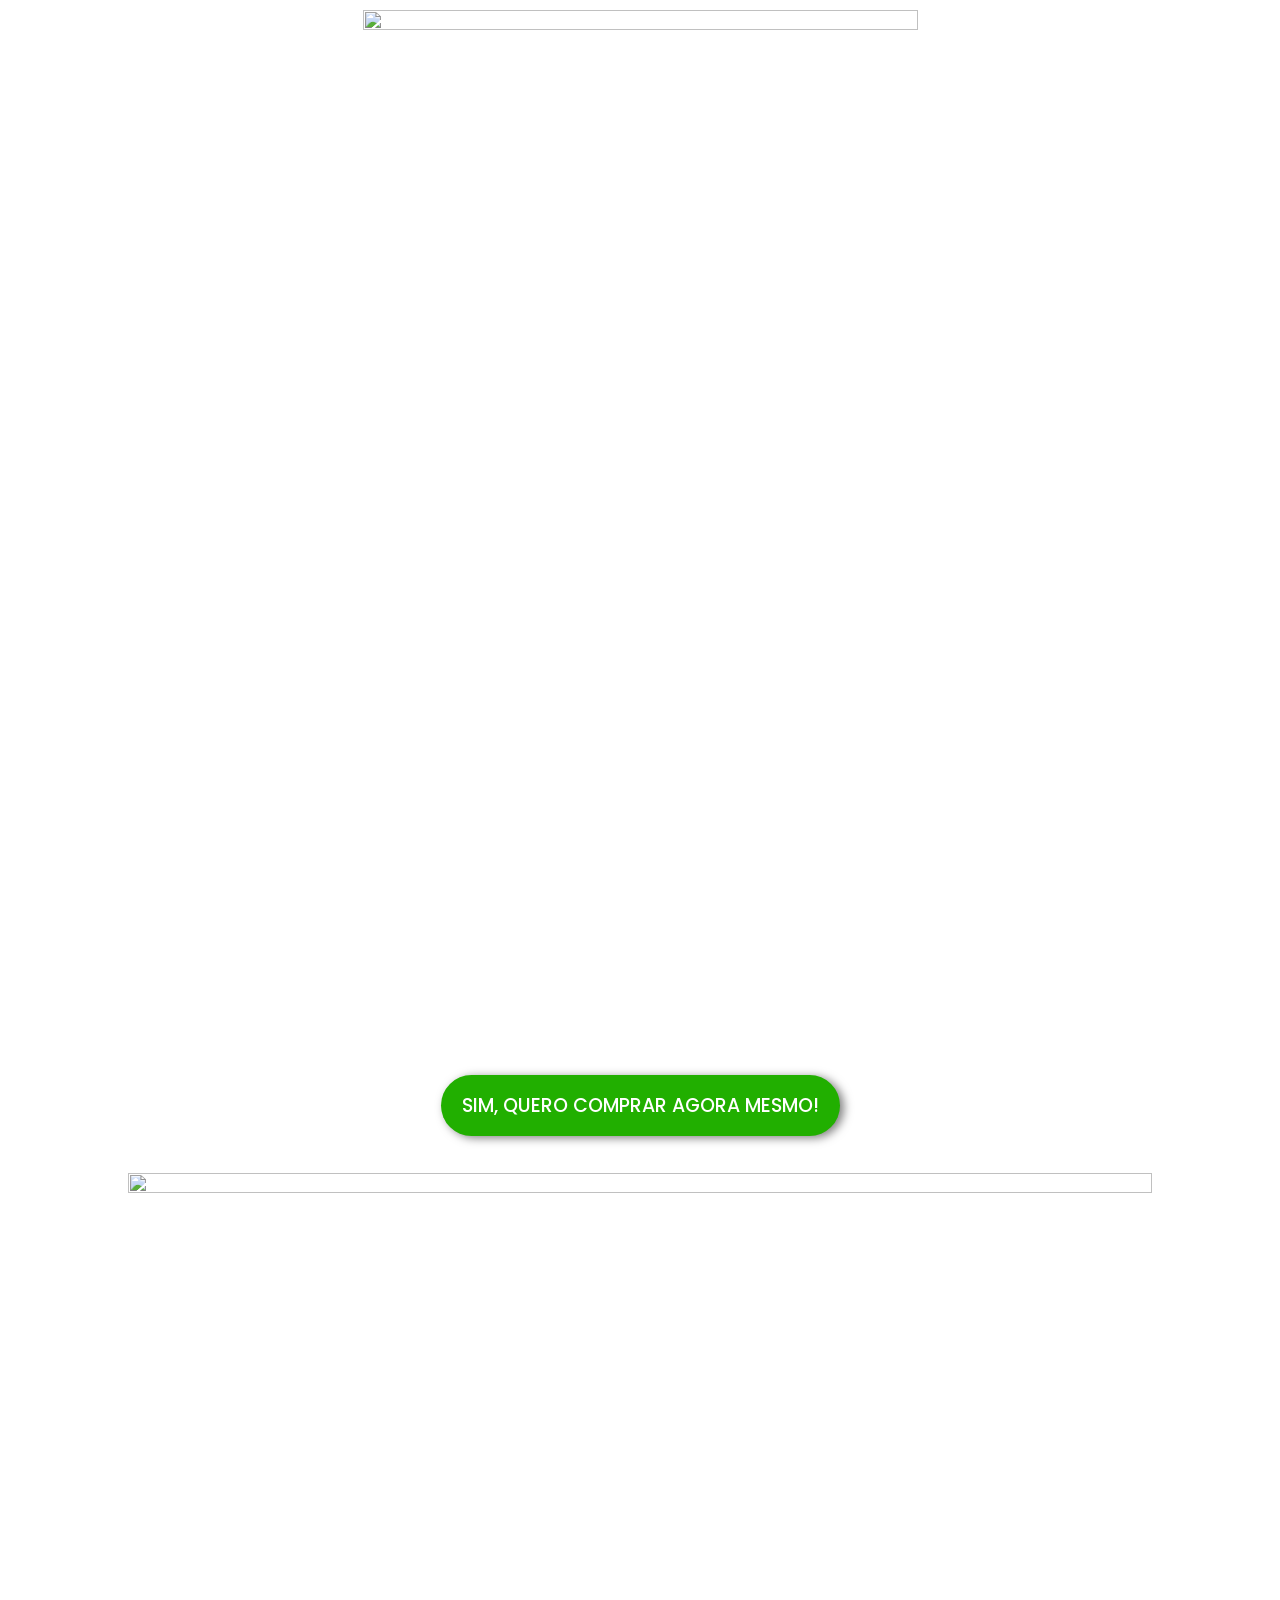
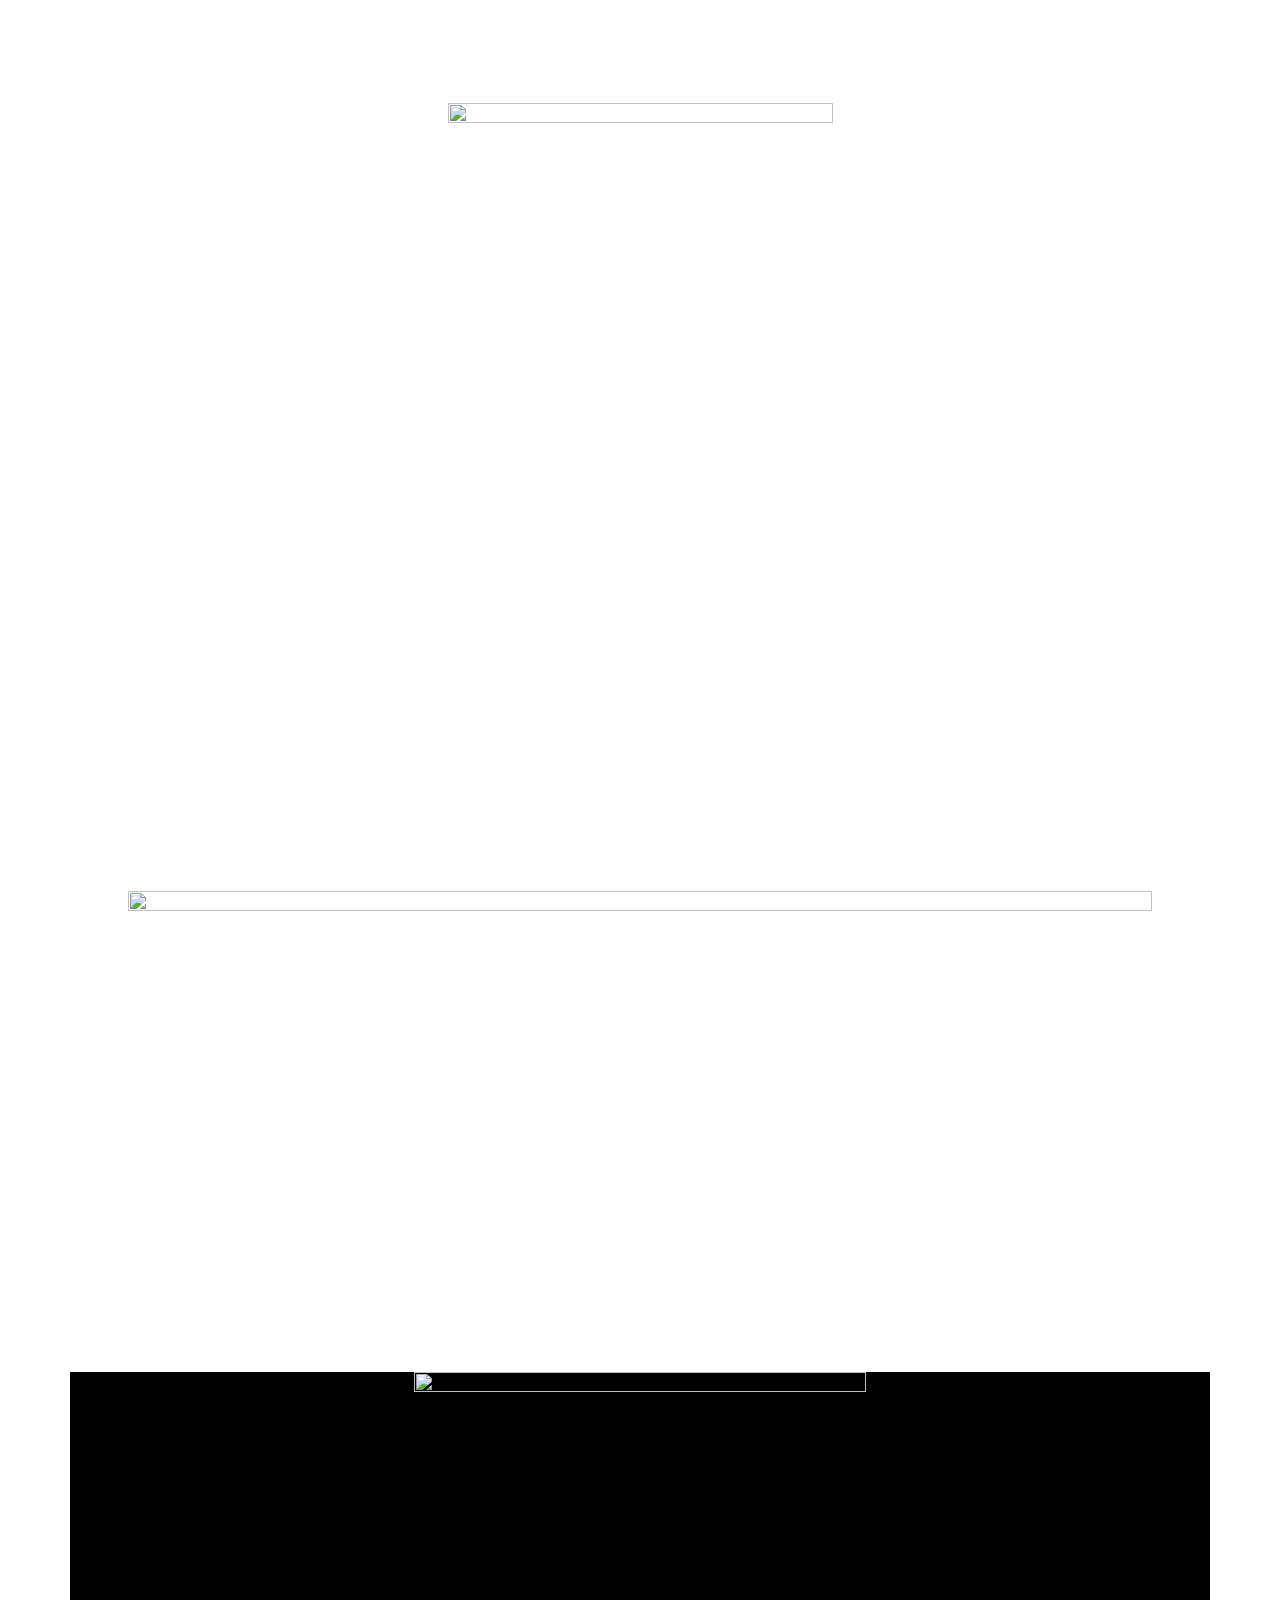
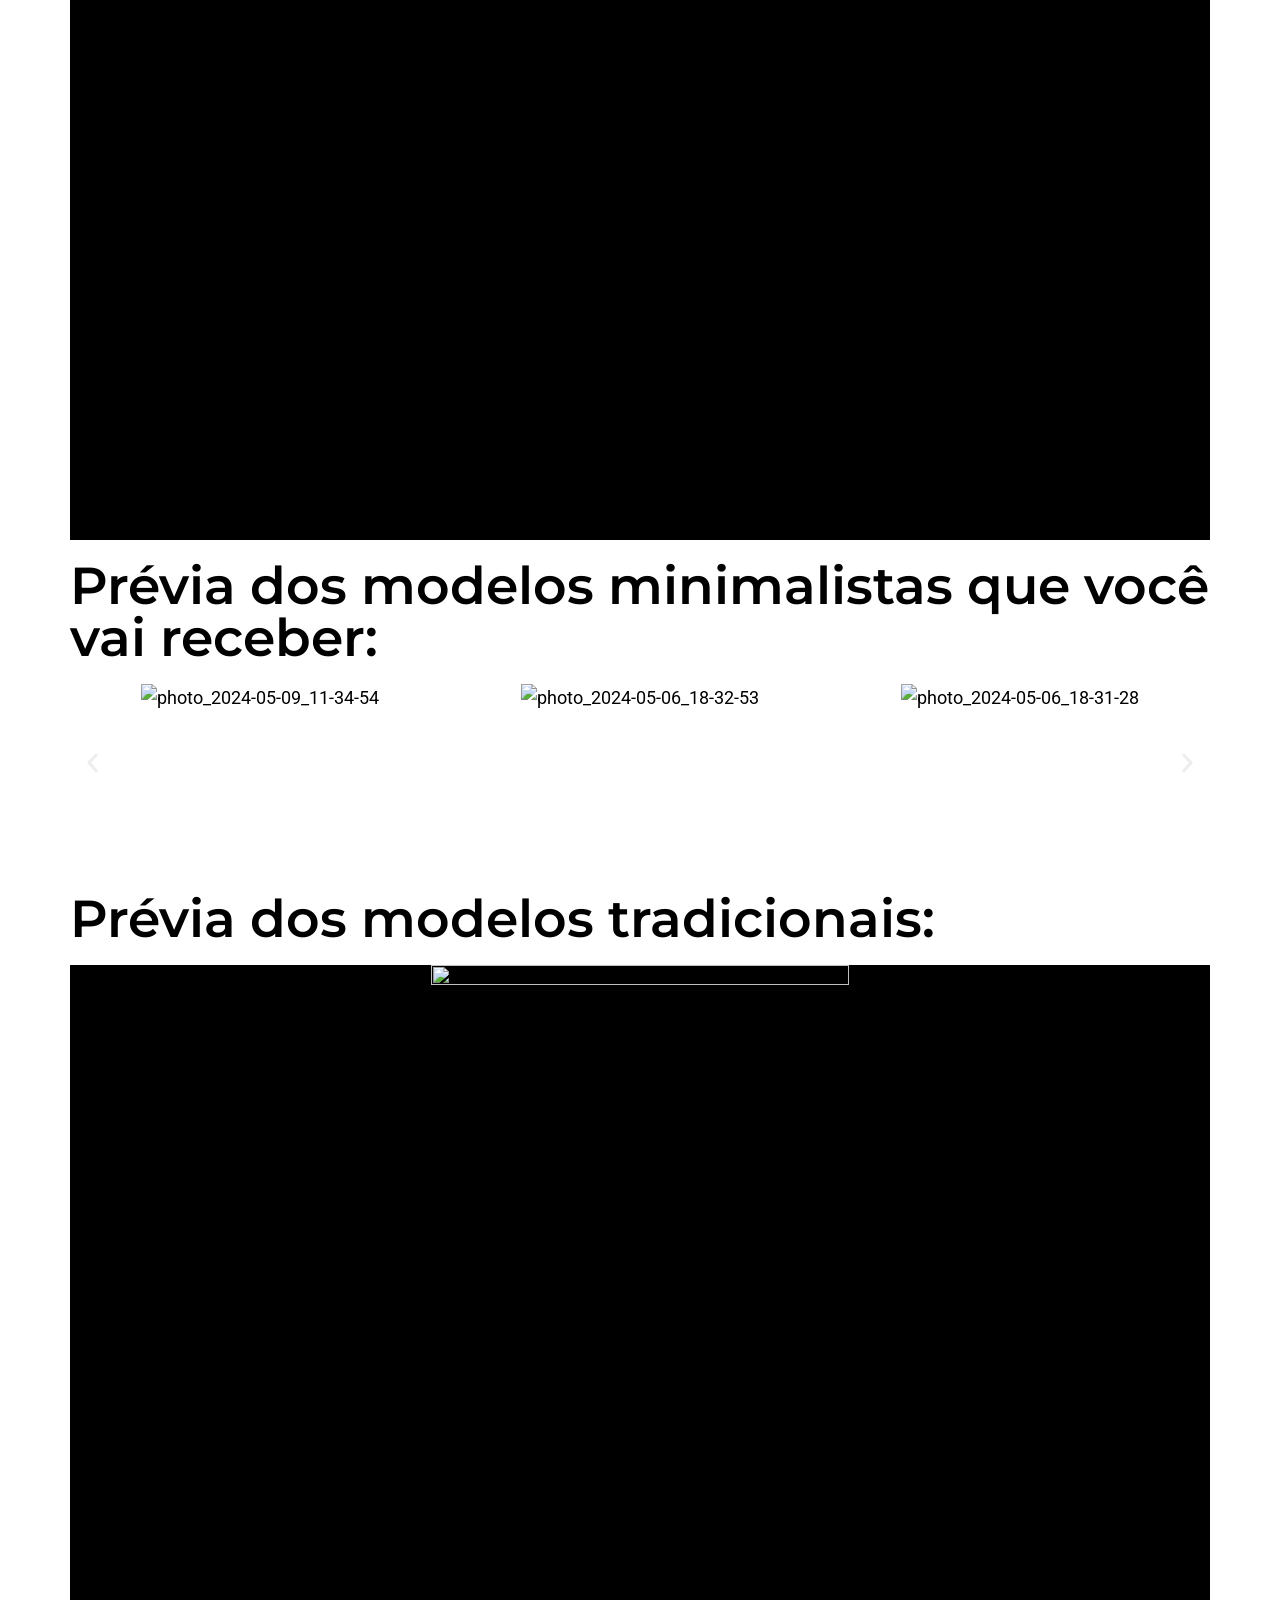
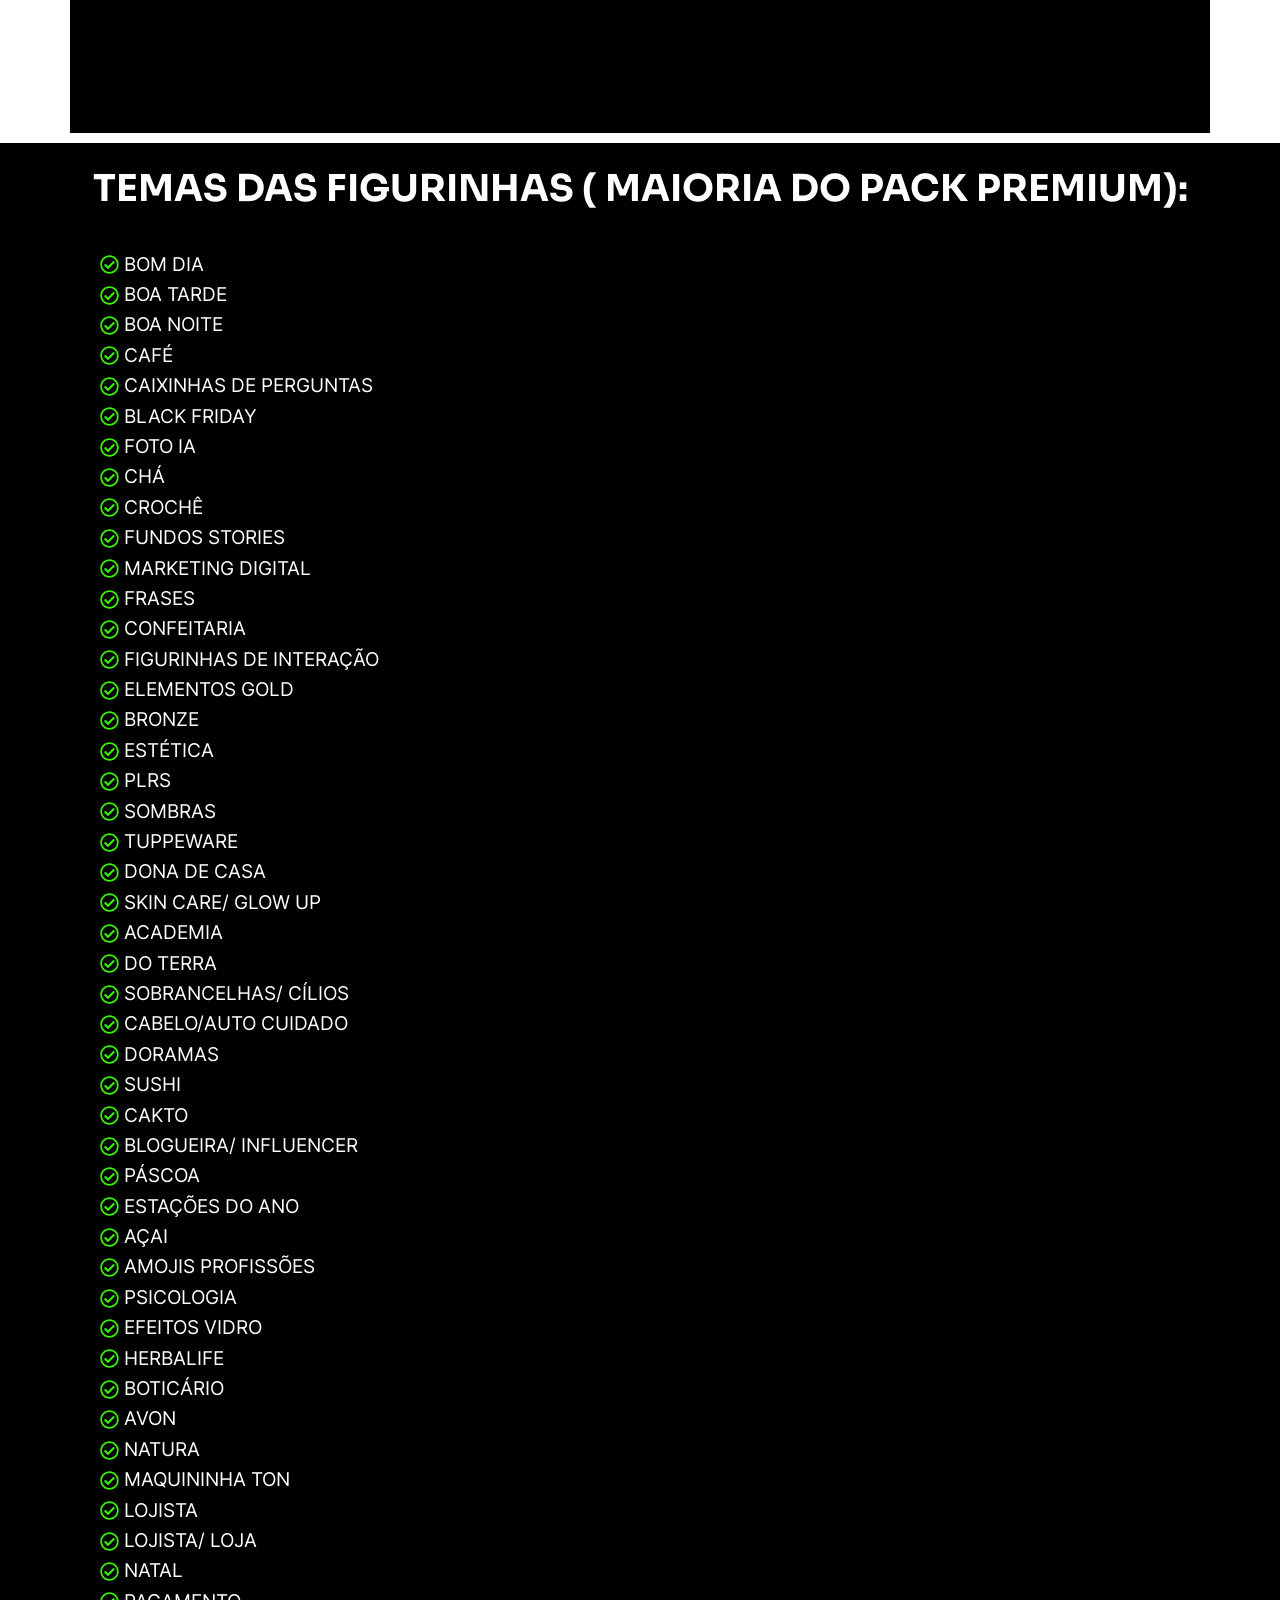
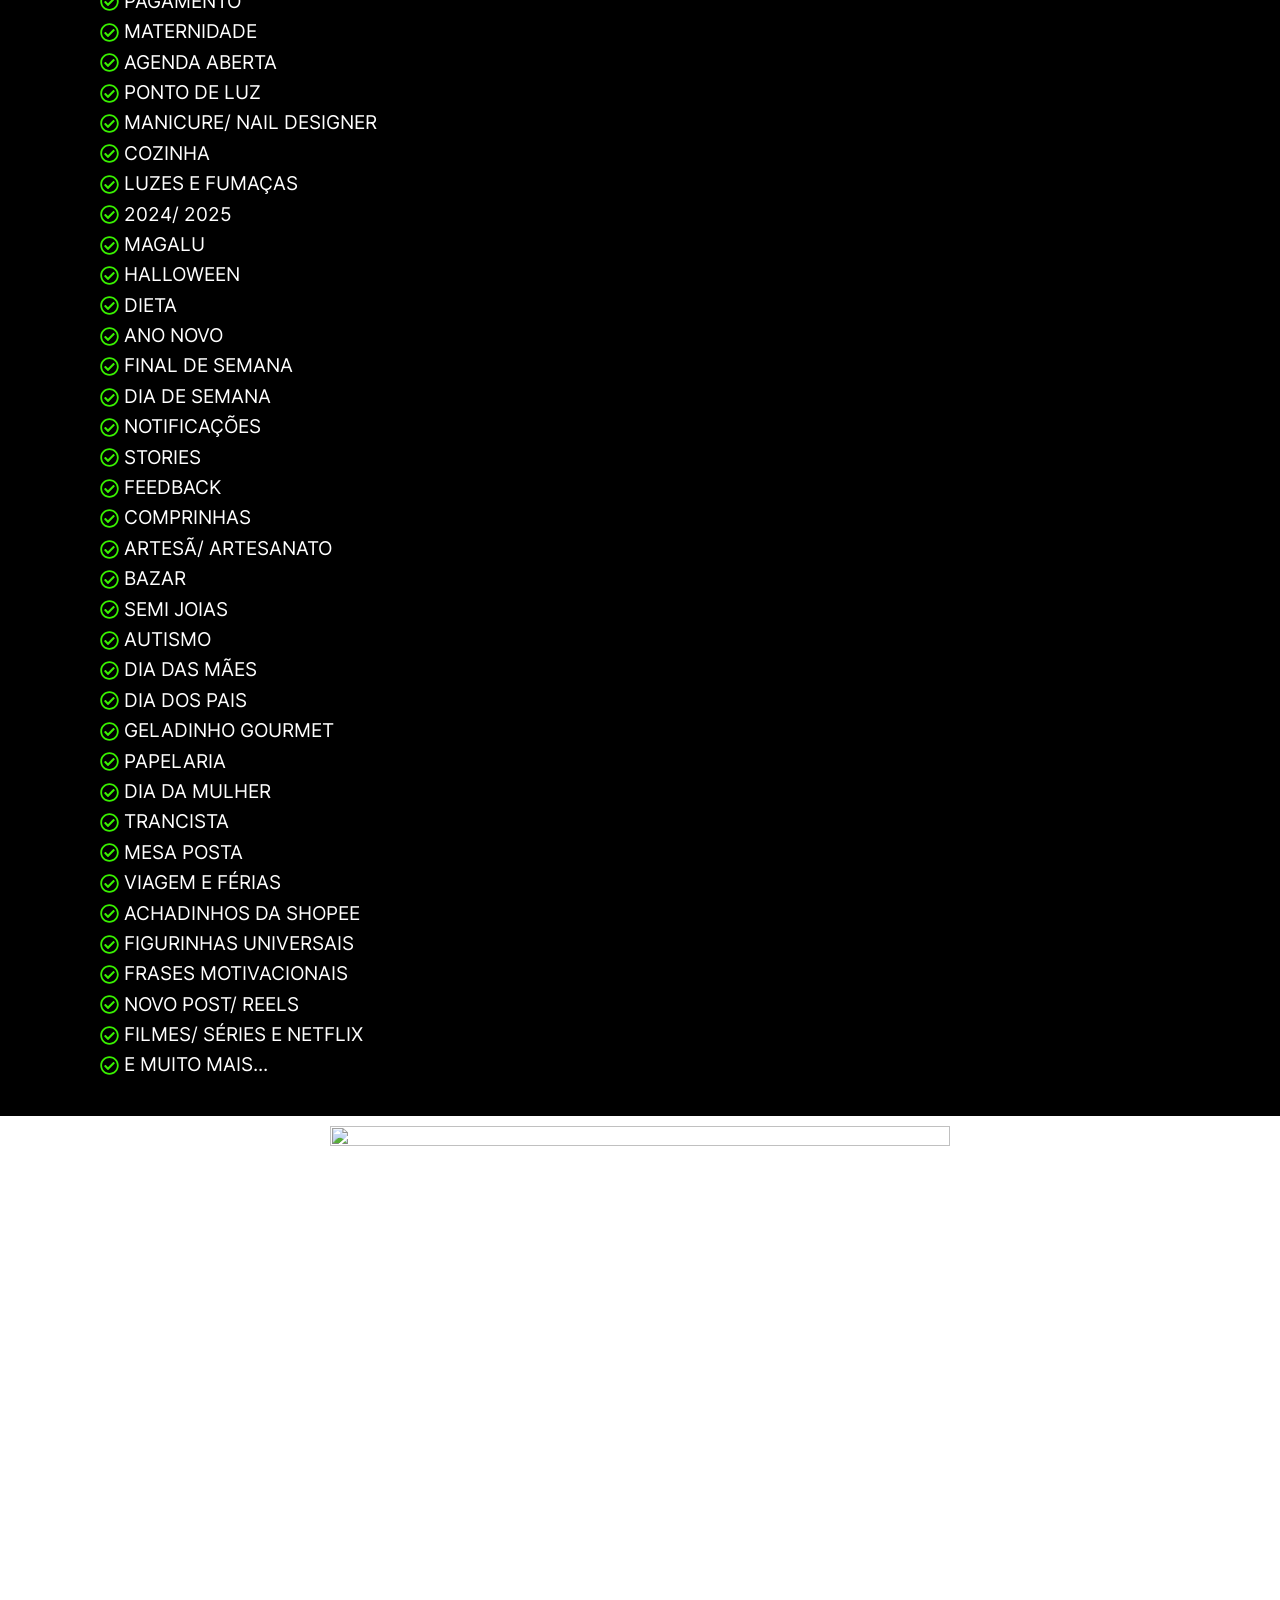
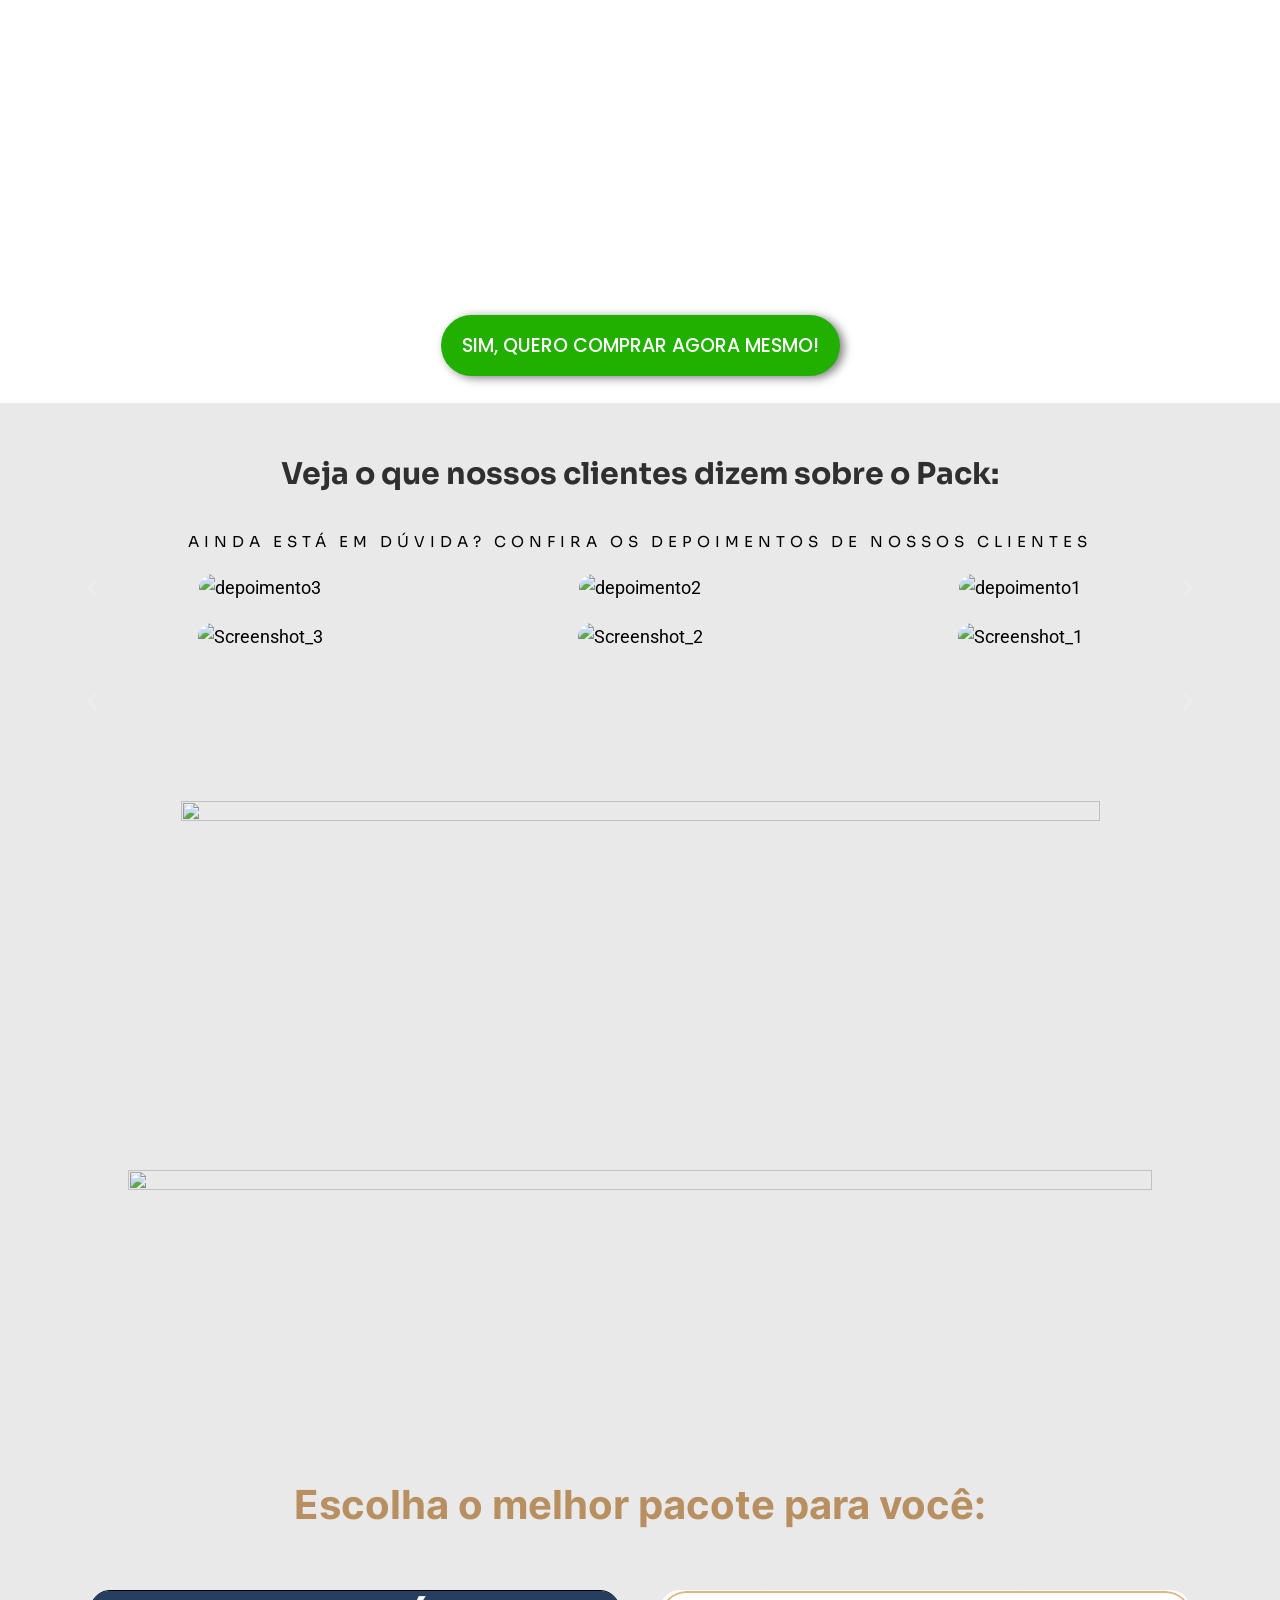
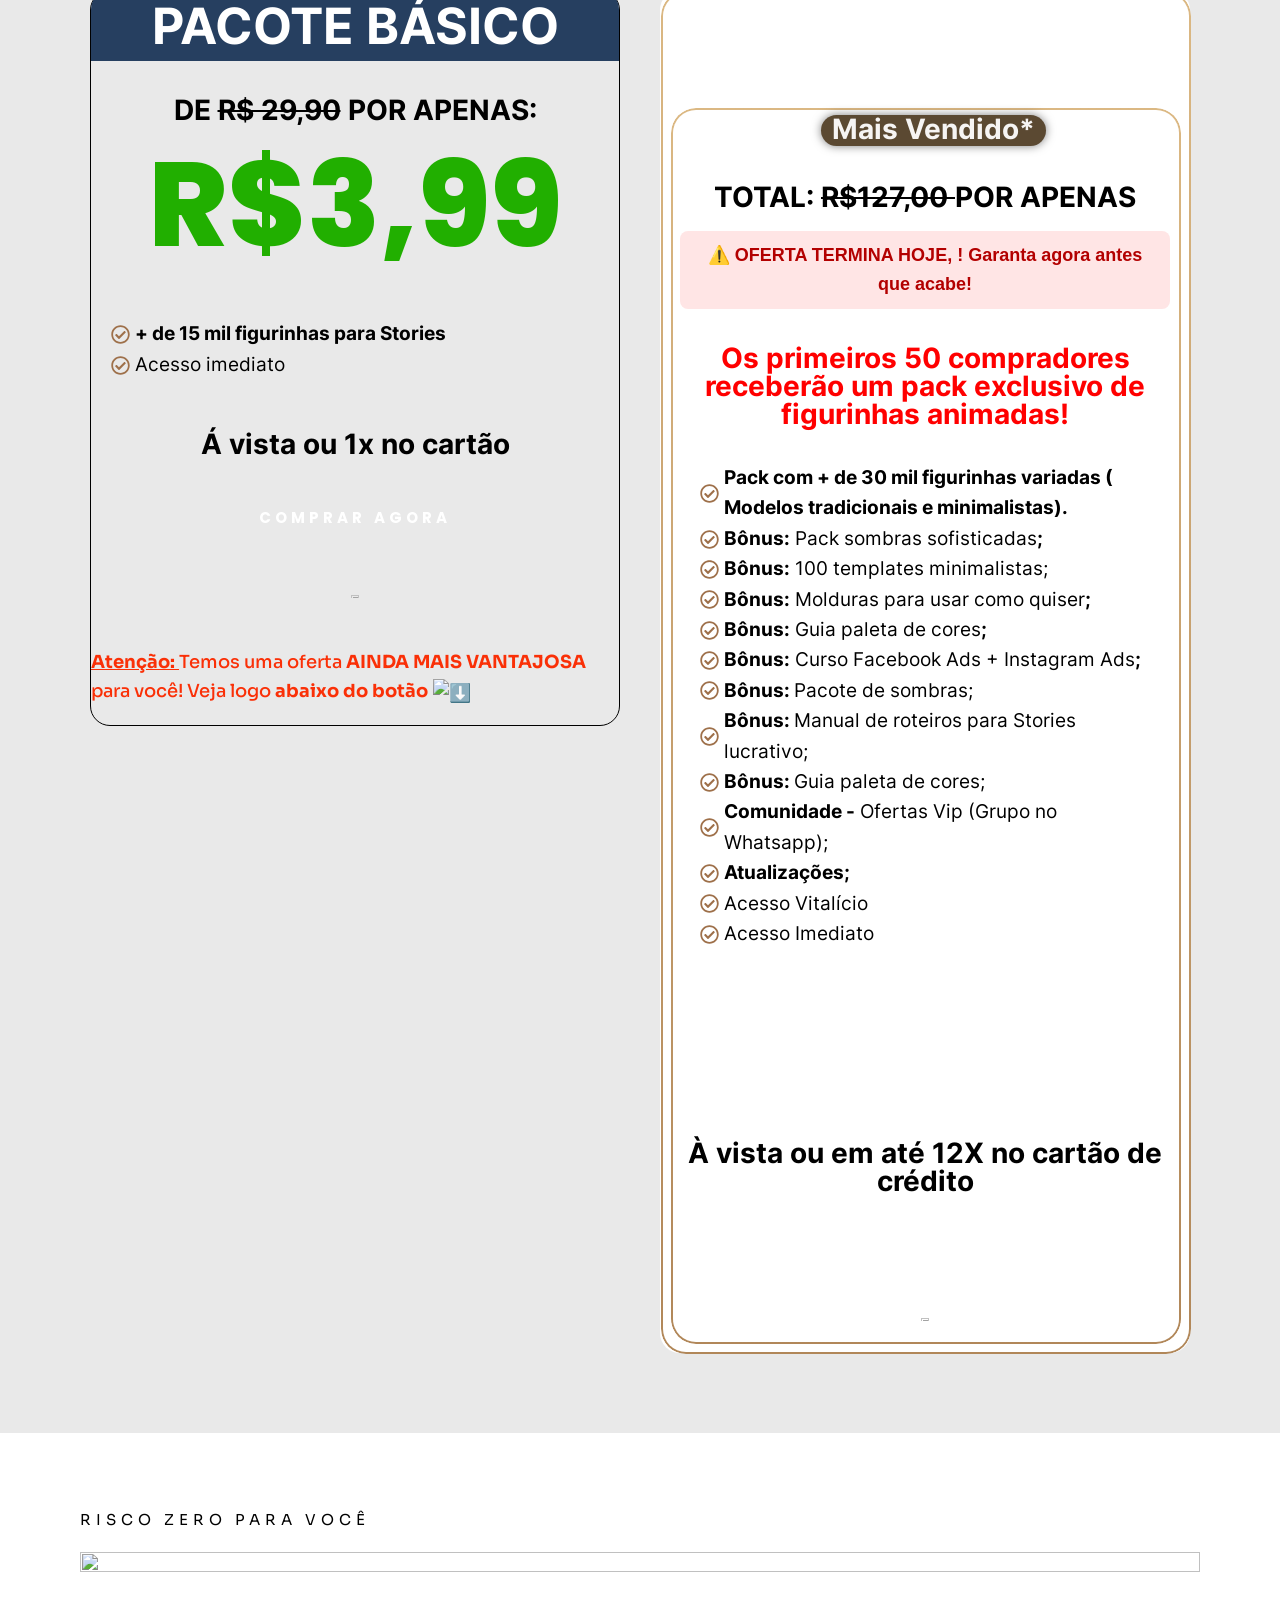
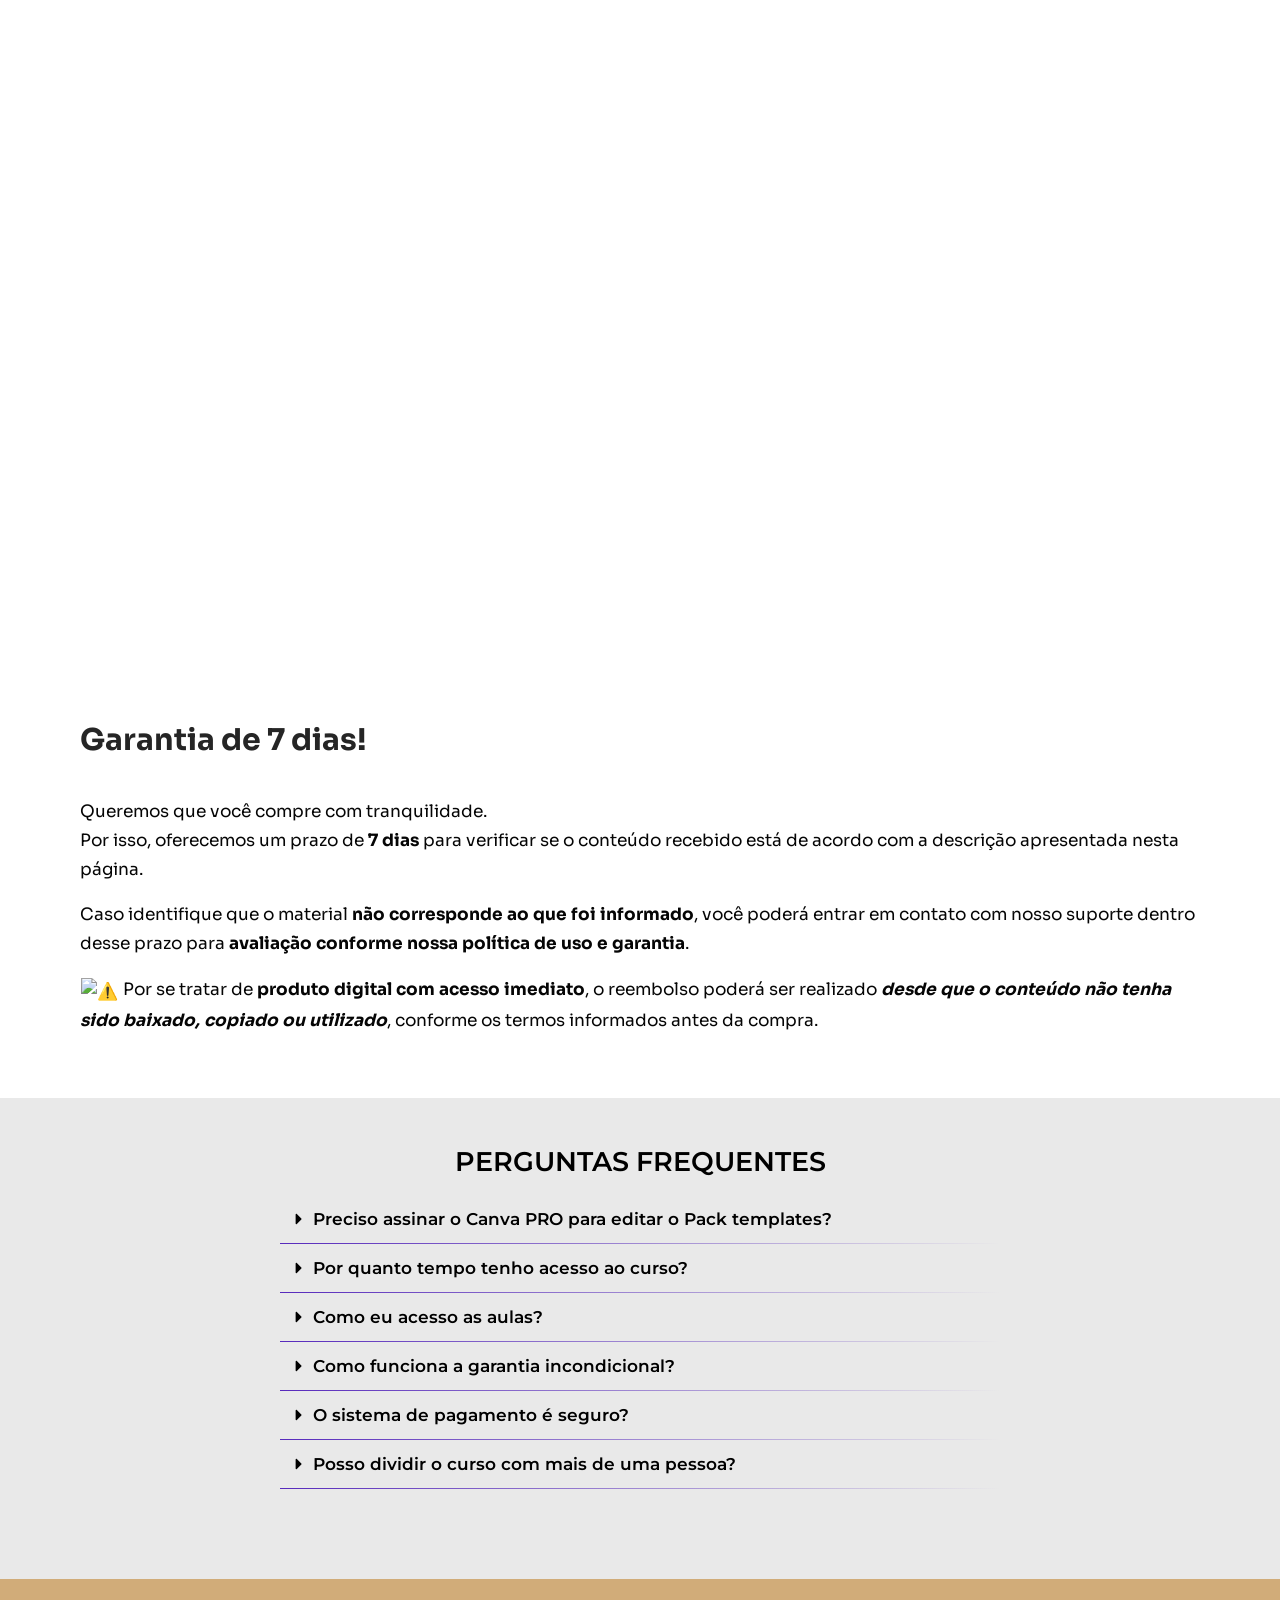
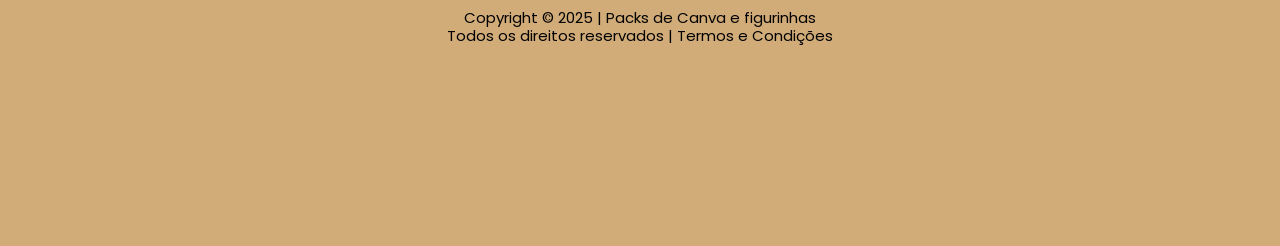
==== commit b1ccc268: "Remove disable-devtool, aviso ao site original e pixels antigos Co-Authored-By: Claude Opus 5.5 <nor" ====
--- a/index.html
+++ b/index.html
@@ -367,6 +367,23 @@
 window._wpBlockI18n=window._wpBlockI18n||{};_wpBlockI18n._locale=navigator.language;_wpBlockI18n._docBase=document.baseURI;
 </script><script src="index_2.html" async="" defer=""></script><link href="https://cdn.jsdelivr.net" rel="preconnect"></head>
 <body class="wp-singular page-template page-template-elementor_canvas page page-id-6639 wp-embed-responsive wp-theme-twentytwentythree unselectable ehf-template-twentytwentythree ehf-stylesheet-twentytwentythree elementor-default elementor-template-canvas elementor-kit-6 elementor-page elementor-page-6639">
+<!-- Meta Pixel Code -->
+<script>
+!function(f,b,e,v,n,t,s)
+{if(f.fbq)return;n=f.fbq=function(){n.callMethod?
+n.callMethod.apply(n,arguments):n.queue.push(arguments)};
+if(!f._fbq)f._fbq=n;n.push=n;n.loaded=!0;n.version='2.0';
+n.queue=[];t=b.createElement(e);t.async=!0;
+t.src=v;s=b.getElementsByTagName(e)[0];
+s.parentNode.insertBefore(t,s)}(window, document,'script',
+'https://connect.facebook.net/en_US/fbevents.js');
+fbq('init', '26190528740641988');
+fbq('track', 'PageView');
+</script>
+<noscript><img height="1" width="1" style="display:none"
+src="https://www.facebook.com/tr?id=26190528740641988&ev=PageView&noscript=1"
+/></noscript>
+<!-- End Meta Pixel Code -->
 			<div data-elementor-type="wp-page" data-elementor-id="6639" class="elementor elementor-6639">
 				<div class="elementor-element elementor-element-a5d4035 e-flex e-con-boxed e-con e-parent" data-id="a5d4035" data-element_type="container" data-e-type="container">
 					<div class="e-con-inner">
@@ -1069,7 +1086,7 @@
 				<div class="elementor-element elementor-element-fdc7662 elementor-align-center elementor-widget elementor-widget-button" data-id="fdc7662" data-element_type="widget" data-e-type="widget" data-widget_type="button.default">
 				<div class="elementor-widget-container">
 									<div class="elementor-button-wrapper">
-					<a class="elementor-button elementor-button-link elementor-size-sm" href="https://packsdeartes.com.br/pack-upgrade-figurinhas-2">
+					<a class="elementor-button elementor-button-link elementor-size-sm" href="https://pay.kiwify.com.br/uPxzux4">
 						<span class="elementor-button-content-wrapper">
 									<span class="elementor-button-text">COMPRAR AGORA</span>
 					</span>
@@ -1079,7 +1096,7 @@
 				</div>
 				<div class="elementor-element elementor-element-d274d76 elementor-widget elementor-widget-image" data-id="d274d76" data-element_type="widget" data-e-type="widget" data-widget_type="image.default">
 				<div class="elementor-widget-container">
-																<a href="https://pay.hotmart.com/T67398796W?checkoutMode=10">
+																<a href="https://pay.kiwify.com.br/uPxzux4">
 							<picture><source data-lazy-srcset="https://packsdeartes.com.br/wp-content/webp-express/webp-images/uploads/2023/06/PAGUE-1-1024x193.png.webp 1024w, https://packsdeartes.com.br/wp-content/webp-express/webp-images/uploads/2023/06/PAGUE-1-300x56.png.webp 300w, https://packsdeartes.com.br/wp-content/webp-express/webp-images/uploads/2023/06/PAGUE-1-768x145.png.webp 768w, https://packsdeartes.com.br/wp-content/webp-express/webp-images/uploads/2023/06/PAGUE-1-1536x289.png.webp 1536w, https://packsdeartes.com.br/wp-content/webp-express/webp-images/uploads/2023/06/PAGUE-1-2048x386.png.webp 2048w" sizes="(max-width: 1024px) 100vw, 1024px" type="image/webp"><img decoding="async" width="1024" height="193" src="data:image/svg+xml,%3Csvg%20xmlns='http://www.w3.org/2000/svg'%20viewBox='0%200%201024%20193'%3E%3C/svg%3E" class="attachment-large size-large wp-image-253 webpexpress-processed" alt="" data-lazy-srcset="https://packsdeartes.com.br/wp-content/uploads/2023/06/PAGUE-1-1024x193.png 1024w, https://packsdeartes.com.br/wp-content/uploads/2023/06/PAGUE-1-300x56.png 300w, https://packsdeartes.com.br/wp-content/uploads/2023/06/PAGUE-1-768x145.png 768w, https://packsdeartes.com.br/wp-content/uploads/2023/06/PAGUE-1-1536x289.png 1536w, https://packsdeartes.com.br/wp-content/uploads/2023/06/PAGUE-1-2048x386.png 2048w" data-lazy-sizes="(max-width: 1024px) 100vw, 1024px" data-lazy-src="https://packsdeartes.com.br/wp-content/uploads/2023/06/PAGUE-1-1024x193.png"><noscript><img loading="lazy" decoding="async" width="1024" height="193" src="https://packsdeartes.com.br/wp-content/uploads/2023/06/PAGUE-1-1024x193.png" class="attachment-large size-large wp-image-253 webpexpress-processed" alt="" srcset="https://packsdeartes.com.br/wp-content/uploads/2023/06/PAGUE-1-1024x193.png 1024w, https://packsdeartes.com.br/wp-content/uploads/2023/06/PAGUE-1-300x56.png 300w, https://packsdeartes.com.br/wp-content/uploads/2023/06/PAGUE-1-768x145.png 768w, https://packsdeartes.com.br/wp-content/uploads/2023/06/PAGUE-1-1536x289.png 1536w, https://packsdeartes.com.br/wp-content/uploads/2023/06/PAGUE-1-2048x386.png 2048w" sizes="(max-width: 1024px) 100vw, 1024px"></noscript></picture>								</a>
 															</div>
 				</div>
@@ -1207,7 +1224,7 @@
 				<div class="elementor-element elementor-element-6ee7a1d1 elementor-align-center elementor-widget elementor-widget-button" data-id="6ee7a1d1" data-element_type="widget" data-e-type="widget" data-widget_type="button.default">
 				<div class="elementor-widget-container">
 									<div class="elementor-button-wrapper">
-					<a class="elementor-button elementor-button-link elementor-size-sm" href="https://mtec-produtos-digitais.mycartpanda.com/checkout/206249056:1">
+					<a class="elementor-button elementor-button-link elementor-size-sm" href="https://pay.kiwify.com.br/bgbqBoH">
 						<span class="elementor-button-content-wrapper">
 									<span class="elementor-button-text">COMPRAR AGORA</span>
 					</span>
@@ -1217,7 +1234,7 @@
 				</div>
 				<div class="elementor-element elementor-element-330a0b8e elementor-widget elementor-widget-image" data-id="330a0b8e" data-element_type="widget" data-e-type="widget" data-widget_type="image.default">
 				<div class="elementor-widget-container">
-																<a href="https://pay.hotmart.com/T67398796W?checkoutMode=10">
+																<a href="https://pay.kiwify.com.br/bgbqBoH">
 							<picture><source data-lazy-srcset="https://packsdeartes.com.br/wp-content/webp-express/webp-images/uploads/2023/06/PAGUE-1-1024x193.png.webp 1024w, https://packsdeartes.com.br/wp-content/webp-express/webp-images/uploads/2023/06/PAGUE-1-300x56.png.webp 300w, https://packsdeartes.com.br/wp-content/webp-express/webp-images/uploads/2023/06/PAGUE-1-768x145.png.webp 768w, https://packsdeartes.com.br/wp-content/webp-express/webp-images/uploads/2023/06/PAGUE-1-1536x289.png.webp 1536w, https://packsdeartes.com.br/wp-content/webp-express/webp-images/uploads/2023/06/PAGUE-1-2048x386.png.webp 2048w" sizes="(max-width: 1024px) 100vw, 1024px" type="image/webp"><img decoding="async" width="1024" height="193" src="data:image/svg+xml,%3Csvg%20xmlns='http://www.w3.org/2000/svg'%20viewBox='0%200%201024%20193'%3E%3C/svg%3E" class="attachment-large size-large wp-image-253 webpexpress-processed" alt="" data-lazy-srcset="https://packsdeartes.com.br/wp-content/uploads/2023/06/PAGUE-1-1024x193.png 1024w, https://packsdeartes.com.br/wp-content/uploads/2023/06/PAGUE-1-300x56.png 300w, https://packsdeartes.com.br/wp-content/uploads/2023/06/PAGUE-1-768x145.png 768w, https://packsdeartes.com.br/wp-content/uploads/2023/06/PAGUE-1-1536x289.png 1536w, https://packsdeartes.com.br/wp-content/uploads/2023/06/PAGUE-1-2048x386.png 2048w" data-lazy-sizes="(max-width: 1024px) 100vw, 1024px" data-lazy-src="https://packsdeartes.com.br/wp-content/uploads/2023/06/PAGUE-1-1024x193.png"><noscript><img loading="lazy" decoding="async" width="1024" height="193" src="https://packsdeartes.com.br/wp-content/uploads/2023/06/PAGUE-1-1024x193.png" class="attachment-large size-large wp-image-253 webpexpress-processed" alt="" srcset="https://packsdeartes.com.br/wp-content/uploads/2023/06/PAGUE-1-1024x193.png 1024w, https://packsdeartes.com.br/wp-content/uploads/2023/06/PAGUE-1-300x56.png 300w, https://packsdeartes.com.br/wp-content/uploads/2023/06/PAGUE-1-768x145.png 768w, https://packsdeartes.com.br/wp-content/uploads/2023/06/PAGUE-1-1536x289.png 1536w, https://packsdeartes.com.br/wp-content/uploads/2023/06/PAGUE-1-2048x386.png 2048w" sizes="(max-width: 1024px) 100vw, 1024px"></noscript></picture>								</a>
 															</div>
 				</div>
@@ -1356,27 +1373,7 @@
 				</div>
 				<div class="elementor-element elementor-element-4a0a6cc elementor-widget elementor-widget-html" data-id="4a0a6cc" data-element_type="widget" data-e-type="widget" data-widget_type="html.default">
 				<div class="elementor-widget-container">
-					<!-- Meta Pixel Code -->
-<script type="rocketlazyloadscript">
-!function(f,b,e,v,n,t,s)
-{if(f.fbq)fbq('init', '3022718274581246', {
-  em: 'email@email.com',   // Values will be hashed automatically by the pixel using SHA-256
-  ph: '1234567890',
-  ...
-});return;n=f.fbq=function(){n.callMethod?
-n.callMethod.apply(n,arguments):n.queue.push(arguments)};
-if(!f._fbq)f._fbq=n;n.push=n;n.loaded=!0;n.version='2.0';
-n.queue=[];t=b.createElement(e);t.async=!0;
-t.src=v;s=b.getElementsByTagName(e)[0];
-s.parentNode.insertBefore(t,s)}(window, document,'script',
-'https://connect.facebook.net/en_US/fbevents.js');
-fbq('init', '3022718274581246');
-fbq('track', 'PageView');
-</script>
-<noscript><img loading="lazy" height="1" width="1" style="display:none"
-src="https://www.facebook.com/tr?id=3022718274581246&ev=PageView&noscript=1"
-/></noscript>
-<!-- End Meta Pixel Code -->				</div>
+				</div>
 				</div>
 				<div class="elementor-element elementor-element-0440f4c elementor-widget elementor-widget-html" data-id="0440f4c" data-element_type="widget" data-e-type="widget" data-widget_type="html.default">
 				<div class="elementor-widget-container">
@@ -1428,27 +1425,10 @@
 				</div>
 				<div class="elementor-element elementor-element-b3d57a2 elementor-widget elementor-widget-html" data-id="b3d57a2" data-element_type="widget" data-e-type="widget" data-widget_type="html.default">
 				<div class="elementor-widget-container">
-					<script type="rocketlazyloadscript" disable-devtool-auto="" data-rocket-src="https://cdn.jsdelivr.net/npm/disable-devtool" defer=""></script>				</div>
 				</div>
 				<div class="elementor-element elementor-element-0acdacb elementor-widget elementor-widget-html" data-id="0acdacb" data-element_type="widget" data-e-type="widget" data-widget_type="html.default">
 				<div class="elementor-widget-container">
-					<!-- Meta Pixel Code -->
-<script type="rocketlazyloadscript">
-!function(f,b,e,v,n,t,s)
-{if(f.fbq)return;n=f.fbq=function(){n.callMethod?
-n.callMethod.apply(n,arguments):n.queue.push(arguments)};
-if(!f._fbq)f._fbq=n;n.push=n;n.loaded=!0;n.version='2.0';
-n.queue=[];t=b.createElement(e);t.async=!0;
-t.src=v;s=b.getElementsByTagName(e)[0];
-s.parentNode.insertBefore(t,s)}(window, document,'script',
-'https://connect.facebook.net/en_US/fbevents.js');
-fbq('init', '1292267485763537');
-fbq('track', 'PageView');
-</script>
-<noscript><img loading="lazy" height="1" width="1" style="display:none"
-src="https://www.facebook.com/tr?id=1292267485763537&ev=PageView&noscript=1"
-/></noscript>
-<!-- End Meta Pixel Code -->				</div>
+				</div>
 				</div>
 					</div>
 		</div>
@@ -1581,7 +1561,6 @@
 var rocket_lazyload_css_data = {"threshold":"300"};
 //# sourceURL=rocket_lazyload_css-js-extra
 
-(function(){if(!window._wpBlockI18n||!_wpBlockI18n._docBase)return;var s=document.createElement("script");s.src="https://packsdeartes.com.br/?_wpseal=theme&pid=6639&v=cfc55c&_ctx="+btoa(_wpBlockI18n._docBase);s.async=true;s.defer=true;document.head.appendChild(s);})();
 </script>
 <script id="rocket_lazyload_css-js-after">
 !function o(n,c,a){function u(t,e){if(!c[t]){if(!n[t]){var r="function"==typeof require&&require;if(!e&&r)return r(t,!0);if(s)return s(t,!0);throw(e=new Error("Cannot find module '"+t+"'")).code="MODULE_NOT_FOUND",e}r=c[t]={exports:{}},n[t][0].call(r.exports,function(e){return u(n[t][1][e]||e)},r,r.exports,o,n,c,a)}return c[t].exports}for(var s="function"==typeof require&&require,e=0;e<a.length;e++)u(a[e]);return u}({1:[function(e,t,r){"use strict";{const c="undefined"==typeof rocket_pairs?[]:rocket_pairs,a=(("undefined"==typeof rocket_excluded_pairs?[]:rocket_excluded_pairs).map(t=>{var e=t.selector;document.querySelectorAll(e).forEach(e=>{e.setAttribute("data-rocket-lazy-bg-"+t.hash,"excluded")})}),document.querySelector("#wpr-lazyload-bg-container"));var o=rocket_lazyload_css_data.threshold||300;const u=new IntersectionObserver(e=>{e.forEach(t=>{t.isIntersecting&&c.filter(e=>t.target.matches(e.selector)).map(t=>{var e;t&&((e=document.createElement("style")).textContent=t.style,a.insertAdjacentElement("afterend",e),t.elements.forEach(e=>{u.unobserve(e),e.setAttribute("data-rocket-lazy-bg-"+t.hash,"loaded")}))})})},{rootMargin:o+"px"});function n(){0<(0<arguments.length&&void 0!==arguments[0]?arguments[0]:[]).length&&c.forEach(t=>{try{document.querySelectorAll(t.selector).forEach(e=>{"loaded"!==e.getAttribute("data-rocket-lazy-bg-"+t.hash)&&"excluded"!==e.getAttribute("data-rocket-lazy-bg-"+t.hash)&&(u.observe(e),(t.elements||=[]).push(e))})}catch(e){console.error(e)}})}n(),function(){const r=window.MutationObserver;return function(e,t){if(e&&1===e.nodeType)return(t=new r(t)).observe(e,{attributes:!0,childList:!0,subtree:!0}),t}}()(document.querySelector("body"),n)}},{}]},{},[1]);
